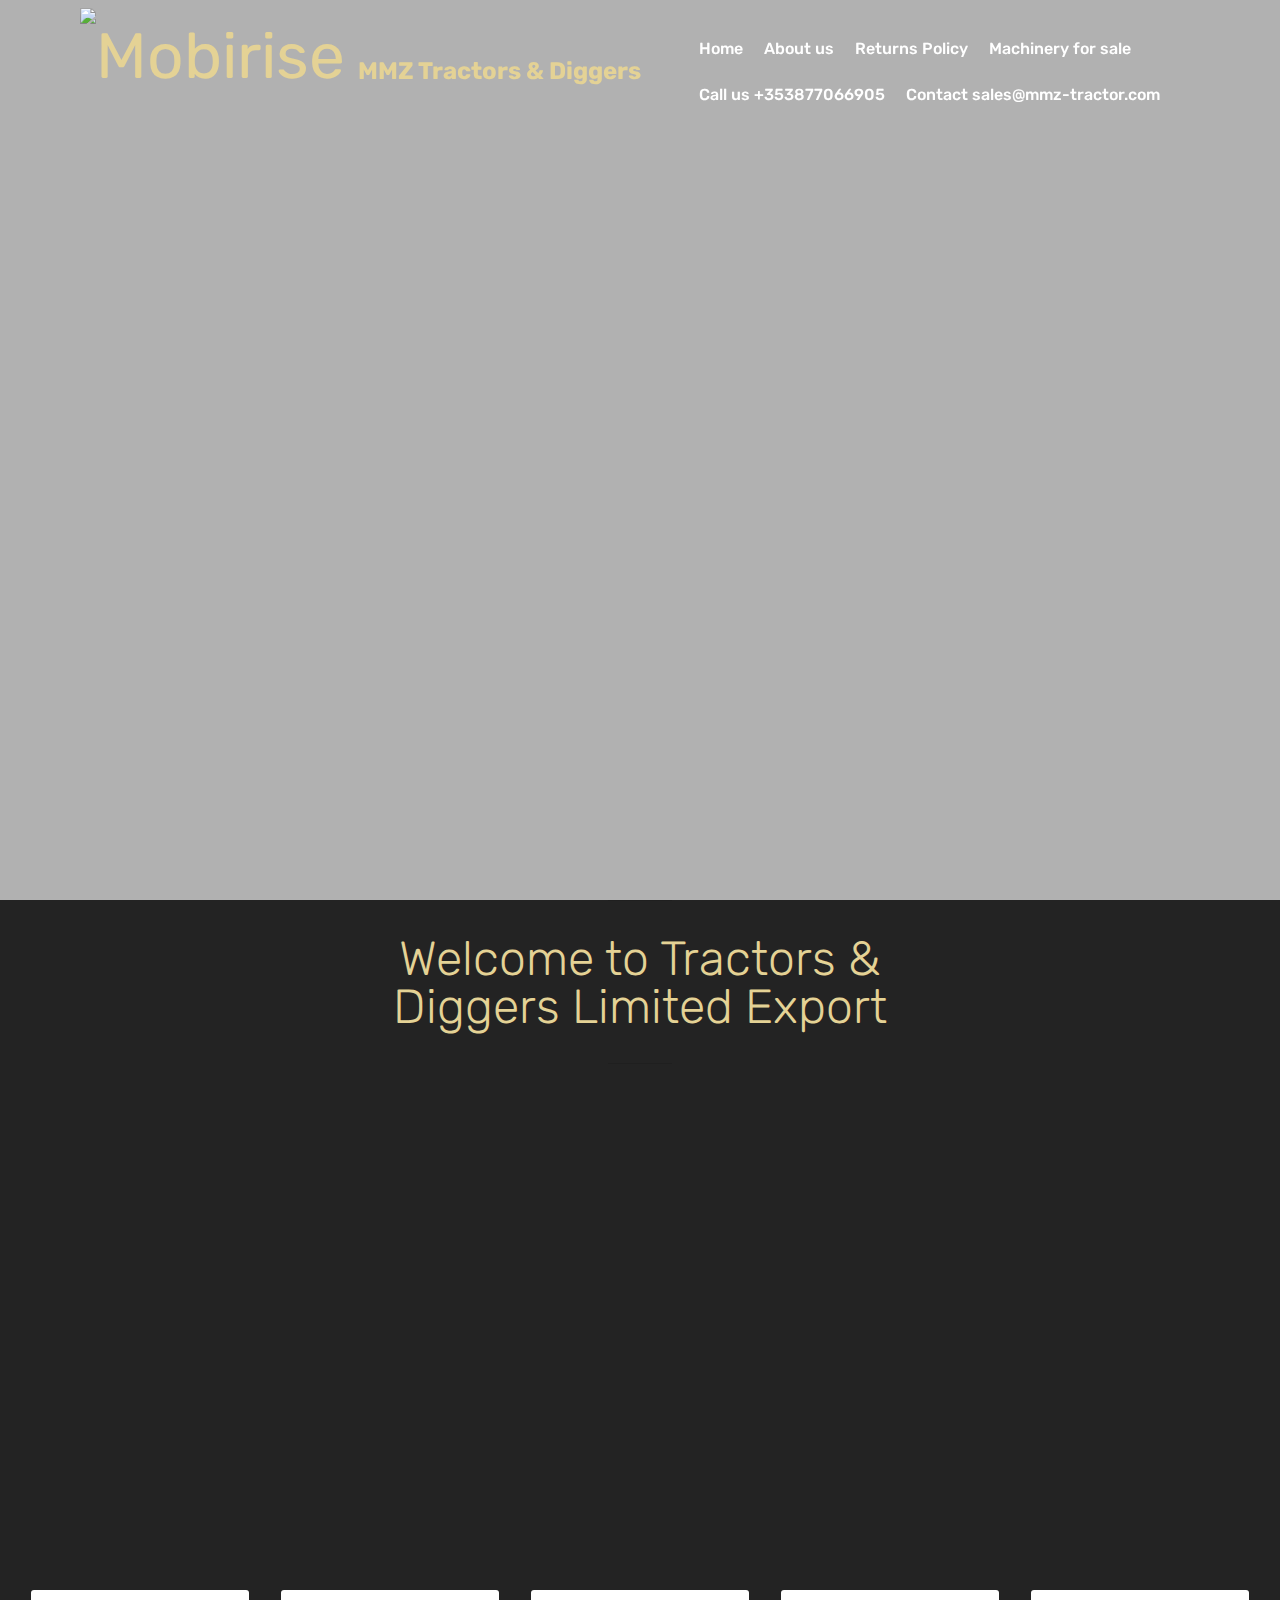
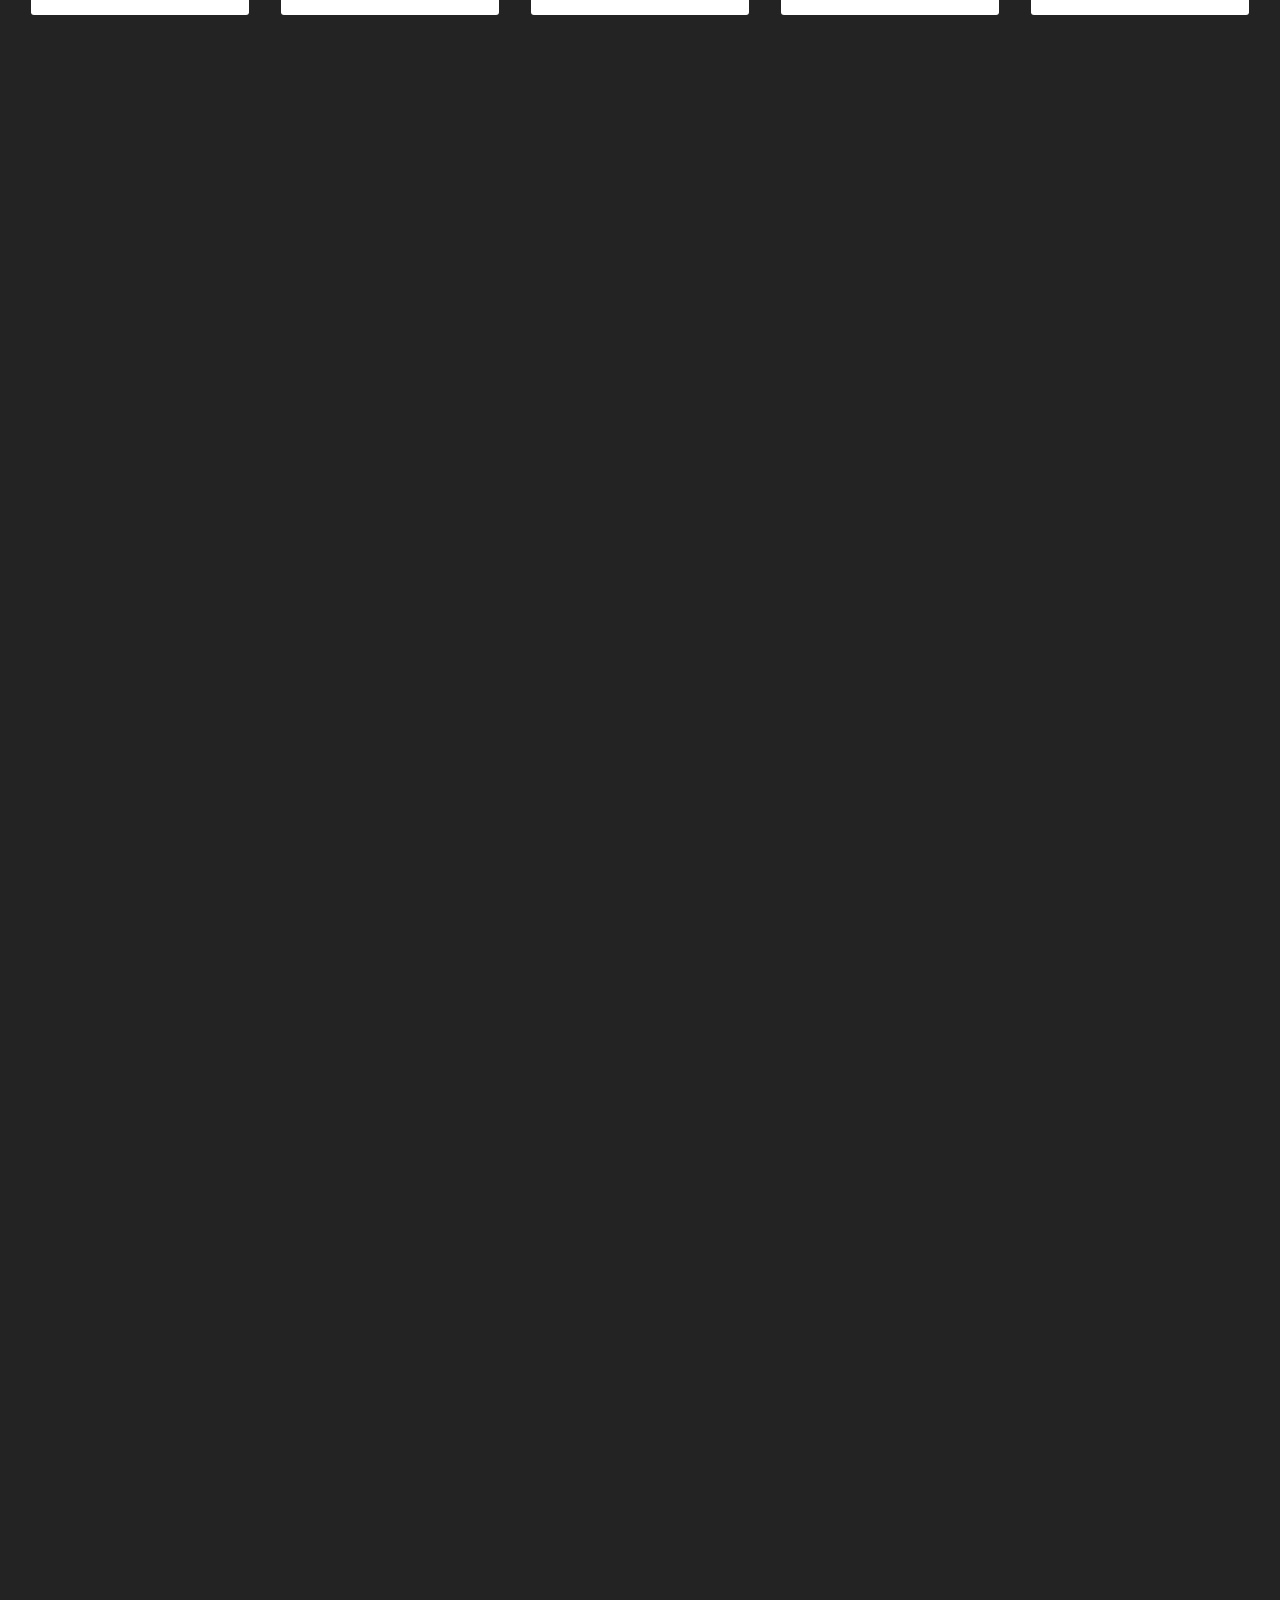
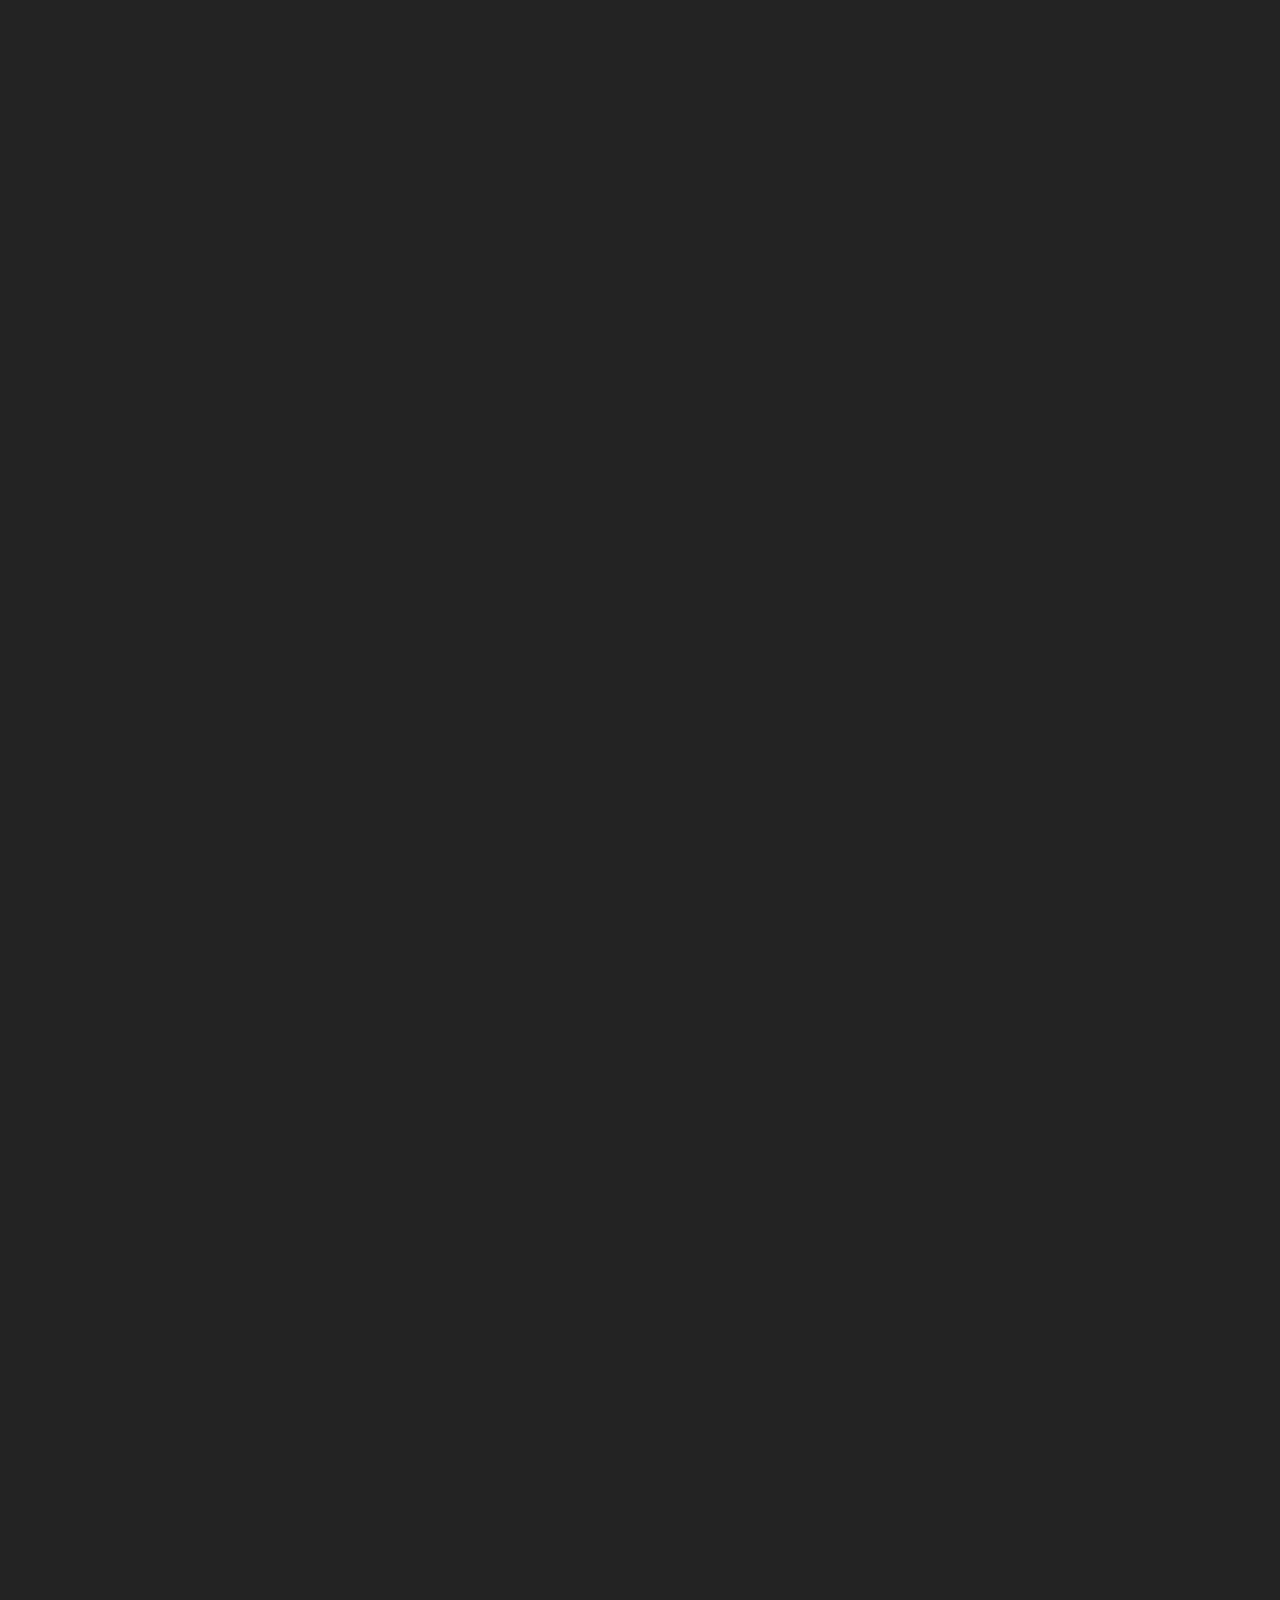
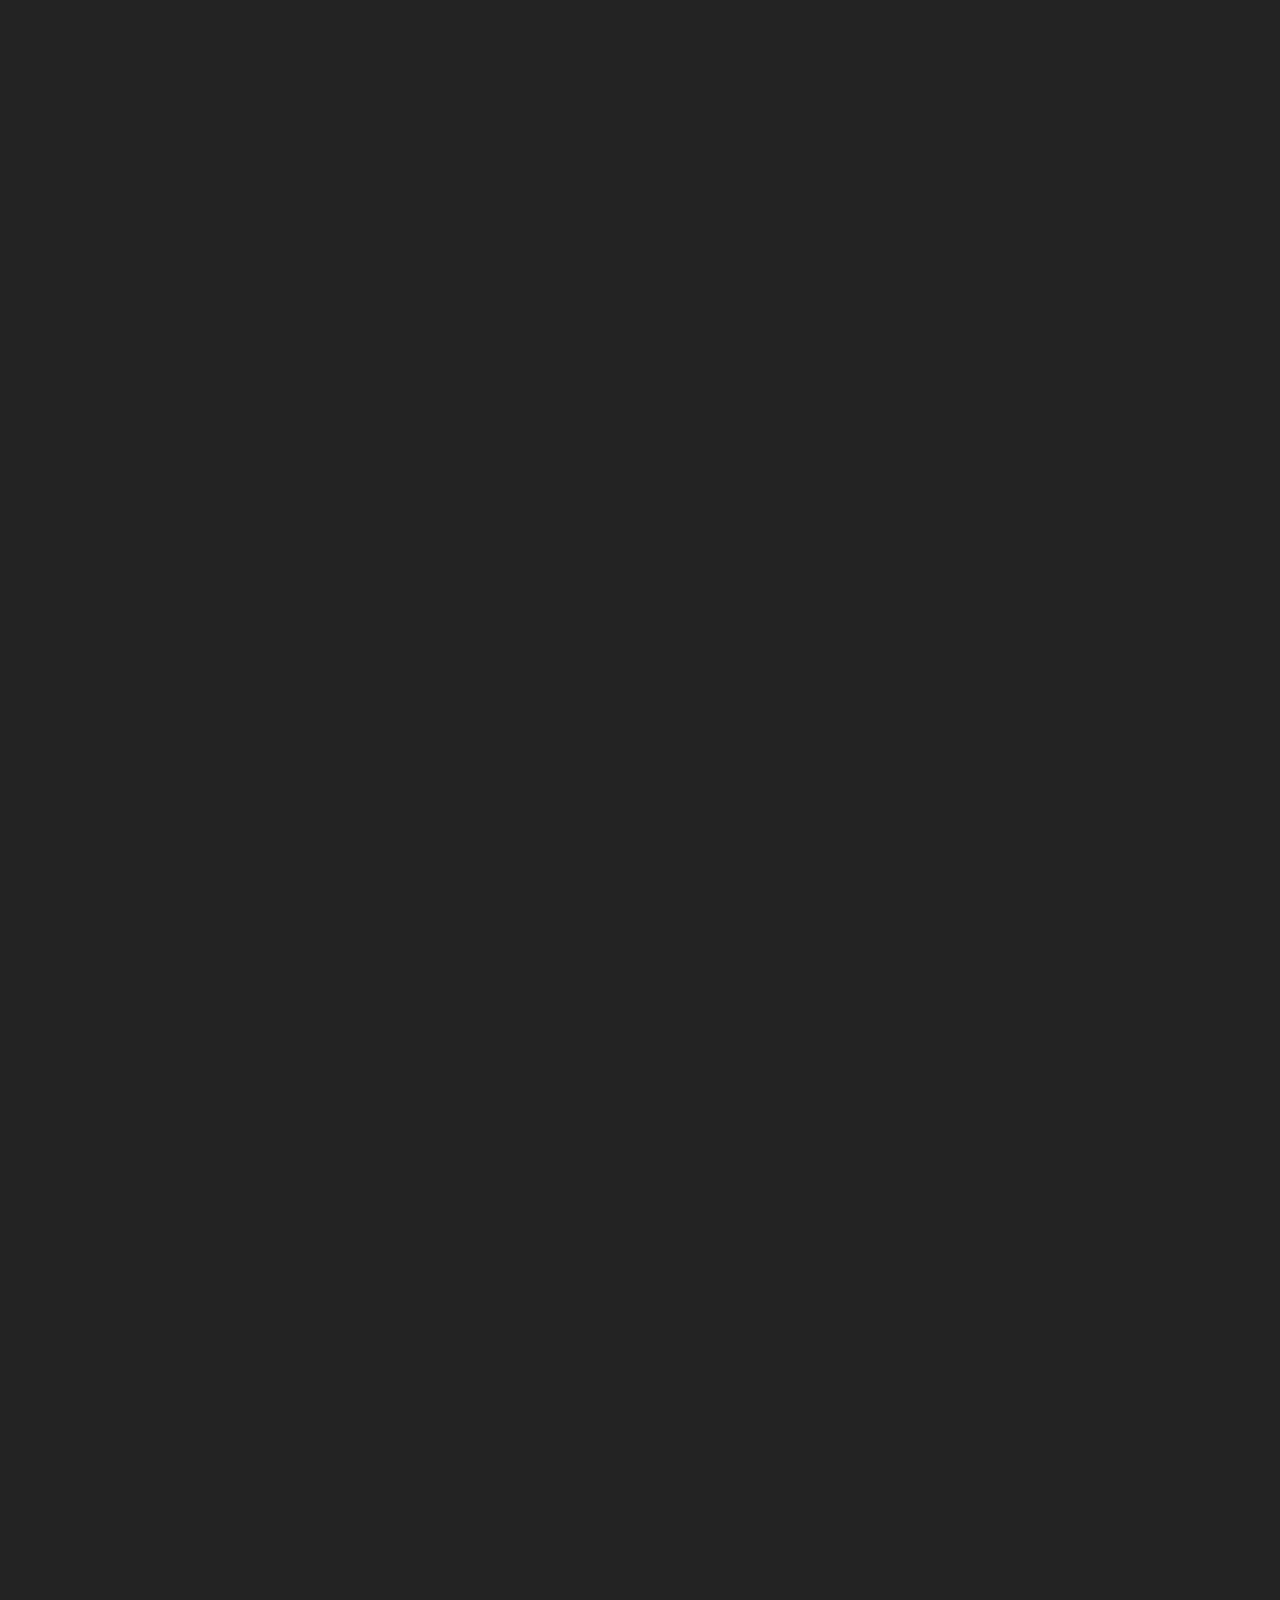
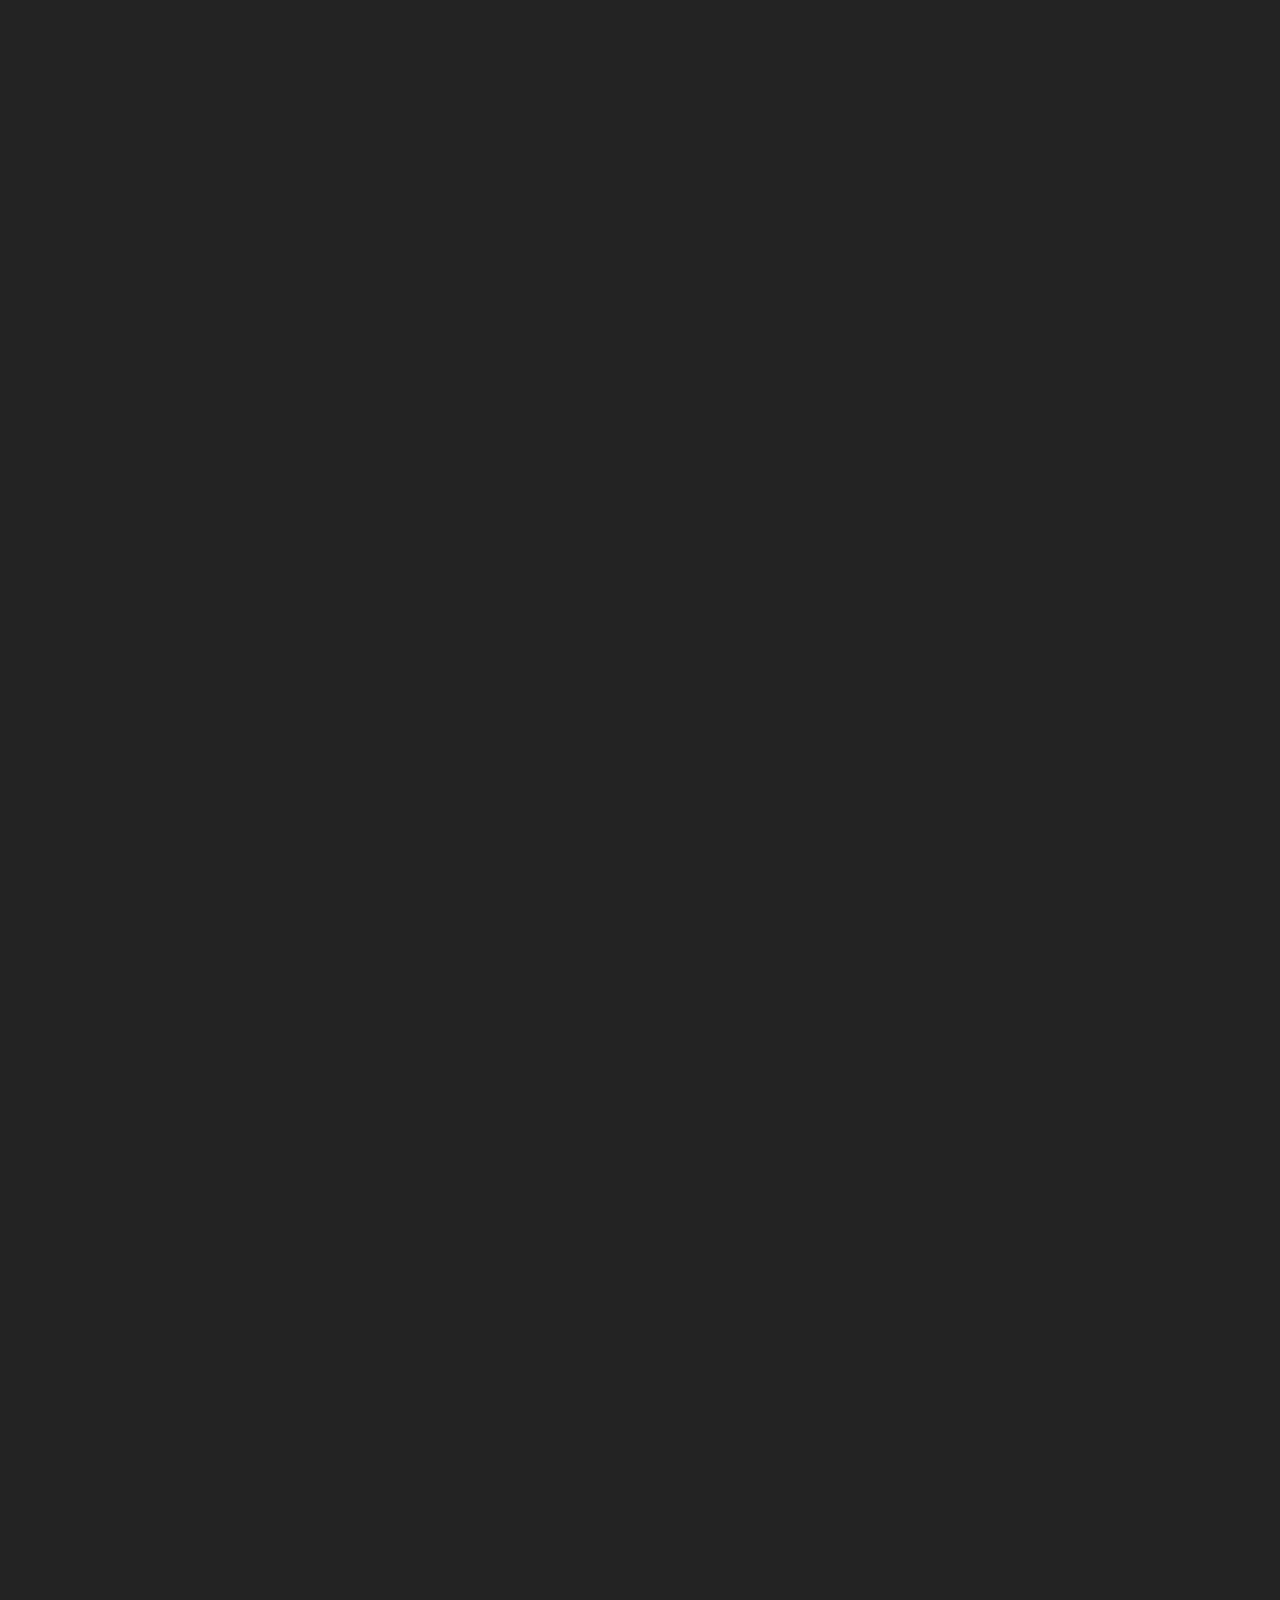
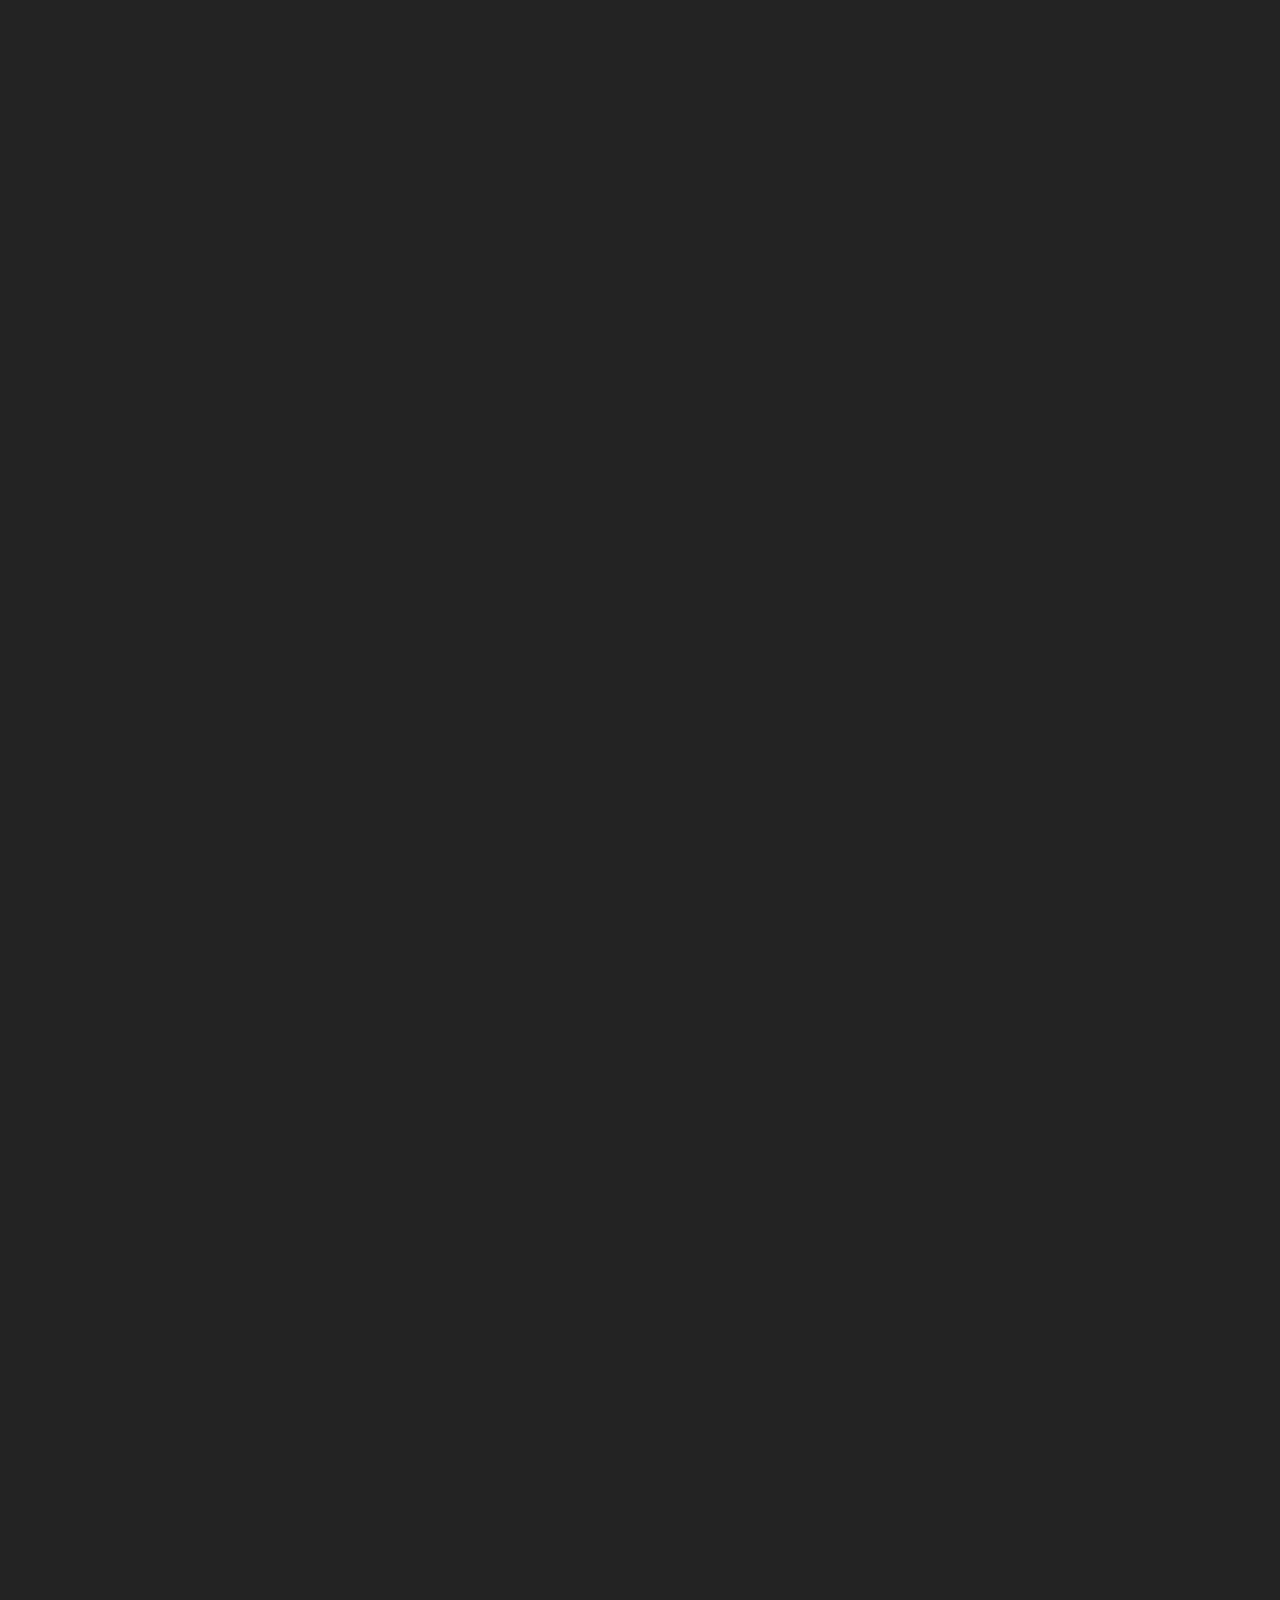
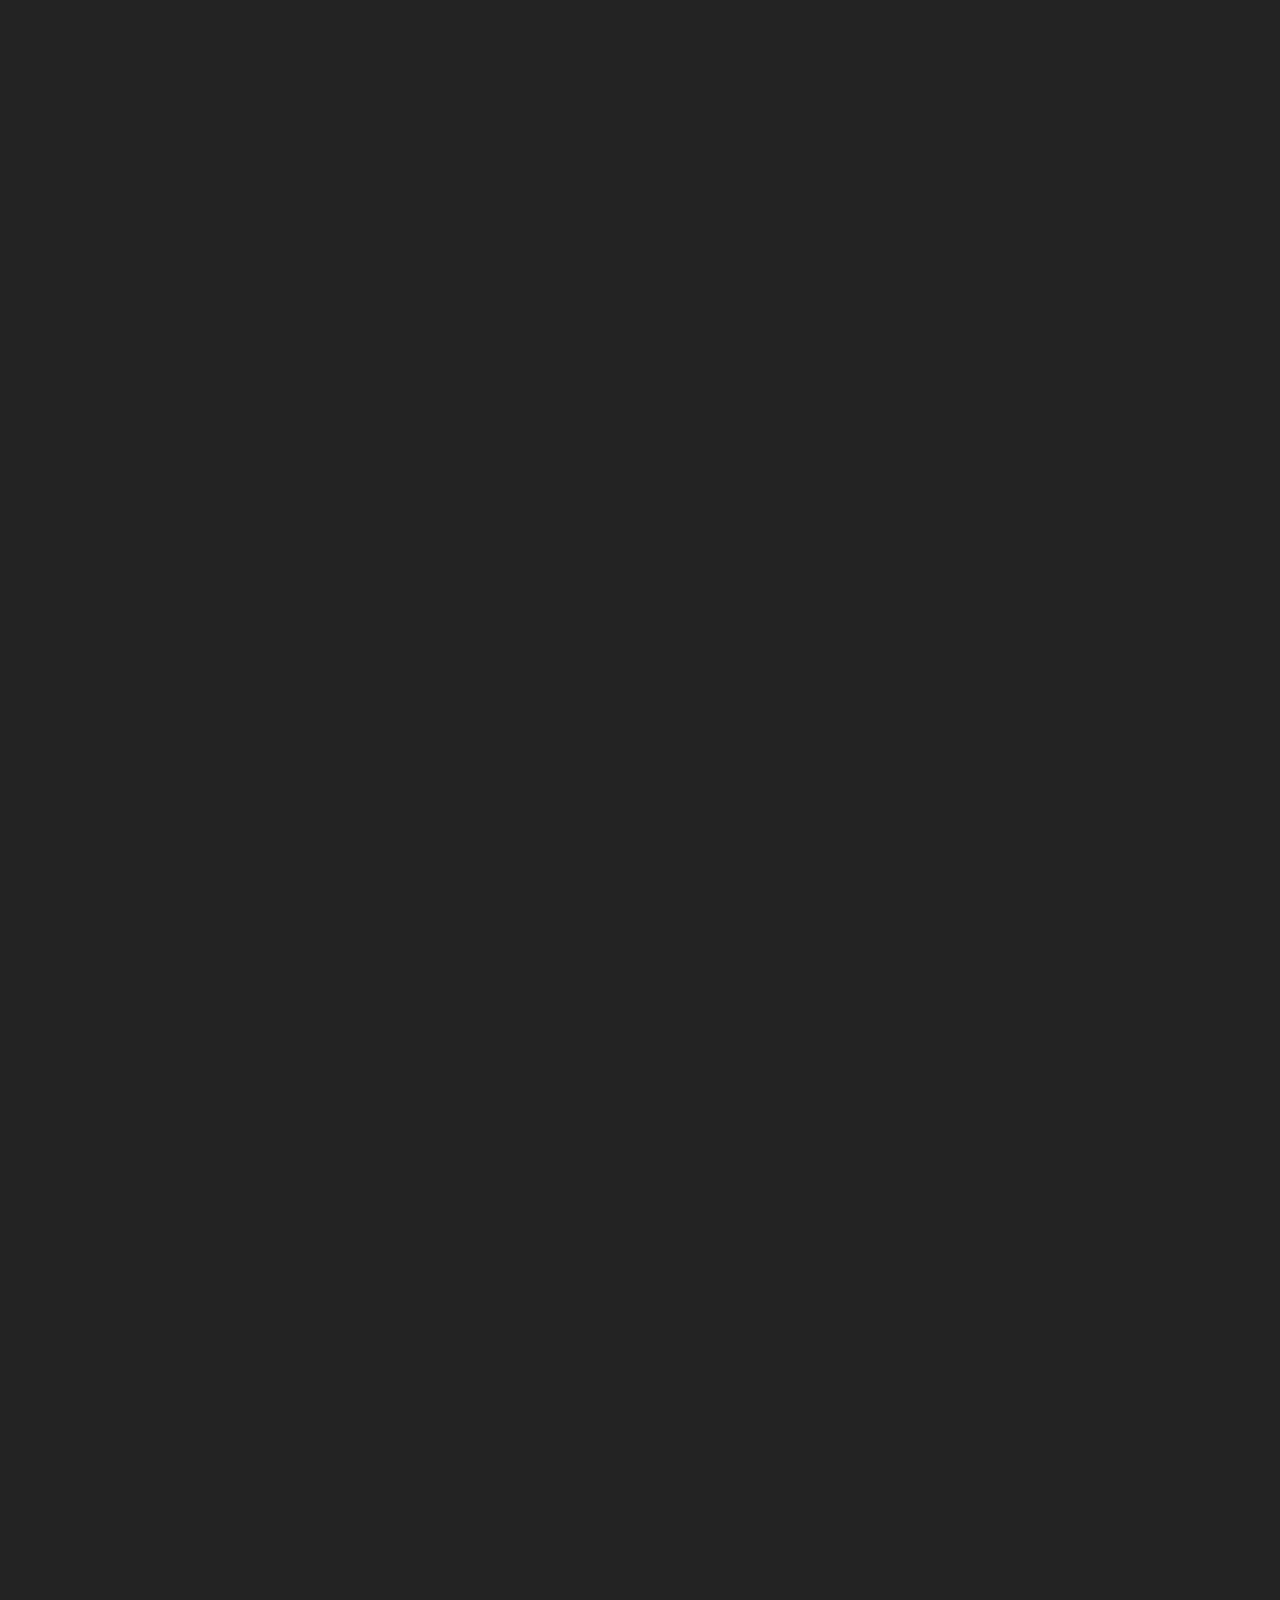
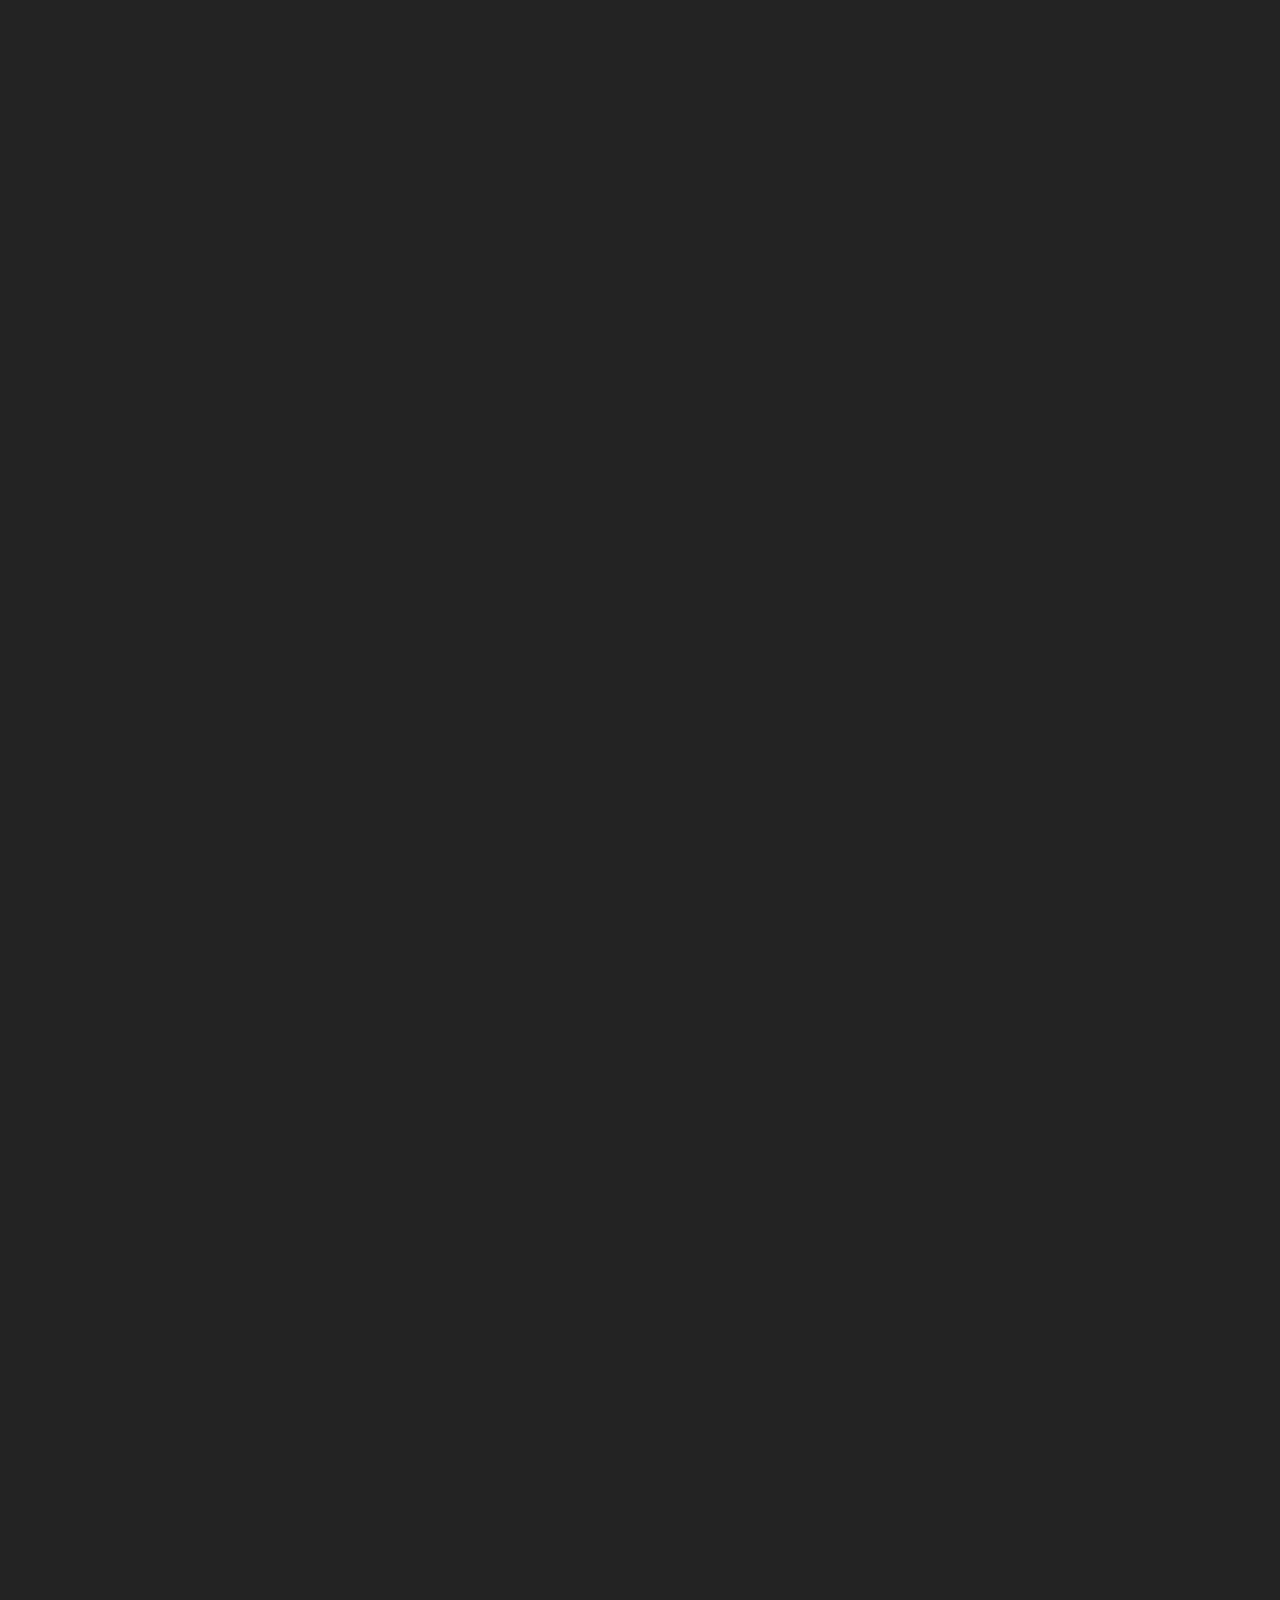
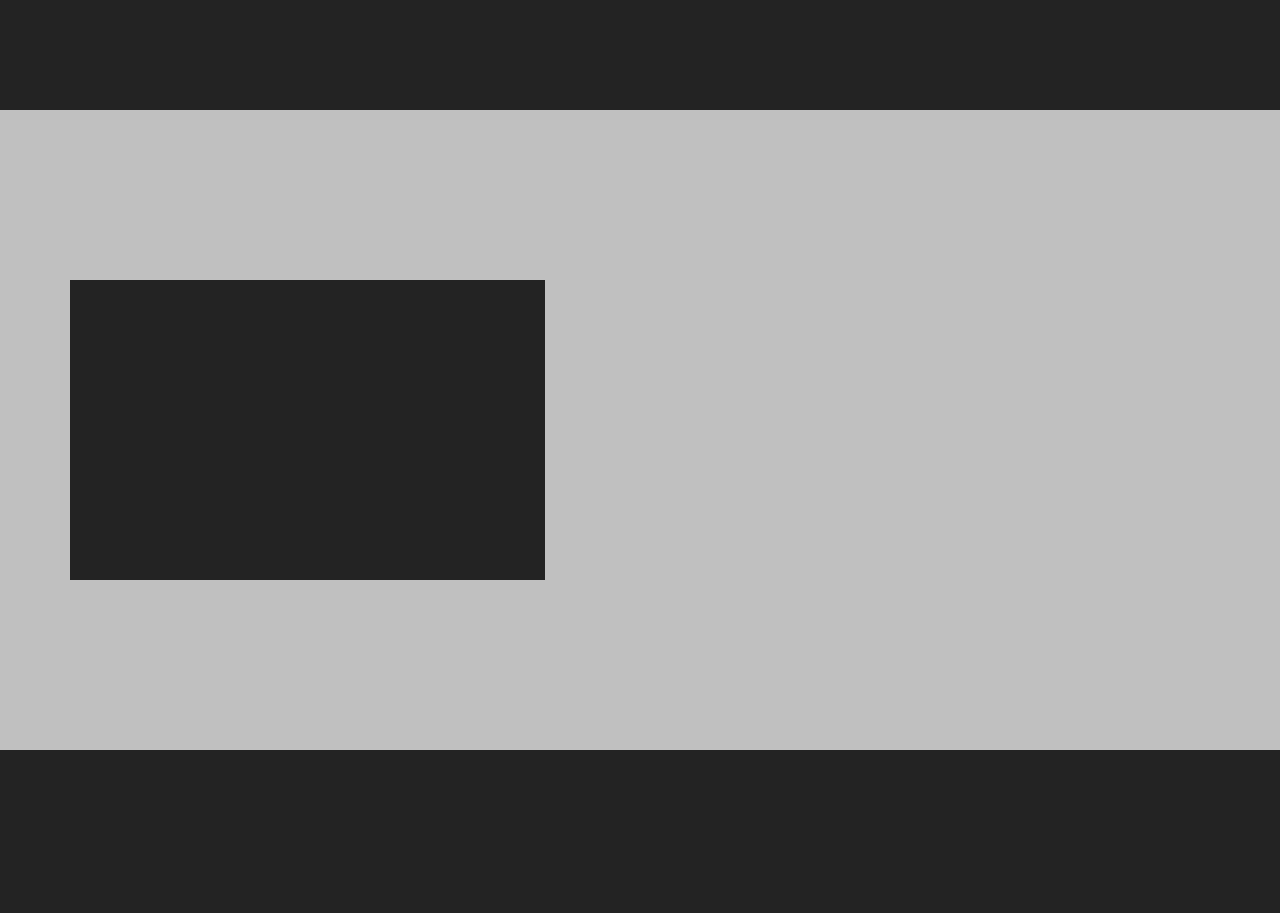
==== index.html @ 9d8edf7a "create github pages" ====
<!DOCTYPE html>
<html  >
<head>
  <!-- Site made with Mobirise Website Builder v4.12.2, https://mobirise.com -->
  <meta charset="UTF-8">
  <meta http-equiv="X-UA-Compatible" content="IE=edge">
  <meta name="generator" content="Mobirise v4.12.2, mobirise.com">
  <meta name="viewport" content="width=device-width, initial-scale=1, minimum-scale=1">
  <link rel="shortcut icon" href="assets/images/white-logo-dark-background-128x168.png" type="image/x-icon">
  <meta name="description" content="IRISH BOAT SALES">
  
  <title>Tractors &amp; Diggers Limited</title>
  <link rel="stylesheet" href="assets/web/assets/mobirise-icons-bold/mobirise-icons-bold.css">
  <link rel="stylesheet" href="assets/web/assets/mobirise-icons/mobirise-icons.css">
  <link rel="stylesheet" href="assets/bootstrap/css/bootstrap.min.css">
  <link rel="stylesheet" href="assets/bootstrap/css/bootstrap-grid.min.css">
  <link rel="stylesheet" href="assets/bootstrap/css/bootstrap-reboot.min.css">
  <link rel="stylesheet" href="assets/animatecss/animate.min.css">
  <link rel="stylesheet" href="assets/dropdown/css/style.css">
  <link rel="stylesheet" href="assets/tether/tether.min.css">
  <link rel="stylesheet" href="assets/socicon/css/styles.css">
  <link rel="stylesheet" href="assets/theme/css/style.css">
  <link rel="preload" as="style" href="assets/mobirise/css/mbr-additional.css"><link rel="stylesheet" href="assets/mobirise/css/mbr-additional.css" type="text/css">
  
  
  
</head>
<body>
  <section class="menu cid-qTkzRZLJNu" once="menu" id="menu1-0">

    

    <nav class="navbar navbar-expand beta-menu navbar-dropdown align-items-center navbar-fixed-top navbar-toggleable-sm bg-color transparent">
        <button class="navbar-toggler navbar-toggler-right" type="button" data-toggle="collapse" data-target="#navbarSupportedContent" aria-controls="navbarSupportedContent" aria-expanded="false" aria-label="Toggle navigation">
            <div class="hamburger">
                <span></span>
                <span></span>
                <span></span>
                <span></span>
            </div>
        </button>
        <div class="menu-logo">
            <div class="navbar-brand">
                <span class="navbar-logo">
                    
                         <a href="https://irishboat.co.uk/"><img src="assets/images/logoooo-426x423.jpg" alt="Mobirise" title="" style="height: 8rem;"></a>
                    
                </span>
                <span class="navbar-caption-wrap"><a class="navbar-caption text-primary display-5" href="https://mmz-tractor.com">MMZ Tractors &amp; Diggers</a></span>
            </div>
        </div>
        <div class="collapse navbar-collapse" id="navbarSupportedContent">
            <ul class="navbar-nav nav-dropdown nav-right" data-app-modern-menu="true"><li class="nav-item"><a class="nav-link link text-white display-7" href="https://mmz-tractor.com" aria-expanded="false">Home</a></li><li class="nav-item"><a class="nav-link link text-white display-7" href="https://mmz-tractor.com/page2.html" aria-expanded="false">About us</a></li><li class="nav-item"><a class="nav-link link text-white display-7" href="https://mmz-tractor.com/page1.html" aria-expanded="false">Returns Policy</a></li><li class="nav-item"><a class="nav-link link text-white display-7" href="https://mmz-tractor.com" aria-expanded="false">Machinery for sale</a></li><li class="nav-item"><a class="nav-link link text-white display-7" href="tel:+353877066905" aria-expanded="false">Call us +353877066905</a></li><li class="nav-item"><a class="nav-link link text-white display-7" href="https://mmz-tractor.com/page3.html" aria-expanded="false">Contact sales@mmz-tractor.com</a></li></ul>
            
        </div>
    </nav>
</section>

<section class="engine"><a href="https://mobirise.info/p">web templates free download</a></section><section class="cid-rVN2Q2XsG3 mbr-fullscreen mbr-parallax-background" id="header2-42">

    

    <div class="mbr-overlay" style="opacity: 0.3; background-color: rgb(35, 35, 35);"></div>

    <div class="container align-center">
        <div class="row justify-content-md-center">
            <div class="mbr-white col-md-10">
                
                
                
                
            </div>
        </div>
    </div>
    
</section>

<section class="mbr-section article content10 cid-rXGzuLhTyW" id="content10-5g">
    
     

    <div class="container">
        <div class="inner-container" style="width: 58%;">
            <hr class="line" style="width: 10%;">
            <div class="section-text align-center mbr-white mbr-fonts-style display-2">Welcome to Tractors &amp; Diggers Limited Export</div>
            <hr class="line" style="width: 10%;">
        </div>
    </div>
</section>

<section class="header1 cid-rXnkLogDBi" id="header1-53">

    

    

    <div class="container">
        <div class="row justify-content-md-center">
            <div class="mbr-white col-md-10">
                
                
                <p class="mbr-text align-center pb-3 mbr-fonts-style display-7">SERVICE CENTER!
<br><br>One of our benefits of our company is that we have service center.
Our top-notch service staff verify the machines to be in very good conditions and to be sold without any problems.
MMZ Tractor Export offer Tractor + Digger + Trailers, Machines, from private sellers, and clients of our company. <br><br> We also have  all he documents of our products, contracts with competent authorities to receive machines from the bank mortgage, the price for them is lower due the fact they are not new.
<br><br>All our machines and their documents are checked by our team and they are ready to be registered on behalf of the new owner.
<br><br>We check all the machines very well when we accept to offer them for sale. Our products  are checked from A to Z . 
<br>We have trucks equipped that deliver all our products in conditions of maximum safety.<br>
<br>All machinery have valid documents.
<br>
<br>OUR SERVICES INCLUDE</p>
                
            </div>
        </div>
    </div>

</section>

<section class="features17 cid-rVNiEf8YLO" id="features17-4a">
    
    

    
    <div class="container-fluid">
        <div class="media-container-row">
            <div class="card p-3 col-12 col-md-6 my-col">
                <div class="card-wrapper">
                    <div class="card-img">
                        <img src="assets/images/large-service-bay-interior-2-orig-686x448.jpg" alt="Mobirise" title="">
                    </div>
                    <div class="card-box">
                        <h4 class="card-title pb-3 mbr-fonts-style display-7"><strong>1 </strong><br><br>Engine cheking
</h4>
                        <p class="mbr-text mbr-fonts-style display-7">We check the engine and make sure it does not have any problems.<br><br><br><strong> 
                        </strong></p>
                    </div>
                </div>
            </div>

            <div class="card p-3 col-12 col-md-6 my-col">
                <div class="card-wrapper">
                    <div class="card-img">
                        <img src="assets/images/images-1-275x183.jpg" alt="Mobirise" title="">
                    </div>
                    <div class="card-box">
                        <h4 class="card-title pb-3 mbr-fonts-style display-7"><strong>2<br></strong><br>Engine recondition</h4>
                        <p class="mbr-text mbr-fonts-style display-7">If the engine does not work in the parameters, we reconfigure it.<br></p>
                    </div>
                </div>
            </div>

            <div class="card p-3 col-12 col-md-6 my-col">
                <div class="card-wrapper">
                    <div class="card-img">
                        <img src="assets/images/9264-mod-686x458.jpg" alt="Mobirise" title="">
                    </div>
                    <div class="card-box">
                        <h4 class="card-title pb-3 mbr-fonts-style display-7"><strong>3<br></strong><br>Exterior verification</h4>
                        <p class="mbr-text mbr-fonts-style display-7">We check the bottom, and if necessary apply paint and recondition.<br></p>
                    </div>
                </div>
            </div>

            <div class="card p-3 col-12 col-md-6 my-col">
                <div class="card-wrapper">
                    <div class="card-img">
                        <img src="assets/images/6dfdd129938d446f900187bd4d5c7bed-640x480.jpeg" alt="Mobirise" title="">
                    </div>
                    <div class="card-box">
                        <h4 class="card-title pb-3 mbr-fonts-style display-7"><strong>4<br></strong><br>Prepare for delivery
</h4>
                        <p class="mbr-text mbr-fonts-style display-7">Lifting the machinery out of the water and prepare for delivery process is done with the crane.<br><strong>
                        </strong></p>
                    </div>
                </div>
            </div>
            <div class="card p-3 col-12 col-md-6 my-col">
                <div class="card-wrapper">
                    <div class="card-img">
                        <img src="assets/images/img-2446-560x420.jpeg" alt="Mobirise" title="">
                    </div>
                    <div class="card-box">
                        <h4 class="card-title pb-3 mbr-fonts-style display-7"><strong>5<br></strong><br>Transport 
<br><br>We ship the machinery exactly in<br> your chosen location.<br><br></h4>
                        <p class="mbr-text mbr-fonts-style display-7"><br><strong>
                        </strong></p>
                    </div>
                </div>
            </div>
            
        </div>
    </div>
</section>

<section class="testimonials1 cid-rVN9wk8WbI" id="testimonials1-46">

    

    
    <div class="container">
        <div class="media-container-row">
            <div class="title col-12 align-center">
                
                
            </div>
        </div>
    </div>

    <div class="container pt-3 mt-2">
        <div class="media-container-row">
            <div class="mbr-testimonial p-3 align-center col-12 col-md-6">
                <div class="panel-item p-3">
                    <div class="card-block">
                        <div class="testimonial-photo">
                            <img src="assets/images/ba257dd49ff2bc69e7d3acd96252be2b-220x221.jpg" alt="" title="">
                        </div>
                        <p class="mbr-text mbr-fonts-style display-7"><a href="https://irishboat.co.uk/page3.html">Sales D</a>irector Netherland<br><strong><a href="https://mmz-tractor.com/page3.html">Olivia Smith</a></strong><br><em><strong><br></strong></em>Skype<br>Email <em>:&nbsp;</em><strong><a href="mailto:sales@irishboat.co.uk">sales@</a></strong>mmz-tractor.com<br></p>
                    </div>
                    <div class="card-footer">
                        
                        
                    </div>
                </div>
            </div>

            <div class="mbr-testimonial p-3 align-center col-12 col-md-6">
                <div class="panel-item p-3">
                    <div class="card-block">
                        <div class="testimonial-photo">
                            <img src="assets/images/face2.jpg">
                        </div>
                        <p class="mbr-text mbr-fonts-style display-7">Sales Manger Spain<br>Sarah Smith
<br><br>NR<br>Email : sales@mmz-tractor.com</p>
                    </div>
                    <div class="card-footer">
                        
                        
                    </div>
                </div>
            </div>

            

            

            

            
        </div>
    </div>   
</section>

<section class="cid-rXLdkOU3hb" id="social-buttons2-5h">

    

    

    <div class="container">
        <div class="media-container-row">
            <div class="col-md-8 align-center">
                <h2 class="pb-3 mbr-fonts-style display-2">Warehouse<br></h2>
                <div class="social-list pl-0 mb-0">
                    <a href="http://irishboat.co.uk/" target="_blank">
                        <span class="px-2 mbr-iconfont mbr-iconfont-social mbri-home"></span>
                    </a>
                    <a href="https://www.facebook.com/pages/Mobirise/1616226671953247" target="_blank">
                        
                    </a>
                    <a href="https://instagram.com/mobirise" target="_blank">
                        
                    </a>
                    <a href="https://www.youtube.com/c/mobirise" target="_blank">
                        
                    </a>
                    <a href="https://www.behance.net/Mobirise" target="_blank">
                        
                    </a>
                </div>
            </div>
        </div>
    </div>
</section>

<section class="cid-rXFdAitwvh" id="image1-5e">

    

    <figure class="mbr-figure">
        <div class="image-block" style="width: 66%;">
            <img src="assets/images/86f27cb2-9872-4939-a5b9-15846a11de63-1-1200x900.jpg" width="1400" alt="Mobirise" title="">
            
        </div>
    </figure>
</section>

<section class="mbr-section info2 cid-rXQaGF9ywd" id="info2-5p">

    

    

    <div class="container">
        <div class="row main justify-content-center">
            <div class="media-container-column col-12 col-lg-3 col-md-4">
                
            </div>
            <div class="media-container-column title col-12 col-lg-7 col-md-6">
                
                <h3 class="mbr-section-subtitle align-right mbr-light mbr-white mbr-fonts-style display-2">Machinery for sale</h3>
            </div>
        </div>
    </div>
</section>

<section class="services4 cid-rVpIhr1YuR" xmlns="http://www.w3.org/1999/html" id="services4-3z">
    <!---->
    
    <!---->
    <!--Overlay-->
    
    <!--Container-->
    <div class="container">
        <div class="row">
            <!--Card-1-->
            <div class="card p-3 col-12">
                <div class="card-wrapper media-container-row media-container-row">
                    <div class="card-box">
                        <div class="row">
                            <div class="col-12 col-md-12 col-lg-4">
                                <div class="wrapper">
                                    <!--Image-->
                                    <div class="mbr-figure" style="width: 80%;">
                                        <img src="assets/images/caterpillar-323-dln-2-558x419.jpg" alt="Mobirise" title="">
                                    </div>
                                </div>
                            </div>
                            <div class="col-12 col-md-7 col-lg-4">
                                <div class="wrapper col-left">
                                    <!--Title-->
                                    <h4 class="card-title mbr-fonts-style display-7"><strong>CATERPILLAR - 323 DLN</strong></h4>
                                    <!--Subtitle-->
                                    <p class="mbr-text mbr-fonts-style pt-3 display-7">Brand: CATERPILLAR
Model: 323 DLN
Year: 2006
Weight: 230 Q
Hours worked: 3304
Height: 3.1 m
Width: 2.5 m
Length: 9.7 m
<br>CATERPILLAR QUICK COUPLING, PLIER AND HAMMER PLANT, 90% WAGON, AIR COND., CE, MAINTENANCE AND USE MANUAL, BLOCKING VALVES, ** SOLD WITH 1 LOADING BUCKET (OTHER BUCKETS AVAILABLE ON REQUEST)
<br>Delivery Available!</p>
                                </div>
                            </div>
                            <div class="col-12 col-md-5 col-lg-4">
                                <div class="wrapper border_wrapper">
                                    <!--Cost-->
                                    
                                    <!--Btn-->
                                    <div class="mbr-section-btn col-right align-center"><a href="https://mobirise.co" class="btn m-0 btn-white-outline display-7"><span class="mbri-protect mbr-iconfont mbr-iconfont-btn" style="color: rgb(0, 220, 18);"></span>Price: €20.000</a></div>
                                </div>
                            </div>
                        </div>
                    </div>
                </div>
            </div>
            <!--Card-2-->
            <div class="card p-3 col-12">
                <div class="card-wrapper media-container-row media-container-row">
                    <div class="card-box">
                        <div class="row">
                            <div class="col-12 col-md-12 col-lg-4">
                                <div class="wrapper">
                                    <!--Image-->
                                    <div class="mbr-figure" style="width: 80%;">
                                        <img src="assets/images/caterpillar-323dsa-20-558x419.jpg" alt="Mobirise" title="">
                                    </div>
                                </div>
                            </div>
                            <div class="col-12 col-md-7 col-lg-4">
                                <div class="wrapper col-left">
                                    <!--Title-->
                                    <h4 class="card-title mbr-fonts-style display-7"><strong>CATERPILLAR - 323DSA
</strong></h4>
                                    <!--Subtitle-->
                                    <p class="mbr-text mbr-fonts-style pt-3 display-7">Brand: CATERPILLAR
Model: 323DSA
Year: 2007
Weight: 248 Q
Hours worked: 8350
Height: 3.1 m
Width: 2.5 m
Length: 9.7 m
KW Engine: 110
CATERPILLAR HYDRAULIC QUICK COUPLING, ROPX CAB, A / C, 3-WAY MULTIPLE HYDRAULIC SYSTEM, AUTOMATIC GREASING, 3 BUCKETS<br> 
                                    </p>
                                </div>
                            </div>
                            <div class="col-12 col-md-5 col-lg-4">
                                <div class="wrapper border_wrapper">
                                    <!--Cost-->
                                    
                                    <!--Btn-->
                                    <div class="mbr-section-btn col-right align-center"><a href="https://mobirise.co" class="btn m-0 btn-white-outline display-7"><span class="mbri-protect mbr-iconfont mbr-iconfont-btn" style="color: rgb(0, 220, 18);"></span>Price:&nbsp;€17.000</a></div>
                                </div>
                            </div>
                        </div>
                    </div>
                </div>
            </div>
            <!--Card-3-->
            <div class="card p-3 col-12">
                <div class="card-wrapper media-container-row media-container-row">
                    <div class="card-box">
                        <div class="row">
                            <div class="col-12 col-md-12 col-lg-4">
                                <div class="wrapper">
                                    <!--Image-->
                                    <div class="mbr-figure" style="width: 80%;">
                                        <img src="assets/images/media-6-558x419.jpg" alt="Mobirise" title="">
                                    </div>
                                </div>
                            </div>
                            <div class="col-12 col-md-7 col-lg-4">
                                <div class="wrapper col-left">
                                    <!--Title-->
                                    <h4 class="card-title mbr-fonts-style display-7"><strong>1999 JOHN DEERE 8400 POWERSHIFT 4WD TRACTOR</strong></h4>
                                    <!--Subtitle-->
                                    <p class="mbr-text mbr-fonts-style pt-3 display-7">1999 JOHN DEERE 8400 POWERSHIFT 4WD TRACTOR
C/w Front linkage &amp; fenders and pick up hitch
A really nice reliable old tractor
Serial Number: RW8400P027461
Front tyres 540/65 R30 70% Stone Cut VREDESTEIN
Rear tyres 620/70 x 42 70% Firestone
John Deere 8400
<br>Powershift
4WD
1999 &nbsp;9802 hours</p>
                                </div>
                            </div>
                            <div class="col-12 col-md-5 col-lg-4">
                                <div class="wrapper border_wrapper">
                                    <!--Cost-->
                                    
                                    <!--Btn-->
                                    <div class="mbr-section-btn col-right align-center"><a href="https://mobirise.co" class="btn m-0 btn-white-outline display-7"><span class="mbri-protect mbr-iconfont mbr-iconfont-btn" style="color: rgb(0, 220, 18);"></span>Price: €19.000</a></div>
                                </div>
                            </div>
                        </div>
                    </div>
                </div>
            </div>
        </div>
    </div>
</section>

<section class="services4 cid-rVN8jGM0RK" xmlns="http://www.w3.org/1999/html" id="services4-44">
    <!---->
    
    <!---->
    <!--Overlay-->
    
    <!--Container-->
    <div class="container">
        <div class="row">
            <!--Card-1-->
            <div class="card p-3 col-12">
                <div class="card-wrapper media-container-row media-container-row">
                    <div class="card-box">
                        <div class="row">
                            <div class="col-12 col-md-12 col-lg-4">
                                <div class="wrapper">
                                    <!--Image-->
                                    <div class="mbr-figure" style="width: 80%;">
                                        <img src="assets/images/img-4558-558x419.jpg" alt="Mobirise" title="">
                                    </div>
                                </div>
                            </div>
                            <div class="col-12 col-md-7 col-lg-4">
                                <div class="wrapper col-left">
                                    <!--Title-->
                                    <h4 class="card-title mbr-fonts-style display-7"><strong>2004 Case-IH MXM</strong></h4>
                                    <!--Subtitle-->
                                    <p class="mbr-text mbr-fonts-style pt-3 display-7">2004 Case-IH MXM 175 c/w F/Links 50kph &amp; creep
Tyre Equipment: (Front) 540/65 x 30R (Rear) 650/65 x 42R
UK Registration Certificate: Yes
The above Tractors Specification includes: 7.5 Litre Turbo engine, Cab &amp; Front Axle suspension, Zuidberg Fold-Up front linkage, Creep gear range. Nice clean original tractor with good specification and in good order.&nbsp;<br> 
                                    </p>
                                </div>
                            </div>
                            <div class="col-12 col-md-5 col-lg-4">
                                <div class="wrapper border_wrapper">
                                    <!--Cost-->
                                    
                                    <!--Btn-->
                                    <div class="mbr-section-btn col-right align-center"><a href="https://mobirise.co" class="btn m-0 btn-white-outline display-7"><span class="mbri-protect mbr-iconfont mbr-iconfont-btn" style="color: rgb(0, 220, 18);"></span>Price:&nbsp;€14.500</a></div>
                                </div>
                            </div>
                        </div>
                    </div>
                </div>
            </div>
            <!--Card-2-->
            <div class="card p-3 col-12">
                <div class="card-wrapper media-container-row media-container-row">
                    <div class="card-box">
                        <div class="row">
                            <div class="col-12 col-md-12 col-lg-4">
                                <div class="wrapper">
                                    <!--Image-->
                                    <div class="mbr-figure" style="width: 80%;">
                                        <img src="assets/images/hitachi-zx33u5-2016-2-558x419.jpg" alt="Mobirise" title="">
                                    </div>
                                </div>
                            </div>
                            <div class="col-12 col-md-7 col-lg-4">
                                <div class="wrapper col-left">
                                    <!--Title-->
                                    <h4 class="card-title mbr-fonts-style display-7"><strong>HITACHI - ZX33U5 2016</strong></h4>
                                    <!--Subtitle-->
                                    <p class="mbr-text mbr-fonts-style pt-3 display-7">HITACHI - ZX33U5 2016
Brand: HITACHI
Model: ZX33U5
Year: 2016
Weight: 35 Q
Hours worked: 2600
Height: 2.52 m
Width: 1.56 m
Length: 4.0 m
Price: Contact us
KW Engine: 22
HAMMER SYSTEM, A / C, RADIO, YANMAR ENGINE, 3 BUCKETS, QUICK COUPLING, USER MANUAL, CE</p>
                                </div>
                            </div>
                            <div class="col-12 col-md-5 col-lg-4">
                                <div class="wrapper border_wrapper">
                                    <!--Cost-->
                                    
                                    <!--Btn-->
                                    <div class="mbr-section-btn col-right align-center"><a href="https://mobirise.co" class="btn m-0 btn-white-outline display-7"><span class="mbri-protect mbr-iconfont mbr-iconfont-btn" style="color: rgb(0, 220, 18);"></span>Price:&nbsp;€14.999</a></div>
                                </div>
                            </div>
                        </div>
                    </div>
                </div>
            </div>
            <!--Card-3-->
            <div class="card p-3 col-12">
                <div class="card-wrapper media-container-row media-container-row">
                    <div class="card-box">
                        <div class="row">
                            <div class="col-12 col-md-12 col-lg-4">
                                <div class="wrapper">
                                    <!--Image-->
                                    <div class="mbr-figure" style="width: 80%;">
                                        <img src="assets/images/jcb-8055-6-558x419.jpg" alt="Mobirise" title="">
                                    </div>
                                </div>
                            </div>
                            <div class="col-12 col-md-7 col-lg-4">
                                <div class="wrapper col-left">
                                    <!--Title-->
                                    <h4 class="card-title mbr-fonts-style display-7">JCB - 8055</h4>
                                    <!--Subtitle-->
                                    <p class="mbr-text mbr-fonts-style pt-3 display-7">Brand: JCB
Model: 8055
Year: 2010
<br>Weight: 55 Q
Hours worked: 2400
Height: 2.6 m
<br>Width: 2 m
Length: 5.2 mKW Engine: 35
<br>QUICK COUPLING, 3 BUCKETS, PERKINS ENGINE, BLOCK VALVES<br></p>
                                </div>
                            </div>
                            <div class="col-12 col-md-5 col-lg-4">
                                <div class="wrapper border_wrapper">
                                    <!--Cost-->
                                    
                                    <!--Btn-->
                                    <div class="mbr-section-btn col-right align-center"><a href="https://mobirise.co" class="btn m-0 btn-white-outline display-7"><span class="mbri-protect mbr-iconfont mbr-iconfont-btn" style="color: rgb(0, 220, 18);"></span>Price:&nbsp;€7.000</a></div>
                                </div>
                            </div>
                        </div>
                    </div>
                </div>
            </div>
        </div>
    </div>
</section>

<section class="services4 cid-rVNRw472zj" xmlns="http://www.w3.org/1999/html" id="services4-4h">
    <!---->
    
    <!---->
    <!--Overlay-->
    
    <!--Container-->
    <div class="container">
        <div class="row">
            <!--Card-1-->
            <div class="card p-3 col-12">
                <div class="card-wrapper media-container-row media-container-row">
                    <div class="card-box">
                        <div class="row">
                            <div class="col-12 col-md-12 col-lg-4">
                                <div class="wrapper">
                                    <!--Image-->
                                    <div class="mbr-figure" style="width: 80%;">
                                        <img src="assets/images/img-9317-558x419.jpg" alt="Mobirise" title="">
                                    </div>
                                </div>
                            </div>
                            <div class="col-12 col-md-7 col-lg-4">
                                <div class="wrapper col-left">
                                    <!--Title-->
                                    <h4 class="card-title mbr-fonts-style display-7"><strong>2006 NEW HOLLAND TS100A</strong></h4>
                                    <!--Subtitle-->
                                    <p class="mbr-text mbr-fonts-style pt-3 display-7">New Holland TS100A Plus 4wd tractor c/w 3 x spool valves, hydraulic trailer braking, cab suspension, electroshift 16x16 transmission with left hand shuttle, Pirelli 70% 320/85 R28 front and Michelin 70% 23.1 R30 rear wheels and tyres. Year 2006. 3111 hours.
As I said before the general condition of the tractor is good. Tyre sizes are Pirelli 320/85 R28 front at 55% and Michelin 23.1 R30 rear wheels and tyres at 60%.</p>
                                </div>
                            </div>
                            <div class="col-12 col-md-5 col-lg-4">
                                <div class="wrapper border_wrapper">
                                    <!--Cost-->
                                    
                                    <!--Btn-->
                                    <div class="mbr-section-btn col-right align-center"><a href="https://mobirise.co" class="btn m-0 btn-white-outline display-7"><span class="mbri-protect mbr-iconfont mbr-iconfont-btn" style="color: rgb(0, 220, 18);"></span>Price: €16.900</a></div>
                                </div>
                            </div>
                        </div>
                    </div>
                </div>
            </div>
            <!--Card-2-->
            <div class="card p-3 col-12">
                <div class="card-wrapper media-container-row media-container-row">
                    <div class="card-box">
                        <div class="row">
                            <div class="col-12 col-md-12 col-lg-4">
                                <div class="wrapper">
                                    <!--Image-->
                                    <div class="mbr-figure" style="width: 80%;">
                                        <img src="assets/images/image1-1-558x419.jpg" alt="Mobirise" title="">
                                    </div>
                                </div>
                            </div>
                            <div class="col-12 col-md-7 col-lg-4">
                                <div class="wrapper col-left">
                                    <!--Title-->
                                    <h4 class="card-title mbr-fonts-style display-7"><strong>John Deere 6620 PREMIUM 2004</strong></h4>
                                    <!--Subtitle-->
                                    <p class="mbr-text mbr-fonts-style pt-3 display-7">John Deere 6620
Dimension of front tires : 420/85 R24
Wear of front tires : 40%
<br>Dimension of rear tires : 460/85 R38
Wear of rear tires : 40%
Maximum speed :	48 kph
<br>Sundry equipment : front axle suspension system
air conditioning
2004 6000hrs P/Qud TLS 40k
460/85 R38 30% 420/85 R24 30%
<br>Very nice tractor in excellent condition</p>
                                </div>
                            </div>
                            <div class="col-12 col-md-5 col-lg-4">
                                <div class="wrapper border_wrapper">
                                    <!--Cost-->
                                    
                                    <!--Btn-->
                                    <div class="mbr-section-btn col-right align-center"><a href="https://mobirise.co" class="btn m-0 btn-white-outline display-7"><span class="mbri-protect mbr-iconfont mbr-iconfont-btn" style="color: rgb(0, 220, 18);"></span>Price: €17.500&nbsp;<strong></strong></a></div>
                                </div>
                            </div>
                        </div>
                    </div>
                </div>
            </div>
            <!--Card-3-->
            <div class="card p-3 col-12">
                <div class="card-wrapper media-container-row media-container-row">
                    <div class="card-box">
                        <div class="row">
                            <div class="col-12 col-md-12 col-lg-4">
                                <div class="wrapper">
                                    <!--Image-->
                                    <div class="mbr-figure" style="width: 80%;">
                                        <img src="assets/images/img-1416-558x419.jpg" alt="Mobirise" title="">
                                    </div>
                                </div>
                            </div>
                            <div class="col-12 col-md-7 col-lg-4">
                                <div class="wrapper col-left">
                                    <!--Title-->
                                    <h4 class="card-title mbr-fonts-style display-7">John Deere 6920S PREMIUM</h4>
                                    <!--Subtitle-->
                                    <p class="mbr-text mbr-fonts-style pt-3 display-7">John Deere
6920S PREMIUM
2002
<br>10,260 hours
150 hp
4 WD
Dimension of front tires :	540
Wear of front tires :	90%
Dimension of rear tires :	650
Wear of rear tires :	95%
Maximum speed :	50 kph
Sundry equipment :	front axle suspension system
John Deere 6920 50k autopower great original condition just added new tyres front and rear.</p>
                                </div>
                            </div>
                            <div class="col-12 col-md-5 col-lg-4">
                                <div class="wrapper border_wrapper">
                                    <!--Cost-->
                                    
                                    <!--Btn-->
                                    <div class="mbr-section-btn col-right align-center"><a href="https://mobirise.co" class="btn m-0 btn-white-outline display-4"><span class="mbri-protect mbr-iconfont mbr-iconfont-btn" style="color: rgb(0, 220, 18);"></span>Price:&nbsp;€13.500 </a></div>
                                </div>
                            </div>
                        </div>
                    </div>
                </div>
            </div>
        </div>
    </div>
</section>

<section class="services4 cid-rVSN5zMIJR" xmlns="http://www.w3.org/1999/html" id="services4-4l">
    <!---->
    
    <!---->
    <!--Overlay-->
    
    <!--Container-->
    <div class="container">
        <div class="row">
            <!--Card-1-->
            <div class="card p-3 col-12">
                <div class="card-wrapper media-container-row media-container-row">
                    <div class="card-box">
                        <div class="row">
                            <div class="col-12 col-md-12 col-lg-4">
                                <div class="wrapper">
                                    <!--Image-->
                                    <div class="mbr-figure" style="width: 80%;">
                                        <img src="assets/images/kubota-kx057-4-2010-3-558x419.jpg" alt="Mobirise" title="">
                                    </div>
                                </div>
                            </div>
                            <div class="col-12 col-md-7 col-lg-4">
                                <div class="wrapper col-left">
                                    <!--Title-->
                                    <h4 class="card-title mbr-fonts-style display-7">KUBOTA - KX057-4 2010</h4>
                                    <!--Subtitle-->
                                    <p class="mbr-text mbr-fonts-style pt-3 display-7">KUBOTA - KX057-4 2010
Brand: KUBOTA
Model: KX057-4
Year: 2010
Weight: 56 Q
<br>Hours worked: 900
Frame Number: 50825
Height: 2.7 m
Width: 2 m
Length: 5 m
KW Motor: 34
QUICK REVERSIBLE COUPLING, BLOCK VALVES, PLIER / HAMMER SYSTEM, A / C, CE, MAINTENANCE AND USE MANUAL, 4 BUCKETS (1.5M PURGE - 30 CM - 50 CM - 1M
<br>Delivery Available!</p>
                                </div>
                            </div>
                            <div class="col-12 col-md-5 col-lg-4">
                                <div class="wrapper border_wrapper">
                                    <!--Cost-->
                                    
                                    <!--Btn-->
                                    <div class="mbr-section-btn col-right align-center"><a href="https://mobirise.co" class="btn m-0 btn-white-outline display-4"><span class="mbri-protect mbr-iconfont mbr-iconfont-btn" style="color: rgb(0, 220, 18);"></span>
                                            Price: €14.500</a></div>
                                </div>
                            </div>
                        </div>
                    </div>
                </div>
            </div>
            <!--Card-2-->
            <div class="card p-3 col-12">
                <div class="card-wrapper media-container-row media-container-row">
                    <div class="card-box">
                        <div class="row">
                            <div class="col-12 col-md-12 col-lg-4">
                                <div class="wrapper">
                                    <!--Image-->
                                    <div class="mbr-figure" style="width: 80%;">
                                        <img src="assets/images/kubota-kx080-4-6-558x419.jpg" alt="Mobirise" title="">
                                    </div>
                                </div>
                            </div>
                            <div class="col-12 col-md-7 col-lg-4">
                                <div class="wrapper col-left">
                                    <!--Title-->
                                    <h4 class="card-title mbr-fonts-style display-7">KUBOTA - KX080-4</h4>
                                    <!--Subtitle-->
                                    <p class="mbr-text mbr-fonts-style pt-3 display-7">Brand: KUBOTA Model: KX080-4
Year: 2015
<br>Weight: 82 Q
Hours worked: 3130
Height: 2.45 m
Width: 2.20 m
Length: 6 m
CE, USE AND MAINTENANCE MANUAL, A / C, RADIO, CLAMP / HAMMER SYSTEM, QUICK COUPLING, DOUBLE SPEED, 4 BUCKETS (40 CM, 60 CM, 1 M, 1.60 M BLEED)</p>
                                </div>
                            </div>
                            <div class="col-12 col-md-5 col-lg-4">
                                <div class="wrapper border_wrapper">
                                    <!--Cost-->
                                    
                                    <!--Btn-->
                                    <div class="mbr-section-btn col-right align-center"><a href="https://mobirise.co" class="btn m-0 btn-white-outline display-4"><span class="mbri-protect mbr-iconfont mbr-iconfont-btn" style="color: rgb(0, 220, 18);"></span>
                                            Price: €16.000</a></div>
                                </div>
                            </div>
                        </div>
                    </div>
                </div>
            </div>
            <!--Card-3-->
            <div class="card p-3 col-12">
                <div class="card-wrapper media-container-row media-container-row">
                    <div class="card-box">
                        <div class="row">
                            <div class="col-12 col-md-12 col-lg-4">
                                <div class="wrapper">
                                    <!--Image-->
                                    <div class="mbr-figure" style="width: 80%;">
                                        <img src="assets/images/kubota-kx080-4-2014-4-558x419.jpg" alt="Mobirise" title="">
                                    </div>
                                </div>
                            </div>
                            <div class="col-12 col-md-7 col-lg-4">
                                <div class="wrapper col-left">
                                    <!--Title-->
                                    <h4 class="card-title mbr-fonts-style display-7">KUBOTA - KX080-4 2014</h4>
                                    <!--Subtitle-->
                                    <p class="mbr-text mbr-fonts-style pt-3 display-7">292/5000
Brand: KUBOTA
Model: KX080-4
<br>Year: 2014
Weight: 87 Q
Hours worked: 2243
Height: 2.45 m
Width: 2.20 m
Length: 6 m
<br>CE, USE AND MAINTENANCE MANUAL, A / C, RADIO, PLIER / HAMMER SYSTEM, QUICK COUPLING, DOUBLE SPEED, 3 BUCKETS (40 CM, 90 CM, 1.40 M BLEED)
<br></p>
                                </div>
                            </div>
                            <div class="col-12 col-md-5 col-lg-4">
                                <div class="wrapper border_wrapper">
                                    <!--Cost-->
                                    
                                    <!--Btn-->
                                    <div class="mbr-section-btn col-right align-center"><a href="https://mobirise.co" class="btn m-0 btn-white-outline display-4"><span class="mbri-protect mbr-iconfont mbr-iconfont-btn" style="color: rgb(0, 220, 18);"></span>
                                            Price: €18.000</a></div>
                                </div>
                            </div>
                        </div>
                    </div>
                </div>
            </div>
        </div>
    </div>
</section>

<section class="services4 cid-rXPX6ZYtod" xmlns="http://www.w3.org/1999/html" id="services4-5m">
    <!---->
    
    <!---->
    <!--Overlay-->
    
    <!--Container-->
    <div class="container">
        <div class="row">
            <!--Card-1-->
            <div class="card p-3 col-12">
                <div class="card-wrapper media-container-row media-container-row">
                    <div class="card-box">
                        <div class="row">
                            <div class="col-12 col-md-12 col-lg-4">
                                <div class="wrapper">
                                    <!--Image-->
                                    <div class="mbr-figure" style="width: 80%;">
                                        <img src="assets/images/dsc00810-558x372.jpg" alt="Mobirise" title="">
                                    </div>
                                </div>
                            </div>
                            <div class="col-12 col-md-7 col-lg-4">
                                <div class="wrapper col-left">
                                    <!--Title-->
                                    <h4 class="card-title mbr-fonts-style display-7">John Deere 5090M</h4>
                                    <!--Subtitle-->
                                    <p class="mbr-text mbr-fonts-style pt-3 display-7">2013 John Deere 5090M with 1727 hours in very good condition, comes with IT1600 Loader on Euro hitch, 16 x16 Syncro Shuttle Reverser Transmission with Creep gears, PUH, 2 rear spools, worklights front &amp; rear, tyres 420/85 R34 80% 340/85 R24 80%, fully serviced &amp; prepared.<br></p>
                                </div>
                            </div>
                            <div class="col-12 col-md-5 col-lg-4">
                                <div class="wrapper border_wrapper">
                                    <!--Cost-->
                                    
                                    <!--Btn-->
                                    <div class="mbr-section-btn col-right align-center"><a href="https://mobirise.co" class="btn m-0 btn-white-outline display-4"><span class="mbri-protect mbr-iconfont mbr-iconfont-btn" style="color: rgb(0, 220, 18);"></span>
                                            Price: €18.000</a></div>
                                </div>
                            </div>
                        </div>
                    </div>
                </div>
            </div>
            <!--Card-2-->
            <div class="card p-3 col-12">
                <div class="card-wrapper media-container-row media-container-row">
                    <div class="card-box">
                        <div class="row">
                            <div class="col-12 col-md-12 col-lg-4">
                                <div class="wrapper">
                                    <!--Image-->
                                    <div class="mbr-figure" style="width: 80%;">
                                        <img src="assets/images/dsc00795-558x372.jpg" alt="Mobirise" title="">
                                    </div>
                                </div>
                            </div>
                            <div class="col-12 col-md-7 col-lg-4">
                                <div class="wrapper col-left">
                                    <!--Title-->
                                    <h4 class="card-title mbr-fonts-style display-7">John Deere 5820 2003
</h4>
                                    <!--Subtitle-->
                                    <p class="mbr-text mbr-fonts-style pt-3 display-7">2003 John Deere 5820 with 5183 hours in good condition, comes with MX U308 loader with 3rd service and softride, 16x16 PowerQuad Transmission, PUH with push out hitch, 2 rear spools, worklights front &amp; rear, tyres 420/85 R34 50% 340/85 R24 50%. 90hp 4 cylinder Diesel<br></p>
                                </div>
                            </div>
                            <div class="col-12 col-md-5 col-lg-4">
                                <div class="wrapper border_wrapper">
                                    <!--Cost-->
                                    
                                    <!--Btn-->
                                    <div class="mbr-section-btn col-right align-center"><a href="https://mobirise.co" class="btn m-0 btn-white-outline display-4"><span class="mbri-protect mbr-iconfont mbr-iconfont-btn" style="color: rgb(0, 220, 18);"></span>
                                            Price: €15.500</a></div>
                                </div>
                            </div>
                        </div>
                    </div>
                </div>
            </div>
            <!--Card-3-->
            <div class="card p-3 col-12">
                <div class="card-wrapper media-container-row media-container-row">
                    <div class="card-box">
                        <div class="row">
                            <div class="col-12 col-md-12 col-lg-4">
                                <div class="wrapper">
                                    <!--Image-->
                                    <div class="mbr-figure" style="width: 80%;">
                                        <img src="assets/images/dsc09959-558x372.jpg" alt="Mobirise" title="">
                                    </div>
                                </div>
                            </div>
                            <div class="col-12 col-md-7 col-lg-4">
                                <div class="wrapper col-left">
                                    <!--Title-->
                                    <h4 class="card-title mbr-fonts-style display-7">John Deere 6330 2010</h4>
                                    <!--Subtitle-->
                                    <p class="mbr-text mbr-fonts-style pt-3 display-7">2010 John Deere 6330 with 6762 hours in very good condition, comes with TLS, Air conditioning, Passenger seat, 40K Powerquad Transmission, PUH with push out hitch, 2 rear spools, remote linkage &amp; PTO switches, tyres F-80% R-60%, just been fully serviced. 105hp 4 cylinder Diesel</p>
                                </div>
                            </div>
                            <div class="col-12 col-md-5 col-lg-4">
                                <div class="wrapper border_wrapper">
                                    <!--Cost-->
                                    
                                    <!--Btn-->
                                    <div class="mbr-section-btn col-right align-center"><a href="https://mobirise.co" class="btn m-0 btn-white-outline display-4"><span class="mbri-protect mbr-iconfont mbr-iconfont-btn" style="color: rgb(0, 220, 18);"></span>
                                            Price: €16.500</a></div>
                                </div>
                            </div>
                        </div>
                    </div>
                </div>
            </div>
        </div>
    </div>
</section>

<section class="services4 cid-rVSN5Nntho" xmlns="http://www.w3.org/1999/html" id="services4-4m">
    <!---->
    
    <!---->
    <!--Overlay-->
    
    <!--Container-->
    <div class="container">
        <div class="row">
            <!--Card-1-->
            <div class="card p-3 col-12">
                <div class="card-wrapper media-container-row media-container-row">
                    <div class="card-box">
                        <div class="row">
                            <div class="col-12 col-md-12 col-lg-4">
                                <div class="wrapper">
                                    <!--Image-->
                                    <div class="mbr-figure" style="width: 80%;">
                                        <img src="assets/images/unnamed4-558x419.jpg" alt="Mobirise" title="">
                                    </div>
                                </div>
                            </div>
                            <div class="col-12 col-md-7 col-lg-4">
                                <div class="wrapper col-left">
                                    <!--Title-->
                                    <h4 class="card-title mbr-fonts-style display-7">John Deere 7530 FJ61JNX</h4>
                                    <!--Subtitle-->
                                    <p class="mbr-text mbr-fonts-style pt-3 display-7">JD7530 tractor
2011
3454 hours
TLS front suspension
Cab Suspension
Air brakes
<br>650/65R42, 40% good
540/65R30, 30% good
<br>Serial number 1L07530XJBN695570
Mechanically the tractor is good and ready to use.</p>
                                </div>
                            </div>
                            <div class="col-12 col-md-5 col-lg-4">
                                <div class="wrapper border_wrapper">
                                    <!--Cost-->
                                    
                                    <!--Btn-->
                                    <div class="mbr-section-btn col-right align-center"><a href="https://mobirise.co" class="btn m-0 btn-white-outline display-4"><span class="mbri-protect mbr-iconfont mbr-iconfont-btn" style="color: rgb(0, 220, 18);"></span>
                                            Price: €22.000</a></div>
                                </div>
                            </div>
                        </div>
                    </div>
                </div>
            </div>
            <!--Card-2-->
            <div class="card p-3 col-12">
                <div class="card-wrapper media-container-row media-container-row">
                    <div class="card-box">
                        <div class="row">
                            <div class="col-12 col-md-12 col-lg-4">
                                <div class="wrapper">
                                    <!--Image-->
                                    <div class="mbr-figure" style="width: 80%;">
                                        <img src="assets/images/zoom-john-deere-jd6430-premium-2-558x419.jpg" alt="Mobirise" title="">
                                    </div>
                                </div>
                            </div>
                            <div class="col-12 col-md-7 col-lg-4">
                                <div class="wrapper col-left">
                                    <!--Title-->
                                    <h4 class="card-title mbr-fonts-style display-7">John Deere 6430</h4>
                                    <!--Subtitle-->
                                    <p class="mbr-text mbr-fonts-style pt-3 display-7">Year	2010 Registration	FJ10 FTZ
Hours Worked	7355
Model	John Deere 6430 Premium
John Deere 6430 Premium
Power Quad
40kph road speed
JD651 Loader with Multi dock
3 rear spool valves
Cab suspension
600/65 R38 rear tyres with 30% tread left
540/65 R24 front tyres with 30% tread left
Firestone tyres all round<br></p>
                                </div>
                            </div>
                            <div class="col-12 col-md-5 col-lg-4">
                                <div class="wrapper border_wrapper">
                                    <!--Cost-->
                                    
                                    <!--Btn-->
                                    <div class="mbr-section-btn col-right align-center"><a href="https://mobirise.co" class="btn m-0 btn-white-outline display-4"><span class="mbri-protect mbr-iconfont mbr-iconfont-btn" style="color: rgb(0, 220, 18);"></span>
                                            Price: €17.000</a></div>
                                </div>
                            </div>
                        </div>
                    </div>
                </div>
            </div>
            <!--Card-3-->
            <div class="card p-3 col-12">
                <div class="card-wrapper media-container-row media-container-row">
                    <div class="card-box">
                        <div class="row">
                            <div class="col-12 col-md-12 col-lg-4">
                                <div class="wrapper">
                                    <!--Image-->
                                    <div class="mbr-figure" style="width: 80%;">
                                        <img src="assets/images/21a58942c1-558x419.jpg" alt="Mobirise" title="">
                                    </div>
                                </div>
                            </div>
                            <div class="col-12 col-md-7 col-lg-4">
                                <div class="wrapper col-left">
                                    <!--Title-->
                                    <h4 class="card-title mbr-fonts-style display-7">Massey Ferguson 8735</h4>
                                    <!--Subtitle-->
                                    <p class="mbr-text mbr-fonts-style pt-3 display-7">MF 8735 Dyna VT, Year 2015, Only 2531 hours, 50kph, front &amp; cab suspension, guidance ready cw receiver, 5 x scvs, Isobus, 710/75 x42 -70% &amp; 600/65 x34 -50%, passenger seat, MF warranty to 19/05/2020 or 3500 hours whichever comes first, a tidy big hp tractor.&nbsp;<br></p>
                                </div>
                            </div>
                            <div class="col-12 col-md-5 col-lg-4">
                                <div class="wrapper border_wrapper">
                                    <!--Cost-->
                                    
                                    <!--Btn-->
                                    <div class="mbr-section-btn col-right align-center"><a href="https://mobirise.co" class="btn m-0 btn-white-outline display-4"><span class="mbri-protect mbr-iconfont mbr-iconfont-btn" style="color: rgb(0, 220, 18);"></span>
                                            Price: €30.000</a></div>
                                </div>
                            </div>
                        </div>
                    </div>
                </div>
            </div>
        </div>
    </div>
</section>

<section class="services4 cid-rVSN6jdTWD" xmlns="http://www.w3.org/1999/html" id="services4-4p">
    <!---->
    
    <!---->
    <!--Overlay-->
    
    <!--Container-->
    <div class="container">
        <div class="row">
            <!--Card-1-->
            <div class="card p-3 col-12">
                <div class="card-wrapper media-container-row media-container-row">
                    <div class="card-box">
                        <div class="row">
                            <div class="col-12 col-md-12 col-lg-4">
                                <div class="wrapper">
                                    <!--Image-->
                                    <div class="mbr-figure" style="width: 80%;">
                                        <img src="assets/images/kubota-u15-3-2014-4-558x419.jpg" alt="Mobirise" title="">
                                    </div>
                                </div>
                            </div>
                            <div class="col-12 col-md-7 col-lg-4">
                                <div class="wrapper col-left">
                                    <!--Title-->
                                    <h4 class="card-title mbr-fonts-style display-7">KUBOTA - U55-4 2011</h4>
                                    <!--Subtitle-->
                                    <p class="mbr-text mbr-fonts-style pt-3 display-7">Brand: KUBOTA
Model: U15-3
Year: 2014
<br>Weight: 15 Q
Hours worked: 1350
Height: 2.3 m
<br>Width: 1 m
Length: 3.3 m
QUICK COUPLING, HAMMER SYSTEM, EXTENDABLE TRUCK, CE, USE AND MAINTENANCE MANUAL, DOUBLE SPEED, BUCKETS (30 CM - 60 CM - 1 M BLEED)&nbsp;<br></p>
                                </div>
                            </div>
                            <div class="col-12 col-md-5 col-lg-4">
                                <div class="wrapper border_wrapper">
                                    <!--Cost-->
                                    
                                    <!--Btn-->
                                    <div class="mbr-section-btn col-right align-center"><a href="https://mobirise.co" class="btn m-0 btn-white-outline display-4"><span class="mbri-protect mbr-iconfont mbr-iconfont-btn" style="color: rgb(0, 220, 18);"></span>
                                            Price: €11.200</a></div>
                                </div>
                            </div>
                        </div>
                    </div>
                </div>
            </div>
            <!--Card-2-->
            <div class="card p-3 col-12">
                <div class="card-wrapper media-container-row media-container-row">
                    <div class="card-box">
                        <div class="row">
                            <div class="col-12 col-md-12 col-lg-4">
                                <div class="wrapper">
                                    <!--Image-->
                                    <div class="mbr-figure" style="width: 80%;">
                                        <img src="assets/images/kubota-u55-4-2011-7-558x419.jpg" alt="Mobirise" title="">
                                    </div>
                                </div>
                            </div>
                            <div class="col-12 col-md-7 col-lg-4">
                                <div class="wrapper col-left">
                                    <!--Title-->
                                    <h4 class="card-title mbr-fonts-style display-7">KUBOTA - U35-3 2012</h4>
                                    <!--Subtitle-->
                                    <p class="mbr-text mbr-fonts-style pt-3 display-7">Brand: KUBOTA
Model: U55-4
Year: 2011
<br>Hours worked: 1116
Height: 2.5 m
Width: 1.96 m
<br>Length: 5 m
CE, USE AND MAINTENANCE MANUAL, QUICK COUPLING, 3 BUCKETS (30 CM – 80 CM – 1.40 M PURGE), HAMMER CLAMP SYSTEM, A / C</p>
                                </div>
                            </div>
                            <div class="col-12 col-md-5 col-lg-4">
                                <div class="wrapper border_wrapper">
                                    <!--Cost-->
                                    
                                    <!--Btn-->
                                    <div class="mbr-section-btn col-right align-center"><a href="https://mobirise.co" class="btn m-0 btn-white-outline display-4"><span class="mbri-protect mbr-iconfont mbr-iconfont-btn" style="color: rgb(0, 220, 18);"></span>
                                            Price: €12.000</a></div>
                                </div>
                            </div>
                        </div>
                    </div>
                </div>
            </div>
            <!--Card-3-->
            <div class="card p-3 col-12">
                <div class="card-wrapper media-container-row media-container-row">
                    <div class="card-box">
                        <div class="row">
                            <div class="col-12 col-md-12 col-lg-4">
                                <div class="wrapper">
                                    <!--Image-->
                                    <div class="mbr-figure" style="width: 80%;">
                                        <img src="assets/images/kubota-u55-4-2014-2-558x419.jpg" alt="Mobirise" title="">
                                    </div>
                                </div>
                            </div>
                            <div class="col-12 col-md-7 col-lg-4">
                                <div class="wrapper col-left">
                                    <!--Title-->
                                    <h4 class="card-title mbr-fonts-style display-7">KUBOTA - U55-4 2014</h4>
                                    <!--Subtitle-->
                                    <p class="mbr-text mbr-fonts-style pt-3 display-7">261/5000
Brand: KUBOTA
Model: U55-4
<br>Year: 2014
Weight: 55 Q
Hours worked: 900
Height: 2.5 m
Width: 1.96 m
Length: 5 m
CE, USE AND MAINTENANCE MANUAL, QUICK COUPLING, 3 BUCKETS (30 CM - 80 CM - 1.40 M BLEED), HAMMER CALIPER SYSTEM, A / C, RADIO</p>
                                </div>
                            </div>
                            <div class="col-12 col-md-5 col-lg-4">
                                <div class="wrapper border_wrapper">
                                    <!--Cost-->
                                    
                                    <!--Btn-->
                                    <div class="mbr-section-btn col-right align-center"><a href="https://mobirise.co" class="btn m-0 btn-white-outline display-4"><span class="mbri-protect mbr-iconfont mbr-iconfont-btn" style="color: rgb(0, 220, 18);"></span>
                                            Price: €11.500</a></div>
                                </div>
                            </div>
                        </div>
                    </div>
                </div>
            </div>
        </div>
    </div>
</section>

<section class="services4 cid-rXzAPbjwgu" xmlns="http://www.w3.org/1999/html" id="services4-5b">
    <!---->
    
    <!---->
    <!--Overlay-->
    
    <!--Container-->
    <div class="container">
        <div class="row">
            <!--Card-1-->
            <div class="card p-3 col-12">
                <div class="card-wrapper media-container-row media-container-row">
                    <div class="card-box">
                        <div class="row">
                            <div class="col-12 col-md-12 col-lg-4">
                                <div class="wrapper">
                                    <!--Image-->
                                    <div class="mbr-figure" style="width: 80%;">
                                        <img src="assets/images/2ar4yvirsfcskwgjzptpdw-558x558.jpg" alt="Mobirise" title="">
                                    </div>
                                </div>
                            </div>
                            <div class="col-12 col-md-7 col-lg-4">
                                <div class="wrapper col-left">
                                    <!--Title-->
                                    <h4 class="card-title mbr-fonts-style display-7">NEW HOLLAND T7.210</h4>
                                    <!--Subtitle-->
                                    <p class="mbr-text mbr-fonts-style pt-3 display-7">Well looked after clean tractor serviced and ready for work! C/W
6600 hrs
50 Kph with Air Brakes
4 rear spools
2 front mid mount spools and joy stick
Sidewinder arm rest
Intelliview  Screen
Front Linkage &amp; PTO
Auto Command CVT transmission
Front and cab suspension
Auto steer ready
520/85 r 42 rear tyres with 80% remaining
16.9 r 30 front tyres with 60% remaining
Well looked after clean tractor serviced and ready for work! C/W<br></p>
                                </div>
                            </div>
                            <div class="col-12 col-md-5 col-lg-4">
                                <div class="wrapper border_wrapper">
                                    <!--Cost-->
                                    
                                    <!--Btn-->
                                    <div class="mbr-section-btn col-right align-center"><a href="https://mobirise.co" class="btn m-0 btn-white-outline display-4"><span class="mbri-protect mbr-iconfont mbr-iconfont-btn" style="color: rgb(0, 220, 18);"></span>
                                            Price: €25.000</a></div>
                                </div>
                            </div>
                        </div>
                    </div>
                </div>
            </div>
            <!--Card-2-->
            <div class="card p-3 col-12">
                <div class="card-wrapper media-container-row media-container-row">
                    <div class="card-box">
                        <div class="row">
                            <div class="col-12 col-md-12 col-lg-4">
                                <div class="wrapper">
                                    <!--Image-->
                                    <div class="mbr-figure" style="width: 80%;">
                                        <img src="assets/images/new-holland-t6030-4wd-10-558x419.jpg" alt="Mobirise" title="">
                                    </div>
                                </div>
                            </div>
                            <div class="col-12 col-md-7 col-lg-4">
                                <div class="wrapper col-left">
                                    <!--Title-->
                                    <h4 class="card-title mbr-fonts-style display-7">New Holland T6030 Plus 4wd Tractor.</h4>
                                    <!--Subtitle-->
                                    <p class="mbr-text mbr-fonts-style pt-3 display-7">New Holland T6030 Plus 4wd Tractor.
Year 2009
Only 4626 Hours
1 Owner From New.
<br>115 Horsepower
Goodyear 380/85 R28 40% &amp; 460/85 R38 30%, Push Out Hitch, 4 Spools.
<br>Very Genuine Well Looked After Tractor.
The Tractor is very clean condition, and we have tested it ourselves on the road with a low loader. Mechanically good ! Cosmetically Very Good ! Grade 8 out of 10&nbsp;<br></p>
                                </div>
                            </div>
                            <div class="col-12 col-md-5 col-lg-4">
                                <div class="wrapper border_wrapper">
                                    <!--Cost-->
                                    
                                    <!--Btn-->
                                    <div class="mbr-section-btn col-right align-center"><a href="https://mobirise.co" class="btn m-0 btn-white-outline display-4"><span class="mbri-protect mbr-iconfont mbr-iconfont-btn" style="color: rgb(0, 220, 18);"></span>
                                            Price: €17.900</a></div>
                                </div>
                            </div>
                        </div>
                    </div>
                </div>
            </div>
            <!--Card-3-->
            <div class="card p-3 col-12">
                <div class="card-wrapper media-container-row media-container-row">
                    <div class="card-box">
                        <div class="row">
                            <div class="col-12 col-md-12 col-lg-4">
                                <div class="wrapper">
                                    <!--Image-->
                                    <div class="mbr-figure" style="width: 80%;">
                                        <img src="assets/images/g454dscr-15-558x419.jpg" alt="Mobirise" title="">
                                    </div>
                                </div>
                            </div>
                            <div class="col-12 col-md-7 col-lg-4">
                                <div class="wrapper col-left">
                                    <!--Title-->
                                    <h4 class="card-title mbr-fonts-style display-7">Tractor Deutz-fahr AGROTRON 135</h4>
                                    <!--Subtitle-->
                                    <p class="mbr-text mbr-fonts-style pt-3 display-7">Brand / model  Deutz-fahr AGROTRON 135
Year of manufacture 2000
Hours of use 7,726 h
<br>Tractor type Farm Tractor
Traction type 4 WD
<br>DEUTZ FAHR AGROTRON 135, YEAR 2000, 7726 HOURS, C/W 50K TRANSMISSION, AIR BRAKES, CREEP BOX, FRONT &amp; CAB SUSPENSION, X4 SPOOLS, PUH, PASSENGER SEAT, AIR CON, AIR SEAT, 16.9R28 &amp; 20.8R38 ALL GOODYEAR TYRES</p>
                                </div>
                            </div>
                            <div class="col-12 col-md-5 col-lg-4">
                                <div class="wrapper border_wrapper">
                                    <!--Cost-->
                                    
                                    <!--Btn-->
                                    <div class="mbr-section-btn col-right align-center"><a href="https://mobirise.co" class="btn m-0 btn-white-outline display-4"><span class="mbri-protect mbr-iconfont mbr-iconfont-btn" style="color: rgb(0, 220, 18);"></span>
                                            Price: €16.500</a></div>
                                </div>
                            </div>
                        </div>
                    </div>
                </div>
            </div>
        </div>
    </div>
</section>

<section class="services4 cid-rXPYmXGcrI" xmlns="http://www.w3.org/1999/html" id="services4-5n">
    <!---->
    
    <!---->
    <!--Overlay-->
    
    <!--Container-->
    <div class="container">
        <div class="row">
            <!--Card-1-->
            <div class="card p-3 col-12">
                <div class="card-wrapper media-container-row media-container-row">
                    <div class="card-box">
                        <div class="row">
                            <div class="col-12 col-md-12 col-lg-4">
                                <div class="wrapper">
                                    <!--Image-->
                                    <div class="mbr-figure" style="width: 80%;">
                                        <img src="assets/images/dsc00146-558x372.jpg" alt="Mobirise" title="">
                                    </div>
                                </div>
                            </div>
                            <div class="col-12 col-md-7 col-lg-4">
                                <div class="wrapper col-left">
                                    <!--Title-->
                                    <h4 class="card-title mbr-fonts-style display-7">New Holland TL90 2000</h4>
                                    <!--Subtitle-->
                                    <p class="mbr-text mbr-fonts-style pt-3 display-7">2000 New Holland TL90 with 3076 hours only in very good original condition throughout, comes with manual shuttle, Quicke Q930 loader, Air conditioning, Zuidberg Front Linkage and Front PTO, 3rd service, spotlights front and rear, PUH, 30k, 4WD, 420/85 R34 340/85 R24 50%, 90hp 4 cylinder. Ex council<br></p>
                                </div>
                            </div>
                            <div class="col-12 col-md-5 col-lg-4">
                                <div class="wrapper border_wrapper">
                                    <!--Cost-->
                                    
                                    <!--Btn-->
                                    <div class="mbr-section-btn col-right align-center"><a href="https://mobirise.co" class="btn m-0 btn-white-outline display-4"><span class="mbri-protect mbr-iconfont mbr-iconfont-btn" style="color: rgb(0, 220, 18);"></span>
                                            Price: €10.200</a></div>
                                </div>
                            </div>
                        </div>
                    </div>
                </div>
            </div>
            <!--Card-2-->
            <div class="card p-3 col-12">
                <div class="card-wrapper media-container-row media-container-row">
                    <div class="card-box">
                        <div class="row">
                            <div class="col-12 col-md-12 col-lg-4">
                                <div class="wrapper">
                                    <!--Image-->
                                    <div class="mbr-figure" style="width: 80%;">
                                        <img src="assets/images/new-holland-kobelco-e80msr-2006-5-558x419.jpg" alt="Mobirise" title="">
                                    </div>
                                </div>
                            </div>
                            <div class="col-12 col-md-7 col-lg-4">
                                <div class="wrapper col-left">
                                    <!--Title-->
                                    <h4 class="card-title mbr-fonts-style display-7">NEW HOLLAND KOBELCO - E80MSR</h4>
                                    <!--Subtitle-->
                                    <p class="mbr-text mbr-fonts-style pt-3 display-7">Brand: NEW HOLLAND KOBELCO
Model: E80MSR
Year: 2006
Weight: 84 Q
Hours worked: 2645
Frame Number: LF0402663
Height: 2.55 m
Width: 2.3 m
HAMMER SYSTEM, 4 BUCKETS (30 CM - 90 CM - 90 CM - 1.60 M PURGE), PLIER / HAMMER SYSTEM, HYDRAULIC QUICK COUPLING, CE, MAINTENANCE AND USE MANUAL, CLIMATE, RADIO<br></p>
                                </div>
                            </div>
                            <div class="col-12 col-md-5 col-lg-4">
                                <div class="wrapper border_wrapper">
                                    <!--Cost-->
                                    
                                    <!--Btn-->
                                    <div class="mbr-section-btn col-right align-center"><a href="https://mobirise.co" class="btn m-0 btn-white-outline display-4"><span class="mbri-protect mbr-iconfont mbr-iconfont-btn" style="color: rgb(0, 220, 18);"></span>
                                            Price: €9.800</a></div>
                                </div>
                            </div>
                        </div>
                    </div>
                </div>
            </div>
            <!--Card-3-->
            <div class="card p-3 col-12">
                <div class="card-wrapper media-container-row media-container-row">
                    <div class="card-box">
                        <div class="row">
                            <div class="col-12 col-md-12 col-lg-4">
                                <div class="wrapper">
                                    <!--Image-->
                                    <div class="mbr-figure" style="width: 80%;">
                                        <img src="assets/images/yanmar-vio57-3-558x419.jpg" alt="Mobirise" title="">
                                    </div>
                                </div>
                            </div>
                            <div class="col-12 col-md-7 col-lg-4">
                                <div class="wrapper col-left">
                                    <!--Title-->
                                    <h4 class="card-title mbr-fonts-style display-7">YANMAR - VIO57</h4>
                                    <!--Subtitle-->
                                    <p class="mbr-text mbr-fonts-style pt-3 display-7">Brand: YANMAR Model: VIO57
Year: 2011
Weight: 53 Q
Hours worked: 2030
<br>Chassis number: YCEVIO57VAB106664
<br>Width: 1.96 m
CE, USE AND MAINTENANCE MANUAL, HYDRAULIC QUICK COUPLING, BUCKETS (30 CM - 80 CM - 1.40 M HOSE), AIR CONDITION, PLIER / HAMMER SYSTEM, AS NEW</p>
                                </div>
                            </div>
                            <div class="col-12 col-md-5 col-lg-4">
                                <div class="wrapper border_wrapper">
                                    <!--Cost-->
                                    
                                    <!--Btn-->
                                    <div class="mbr-section-btn col-right align-center"><a href="https://mobirise.co" class="btn m-0 btn-white-outline display-4"><span class="mbri-protect mbr-iconfont mbr-iconfont-btn" style="color: rgb(0, 220, 18);"></span>
                                            Price: €9.500</a></div>
                                </div>
                            </div>
                        </div>
                    </div>
                </div>
            </div>
        </div>
    </div>
</section>

<section class="services4 cid-rXPX6Lj9NQ" xmlns="http://www.w3.org/1999/html" id="services4-5l">
    <!---->
    
    <!---->
    <!--Overlay-->
    
    <!--Container-->
    <div class="container">
        <div class="row">
            <!--Card-1-->
            <div class="card p-3 col-12">
                <div class="card-wrapper media-container-row media-container-row">
                    <div class="card-box">
                        <div class="row">
                            <div class="col-12 col-md-12 col-lg-4">
                                <div class="wrapper">
                                    <!--Image-->
                                    <div class="mbr-figure" style="width: 80%;">
                                        <img src="assets/images/john-deere-6230-12-558x372.jpg" alt="Mobirise" title="">
                                    </div>
                                </div>
                            </div>
                            <div class="col-12 col-md-7 col-lg-4">
                                <div class="wrapper col-left">
                                    <!--Title-->
                                    <h4 class="card-title mbr-fonts-style display-7">John Deere 6230</h4>
                                    <!--Subtitle-->
                                    <p class="mbr-text mbr-fonts-style pt-3 display-7">2011 John Deere 6230 with 5949 hours in very good condition, comes with John Deere 633 Front Loader, 3rd service, 40K Powerquad Transmission, PUH with push out hitch, 3 rear spools, remote linkage &amp; p.t.o switches, rear tyres 480 70 R34 50%, front tyres 340 85 R26 100%, suspension seat, 95hp 4 cylinder, fully serviced and prepared.&nbsp;<br></p>
                                </div>
                            </div>
                            <div class="col-12 col-md-5 col-lg-4">
                                <div class="wrapper border_wrapper">
                                    <!--Cost-->
                                    
                                    <!--Btn-->
                                    <div class="mbr-section-btn col-right align-center"><a href="https://mobirise.co" class="btn m-0 btn-white-outline display-4"><span class="mbri-protect mbr-iconfont mbr-iconfont-btn" style="color: rgb(0, 220, 18);"></span>
                                            Price: €16.000</a></div>
                                </div>
                            </div>
                        </div>
                    </div>
                </div>
            </div>
            <!--Card-2-->
            <div class="card p-3 col-12">
                <div class="card-wrapper media-container-row media-container-row">
                    <div class="card-box">
                        <div class="row">
                            <div class="col-12 col-md-12 col-lg-4">
                                <div class="wrapper">
                                    <!--Image-->
                                    <div class="mbr-figure" style="width: 80%;">
                                        <img src="assets/images/kubota-me9000-12-558x372.jpg" alt="Mobirise" title="">
                                    </div>
                                </div>
                            </div>
                            <div class="col-12 col-md-7 col-lg-4">
                                <div class="wrapper col-left">
                                    <!--Title-->
                                    <h4 class="card-title mbr-fonts-style display-7">Kubota ME9000
</h4>
                                    <!--Subtitle-->
                                    <p class="mbr-text mbr-fonts-style pt-3 display-7">2006 Kubota ME9000 with only 5180 hours in very tidy original condition, 12x12 hyd shuttle transmission c/w Creep, PUH, 2 rear spools, Air Conditioning, worklights front and rear, Pirelli tyres 480/70 R34 70% 360/70 R24 70%, fitted with Quicke Q35SL front loader c/w 3rd service, fully serviced. 90hp 4 cylinder. Excellent turning circle&nbsp;<br></p>
                                </div>
                            </div>
                            <div class="col-12 col-md-5 col-lg-4">
                                <div class="wrapper border_wrapper">
                                    <!--Cost-->
                                    
                                    <!--Btn-->
                                    <div class="mbr-section-btn col-right align-center"><a href="https://mobirise.co" class="btn m-0 btn-white-outline display-4"><span class="mbri-protect mbr-iconfont mbr-iconfont-btn" style="color: rgb(0, 220, 18);"></span>
                                            Price: €11.900</a></div>
                                </div>
                            </div>
                        </div>
                    </div>
                </div>
            </div>
            <!--Card-3-->
            <div class="card p-3 col-12">
                <div class="card-wrapper media-container-row media-container-row">
                    <div class="card-box">
                        <div class="row">
                            <div class="col-12 col-md-12 col-lg-4">
                                <div class="wrapper">
                                    <!--Image-->
                                    <div class="mbr-figure" style="width: 80%;">
                                        <img src="assets/images/new-holland-tl100-11-558x372.jpg" alt="Mobirise" title="">
                                    </div>
                                </div>
                            </div>
                            <div class="col-12 col-md-7 col-lg-4">
                                <div class="wrapper col-left">
                                    <!--Title-->
                                    <h4 class="card-title mbr-fonts-style display-7">New Holland TL100</h4>
                                    <!--Subtitle-->
                                    <p class="mbr-text mbr-fonts-style pt-3 display-7">2003 New Holland TL100 with 3705 hours in excellent condition throughout, comes with manual shuttle, Quicke Q950 loader, 3rd service, LED spotlights front and rear, PUH, 30k, 4WD, 420/85 R34 340/85 R24 Vredestein 95%, 100hp 4 cylinder. Fully serviced</p>
                                </div>
                            </div>
                            <div class="col-12 col-md-5 col-lg-4">
                                <div class="wrapper border_wrapper">
                                    <!--Cost-->
                                    
                                    <!--Btn-->
                                    <div class="mbr-section-btn col-right align-center"><a href="https://mobirise.co" class="btn m-0 btn-white-outline display-4"><span class="mbri-protect mbr-iconfont mbr-iconfont-btn" style="color: rgb(0, 220, 18);"></span>
                                            Price: €10.500</a></div>
                                </div>
                            </div>
                        </div>
                    </div>
                </div>
            </div>
        </div>
    </div>
</section>

<section class="services4 cid-rXPUtwH3pL" xmlns="http://www.w3.org/1999/html" id="services4-5k">
    <!---->
    
    <!---->
    <!--Overlay-->
    
    <!--Container-->
    <div class="container">
        <div class="row">
            <!--Card-1-->
            <div class="card p-3 col-12">
                <div class="card-wrapper media-container-row media-container-row">
                    <div class="card-box">
                        <div class="row">
                            <div class="col-12 col-md-12 col-lg-4">
                                <div class="wrapper">
                                    <!--Image-->
                                    <div class="mbr-figure" style="width: 80%;">
                                        <img src="assets/images/fotozoom2-1-558x419.jpg" alt="Mobirise" title="">
                                    </div>
                                </div>
                            </div>
                            <div class="col-12 col-md-7 col-lg-4">
                                <div class="wrapper col-left">
                                    <!--Title-->
                                    <h4 class="card-title mbr-fonts-style display-7">NEW HOLLAND KOBELCO - E70SR</h4>
                                    <!--Subtitle-->
                                    <p class="mbr-text mbr-fonts-style pt-3 display-7">Brand: NEW HOLLAND KOBELCO
Model: E70SR
<br>Year: 2007
Weight: 72 Q
Hours worked: 3030
Height: 2.55 m
Width: 2.3 m
Length: 5.2 m
Notes: QUICK COUPLING, BUCKETS (80 CM - 1.40 M BLEEDING), A / C, CE, USE AND MAINTENANCE MANUAL, HAMMER SYSTEM<br></p>
                                </div>
                            </div>
                            <div class="col-12 col-md-5 col-lg-4">
                                <div class="wrapper border_wrapper">
                                    <!--Cost-->
                                    
                                    <!--Btn-->
                                    <div class="mbr-section-btn col-right align-center"><a href="https://mobirise.co" class="btn m-0 btn-white-outline display-4"><span class="mbri-protect mbr-iconfont mbr-iconfont-btn" style="color: rgb(0, 220, 18);"></span>
                                            Price: €25.000</a></div>
                                </div>
                            </div>
                        </div>
                    </div>
                </div>
            </div>
            <!--Card-2-->
            <div class="card p-3 col-12">
                <div class="card-wrapper media-container-row media-container-row">
                    <div class="card-box">
                        <div class="row">
                            <div class="col-12 col-md-12 col-lg-4">
                                <div class="wrapper">
                                    <!--Image-->
                                    <div class="mbr-figure" style="width: 80%;">
                                        <img src="assets/images/john-deere-4720-1-558x372.jpg" alt="Mobirise" title="">
                                    </div>
                                </div>
                            </div>
                            <div class="col-12 col-md-7 col-lg-4">
                                <div class="wrapper col-left">
                                    <!--Title-->
                                    <h4 class="card-title mbr-fonts-style display-7">John Deere 4720</h4>
                                    <!--Subtitle-->
                                    <p class="mbr-text mbr-fonts-style pt-3 display-7">2006 John Deere 4720 with 4539 hours in very good condition, comes with full cab, air conditioning, hydrostatic drive, 4WD, fitted with John Deere 400CX front loader c/w pallet forks &amp; bucket, front worklights , rear spool valves, on new turf tyres, all fully serviced &amp; prepared, 58hp Diesel engine<br></p>
                                </div>
                            </div>
                            <div class="col-12 col-md-5 col-lg-4">
                                <div class="wrapper border_wrapper">
                                    <!--Cost-->
                                    
                                    <!--Btn-->
                                    <div class="mbr-section-btn col-right align-center"><a href="https://mobirise.co" class="btn m-0 btn-white-outline display-4"><span class="mbri-protect mbr-iconfont mbr-iconfont-btn" style="color: rgb(0, 220, 18);"></span>
                                            Price: €14.100</a></div>
                                </div>
                            </div>
                        </div>
                    </div>
                </div>
            </div>
            <!--Card-3-->
            <div class="card p-3 col-12">
                <div class="card-wrapper media-container-row media-container-row">
                    <div class="card-box">
                        <div class="row">
                            <div class="col-12 col-md-12 col-lg-4">
                                <div class="wrapper">
                                    <!--Image-->
                                    <div class="mbr-figure" style="width: 80%;">
                                        <img src="assets/images/john-deere-5090m-2-558x372.jpg" alt="Mobirise" title="">
                                    </div>
                                </div>
                            </div>
                            <div class="col-12 col-md-7 col-lg-4">
                                <div class="wrapper col-left">
                                    <!--Title-->
                                    <h4 class="card-title mbr-fonts-style display-7">John Deere 5090M 2011 hrs 3155</h4>
                                    <!--Subtitle-->
                                    <p class="mbr-text mbr-fonts-style pt-3 display-7">2011 John Deere 5090M with only 3155 hours in nice orinial condition, comes JD 583 Loader, 3rd service, full cab with Air Conditioning, 2 rear spools, PUH, worklights front and rear, 420/85 R34 60% 340/85 R24 40%, 24x24 Power Reverser with Hi/Lo splitter, 90hp 4 cylinder Diesel to be fully serviced &amp; prepared.</p>
                                </div>
                            </div>
                            <div class="col-12 col-md-5 col-lg-4">
                                <div class="wrapper border_wrapper">
                                    <!--Cost-->
                                    
                                    <!--Btn-->
                                    <div class="mbr-section-btn col-right align-center"><a href="https://mobirise.co" class="btn m-0 btn-white-outline display-4"><span class="mbri-protect mbr-iconfont mbr-iconfont-btn" style="color: rgb(0, 220, 18);"></span>
                                            Price: €15.500</a></div>
                                </div>
                            </div>
                        </div>
                    </div>
                </div>
            </div>
        </div>
    </div>
</section>

<section class="services4 cid-rXPUtdLSKP" xmlns="http://www.w3.org/1999/html" id="services4-5j">
    <!---->
    
    <!---->
    <!--Overlay-->
    
    <!--Container-->
    <div class="container">
        <div class="row">
            <!--Card-1-->
            <div class="card p-3 col-12">
                <div class="card-wrapper media-container-row media-container-row">
                    <div class="card-box">
                        <div class="row">
                            <div class="col-12 col-md-12 col-lg-4">
                                <div class="wrapper">
                                    <!--Image-->
                                    <div class="mbr-figure" style="width: 80%;">
                                        <img src="assets/images/fotozoom2-558x419.jpg" alt="Mobirise" title="">
                                    </div>
                                </div>
                            </div>
                            <div class="col-12 col-md-7 col-lg-4">
                                <div class="wrapper col-left">
                                    <!--Title-->
                                    <h4 class="card-title mbr-fonts-style display-7">KUBOTA - U55-4 2015</h4>
                                    <!--Subtitle-->
                                    <p class="mbr-text mbr-fonts-style pt-3 display-7">257/5000
Brand: KUBOTA
Model: U55-4
<br>Year: 2015Weight: 55 Q
Hours worked: 1800
Height: 2.5 m
Width: 1.96 m
Length: 5 m
<br>CE, USE AND MAINTENANCE MANUAL, QUICK COUPLING, 3 BUCKETS (30 CM - 80 CM - 1.40 M BLEED), HAMMER CLAMP SYSTEM, A / C, RADIO<br></p>
                                </div>
                            </div>
                            <div class="col-12 col-md-5 col-lg-4">
                                <div class="wrapper border_wrapper">
                                    <!--Cost-->
                                    
                                    <!--Btn-->
                                    <div class="mbr-section-btn col-right align-center"><a href="https://mobirise.co" class="btn m-0 btn-white-outline display-4"><span class="mbri-protect mbr-iconfont mbr-iconfont-btn" style="color: rgb(0, 220, 18);"></span>
                                            Price: €12.200</a></div>
                                </div>
                            </div>
                        </div>
                    </div>
                </div>
            </div>
            <!--Card-2-->
            <div class="card p-3 col-12">
                <div class="card-wrapper media-container-row media-container-row">
                    <div class="card-box">
                        <div class="row">
                            <div class="col-12 col-md-12 col-lg-4">
                                <div class="wrapper">
                                    <!--Image-->
                                    <div class="mbr-figure" style="width: 80%;">
                                        <img src="assets/images/kubota-u55-4-2016-2-558x419.jpg" alt="Mobirise" title="">
                                    </div>
                                </div>
                            </div>
                            <div class="col-12 col-md-7 col-lg-4">
                                <div class="wrapper col-left">
                                    <!--Title-->
                                    <h4 class="card-title mbr-fonts-style display-7">KUBOTA - U55-4 2016</h4>
                                    <!--Subtitle-->
                                    <p class="mbr-text mbr-fonts-style pt-3 display-7">Brand: KUBOTA
Model: U55-4
Year: 2016
Weight: 55 Q
Hours worked: 1470
Height: 2.5 m
Width: 1.96 m
Length: 5 m
CE, USE AND MAINTENANCE MANUAL, QUICK COUPLING, 3 BUCKETS (30 CM - 80 CM - 1.40 M BLEED), HAMMER CALIPER SYSTEM, A / C, RADIO&nbsp;<br></p>
                                </div>
                            </div>
                            <div class="col-12 col-md-5 col-lg-4">
                                <div class="wrapper border_wrapper">
                                    <!--Cost-->
                                    
                                    <!--Btn-->
                                    <div class="mbr-section-btn col-right align-center"><a href="https://mobirise.co" class="btn m-0 btn-white-outline display-4"><span class="mbri-protect mbr-iconfont mbr-iconfont-btn" style="color: rgb(0, 220, 18);"></span>
                                            Price: €14.800</a></div>
                                </div>
                            </div>
                        </div>
                    </div>
                </div>
            </div>
            <!--Card-3-->
            <div class="card p-3 col-12">
                <div class="card-wrapper media-container-row media-container-row">
                    <div class="card-box">
                        <div class="row">
                            <div class="col-12 col-md-12 col-lg-4">
                                <div class="wrapper">
                                    <!--Image-->
                                    <div class="mbr-figure" style="width: 80%;">
                                        <img src="assets/images/kubota-u55-4-9-558x419.jpg" alt="Mobirise" title="">
                                    </div>
                                </div>
                            </div>
                            <div class="col-12 col-md-7 col-lg-4">
                                <div class="wrapper col-left">
                                    <!--Title-->
                                    <h4 class="card-title mbr-fonts-style display-7">KUBOTA - U55-4 2017</h4>
                                    <!--Subtitle-->
                                    <p class="mbr-text mbr-fonts-style pt-3 display-7">Brand: KUBOTA
Model: U55-4
Year: 2017
<br>Weight: 55 Q
Hours worked: 1628
Height: 2.50 m
Width: 1.96 m
Length: 5 m
USE AND MAINTENANCE MANUAL, QUICK COUPLING, 3 BUCKETS (30 CM - 80 CM - 1.40 M PURGE), BLOCK VALVES, HAMMER CLAMP PLANT, A / C, AUTORADIO</p>
                                </div>
                            </div>
                            <div class="col-12 col-md-5 col-lg-4">
                                <div class="wrapper border_wrapper">
                                    <!--Cost-->
                                    
                                    <!--Btn-->
                                    <div class="mbr-section-btn col-right align-center"><a href="https://mobirise.co" class="btn m-0 btn-white-outline display-4"><span class="mbri-protect mbr-iconfont mbr-iconfont-btn" style="color: rgb(0, 220, 18);"></span>
                                            Price: €11.500</a></div>
                                </div>
                            </div>
                        </div>
                    </div>
                </div>
            </div>
        </div>
    </div>
</section>

<section class="contacts4 cid-rVNb3OfNiS" id="contacts4-47">

    

    <div class="main_wrapper">
        <div class="b_wrapper">
            <div class="container">
                <div class="row">
                    <div class="col-12 col-md-5 p-0">
                        <div class="block p-5">
                            <div class="block_wrapper">
                                <h4 class="align-left mbr-fonts-style pb-4 m-0 display-5"><a href="https://irishboat.co.uk/page3.html">Contacts</a></h4>
                                <p class="mbr-text align-left mbr-fonts-style pb-4 m-0 display-7">Skype<br>Contact&nbsp;<a href="mailto:sales@mmz-tractor.com">sales@mmz-tractor.com</a></p>
                                <p class="mbr-text align-left mbr-fonts-style m-0 display-7">1 Wrenbury Heath Road, Cheshire, CW5 8EQ<br>United Kingdom<br><br>MMZ Consultants Export Limited<br><a href="https://mmz-tractor.com/page3.html">Company number 08024675</a><br><br></p>
                            </div>
                        </div>
                    </div>
                </div>
            </div>
        </div>
        <!--Map-->
        <div class="google-map"><iframe frameborder="0" style="border:0" src="https://www.google.com/maps/embed?pb=!1m18!1m12!1m3!1d2399.515121555082!2d-2.5905896841734926!3d53.0290788799138!2m3!1f0!2f0!3f0!3m2!1i1024!2i768!4f13.1!3m3!1m2!1s0x487af327d1ad1c19%3A0x5dd5fca4d9511c0c!2s1%20Wrenbury%20Heath%20Rd%2C%20Wrenbury%2C%20Nantwich%20CW5%208EQ%2C%20UK!5e0!3m2!1sen!2sie!4v1588433862114!5m2!1sen!2sie" allowfullscreen=""></iframe></div>
    </div>
</section>

<section once="footers" class="cid-rXzfomri4m" id="footer7-5a">

    

    

    <div class="container">
        <div class="media-container-row align-center mbr-white">
            <div class="row row-links">
                <ul class="foot-menu">
                    
                    
                    
                    
                    
                <li class="foot-menu-item mbr-fonts-style display-7">
                        <a class="text-white mbr-bold" href="https://mmz-tractor.com/page2.html" target="_blank">About us</a>
                    </li><li class="foot-menu-item mbr-fonts-style display-7"><a href="https://mmz-tractor.com/page1.html" class="text-white"><strong>Returns Policy</strong></a></li><li class="foot-menu-item mbr-fonts-style display-7"><a href="https://mmz-tractor.com/page3.html" class="text-white"><strong>Contact</strong></a></li></ul>
            </div>
            <div class="row social-row">
                <div class="social-list align-right pb-2">
                    
                    
                    
                    
                    
                    
                <div class="soc-item">
                        <a href="https://mmz-tractor.com/" target="_blank">
                            <span class="mbr-iconfont mbr-iconfont-social mbrib-globe-2" style="color: rgb(177, 163, 116); fill: rgb(177, 163, 116);"></span>
                        </a>
                    </div></div>
            </div>
            <div class="row row-copirayt">
                <p class="mbr-text mb-0 mbr-fonts-style mbr-white align-center display-7">
                    © Copyright 2020 MMZ Tractor Export - All Rights Reserved
                </p>
            </div>
        </div>
    </div>
</section>


  <script src="assets/popper/popper.min.js"></script>
  <script src="assets/web/assets/jquery/jquery.min.js"></script>
  <script src="assets/bootstrap/js/bootstrap.min.js"></script>
  <script src="assets/sociallikes/social-likes.js"></script>
  <script src="assets/parallax/jarallax.min.js"></script>
  <script src="assets/viewportchecker/jquery.viewportchecker.js"></script>
  <script src="assets/smoothscroll/smooth-scroll.js"></script>
  <script src="assets/dropdown/js/nav-dropdown.js"></script>
  <script src="assets/dropdown/js/navbar-dropdown.js"></script>
  <script src="assets/touchswipe/jquery.touch-swipe.min.js"></script>
  <script src="assets/tether/tether.min.js"></script>
  <script src="assets/theme/js/script.js"></script>
  
  
 <div id="scrollToTop" class="scrollToTop mbr-arrow-up"><a style="text-align: center;"><i class="mbr-arrow-up-icon mbr-arrow-up-icon-cm cm-icon cm-icon-smallarrow-up"></i></a></div>
    <input name="animation" type="hidden">
  </body>
</html>
---- assets/web/assets/mobirise-icons-bold/mobirise-icons-bold.css ----
@font-face {
  font-family: 'mobirise-icons-bold';
  font-display: swap;
  src:  url('mobirise-icons-bold.eot?m1l4yr');
  src:  url('mobirise-icons-bold.eot?m1l4yr#iefix') format('embedded-opentype'),
    url('mobirise-icons-bold.ttf?m1l4yr') format('truetype'),
    url('mobirise-icons-bold.woff?m1l4yr') format('woff'),
    url('mobirise-icons-bold.svg?m1l4yr#mobirise-icons-bold') format('svg');
  font-weight: normal;
  font-style: normal;
}

[class^="mbrib-"], [class*="mbrib-"] {
  /* use !important to prevent issues with browser extensions that change fonts */
  font-family: 'mobirise-icons-bold' !important;
  speak: none;
  font-style: normal;
  font-weight: normal;
  font-variant: normal;
  text-transform: none;
  line-height: 1;

  /* Better Font Rendering =========== */
  -webkit-font-smoothing: antialiased;
  -moz-osx-font-smoothing: grayscale;
}

.mbrib-add-submenu:before {
  content: "\e900";
}
.mbrib-alert:before {
  content: "\e901";
}
.mbrib-align-center:before {
  content: "\e902";
}
.mbrib-align-justify:before {
  content: "\e903";
}
.mbrib-align-left:before {
  content: "\e904";
}
.mbrib-align-right:before {
  content: "\e905";
}
.mbrib-android:before {
  content: "\e906";
}
.mbrib-apple:before {
  content: "\e907";
}
.mbrib-arrow-down:before {
  content: "\e908";
}
.mbrib-arrow-next:before {
  content: "\e909";
}
.mbrib-arrow-prev:before {
  content: "\e90a";
}
.mbrib-arrow-up:before {
  content: "\e90b";
}
.mbrib-bold:before {
  content: "\e90c";
}
.mbrib-bookmark:before {
  content: "\e90d";
}
.mbrib-bootstrap:before {
  content: "\e90e";
}
.mbrib-briefcase:before {
  content: "\e90f";
}
.mbrib-browse:before {
  content: "\e910";
}
.mbrib-bulleted-list:before {
  content: "\e911";
}
.mbrib-calendar:before {
  content: "\e912";
}
.mbrib-camera:before {
  content: "\e913";
}
.mbrib-cart-add:before {
  content: "\e914";
}
.mbrib-cart-full:before {
  content: "\e915";
}
.mbrib-cash:before {
  content: "\e916";
}
.mbrib-change-style:before {
  content: "\e917";
}
.mbrib-chat:before {
  content: "\e918";
}
.mbrib-clock:before {
  content: "\e919";
}
.mbrib-close:before {
  content: "\e91a";
}
.mbrib-cloud:before {
  content: "\e91b";
}
.mbrib-code:before {
  content: "\e91c";
}
.mbrib-contact-form:before {
  content: "\e91d";
}
.mbrib-credit-card:before {
  content: "\e91e";
}
.mbrib-cursor-click:before {
  content: "\e91f";
}
.mbrib-cust-feedback:before {
  content: "\e920";
}
.mbrib-database:before {
  content: "\e921";
}
.mbrib-delivery:before {
  content: "\e922";
}
.mbrib-desktop:before {
  content: "\e923";
}
.mbrib-devices:before {
  content: "\e924";
}
.mbrib-down:before {
  content: "\e925";
}
.mbrib-download:before {
  content: "\e926";
}
.mbrib-drag-n-drop:before {
  content: "\e927";
}
.mbrib-drag-n-drop2:before {
  content: "\e928";
}
.mbrib-edit:before {
  content: "\e929";
}
.mbrib-edit2:before {
  content: "\e92a";
}
.mbrib-error:before {
  content: "\e92b";
}
.mbrib-extension:before {
  content: "\e92c";
}
.mbrib-features:before {
  content: "\e92d";
}
.mbrib-file:before {
  content: "\e92e";
}
.mbrib-flag:before {
  content: "\e92f";
}
.mbrib-folder:before {
  content: "\e930";
}
.mbrib-gift:before {
  content: "\e931";
}
.mbrib-github:before {
  content: "\e932";
}
.mbrib-globe-2:before {
  content: "\e933";
}
.mbrib-globe:before {
  content: "\e934";
}
.mbrib-growing-chart:before {
  content: "\e935";
}
.mbrib-hearth:before {
  content: "\e936";
}
.mbrib-help:before {
  content: "\e937";
}
.mbrib-home:before {
  content: "\e938";
}
.mbrib-hot-cup:before {
  content: "\e939";
}
.mbrib-idea:before {
  content: "\e93a";
}
.mbrib-image-gallery:before {
  content: "\e93b";
}
.mbrib-image-slider:before {
  content: "\e93c";
}
.mbrib-info:before {
  content: "\e93d";
}
.mbrib-italic:before {
  content: "\e93e";
}
.mbrib-key:before {
  content: "\e93f";
}
.mbrib-laptop:before {
  content: "\e940";
}
.mbrib-layers:before {
  content: "\e941";
}
.mbrib-left-right:before {
  content: "\e942";
}
.mbrib-left:before {
  content: "\e943";
}
.mbrib-letter:before {
  content: "\e944";
}
.mbrib-like:before {
  content: "\e945";
}
.mbrib-link:before {
  content: "\e946";
}
.mbrib-lock:before {
  content: "\e947";
}
.mbrib-login:before {
  content: "\e948";
}
.mbrib-logout:before {
  content: "\e949";
}
.mbrib-magic-stick:before {
  content: "\e94a";
}
.mbrib-map-pin:before {
  content: "\e94b";
}
.mbrib-menu:before {
  content: "\e94c";
}
.mbrib-mobile:before {
  content: "\e94d";
}
.mbrib-mobile2:before {
  content: "\e94e";
}
.mbrib-mobirise:before {
  content: "\e94f";
}
.mbrib-more-horizontal:before {
  content: "\e950";
}
.mbrib-more-vertical:before {
  content: "\e951";
}
.mbrib-music:before {
  content: "\e952";
}
.mbrib-new-file:before {
  content: "\e953";
}
.mbrib-numbered-list:before {
  content: "\e954";
}
.mbrib-opened-folder:before {
  content: "\e955";
}
.mbrib-pages:before {
  content: "\e956";
}
.mbrib-paper-plane:before {
  content: "\e957";
}
.mbrib-paperclip:before {
  content: "\e958";
}
.mbrib-photo:before {
  content: "\e959";
}
.mbrib-photos:before {
  content: "\e95a";
}
.mbrib-pin:before {
  content: "\e95b";
}
.mbrib-play:before {
  content: "\e95c";
}
.mbrib-plus:before {
  content: "\e95d";
}
.mbrib-preview:before {
  content: "\e95e";
}
.mbrib-print:before {
  content: "\e95f";
}
.mbrib-protect:before {
  content: "\e960";
}
.mbrib-question:before {
  content: "\e961";
}
.mbrib-quote-left:before {
  content: "\e962";
}
.mbrib-quote-right:before {
  content: "\e963";
}
.mbrib-redo:before {
  content: "\e964";
}
.mbrib-refresh:before {
  content: "\e965";
}
.mbrib-responsive:before {
  content: "\e966";
}
.mbrib-right:before {
  content: "\e967";
}
.mbrib-rocket:before {
  content: "\e968";
}
.mbrib-sad-face:before {
  content: "\e969";
}
.mbrib-sale:before {
  content: "\e96a";
}
.mbrib-save:before {
  content: "\e96b";
}
.mbrib-search:before {
  content: "\e96c";
}
.mbrib-setting:before {
  content: "\e96d";
}
.mbrib-setting2:before {
  content: "\e96e";
}
.mbrib-setting3:before {
  content: "\e96f";
}
.mbrib-share:before {
  content: "\e970";
}
.mbrib-shopping-bag:before {
  content: "\e971";
}
.mbrib-shopping-basket:before {
  content: "\e972";
}
.mbrib-shopping-cart:before {
  content: "\e973";
}
.mbrib-sites:before {
  content: "\e974";
}
.mbrib-smile-face:before {
  content: "\e975";
}
.mbrib-speed:before {
  content: "\e976";
}
.mbrib-star:before {
  content: "\e977";
}
.mbrib-success:before {
  content: "\e978";
}
.mbrib-sun:before {
  content: "\e979";
}
.mbrib-sun2:before {
  content: "\e97a";
}
.mbrib-tablet-vertical:before {
  content: "\e97b";
}
.mbrib-tablet:before {
  content: "\e97c";
}
.mbrib-target:before {
  content: "\e97d";
}
.mbrib-timer:before {
  content: "\e97e";
}
.mbrib-to-ftp:before {
  content: "\e97f";
}
.mbrib-to-local-drive:before {
  content: "\e980";
}
.mbrib-touch-swipe:before {
  content: "\e981";
}
.mbrib-touch:before {
  content: "\e982";
}
.mbrib-trash:before {
  content: "\e983";
}
.mbrib-underline:before {
  content: "\e984";
}
.mbrib-undo:before {
  content: "\e985";
}
.mbrib-unlink:before {
  content: "\e986";
}
.mbrib-unlock:before {
  content: "\e987";
}
.mbrib-up-down:before {
  content: "\e988";
}
.mbrib-up:before {
  content: "\e989";
}
.mbrib-update:before {
  content: "\e98a";
}
.mbrib-upload:before {
  content: "\e98b";
}
.mbrib-user:before {
  content: "\e98c";
}
.mbrib-user2:before {
  content: "\e98d";
}
.mbrib-users:before {
  content: "\e98e";
}
.mbrib-video-play:before {
  content: "\e98f";
}
.mbrib-video:before {
  content: "\e990";
}
.mbrib-watch:before {
  content: "\e991";
}
.mbrib-website-theme:before {
  content: "\e992";
}
.mbrib-wifi:before {
  content: "\e993";
}
.mbrib-windows:before {
  content: "\e994";
}
.mbrib-zoom-out:before {
  content: "\e995";
}
---- assets/web/assets/mobirise-icons/mobirise-icons.css ----
@font-face {
  font-family: 'MobiriseIcons';
  src:  url('mobirise-icons.eot?spat4u');
  src:  url('mobirise-icons.eot?spat4u#iefix') format('embedded-opentype'),
    url('mobirise-icons.ttf?spat4u') format('truetype'),
    url('mobirise-icons.woff?spat4u') format('woff'),
    url('mobirise-icons.svg?spat4u#MobiriseIcons') format('svg');
  font-weight: normal;
  font-style: normal;
  font-display: swap;
}

[class^="mbri-"], [class*=" mbri-"] {
  /* use !important to prevent issues with browser extensions that change fonts */
  font-family: MobiriseIcons !important;
  speak: none;
  font-style: normal;
  font-weight: normal;
  font-variant: normal;
  text-transform: none;
  line-height: 1;

  /* Better Font Rendering =========== */
  -webkit-font-smoothing: antialiased;
  -moz-osx-font-smoothing: grayscale;
}

.mbri-add-submenu:before {
  content: "\e900";
}
.mbri-alert:before {
  content: "\e901";
}
.mbri-align-center:before {
  content: "\e902";
}
.mbri-align-justify:before {
  content: "\e903";
}
.mbri-align-left:before {
  content: "\e904";
}
.mbri-align-right:before {
  content: "\e905";
}
.mbri-android:before {
  content: "\e906";
}
.mbri-apple:before {
  content: "\e907";
}
.mbri-arrow-down:before {
  content: "\e908";
}
.mbri-arrow-next:before {
  content: "\e909";
}
.mbri-arrow-prev:before {
  content: "\e90a";
}
.mbri-arrow-up:before {
  content: "\e90b";
}
.mbri-bold:before {
  content: "\e90c";
}
.mbri-bookmark:before {
  content: "\e90d";
}
.mbri-bootstrap:before {
  content: "\e90e";
}
.mbri-briefcase:before {
  content: "\e90f";
}
.mbri-browse:before {
  content: "\e910";
}
.mbri-bulleted-list:before {
  content: "\e911";
}
.mbri-calendar:before {
  content: "\e912";
}
.mbri-camera:before {
  content: "\e913";
}
.mbri-cart-add:before {
  content: "\e914";
}
.mbri-cart-full:before {
  content: "\e915";
}
.mbri-cash:before {
  content: "\e916";
}
.mbri-change-style:before {
  content: "\e917";
}
.mbri-chat:before {
  content: "\e918";
}
.mbri-clock:before {
  content: "\e919";
}
.mbri-close:before {
  content: "\e91a";
}
.mbri-cloud:before {
  content: "\e91b";
}
.mbri-code:before {
  content: "\e91c";
}
.mbri-contact-form:before {
  content: "\e91d";
}
.mbri-credit-card:before {
  content: "\e91e";
}
.mbri-cursor-click:before {
  content: "\e91f";
}
.mbri-cust-feedback:before {
  content: "\e920";
}
.mbri-database:before {
  content: "\e921";
}
.mbri-delivery:before {
  content: "\e922";
}
.mbri-desktop:before {
  content: "\e923";
}
.mbri-devices:before {
  content: "\e924";
}
.mbri-down:before {
  content: "\e925";
}
.mbri-download:before {
  content: "\e989";
}
.mbri-drag-n-drop:before {
  content: "\e927";
}
.mbri-drag-n-drop2:before {
  content: "\e928";
}
.mbri-edit:before {
  content: "\e929";
}
.mbri-edit2:before {
  content: "\e92a";
}
.mbri-error:before {
  content: "\e92b";
}
.mbri-extension:before {
  content: "\e92c";
}
.mbri-features:before {
  content: "\e92d";
}
.mbri-file:before {
  content: "\e92e";
}
.mbri-flag:before {
  content: "\e92f";
}
.mbri-folder:before {
  content: "\e930";
}
.mbri-gift:before {
  content: "\e931";
}
.mbri-github:before {
  content: "\e932";
}
.mbri-globe:before {
  content: "\e933";
}
.mbri-globe-2:before {
  content: "\e934";
}
.mbri-growing-chart:before {
  content: "\e935";
}
.mbri-hearth:before {
  content: "\e936";
}
.mbri-help:before {
  content: "\e937";
}
.mbri-home:before {
  content: "\e938";
}
.mbri-hot-cup:before {
  content: "\e939";
}
.mbri-idea:before {
  content: "\e93a";
}
.mbri-image-gallery:before {
  content: "\e93b";
}
.mbri-image-slider:before {
  content: "\e93c";
}
.mbri-info:before {
  content: "\e93d";
}
.mbri-italic:before {
  content: "\e93e";
}
.mbri-key:before {
  content: "\e93f";
}
.mbri-laptop:before {
  content: "\e940";
}
.mbri-layers:before {
  content: "\e941";
}
.mbri-left-right:before {
  content: "\e942";
}
.mbri-left:before {
  content: "\e943";
}
.mbri-letter:before {
  content: "\e944";
}
.mbri-like:before {
  content: "\e945";
}
.mbri-link:before {
  content: "\e946";
}
.mbri-lock:before {
  content: "\e947";
}
.mbri-login:before {
  content: "\e948";
}
.mbri-logout:before {
  content: "\e949";
}
.mbri-magic-stick:before {
  content: "\e94a";
}
.mbri-map-pin:before {
  content: "\e94b";
}
.mbri-menu:before {
  content: "\e94c";
}
.mbri-mobile:before {
  content: "\e94d";
}
.mbri-mobile2:before {
  content: "\e94e";
}
.mbri-mobirise:before {
  content: "\e94f";
}
.mbri-more-horizontal:before {
  content: "\e950";
}
.mbri-more-vertical:before {
  content: "\e951";
}
.mbri-music:before {
  content: "\e952";
}
.mbri-new-file:before {
  content: "\e953";
}
.mbri-numbered-list:before {
  content: "\e954";
}
.mbri-opened-folder:before {
  content: "\e955";
}
.mbri-pages:before {
  content: "\e956";
}
.mbri-paper-plane:before {
  content: "\e957";
}
.mbri-paperclip:before {
  content: "\e958";
}
.mbri-photo:before {
  content: "\e959";
}
.mbri-photos:before {
  content: "\e95a";
}
.mbri-pin:before {
  content: "\e95b";
}
.mbri-play:before {
  content: "\e95c";
}
.mbri-plus:before {
  content: "\e95d";
}
.mbri-preview:before {
  content: "\e95e";
}
.mbri-print:before {
  content: "\e95f";
}
.mbri-protect:before {
  content: "\e960";
}
.mbri-question:before {
  content: "\e961";
}
.mbri-quote-left:before {
  content: "\e962";
}
.mbri-quote-right:before {
  content: "\e963";
}
.mbri-refresh:before {
  content: "\e964";
}
.mbri-responsive:before {
  content: "\e965";
}
.mbri-right:before {
  content: "\e966";
}
.mbri-rocket:before {
  content: "\e967";
}
.mbri-sad-face:before {
  content: "\e968";
}
.mbri-sale:before {
  content: "\e969";
}
.mbri-save:before {
  content: "\e96a";
}
.mbri-search:before {
  content: "\e96b";
}
.mbri-setting:before {
  content: "\e96c";
}
.mbri-setting2:before {
  content: "\e96d";
}
.mbri-setting3:before {
  content: "\e96e";
}
.mbri-share:before {
  content: "\e96f";
}
.mbri-shopping-bag:before {
  content: "\e970";
}
.mbri-shopping-basket:before {
  content: "\e971";
}
.mbri-shopping-cart:before {
  content: "\e972";
}
.mbri-sites:before {
  content: "\e973";
}
.mbri-smile-face:before {
  content: "\e974";
}
.mbri-speed:before {
  content: "\e975";
}
.mbri-star:before {
  content: "\e976";
}
.mbri-success:before {
  content: "\e977";
}
.mbri-sun:before {
  content: "\e978";
}
.mbri-sun2:before {
  content: "\e979";
}
.mbri-tablet:before {
  content: "\e97a";
}
.mbri-tablet-vertical:before {
  content: "\e97b";
}
.mbri-target:before {
  content: "\e97c";
}
.mbri-timer:before {
  content: "\e97d";
}
.mbri-to-ftp:before {
  content: "\e97e";
}
.mbri-to-local-drive:before {
  content: "\e97f";
}
.mbri-touch-swipe:before {
  content: "\e980";
}
.mbri-touch:before {
  content: "\e981";
}
.mbri-trash:before {
  content: "\e982";
}
.mbri-underline:before {
  content: "\e983";
}
.mbri-unlink:before {
  content: "\e984";
}
.mbri-unlock:before {
  content: "\e985";
}
.mbri-up-down:before {
  content: "\e986";
}
.mbri-up:before {
  content: "\e987";
}
.mbri-update:before {
  content: "\e988";
}
.mbri-upload:before {
 content: "\e926"; 
}
.mbri-user:before {
  content: "\e98a";
}
.mbri-user2:before {
  content: "\e98b";
}
.mbri-users:before {
  content: "\e98c";
}
.mbri-video:before {
  content: "\e98d";
}
.mbri-video-play:before {
  content: "\e98e";
}
.mbri-watch:before {
  content: "\e98f";
}
.mbri-website-theme:before {
  content: "\e990";
}
.mbri-wifi:before {
  content: "\e991";
}
.mbri-windows:before {
  content: "\e992";
}
.mbri-zoom-out:before {
  content: "\e993";
}
.mbri-redo:before {
  content: "\e994";
}
.mbri-undo:before {
  content: "\e995";
}
---- assets/dropdown/css/style.css ----
.navbar-dropdown {
  left: 0;
  padding: 0;
  position: absolute;
  right: 0;
  top: 0;
  transition: all 0.45s ease;
  z-index: 1030;
  background: #282828; }
  .navbar-dropdown .navbar-logo {
    margin-right: 0.8rem;
    transition: margin 0.3s ease-in-out;
    vertical-align: middle; }
    .navbar-dropdown .navbar-logo img {
      height: 3.125rem;
      transition: all 0.3s ease-in-out; }
    .navbar-dropdown .navbar-logo.mbr-iconfont {
      font-size: 3.125rem;
      line-height: 3.125rem; }
  .navbar-dropdown .navbar-caption {
    font-weight: 700;
    white-space: normal;
    vertical-align: -4px;
    line-height: 3.125rem !important; }
    .navbar-dropdown .navbar-caption, .navbar-dropdown .navbar-caption:hover {
      color: inherit;
      text-decoration: none; }
  .navbar-dropdown .mbr-iconfont + .navbar-caption {
    vertical-align: -1px; }
  .navbar-dropdown.navbar-fixed-top {
    position: fixed; }
  .navbar-dropdown .navbar-brand span {
    vertical-align: -4px; }
  .navbar-dropdown.bg-color.transparent {
    background: none; }
  .navbar-dropdown.navbar-short .navbar-brand {
    padding: 0.625rem 0; }
    .navbar-dropdown.navbar-short .navbar-brand span {
      vertical-align: -1px; }
  .navbar-dropdown.navbar-short .navbar-caption {
    line-height: 2.375rem !important;
    vertical-align: -2px; }
  .navbar-dropdown.navbar-short .navbar-logo {
    margin-right: 0.5rem; }
    .navbar-dropdown.navbar-short .navbar-logo img {
      height: 2.375rem; }
    .navbar-dropdown.navbar-short .navbar-logo.mbr-iconfont {
      font-size: 2.375rem;
      line-height: 2.375rem; }
  .navbar-dropdown.navbar-short .mbr-table-cell {
    height: 3.625rem; }
  .navbar-dropdown .navbar-close {
    left: 0.6875rem;
    position: fixed;
    top: 0.75rem;
    z-index: 1000; }
  .navbar-dropdown .hamburger-icon {
    content: "";
    display: inline-block;
    vertical-align: middle;
    width: 16px;
    -webkit-box-shadow: 0 -6px 0 1px #282828,0 0 0 1px #282828,0 6px 0 1px #282828;
    -moz-box-shadow: 0 -6px 0 1px #282828,0 0 0 1px #282828,0 6px 0 1px #282828;
    box-shadow: 0 -6px 0 1px #282828,0 0 0 1px #282828,0 6px 0 1px #282828; }

.dropdown-menu .dropdown-toggle[data-toggle="dropdown-submenu"]::after {
  border-bottom: 0.35em solid transparent;
  border-left: 0.35em solid;
  border-right: 0;
  border-top: 0.35em solid transparent;
  margin-left: 0.3rem; }

.dropdown-menu .dropdown-item:focus {
  outline: 0; }

.nav-dropdown {
  font-size: 0.75rem;
  font-weight: 500;
  height: auto !important; }
  .nav-dropdown .nav-btn {
    padding-left: 1rem; }
  .nav-dropdown .link {
    margin: .667em 1.667em;
    font-weight: 500;
    padding: 0;
    transition: color .2s ease-in-out; }
    .nav-dropdown .link.dropdown-toggle {
      margin-right: 2.583em; }
      .nav-dropdown .link.dropdown-toggle::after {
        margin-left: .25rem;
        border-top: 0.35em solid;
        border-right: 0.35em solid transparent;
        border-left: 0.35em solid transparent;
        border-bottom: 0; }
      .nav-dropdown .link.dropdown-toggle[aria-expanded="true"] {
        margin: 0;
        padding: 0.667em 3.263em  0.667em 1.667em; }
  .nav-dropdown .link::after,
  .nav-dropdown .dropdown-item::after {
    color: inherit; }
  .nav-dropdown .btn {
    font-size: 0.75rem;
    font-weight: 700;
    letter-spacing: 0;
    margin-bottom: 0;
    padding-left: 1.25rem;
    padding-right: 1.25rem; }
  .nav-dropdown .dropdown-menu {
    border-radius: 0;
    border: 0;
    left: 0;
    margin: 0;
    padding-bottom: 1.25rem;
    padding-top: 1.25rem;
    position: relative; }
  .nav-dropdown .dropdown-submenu {
    margin-left: 0.125rem;
    top: 0; }
  .nav-dropdown .dropdown-item {
    font-weight: 500;
    line-height: 2;
    padding: 0.3846em 4.615em 0.3846em 1.5385em;
    position: relative;
    transition: color .2s ease-in-out, background-color .2s ease-in-out; }
    .nav-dropdown .dropdown-item::after {
      margin-top: -0.3077em;
      position: absolute;
      right: 1.1538em;
      top: 50%; }
    .nav-dropdown .dropdown-item:focus, .nav-dropdown .dropdown-item:hover {
      background: none; }

@media (max-width: 767px) {
  .nav-dropdown.navbar-toggleable-sm {
    bottom: 0;
    display: none;
    left: 0;
    overflow-x: hidden;
    position: fixed;
    top: 0;
    transform: translateX(-100%);
    -ms-transform: translateX(-100%);
    -webkit-transform: translateX(-100%);
    width: 18.75rem;
    z-index: 999; } }
.nav-dropdown.navbar-toggleable-xl {
  bottom: 0;
  display: none;
  left: 0;
  overflow-x: hidden;
  position: fixed;
  top: 0;
  transform: translateX(-100%);
  -ms-transform: translateX(-100%);
  -webkit-transform: translateX(-100%);
  width: 18.75rem;
  z-index: 999; }

.nav-dropdown-sm {
  display: block !important;
  overflow-x: hidden;
  overflow: auto;
  padding-top: 3.875rem; }
  .nav-dropdown-sm::after {
    content: "";
    display: block;
    height: 3rem;
    width: 100%; }
  .nav-dropdown-sm.collapse.in ~ .navbar-close {
    display: block !important; }
  .nav-dropdown-sm.collapsing, .nav-dropdown-sm.collapse.in {
    transform: translateX(0);
    -ms-transform: translateX(0);
    -webkit-transform: translateX(0);
    transition: all 0.25s ease-out;
    -webkit-transition: all 0.25s ease-out;
    background: #282828; }
  .nav-dropdown-sm.collapsing[aria-expanded="false"] {
    transform: translateX(-100%);
    -ms-transform: translateX(-100%);
    -webkit-transform: translateX(-100%); }
  .nav-dropdown-sm .nav-item {
    display: block;
    margin-left: 0 !important;
    padding-left: 0; }
  .nav-dropdown-sm .link,
  .nav-dropdown-sm .dropdown-item {
    border-top: 1px dotted rgba(255, 255, 255, 0.1);
    font-size: 0.8125rem;
    line-height: 1.6;
    margin: 0 !important;
    padding: 0.875rem 2.4rem 0.875rem 1.5625rem !important;
    position: relative;
    white-space: normal; }
    .nav-dropdown-sm .link:focus, .nav-dropdown-sm .link:hover,
    .nav-dropdown-sm .dropdown-item:focus,
    .nav-dropdown-sm .dropdown-item:hover {
      background: rgba(0, 0, 0, 0.2) !important;
      color: #c0a375; }
  .nav-dropdown-sm .nav-btn {
    position: relative;
    padding: 1.5625rem 1.5625rem 0 1.5625rem; }
    .nav-dropdown-sm .nav-btn::before {
      border-top: 1px dotted rgba(255, 255, 255, 0.1);
      content: "";
      left: 0;
      position: absolute;
      top: 0;
      width: 100%; }
    .nav-dropdown-sm .nav-btn + .nav-btn {
      padding-top: 0.625rem; }
      .nav-dropdown-sm .nav-btn + .nav-btn::before {
        display: none; }
  .nav-dropdown-sm .btn {
    padding: 0.625rem 0; }
  .nav-dropdown-sm .dropdown-toggle[data-toggle="dropdown-submenu"]::after {
    margin-left: .25rem;
    border-top: 0.35em solid;
    border-right: 0.35em solid transparent;
    border-left: 0.35em solid transparent;
    border-bottom: 0; }
  .nav-dropdown-sm .dropdown-toggle[data-toggle="dropdown-submenu"][aria-expanded="true"]::after {
    border-top: 0;
    border-right: 0.35em solid transparent;
    border-left: 0.35em solid transparent;
    border-bottom: 0.35em solid; }
  .nav-dropdown-sm .dropdown-menu {
    margin: 0;
    padding: 0;
    position: relative;
    top: 0;
    left: 0;
    width: 100%;
    border: 0;
    float: none;
    border-radius: 0;
    background: none; }
  .nav-dropdown-sm .dropdown-submenu {
    left: 100%;
    margin-left: 0.125rem;
    margin-top: -1.25rem;
    top: 0; }

.navbar-toggleable-sm .nav-dropdown .dropdown-menu {
  position: absolute; }

.navbar-toggleable-sm .nav-dropdown .dropdown-submenu {
  left: 100%;
  margin-left: 0.125rem;
  margin-top: -1.25rem;
  top: 0; }

.navbar-toggleable-sm.opened .nav-dropdown .dropdown-menu {
  position: relative; }

.navbar-toggleable-sm.opened .nav-dropdown .dropdown-submenu {
  left: 0;
  margin-left: 00rem;
  margin-top: 0rem;
  top: 0; }

.is-builder .nav-dropdown.collapsing {
  transition: none !important; }

/*# sourceMappingURL=style.css.map */
---- assets/socicon/css/styles.css ----
@charset "UTF-8";

@font-face {
  font-family: "socicon";
  src:url("../fonts/socicon.eot");
  src:url("../fonts/socicon.eot?#iefix") format("embedded-opentype"),
    url("../fonts/socicon.woff") format("woff"),
    url("../fonts/socicon.ttf") format("truetype"),
    url("../fonts/socicon.svg#socicon") format("svg");
  font-weight: normal;
  font-style: normal;
  font-display:swap;
}

[data-icon]:before {
  font-family: "socicon" !important;
  content: attr(data-icon);
  font-style: normal !important;
  font-weight: normal !important;
  font-variant: normal !important;
  text-transform: none !important;
  speak: none;
  line-height: 1;
  -webkit-font-smoothing: antialiased;
  -moz-osx-font-smoothing: grayscale;
}

[class^="socicon-"]:before,
[class*=" socicon-"]:before {
  font-family: "socicon" !important;
  font-style: normal !important;
  font-weight: normal !important;
  font-variant: normal !important;
  text-transform: none !important;
  speak: none;
  line-height: 1;
  -webkit-font-smoothing: antialiased;
  -moz-osx-font-smoothing: grayscale;
}

.socicon-modelmayhem:before {
  content: "\e000";
}
.socicon-mixcloud:before {
  content: "\e001";
}
.socicon-drupal:before {
  content: "\e002";
}
.socicon-swarm:before {
  content: "\e003";
}
.socicon-istock:before {
  content: "\e004";
}
.socicon-yammer:before {
  content: "\e005";
}
.socicon-ello:before {
  content: "\e006";
}
.socicon-stackoverflow:before {
  content: "\e007";
}
.socicon-persona:before {
  content: "\e008";
}
.socicon-triplej:before {
  content: "\e009";
}
.socicon-houzz:before {
  content: "\e00a";
}
.socicon-rss:before {
  content: "\e00b";
}
.socicon-paypal:before {
  content: "\e00c";
}
.socicon-odnoklassniki:before {
  content: "\e00d";
}
.socicon-airbnb:before {
  content: "\e00e";
}
.socicon-periscope:before {
  content: "\e00f";
}
.socicon-outlook:before {
  content: "\e010";
}
.socicon-coderwall:before {
  content: "\e011";
}
.socicon-tripadvisor:before {
  content: "\e012";
}
.socicon-appnet:before {
  content: "\e013";
}
.socicon-goodreads:before {
  content: "\e014";
}
.socicon-tripit:before {
  content: "\e015";
}
.socicon-lanyrd:before {
  content: "\e016";
}
.socicon-slideshare:before {
  content: "\e017";
}
.socicon-buffer:before {
  content: "\e018";
}
.socicon-disqus:before {
  content: "\e019";
}
.socicon-vkontakte:before {
  content: "\e01a";
}
.socicon-whatsapp:before {
  content: "\e01b";
}
.socicon-patreon:before {
  content: "\e01c";
}
.socicon-storehouse:before {
  content: "\e01d";
}
.socicon-pocket:before {
  content: "\e01e";
}
.socicon-mail:before {
  content: "\e01f";
}
.socicon-blogger:before {
  content: "\e020";
}
.socicon-technorati:before {
  content: "\e021";
}
.socicon-reddit:before {
  content: "\e022";
}
.socicon-dribbble:before {
  content: "\e023";
}
.socicon-stumbleupon:before {
  content: "\e024";
}
.socicon-digg:before {
  content: "\e025";
}
.socicon-envato:before {
  content: "\e026";
}
.socicon-behance:before {
  content: "\e027";
}
.socicon-delicious:before {
  content: "\e028";
}
.socicon-deviantart:before {
  content: "\e029";
}
.socicon-forrst:before {
  content: "\e02a";
}
.socicon-play:before {
  content: "\e02b";
}
.socicon-zerply:before {
  content: "\e02c";
}
.socicon-wikipedia:before {
  content: "\e02d";
}
.socicon-apple:before {
  content: "\e02e";
}
.socicon-flattr:before {
  content: "\e02f";
}
.socicon-github:before {
  content: "\e030";
}
.socicon-renren:before {
  content: "\e031";
}
.socicon-friendfeed:before {
  content: "\e032";
}
.socicon-newsvine:before {
  content: "\e033";
}
.socicon-identica:before {
  content: "\e034";
}
.socicon-bebo:before {
  content: "\e035";
}
.socicon-zynga:before {
  content: "\e036";
}
.socicon-steam:before {
  content: "\e037";
}
.socicon-xbox:before {
  content: "\e038";
}
.socicon-windows:before {
  content: "\e039";
}
.socicon-qq:before {
  content: "\e03a";
}
.socicon-douban:before {
  content: "\e03b";
}
.socicon-meetup:before {
  content: "\e03c";
}
.socicon-playstation:before {
  content: "\e03d";
}
.socicon-android:before {
  content: "\e03e";
}
.socicon-snapchat:before {
  content: "\e03f";
}
.socicon-twitter:before {
  content: "\e040";
}
.socicon-facebook:before {
  content: "\e041";
}
.socicon-googleplus:before {
  content: "\e042";
}
.socicon-pinterest:before {
  content: "\e043";
}
.socicon-foursquare:before {
  content: "\e044";
}
.socicon-yahoo:before {
  content: "\e045";
}
.socicon-skype:before {
  content: "\e046";
}
.socicon-yelp:before {
  content: "\e047";
}
.socicon-feedburner:before {
  content: "\e048";
}
.socicon-linkedin:before {
  content: "\e049";
}
.socicon-viadeo:before {
  content: "\e04a";
}
.socicon-xing:before {
  content: "\e04b";
}
.socicon-myspace:before {
  content: "\e04c";
}
.socicon-soundcloud:before {
  content: "\e04d";
}
.socicon-spotify:before {
  content: "\e04e";
}
.socicon-grooveshark:before {
  content: "\e04f";
}
.socicon-lastfm:before {
  content: "\e050";
}
.socicon-youtube:before {
  content: "\e051";
}
.socicon-vimeo:before {
  content: "\e052";
}
.socicon-dailymotion:before {
  content: "\e053";
}
.socicon-vine:before {
  content: "\e054";
}
.socicon-flickr:before {
  content: "\e055";
}
.socicon-500px:before {
  content: "\e056";
}
.socicon-wordpress:before {
  content: "\e058";
}
.socicon-tumblr:before {
  content: "\e059";
}
.socicon-twitch:before {
  content: "\e05a";
}
.socicon-8tracks:before {
  content: "\e05b";
}
.socicon-amazon:before {
  content: "\e05c";
}
.socicon-icq:before {
  content: "\e05d";
}
.socicon-smugmug:before {
  content: "\e05e";
}
.socicon-ravelry:before {
  content: "\e05f";
}
.socicon-weibo:before {
  content: "\e060";
}
.socicon-baidu:before {
  content: "\e061";
}
.socicon-angellist:before {
  content: "\e062";
}
.socicon-ebay:before {
  content: "\e063";
}
.socicon-imdb:before {
  content: "\e064";
}
.socicon-stayfriends:before {
  content: "\e065";
}
.socicon-residentadvisor:before {
  content: "\e066";
}
.socicon-google:before {
  content: "\e067";
}
.socicon-yandex:before {
  content: "\e068";
}
.socicon-sharethis:before {
  content: "\e069";
}
.socicon-bandcamp:before {
  content: "\e06a";
}
.socicon-itunes:before {
  content: "\e06b";
}
.socicon-deezer:before {
  content: "\e06c";
}
.socicon-telegram:before {
  content: "\e06e";
}
.socicon-openid:before {
  content: "\e06f";
}
.socicon-amplement:before {
  content: "\e070";
}
.socicon-viber:before {
  content: "\e071";
}
.socicon-zomato:before {
  content: "\e072";
}
.socicon-draugiem:before {
  content: "\e074";
}
.socicon-endomodo:before {
  content: "\e075";
}
.socicon-filmweb:before {
  content: "\e076";
}
.socicon-stackexchange:before {
  content: "\e077";
}
.socicon-wykop:before {
  content: "\e078";
}
.socicon-teamspeak:before {
  content: "\e079";
}
.socicon-teamviewer:before {
  content: "\e07a";
}
.socicon-ventrilo:before {
  content: "\e07b";
}
.socicon-younow:before {
  content: "\e07c";
}
.socicon-raidcall:before {
  content: "\e07d";
}
.socicon-mumble:before {
  content: "\e07e";
}
.socicon-medium:before {
  content: "\e06d";
}
.socicon-bebee:before {
  content: "\e07f";
}
.socicon-hitbox:before {
  content: "\e080";
}
.socicon-reverbnation:before {
  content: "\e081";
}
.socicon-formulr:before {
  content: "\e082";
}
.socicon-instagram:before {
  content: "\e057";
}
.socicon-battlenet:before {
  content: "\e083";
}
.socicon-chrome:before {
  content: "\e084";
}
.socicon-discord:before {
  content: "\e086";
}
.socicon-issuu:before {
  content: "\e087";
}
.socicon-macos:before {
  content: "\e088";
}
.socicon-firefox:before {
  content: "\e089";
}
.socicon-opera:before {
  content: "\e08d";
}
.socicon-keybase:before {
  content: "\e090";
}
.socicon-alliance:before {
  content: "\e091";
}
.socicon-livejournal:before {
  content: "\e092";
}
.socicon-googlephotos:before {
  content: "\e093";
}
.socicon-horde:before {
  content: "\e094";
}
.socicon-etsy:before {
  content: "\e095";
}
.socicon-zapier:before {
  content: "\e096";
}
.socicon-google-scholar:before {
  content: "\e097";
}
.socicon-researchgate:before {
  content: "\e098";
}
.socicon-wechat:before {
  content: "\e099";
}
.socicon-strava:before {
  content: "\e09a";
}
.socicon-line:before {
  content: "\e09b";
}
.socicon-lyft:before {
  content: "\e09c";
}
.socicon-uber:before {
  content: "\e09d";
}
.socicon-songkick:before {
  content: "\e09e";
}
.socicon-viewbug:before {
  content: "\e09f";
}
.socicon-googlegroups:before {
  content: "\e0a0";
}
.socicon-quora:before {
  content: "\e073";
}
.socicon-diablo:before {
  content: "\e085";
}
.socicon-blizzard:before {
  content: "\e0a1";
}
.socicon-hearthstone:before {
  content: "\e08b";
}
.socicon-heroes:before {
  content: "\e08a";
}
.socicon-overwatch:before {
  content: "\e08c";
}
.socicon-warcraft:before {
  content: "\e08e";
}
.socicon-starcraft:before {
  content: "\e08f";
}
.socicon-beam:before {
  content: "\e0a2";
}
.socicon-curse:before {
  content: "\e0a3";
}
.socicon-player:before {
  content: "\e0a4";
}
.socicon-streamjar:before {
  content: "\e0a5";
}
.socicon-nintendo:before {
  content: "\e0a6";
}
.socicon-hellocoton:before {
  content: "\e0a7";
}
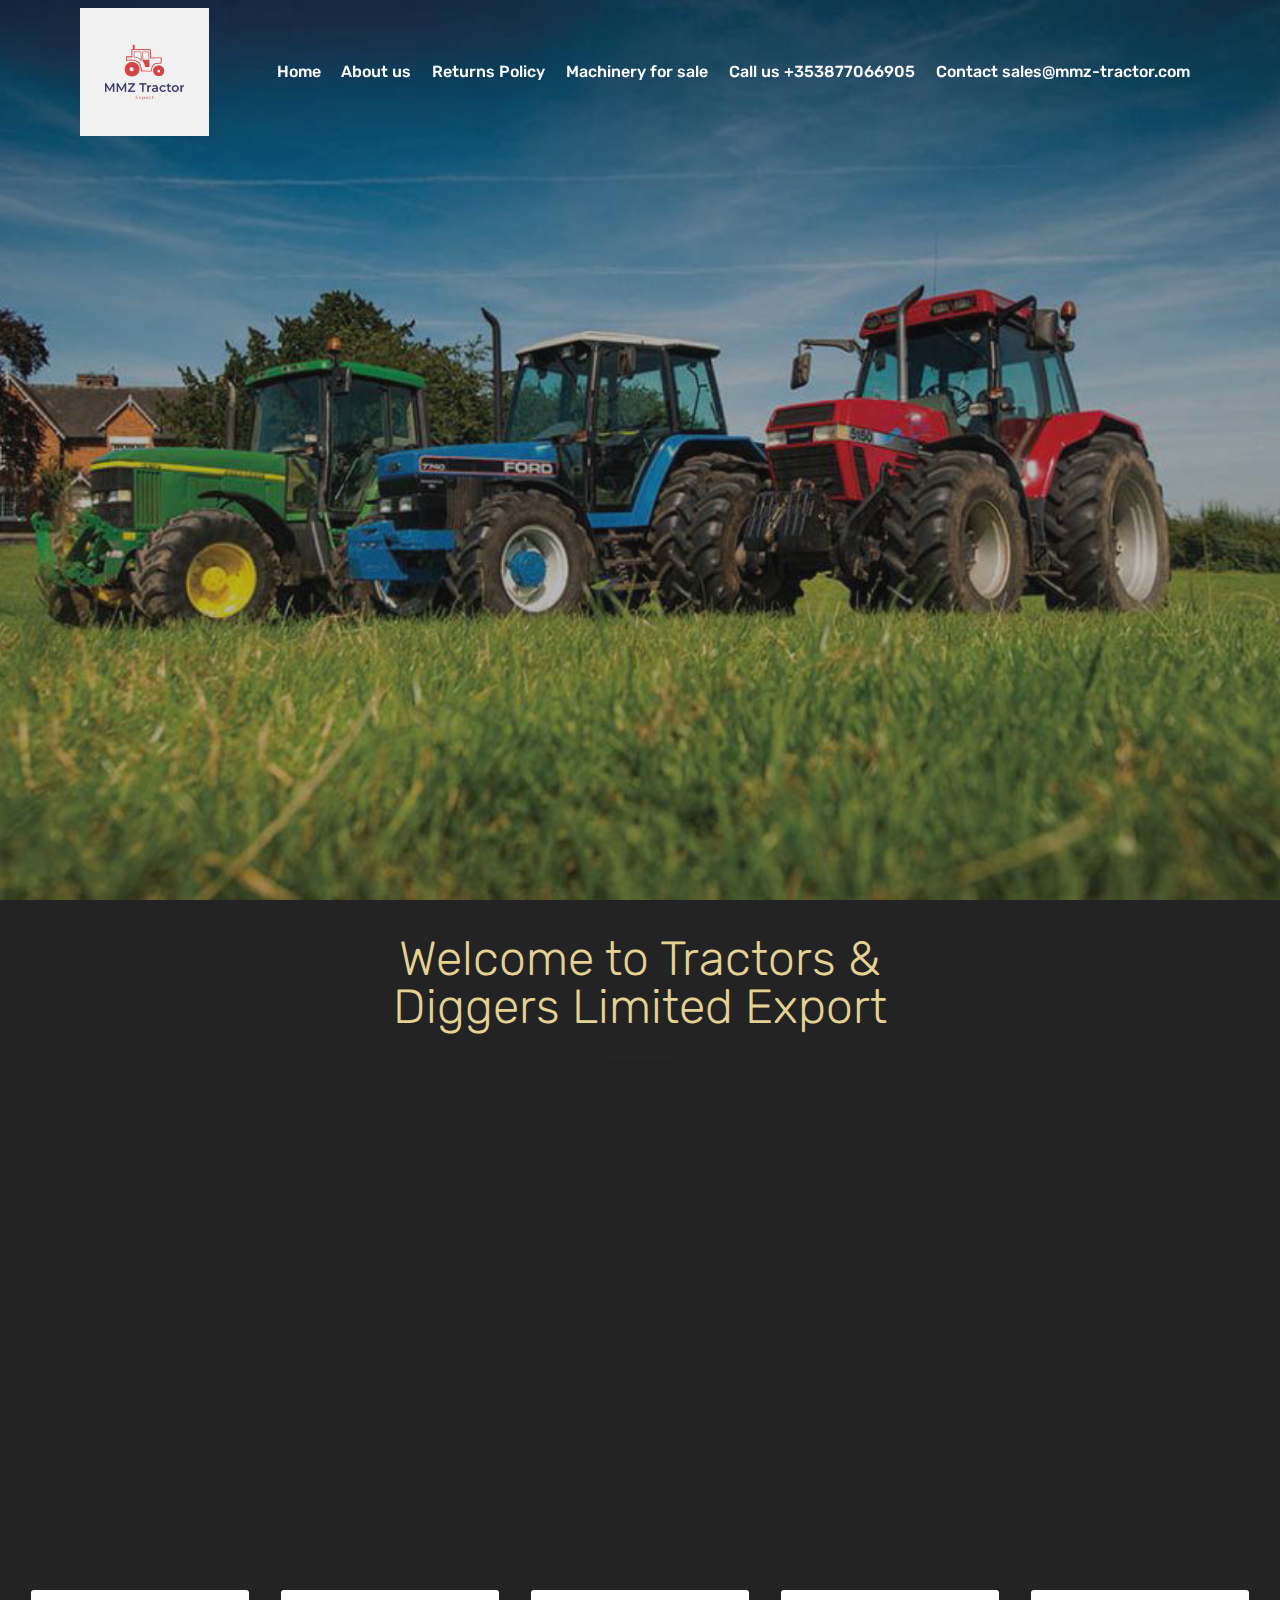
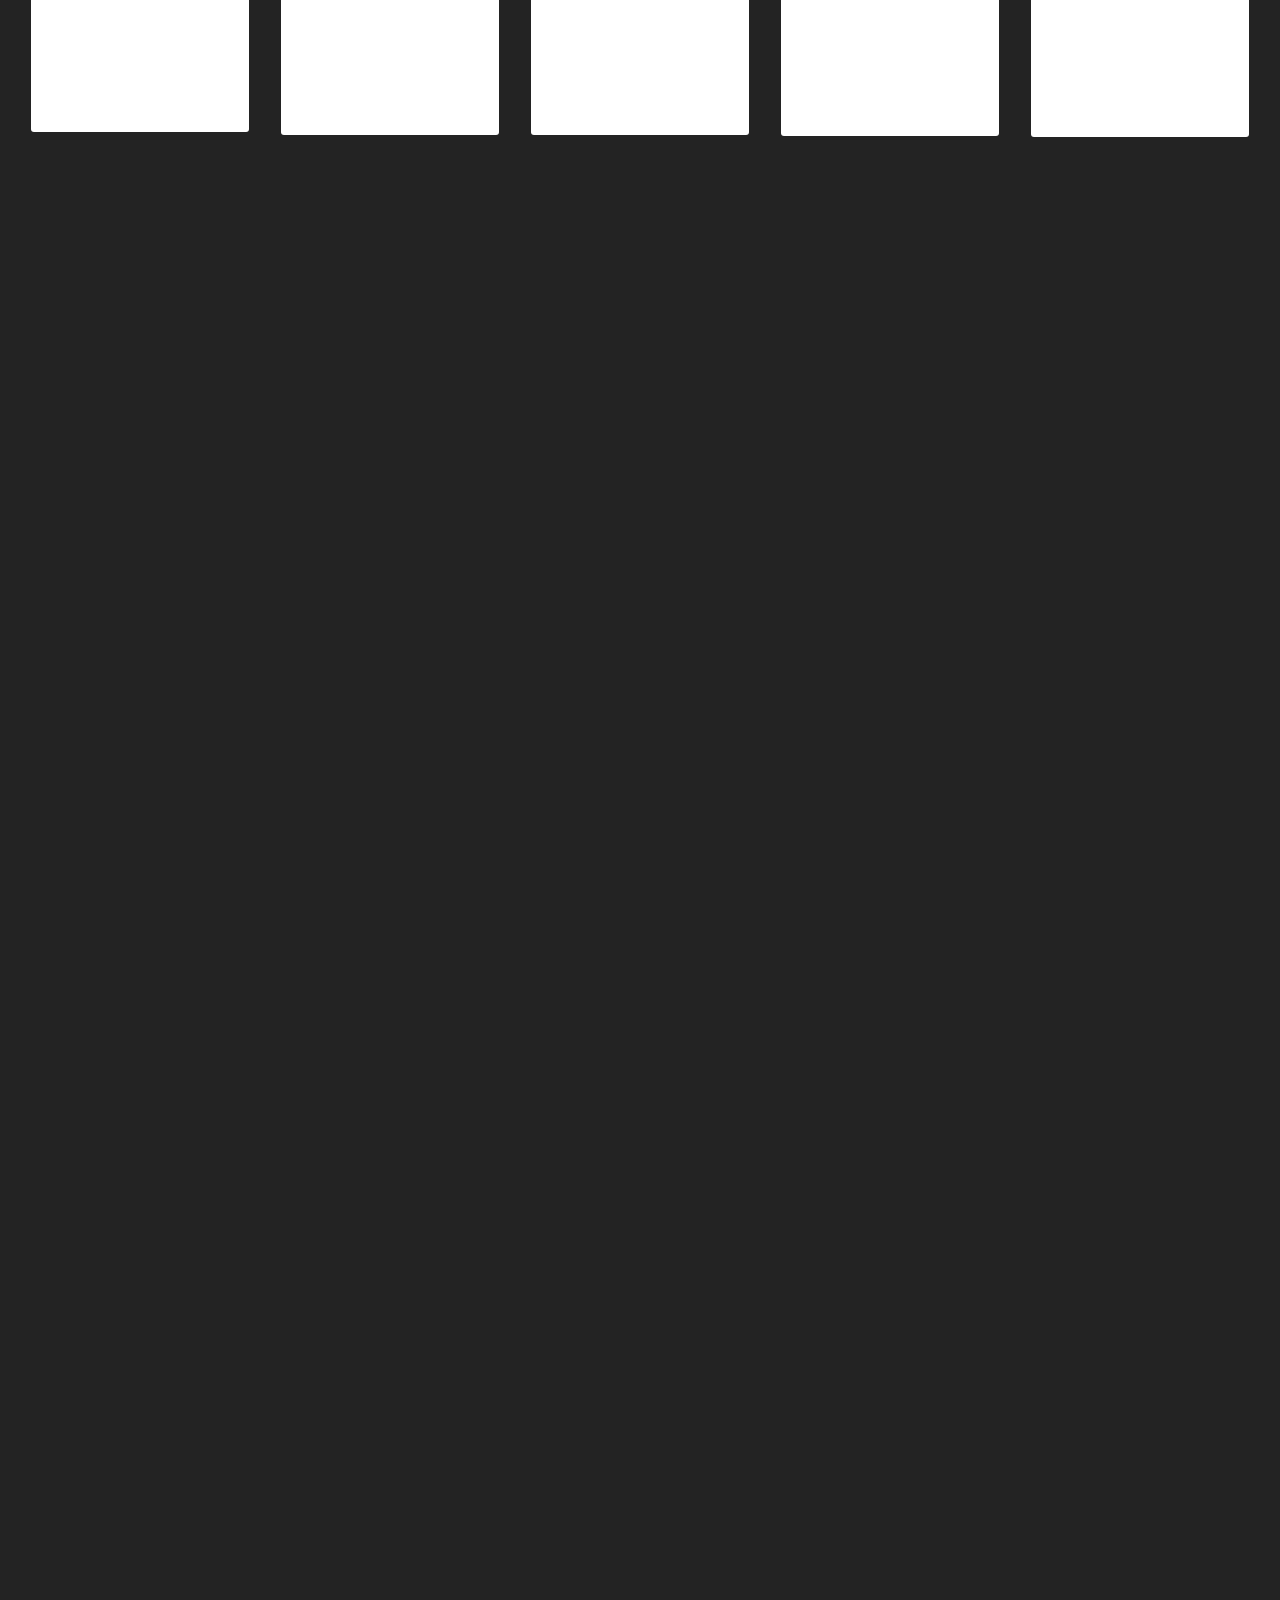
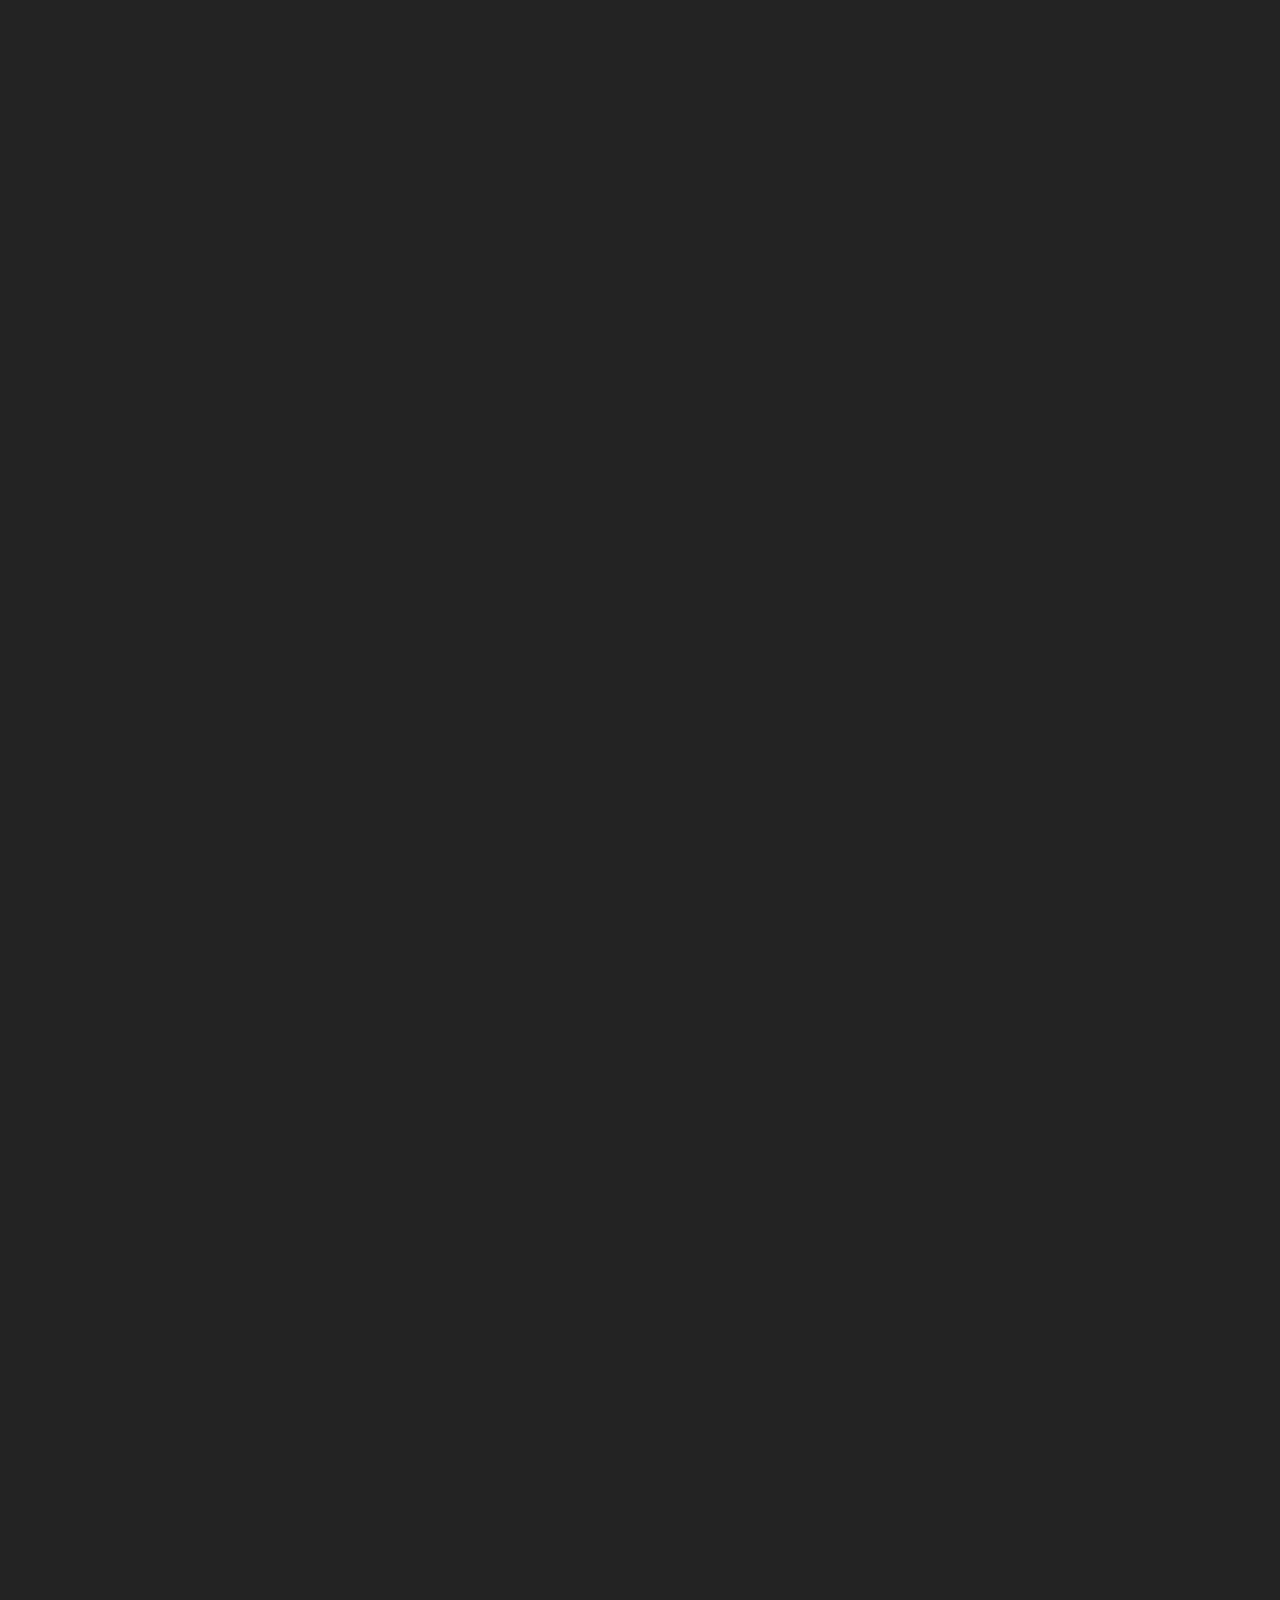
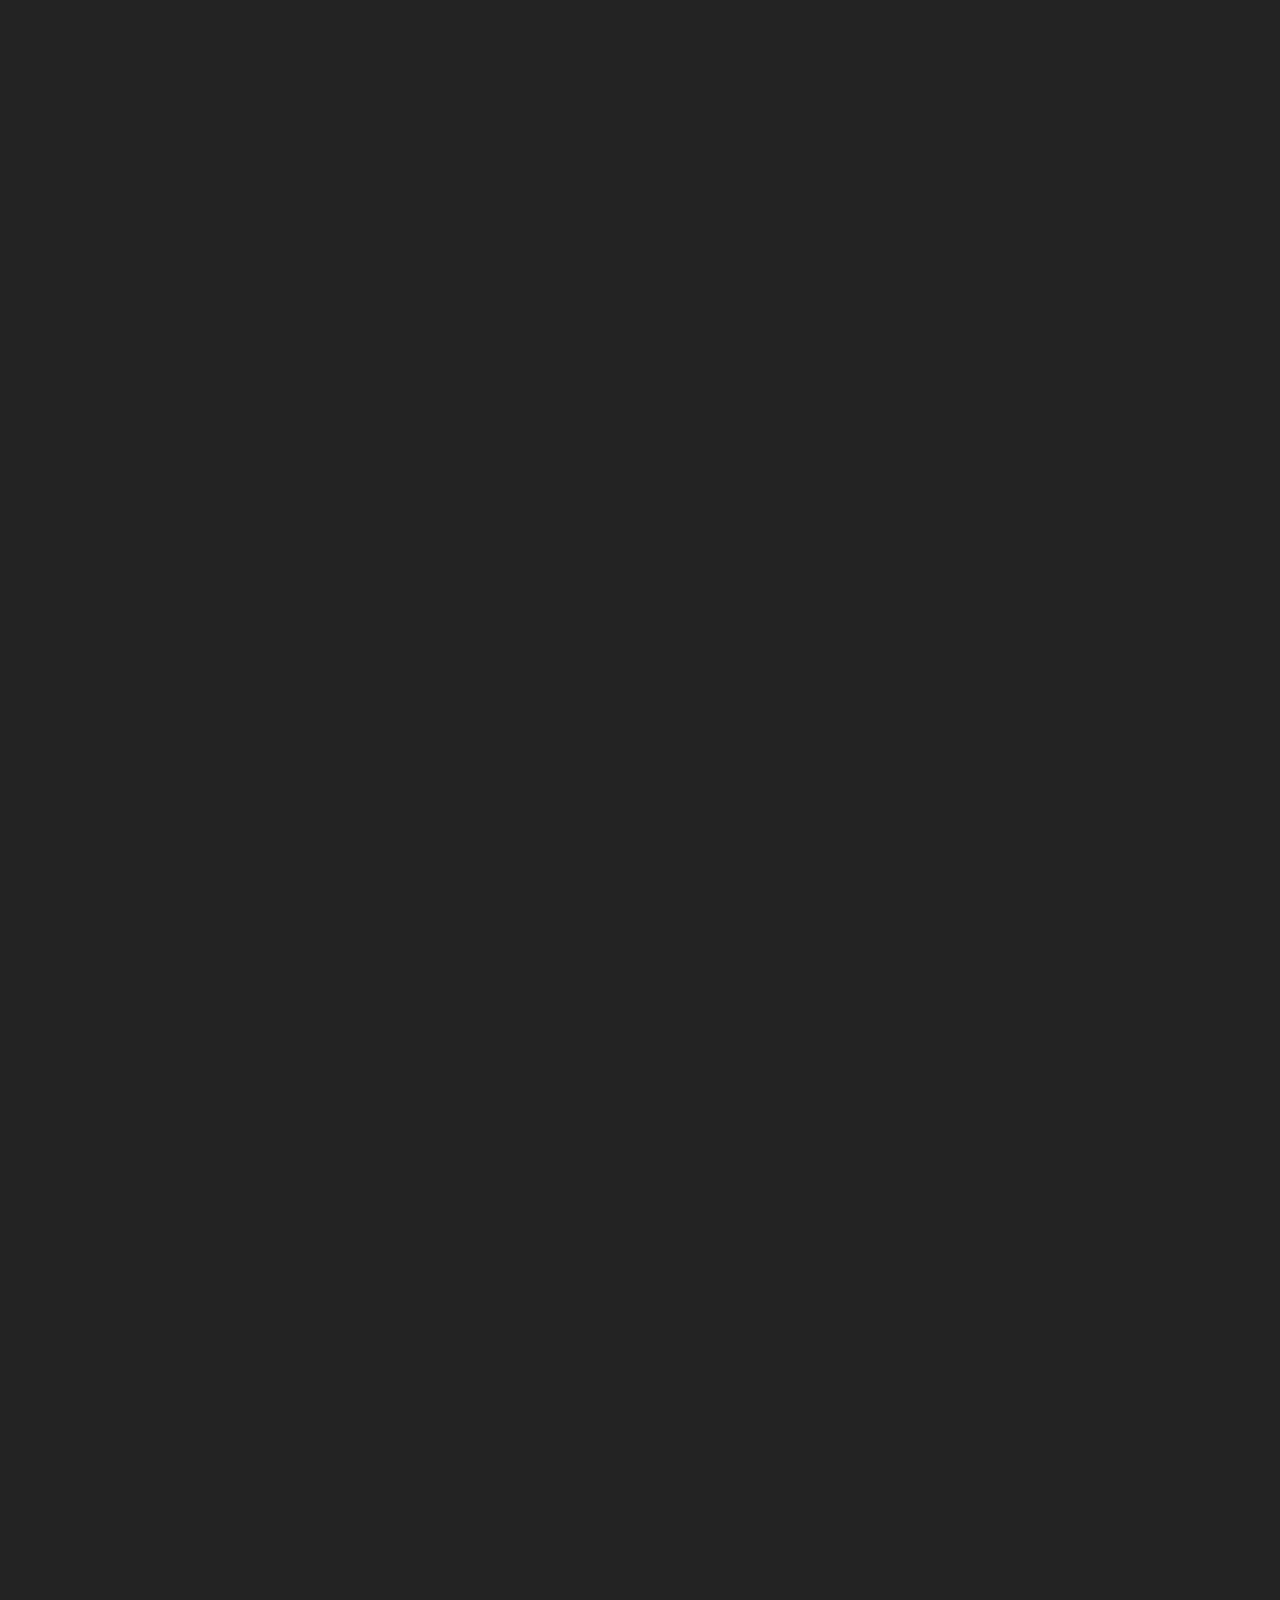
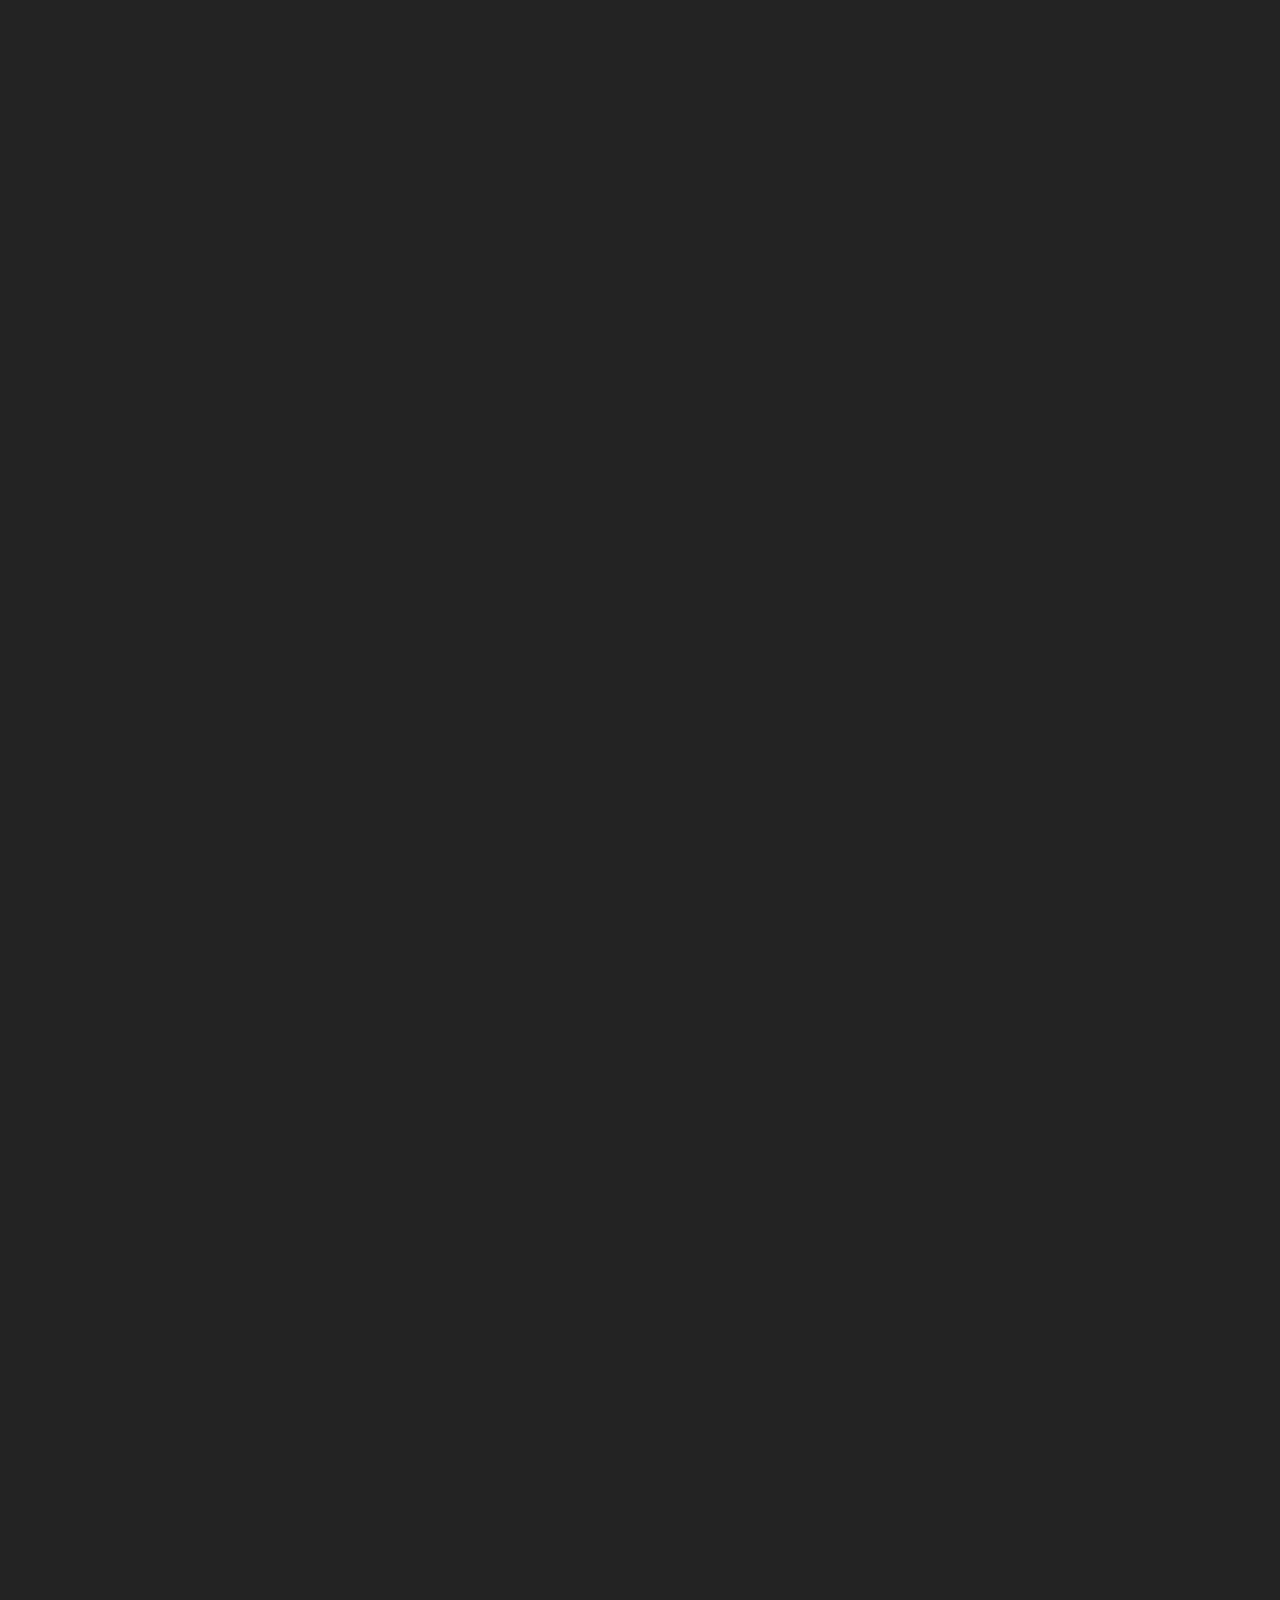
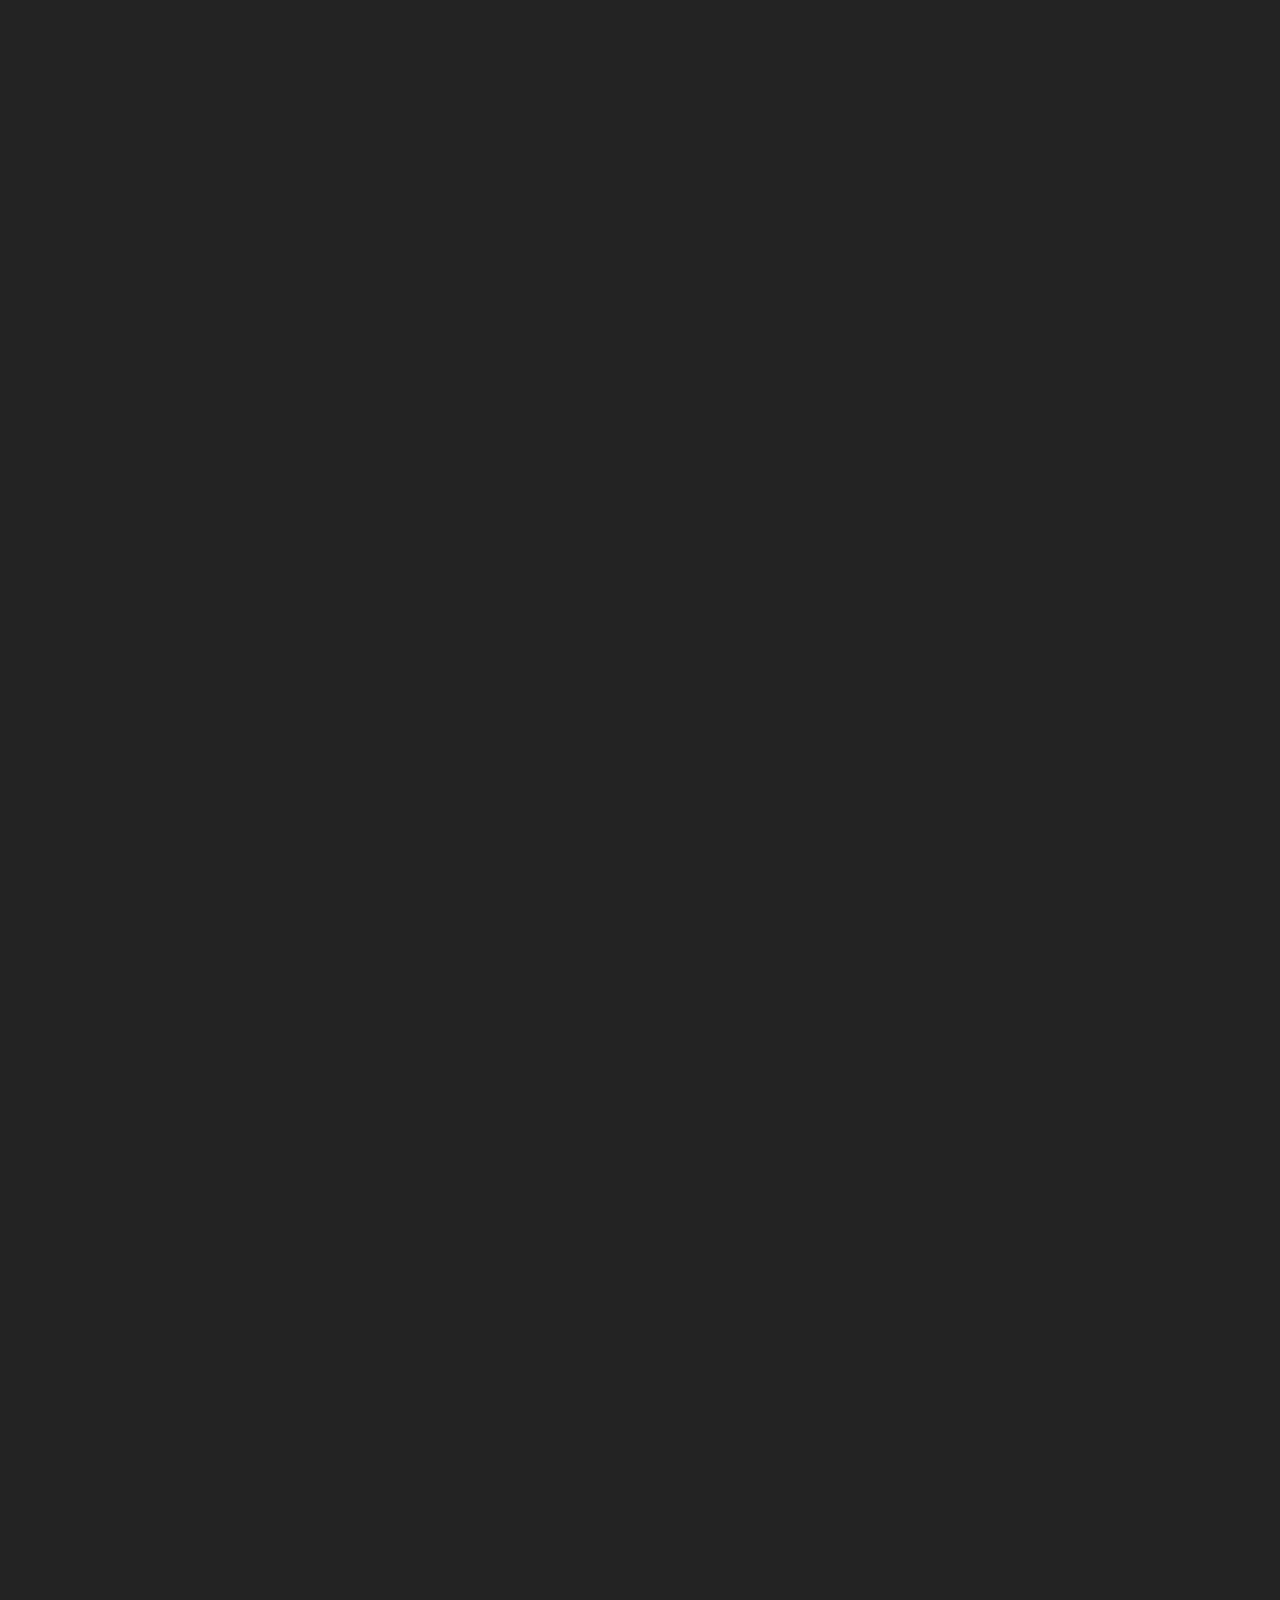
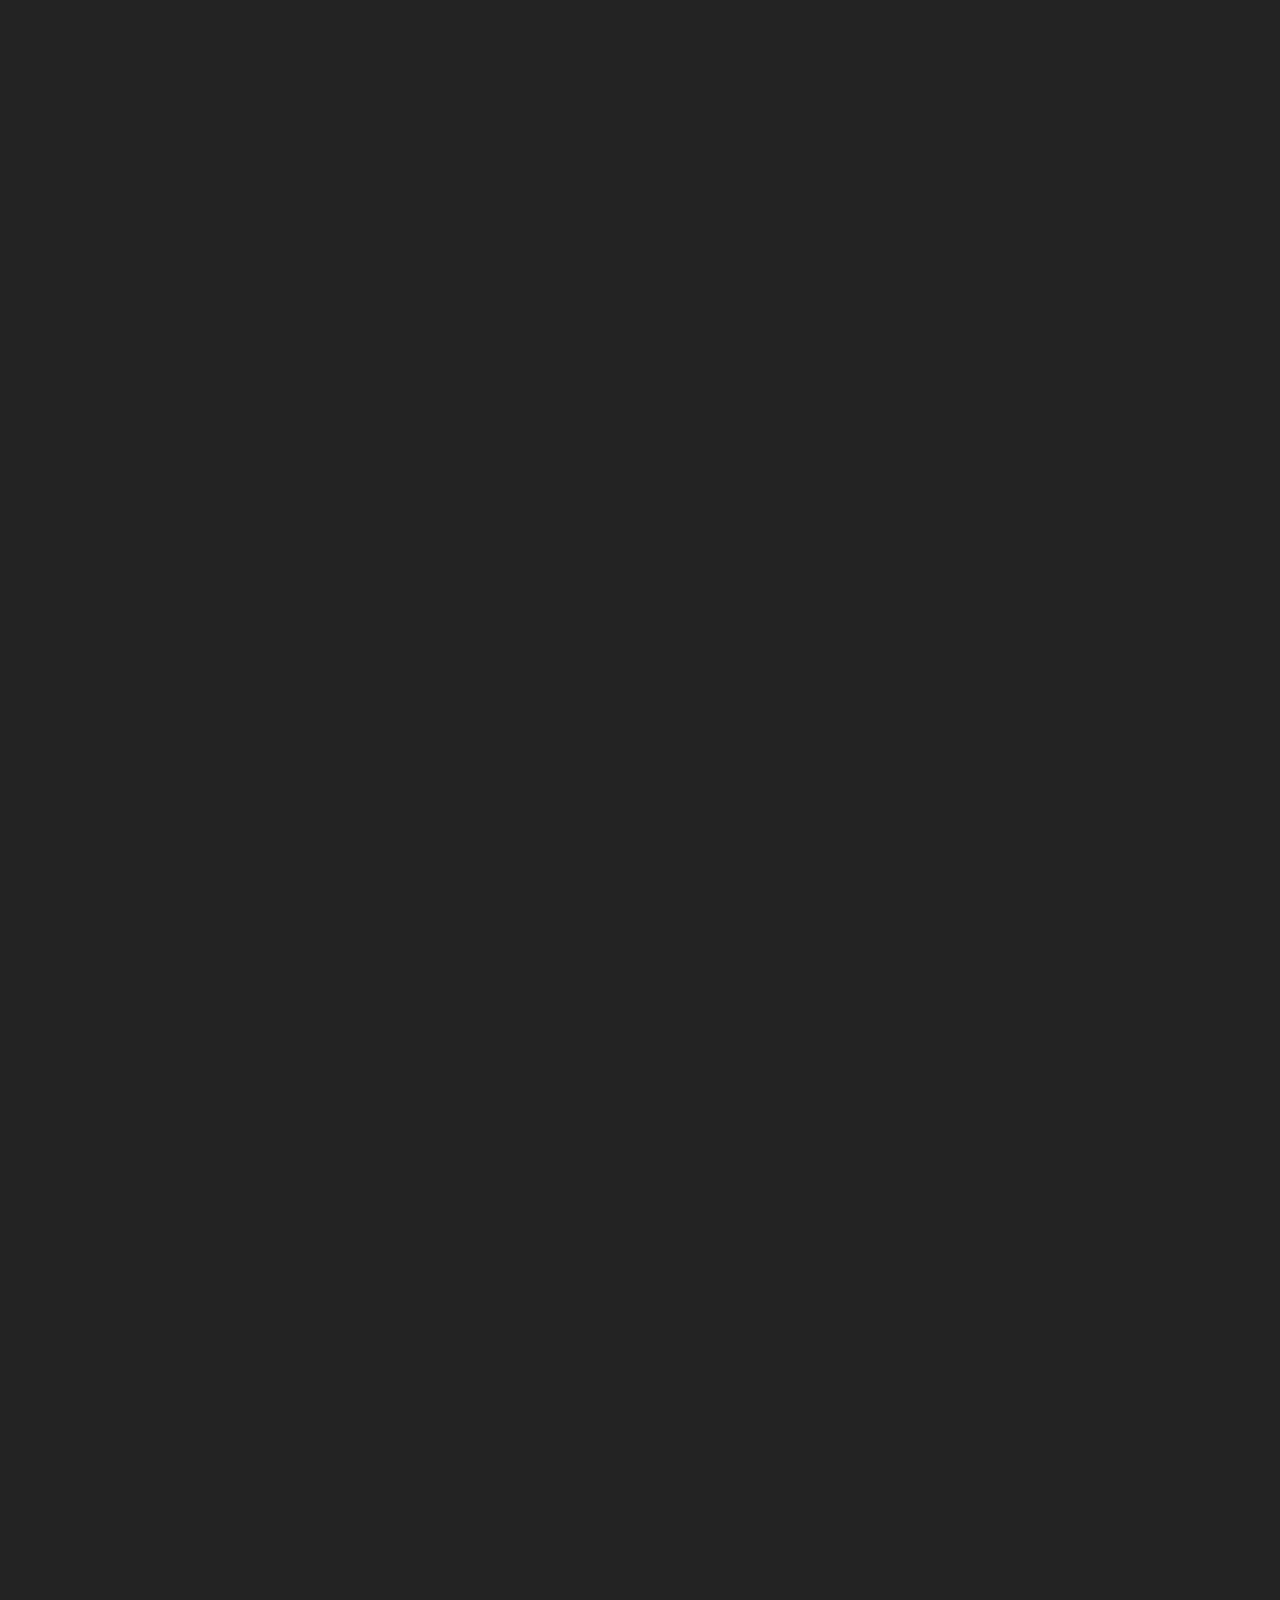
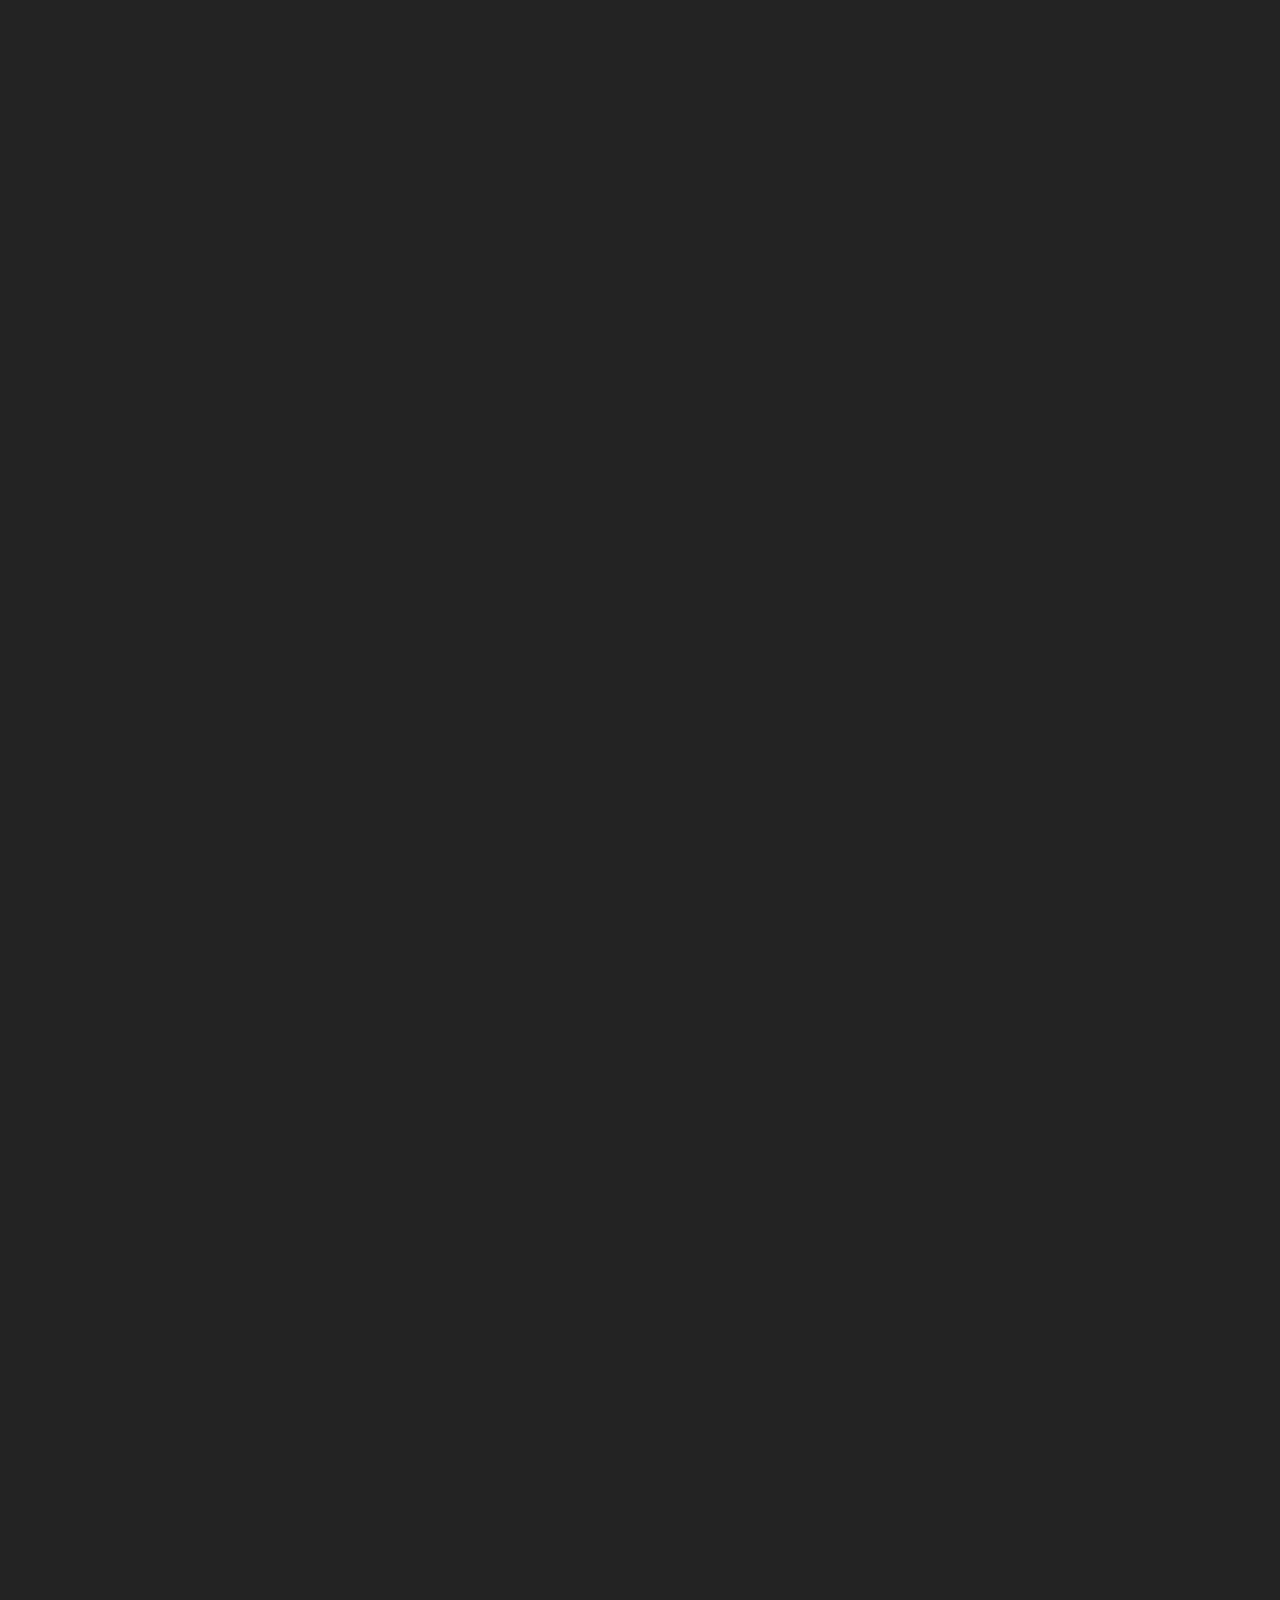
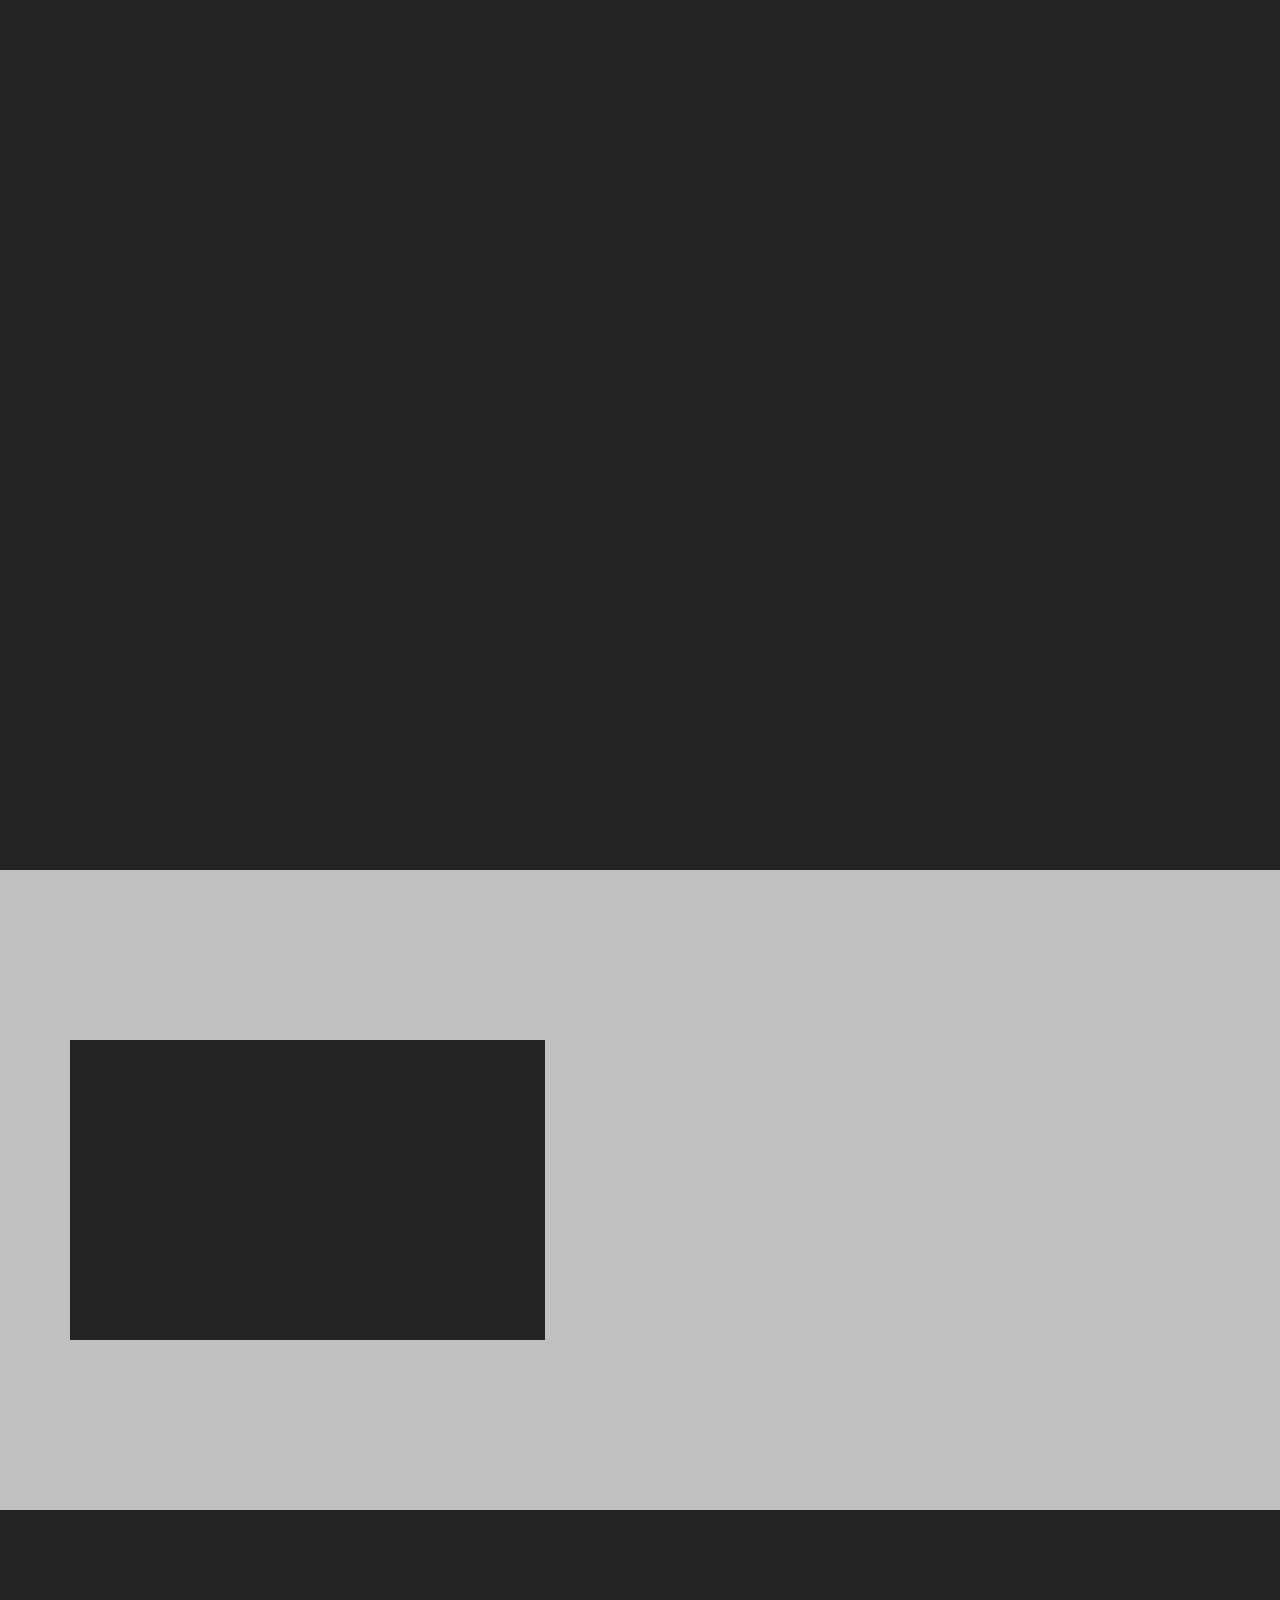
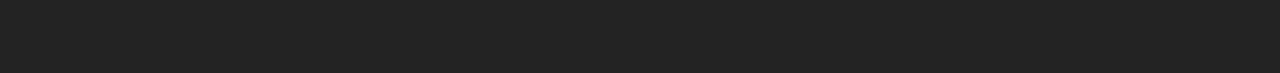
==== commit 3930a461: "create github pages" ====
--- a/index.html
+++ b/index.html
@@ -9,7 +9,8 @@
   <link rel="shortcut icon" href="assets/images/white-logo-dark-background-128x168.png" type="image/x-icon">
   <meta name="description" content="IRISH BOAT SALES">
   
-  <title>Tractors &amp; Diggers Limited</title>
+  <title>MMZ Tractor Export 
+</title>
   <link rel="stylesheet" href="assets/web/assets/mobirise-icons-bold/mobirise-icons-bold.css">
   <link rel="stylesheet" href="assets/web/assets/mobirise-icons/mobirise-icons.css">
   <link rel="stylesheet" href="assets/bootstrap/css/bootstrap.min.css">
@@ -46,7 +47,7 @@
                          <a href="https://irishboat.co.uk/"><img src="assets/images/logoooo-426x423.jpg" alt="Mobirise" title="" style="height: 8rem;"></a>
                     
                 </span>
-                <span class="navbar-caption-wrap"><a class="navbar-caption text-primary display-5" href="https://mmz-tractor.com">MMZ Tractors &amp; Diggers</a></span>
+                
             </div>
         </div>
         <div class="collapse navbar-collapse" id="navbarSupportedContent">
@@ -56,7 +57,7 @@
     </nav>
 </section>
 
-<section class="engine"><a href="https://mobirise.info/p">web templates free download</a></section><section class="cid-rVN2Q2XsG3 mbr-fullscreen mbr-parallax-background" id="header2-42">
+<section class="engine"><a href="https://mobirise.info/q">free responsive website templates</a></section><section class="cid-rVN2Q2XsG3 mbr-fullscreen mbr-parallax-background" id="header2-42">
 
     
 
@@ -214,7 +215,7 @@
                         <div class="testimonial-photo">
                             <img src="assets/images/ba257dd49ff2bc69e7d3acd96252be2b-220x221.jpg" alt="" title="">
                         </div>
-                        <p class="mbr-text mbr-fonts-style display-7"><a href="https://irishboat.co.uk/page3.html">Sales D</a>irector Netherland<br><strong><a href="https://mmz-tractor.com/page3.html">Olivia Smith</a></strong><br><em><strong><br></strong></em>Skype<br>Email <em>:&nbsp;</em><strong><a href="mailto:sales@irishboat.co.uk">sales@</a></strong>mmz-tractor.com<br></p>
+                        <p class="mbr-text mbr-fonts-style display-7"><a href="https://irishboat.co.uk/page3.html">Sales D</a>irector Netherland<br><strong><a href="https://mmz-tractor.com/page3.html">Olivia Smith</a></strong><br><em><strong><br></strong></em>Call IE:<strong>&nbsp;</strong><a href="tel:+353877066905">+353877066905</a><a href="tel:+353877066905"><br></a>Call UK:<strong> <a href="tel:+447309957909">+447309957909</a></strong><br>Email <em>:&nbsp;</em><strong><a href="mailto:sales@irishboat.co.uk">sales@</a></strong>mmz-tractor.com<br></p>
                     </div>
                     <div class="card-footer">
                         
@@ -230,7 +231,9 @@
                             <img src="assets/images/face2.jpg">
                         </div>
                         <p class="mbr-text mbr-fonts-style display-7">Sales Manger Spain<br>Sarah Smith
-<br><br>NR<br>Email : sales@mmz-tractor.com</p>
+<br><br>Call IE: +353877066905
+<br>Call UK: +447309957909
+<br>Email : sales@mmz-tractor.com</p>
                     </div>
                     <div class="card-footer">
                         
@@ -259,7 +262,7 @@
     <div class="container">
         <div class="media-container-row">
             <div class="col-md-8 align-center">
-                <h2 class="pb-3 mbr-fonts-style display-2">Warehouse<br></h2>
+                <h2 class="pb-3 mbr-fonts-style display-5">Warehouse<br></h2>
                 <div class="social-list pl-0 mb-0">
                     <a href="http://irishboat.co.uk/" target="_blank">
                         <span class="px-2 mbr-iconfont mbr-iconfont-social mbri-home"></span>
@@ -294,25 +297,6 @@
     </figure>
 </section>
 
-<section class="mbr-section info2 cid-rXQaGF9ywd" id="info2-5p">
-
-    
-
-    
-
-    <div class="container">
-        <div class="row main justify-content-center">
-            <div class="media-container-column col-12 col-lg-3 col-md-4">
-                
-            </div>
-            <div class="media-container-column title col-12 col-lg-7 col-md-6">
-                
-                <h3 class="mbr-section-subtitle align-right mbr-light mbr-white mbr-fonts-style display-2">Machinery for sale</h3>
-            </div>
-        </div>
-    </div>
-</section>
-
 <section class="services4 cid-rVpIhr1YuR" xmlns="http://www.w3.org/1999/html" id="services4-3z">
     <!---->
     
@@ -1918,7 +1902,7 @@
                             <div class="block_wrapper">
                                 <h4 class="align-left mbr-fonts-style pb-4 m-0 display-5"><a href="https://irishboat.co.uk/page3.html">Contacts</a></h4>
                                 <p class="mbr-text align-left mbr-fonts-style pb-4 m-0 display-7">Skype<br>Contact&nbsp;<a href="mailto:sales@mmz-tractor.com">sales@mmz-tractor.com</a></p>
-                                <p class="mbr-text align-left mbr-fonts-style m-0 display-7">1 Wrenbury Heath Road, Cheshire, CW5 8EQ<br>United Kingdom<br><br>MMZ Consultants Export Limited<br><a href="https://mmz-tractor.com/page3.html">Company number 08024675</a><br><br></p>
+                                <p class="mbr-text align-left mbr-fonts-style m-0 display-7">1 Wrenbury Heath Road, Cheshire, CW5 8EQ <br>United Kingdom<br><br>MMZ Tractor Export<br><a href="https://mmz-tractor.com/page3.html">Company Number  58804781</a><br><br></p>
                             </div>
                         </div>
                     </div>
@@ -1965,7 +1949,7 @@
             </div>
             <div class="row row-copirayt">
                 <p class="mbr-text mb-0 mbr-fonts-style mbr-white align-center display-7">
-                    © Copyright 2020 MMZ Tractor Export - All Rights Reserved
+                    © Copyright 2020 MMZ Tractors &amp; Diggers Limited Export - All Rights Reserved
                 </p>
             </div>
         </div>
--- a/assets/mobirise/css/mbr-additional.css
+++ b/assets/mobirise/css/mbr-additional.css
@@ -853,8 +853,8 @@
   }
 }
 .cid-rXLdkOU3hb {
-  padding-top: 45px;
-  padding-bottom: 45px;
+  padding-top: 15px;
+  padding-bottom: 30px;
   background: linear-gradient(0deg, #232323, #232323);
 }
 .cid-rXLdkOU3hb .mbr-iconfont-social {
@@ -887,20 +887,8 @@
     width: 100% !important;
   }
 }
-.cid-rXQaGF9ywd {
+.cid-rVpIhr1YuR {
   padding-top: 90px;
-  padding-bottom: 90px;
-  background: linear-gradient(45deg, #232323, #232323);
-}
-.cid-rXQaGF9ywd .btn {
-  margin: 0 0 .5rem 0;
-}
-.cid-rXQaGF9ywd H3 {
-  text-align: left;
-  color: #e4d295;
-}
-.cid-rVpIhr1YuR {
-  padding-top: 135px;
   padding-bottom: 15px;
   background-color: #232323;
 }
@@ -1627,7 +1615,7 @@
 }
 .cid-rXPUtdLSKP {
   padding-top: 15px;
-  padding-bottom: 135px;
+  padding-bottom: 30px;
   background-color: #232323;
 }
 .cid-rXPUtdLSKP h4 {
--- a/assets/mobirise/css/mbr-additional.css
+++ b/assets/mobirise/css/mbr-additional.css
@@ -853,8 +853,8 @@
   }
 }
 .cid-rXLdkOU3hb {
-  padding-top: 45px;
-  padding-bottom: 45px;
+  padding-top: 15px;
+  padding-bottom: 30px;
   background: linear-gradient(0deg, #232323, #232323);
 }
 .cid-rXLdkOU3hb .mbr-iconfont-social {
@@ -887,20 +887,8 @@
     width: 100% !important;
   }
 }
-.cid-rXQaGF9ywd {
+.cid-rVpIhr1YuR {
   padding-top: 90px;
-  padding-bottom: 90px;
-  background: linear-gradient(45deg, #232323, #232323);
-}
-.cid-rXQaGF9ywd .btn {
-  margin: 0 0 .5rem 0;
-}
-.cid-rXQaGF9ywd H3 {
-  text-align: left;
-  color: #e4d295;
-}
-.cid-rVpIhr1YuR {
-  padding-top: 135px;
   padding-bottom: 15px;
   background-color: #232323;
 }
@@ -1627,7 +1615,7 @@
 }
 .cid-rXPUtdLSKP {
   padding-top: 15px;
-  padding-bottom: 135px;
+  padding-bottom: 30px;
   background-color: #232323;
 }
 .cid-rXPUtdLSKP h4 {
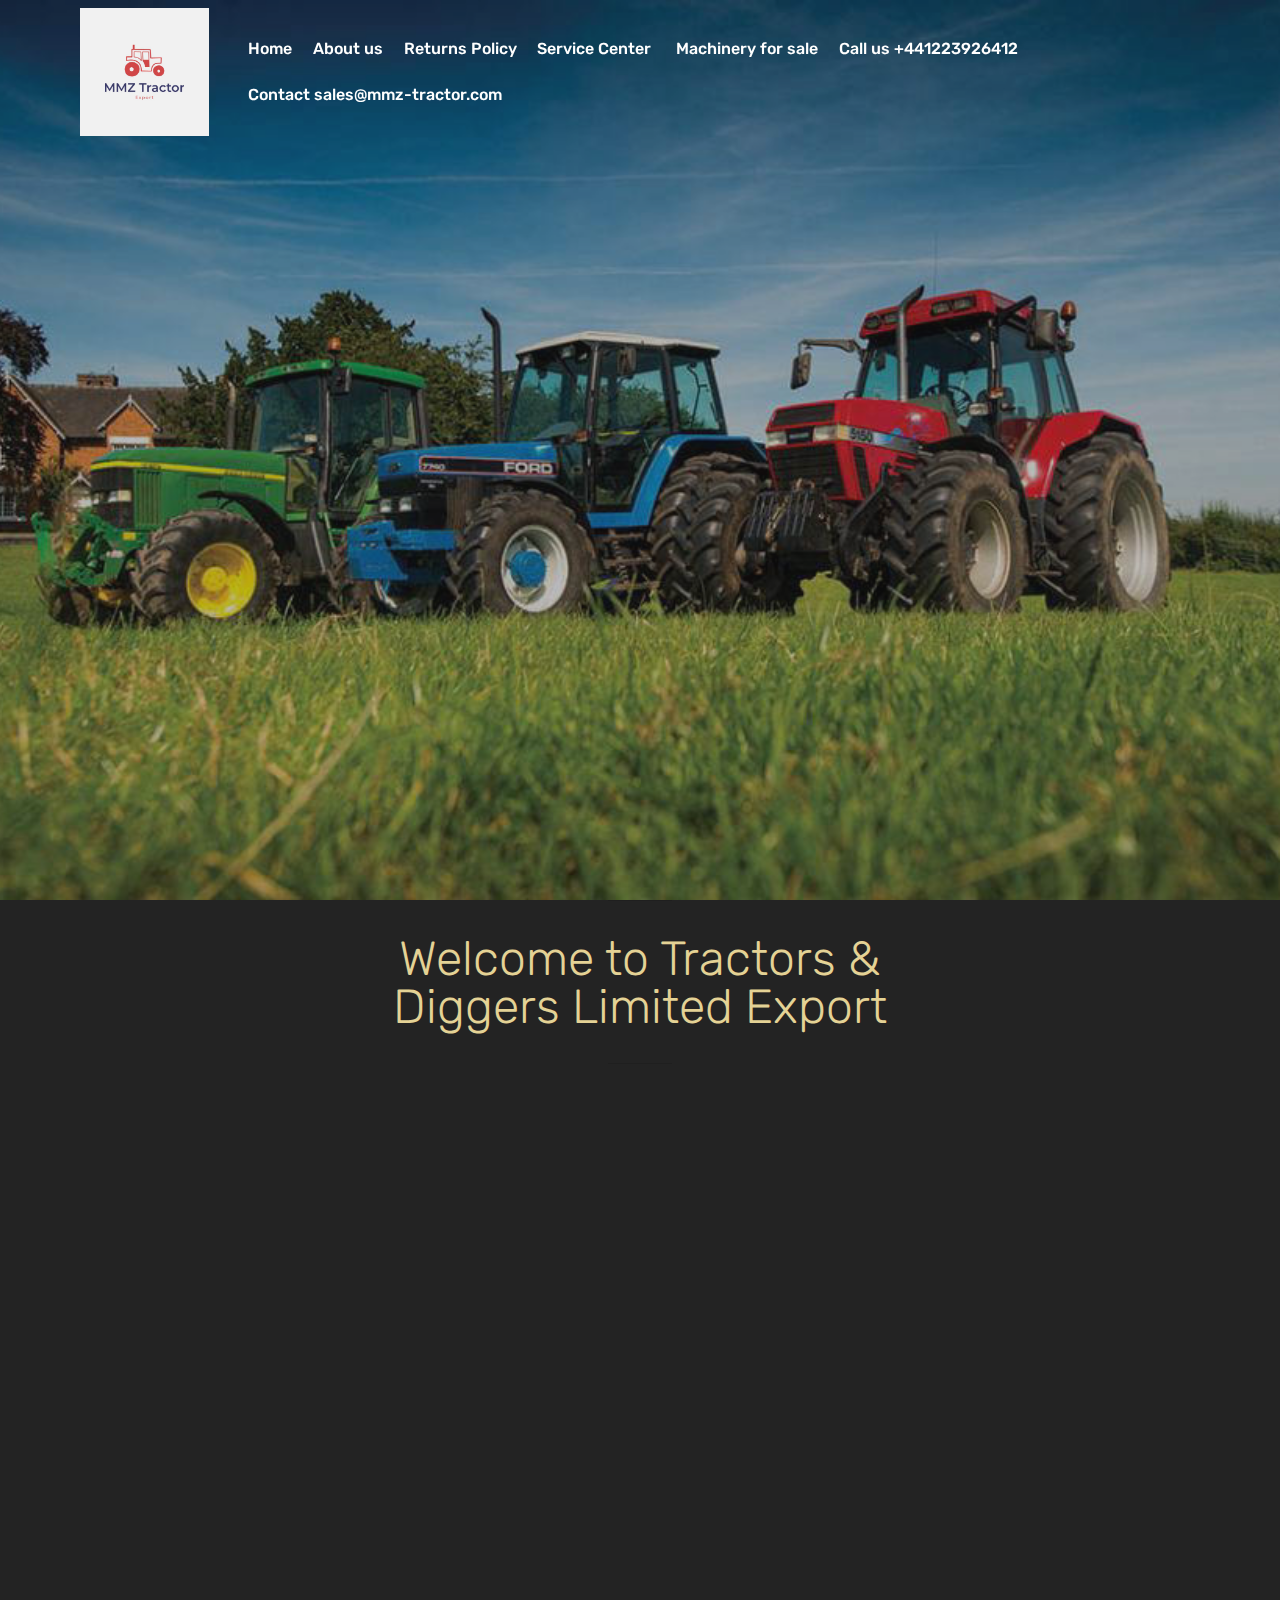
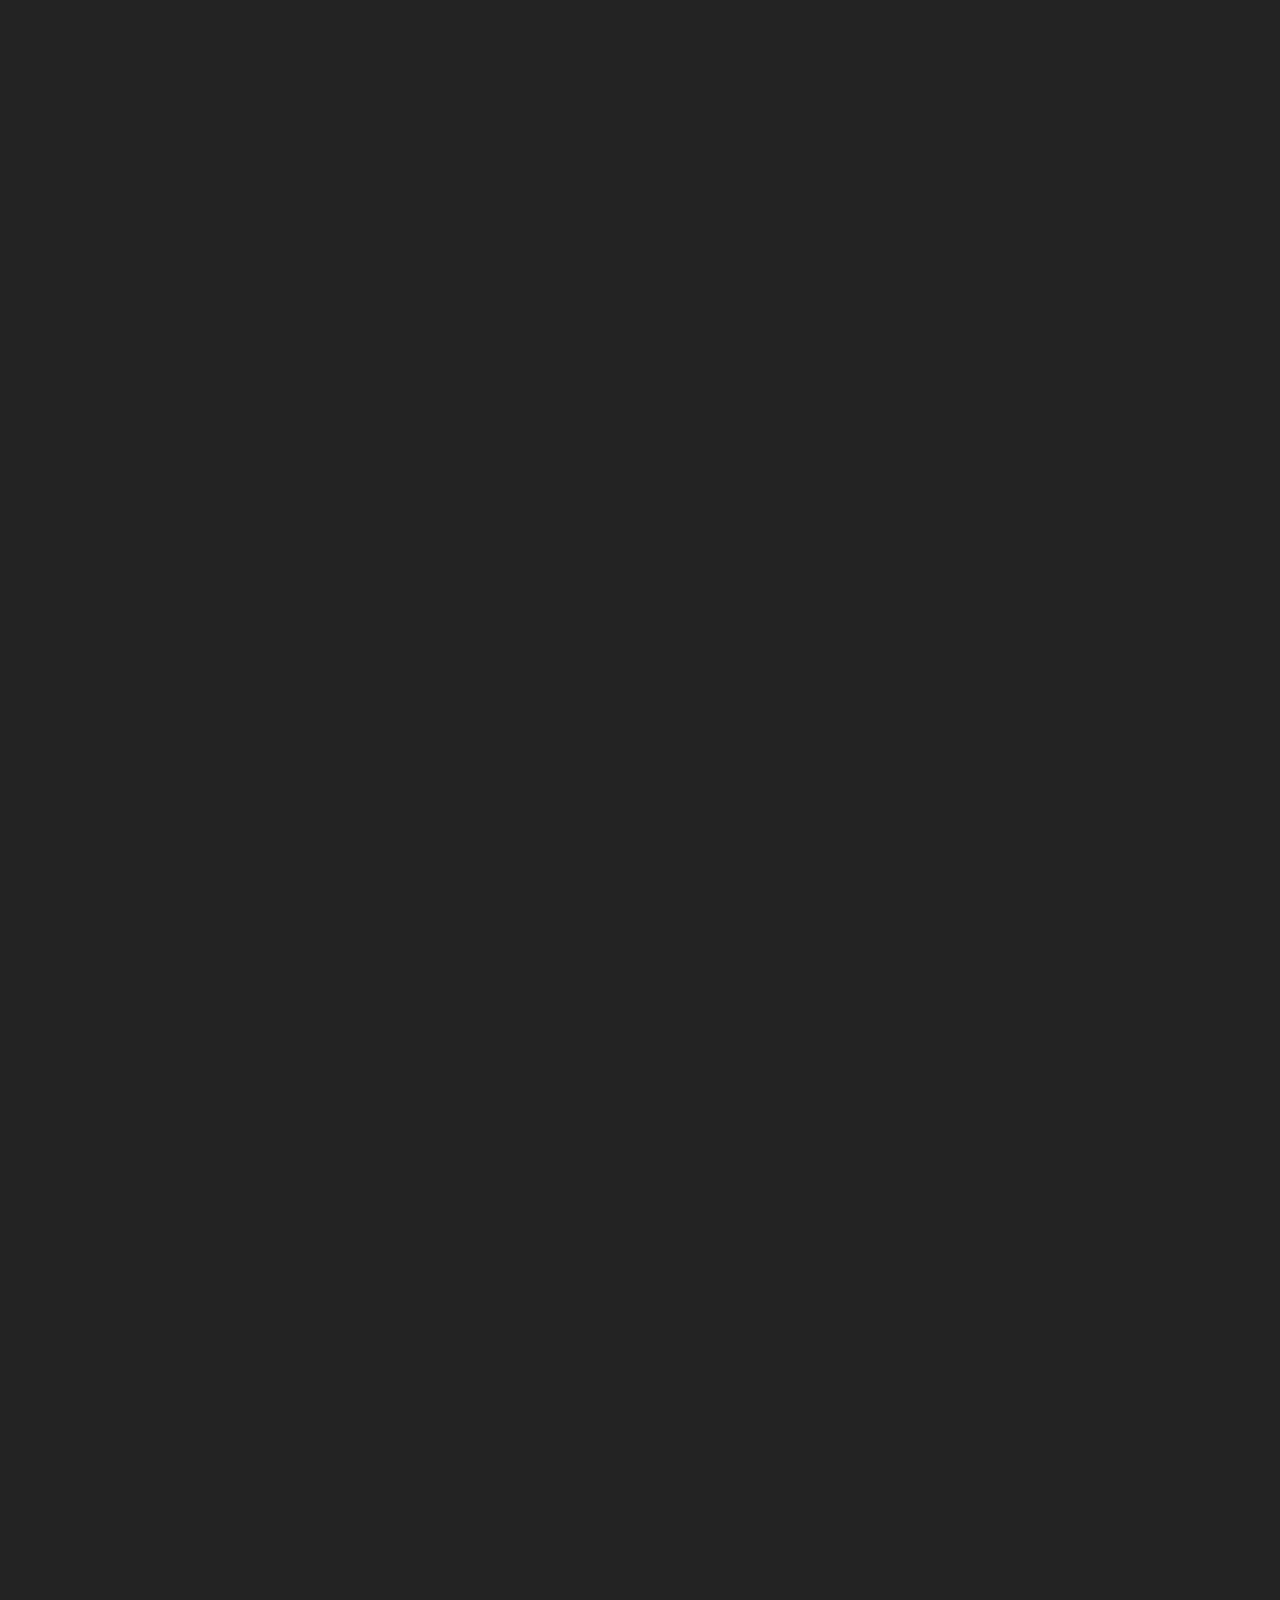
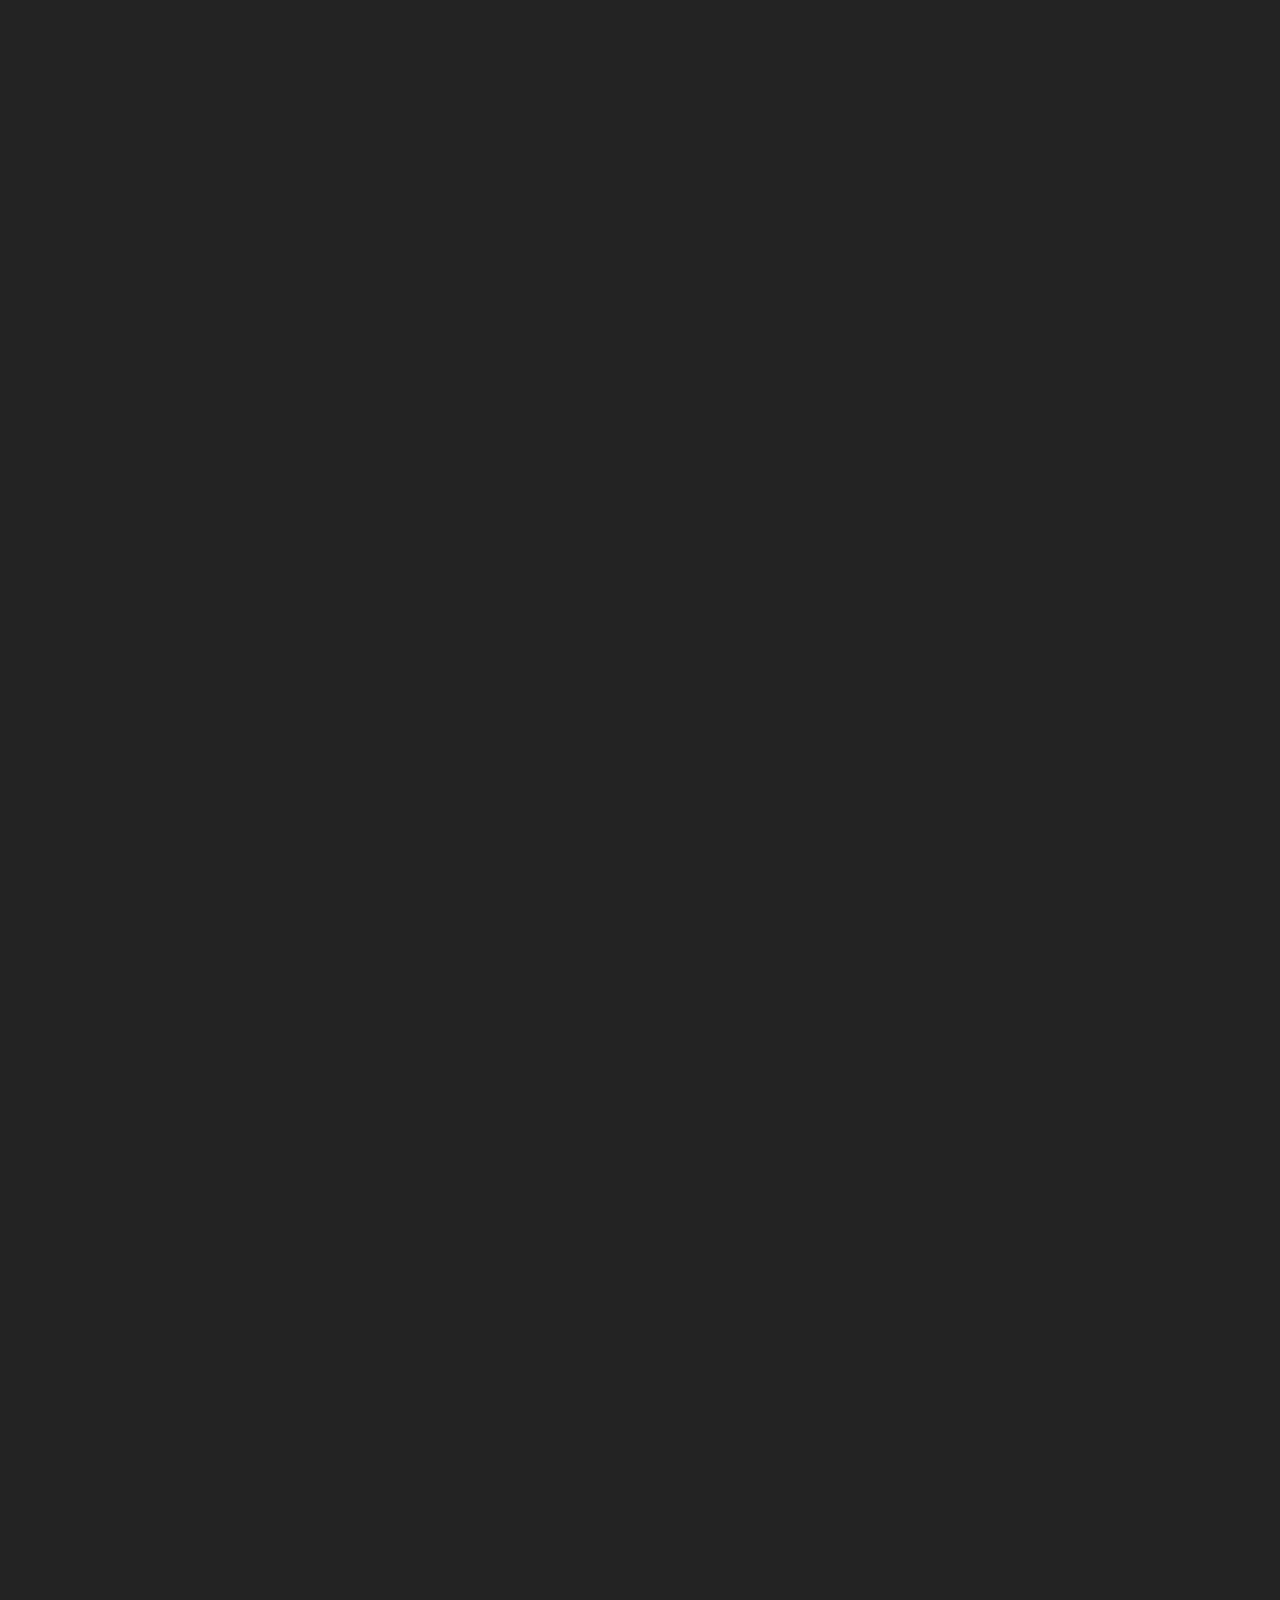
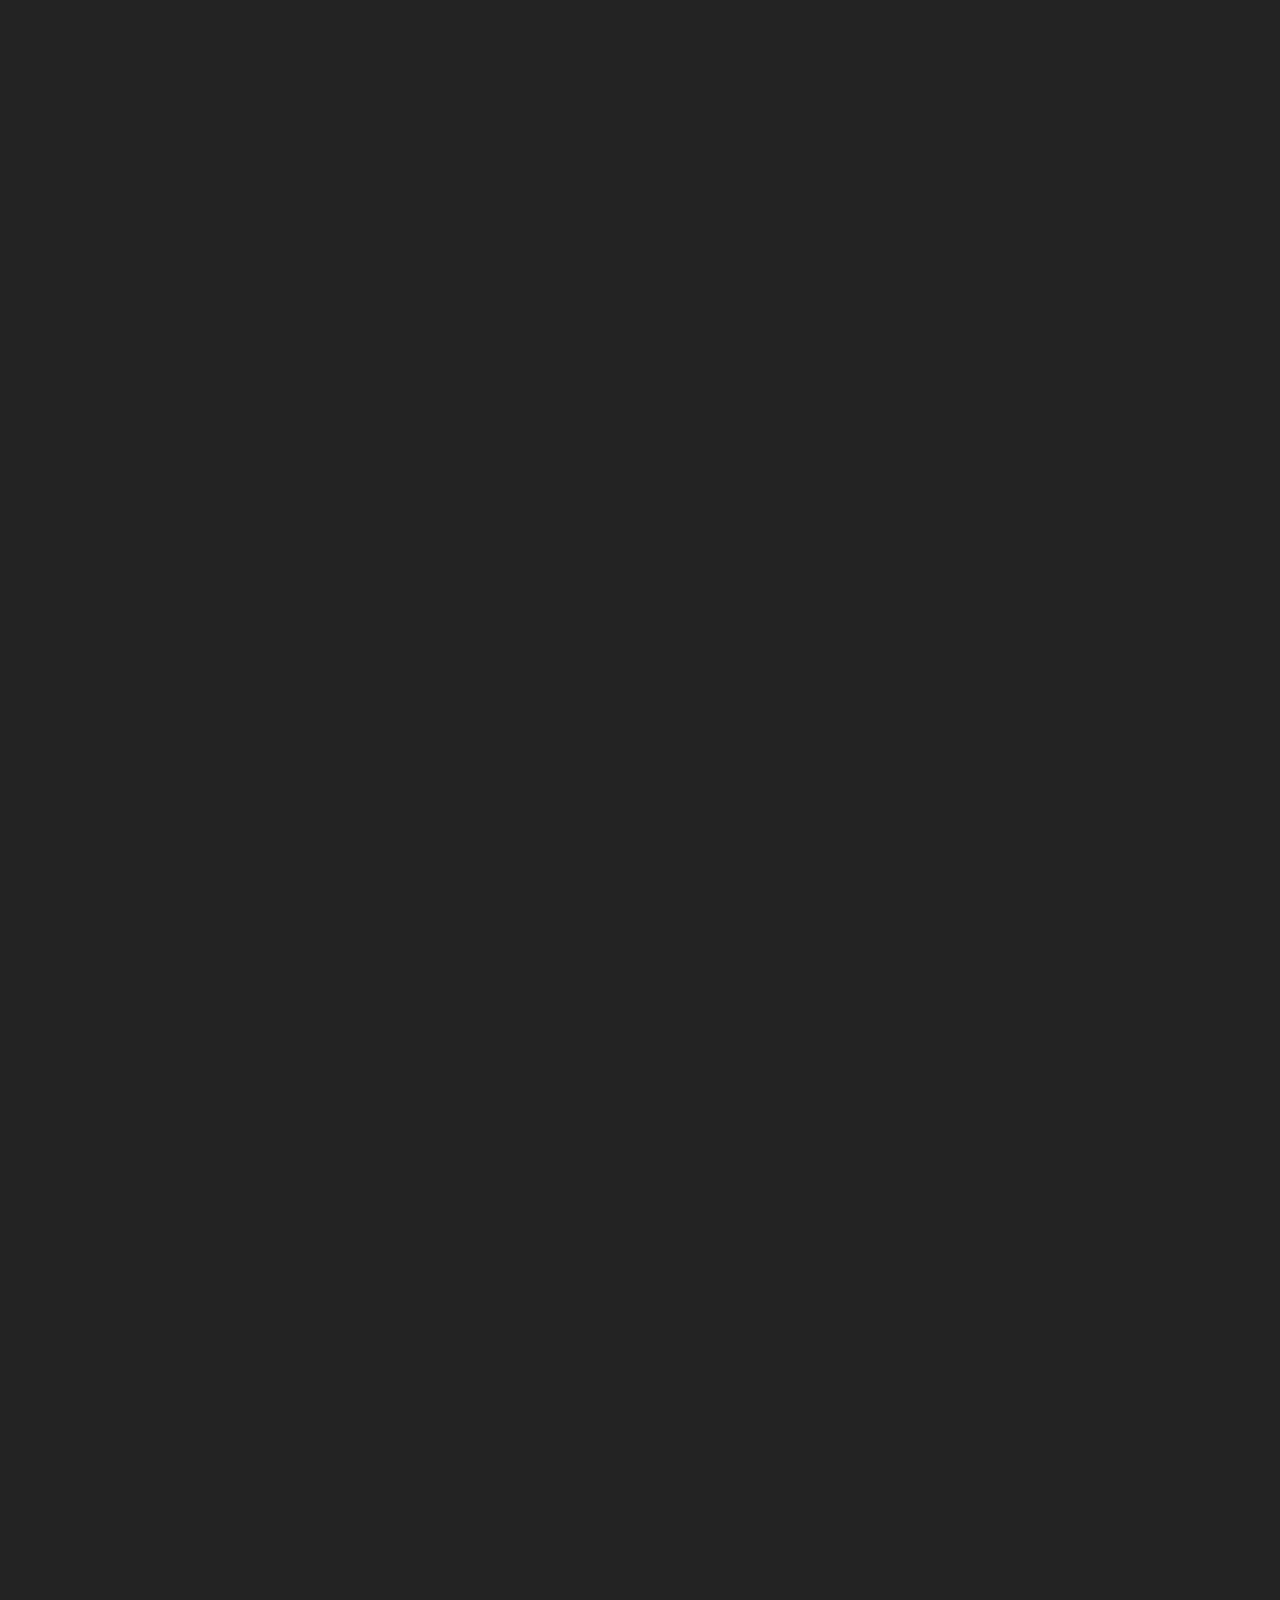
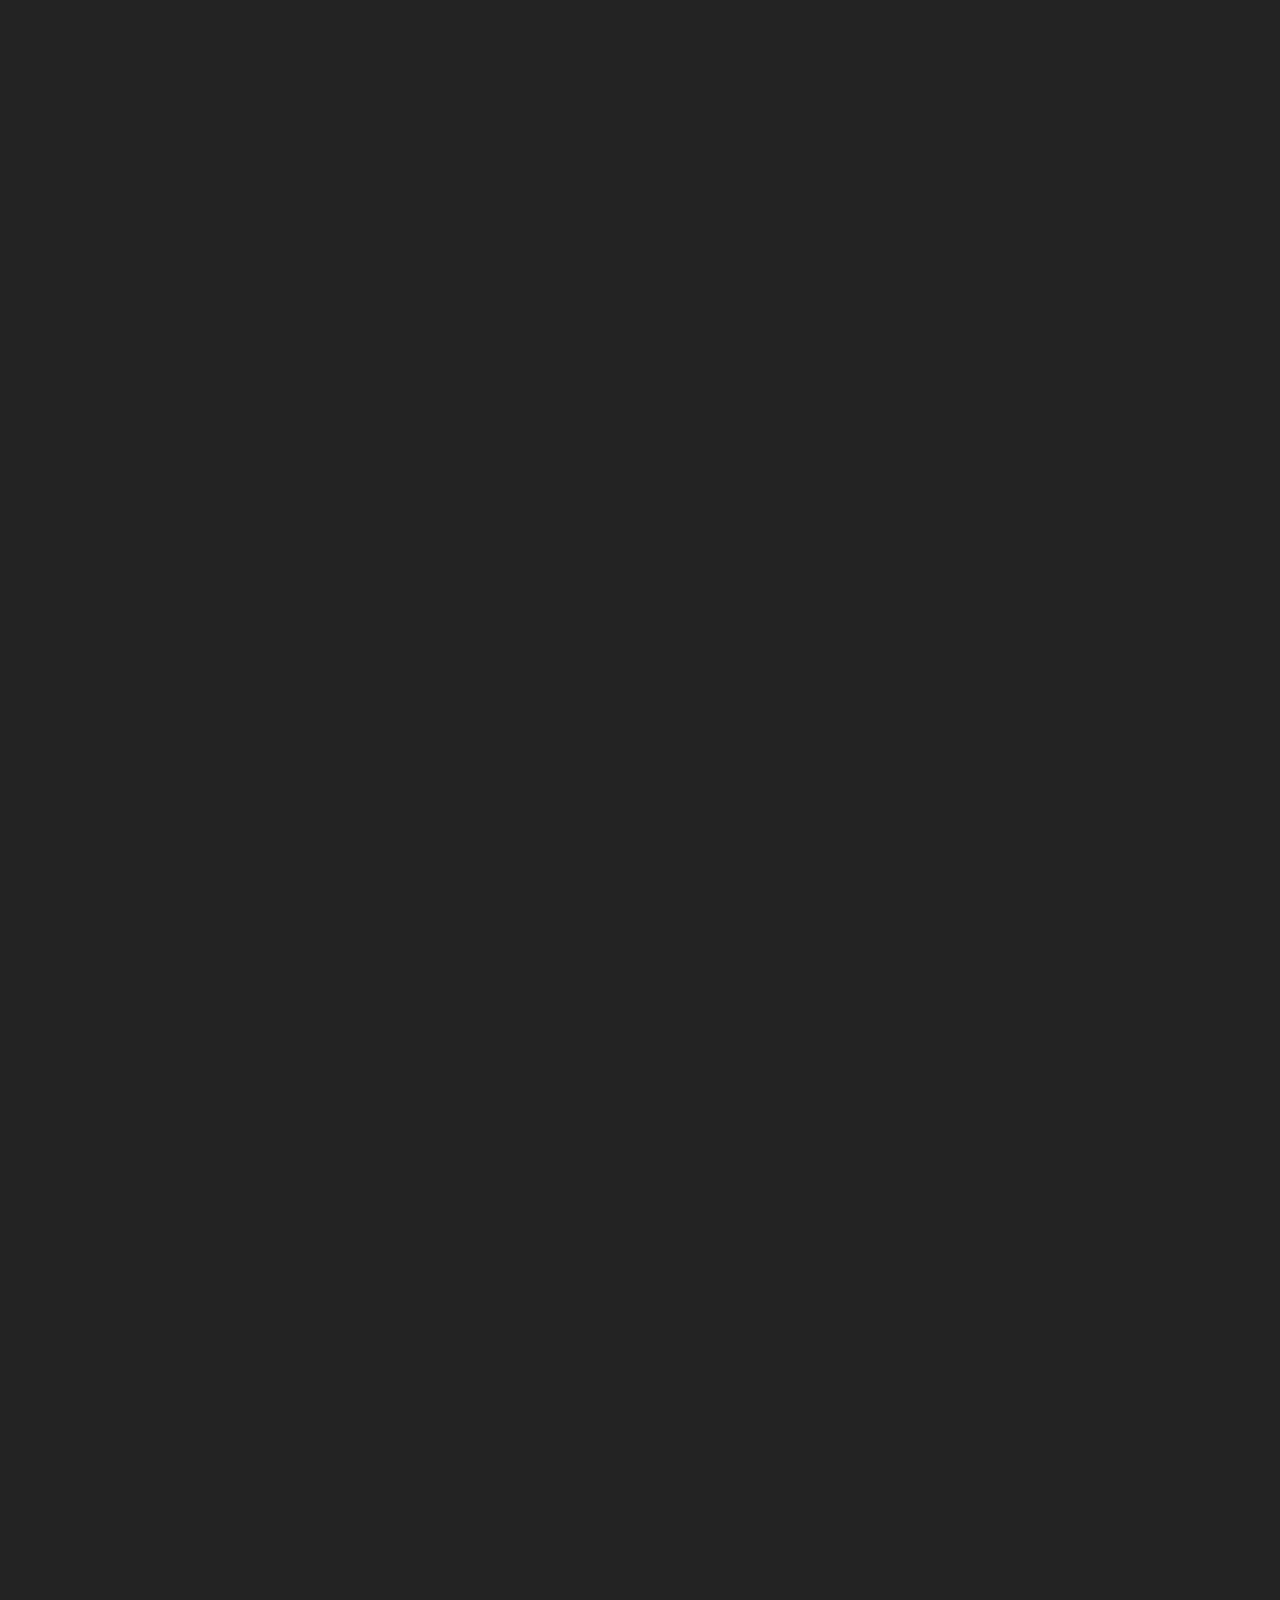
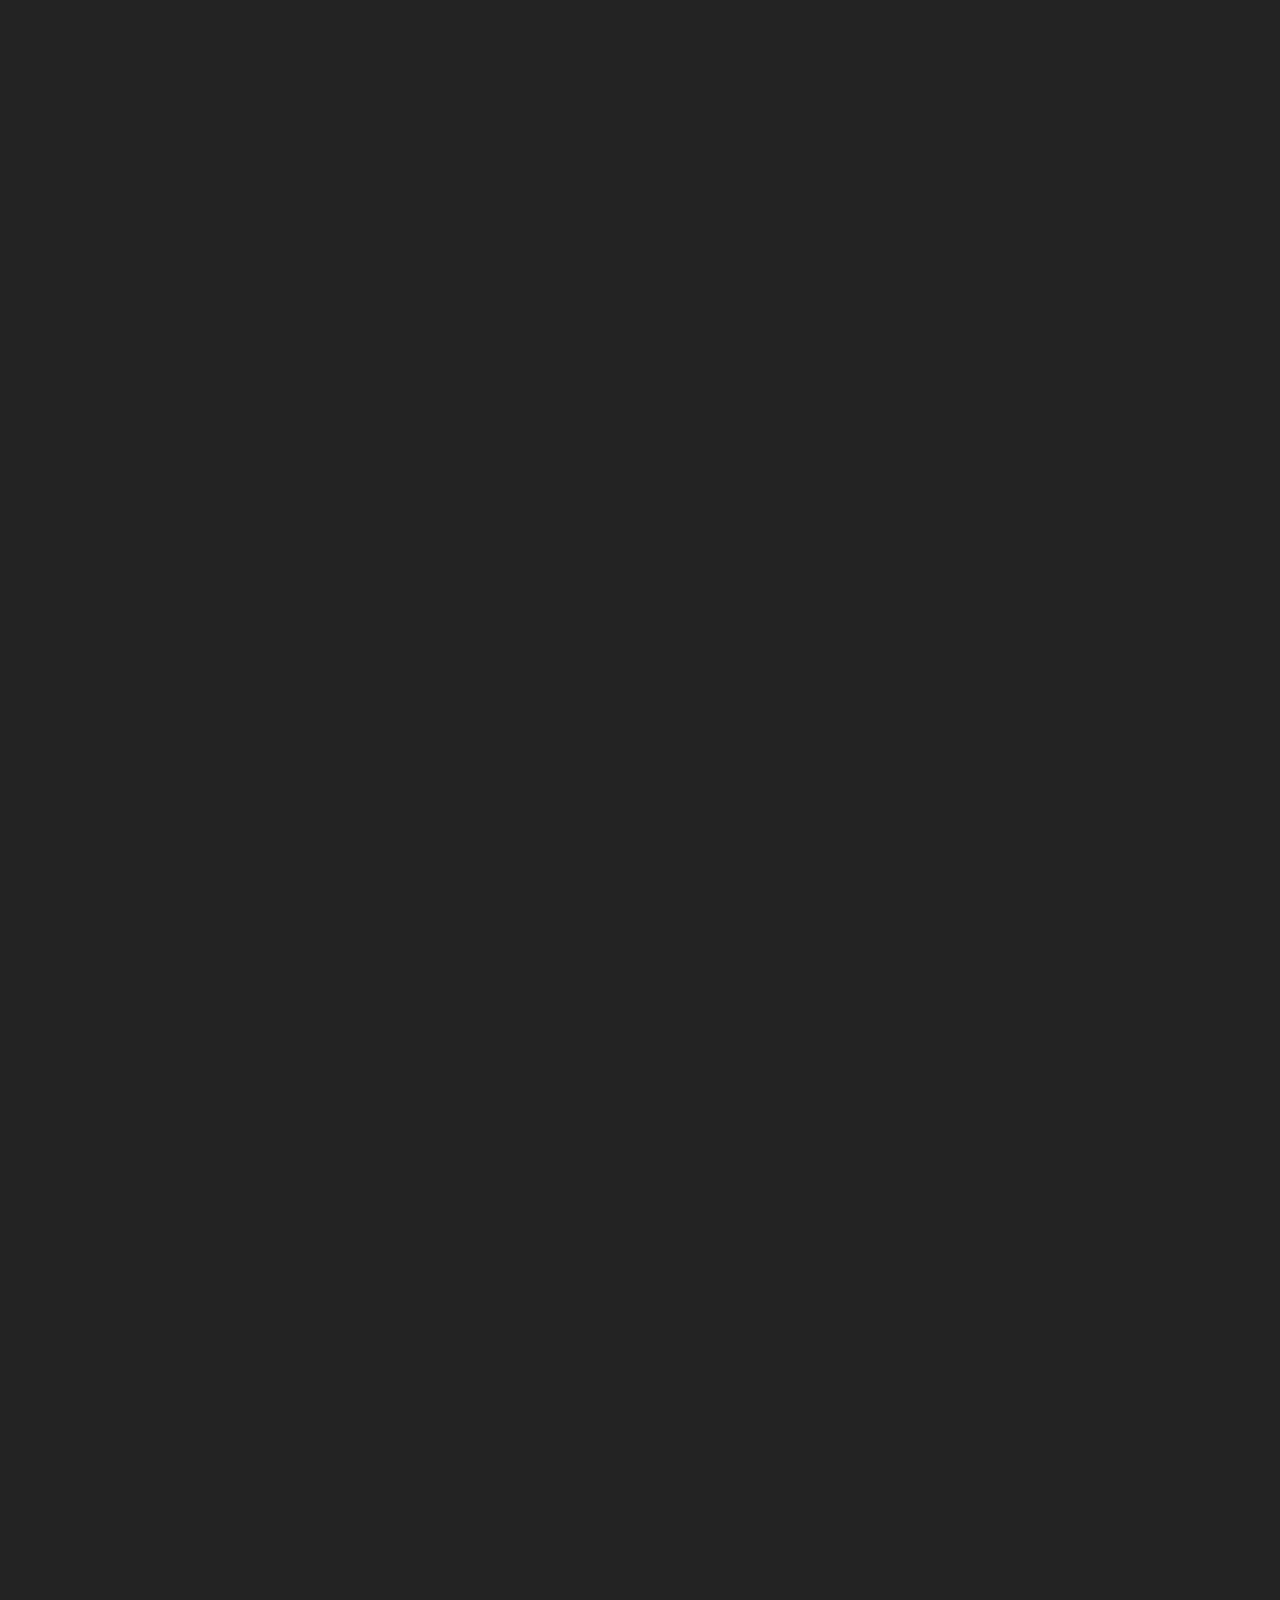
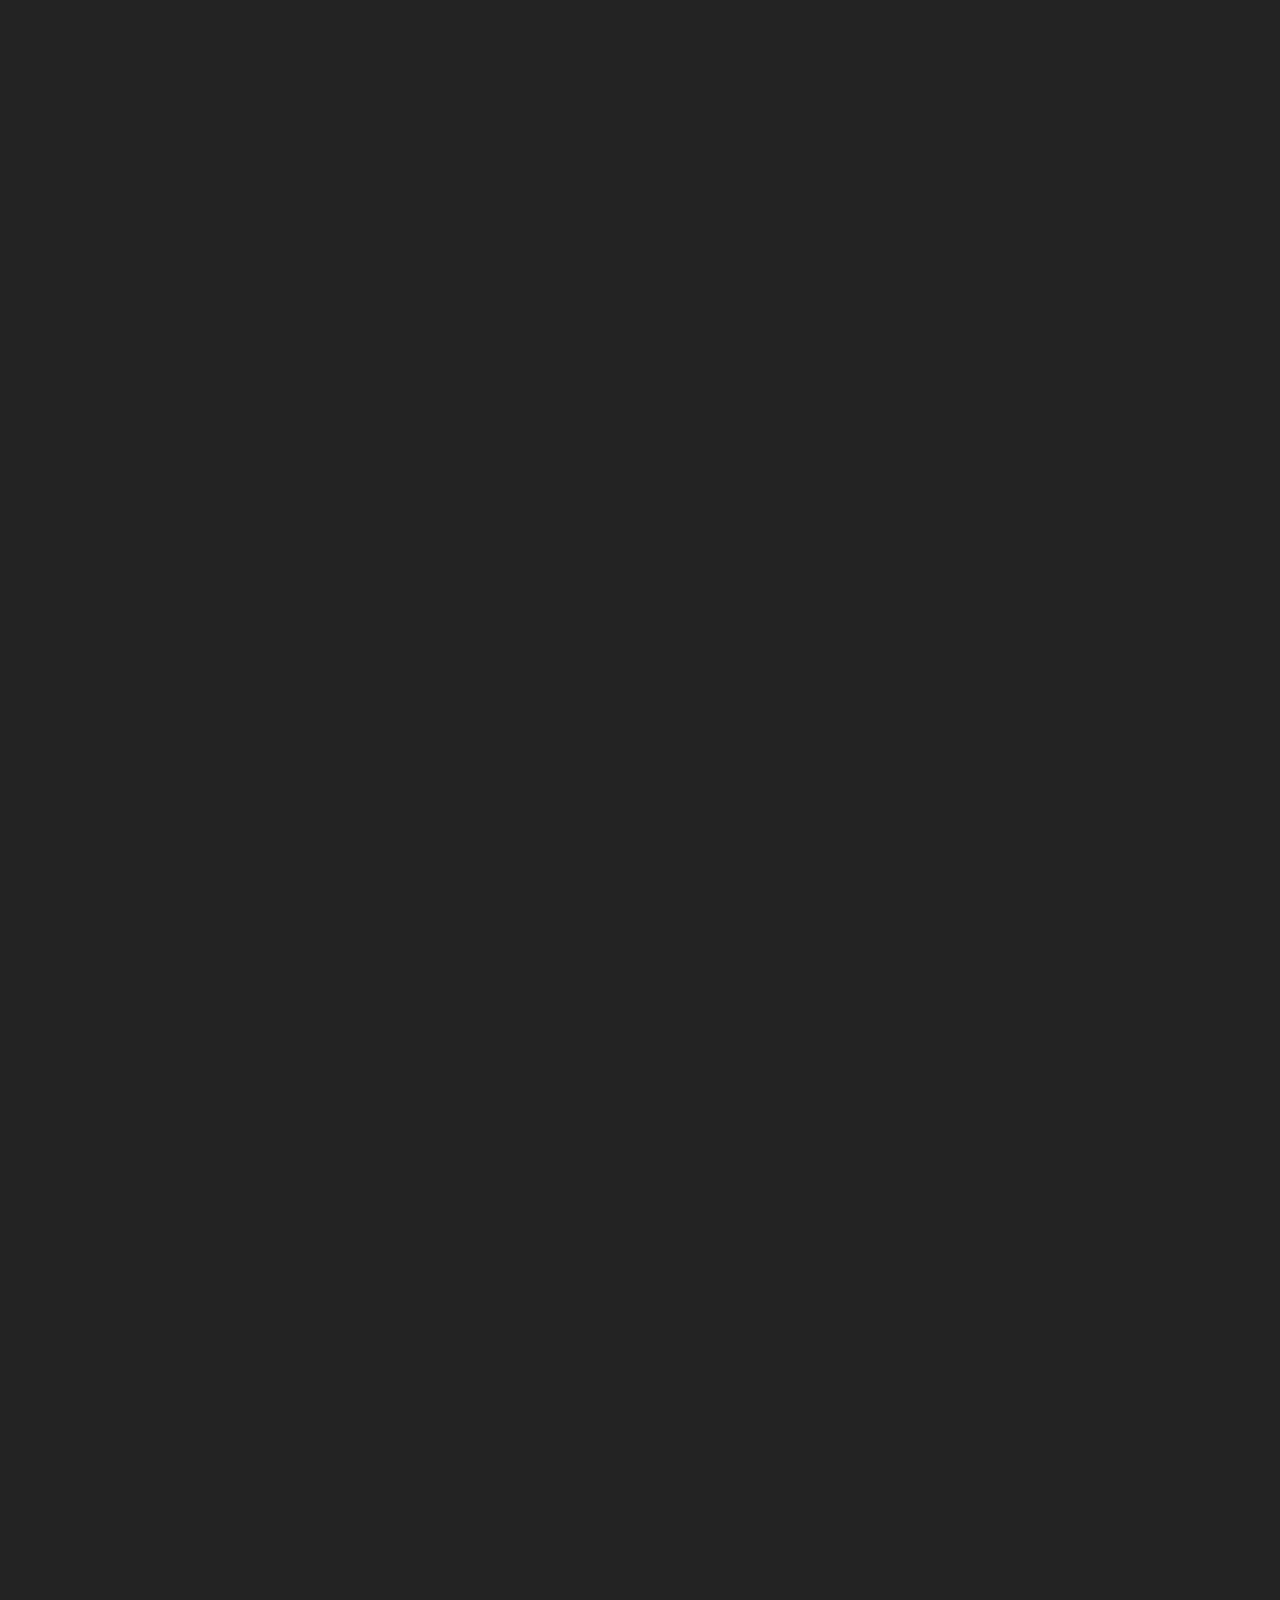
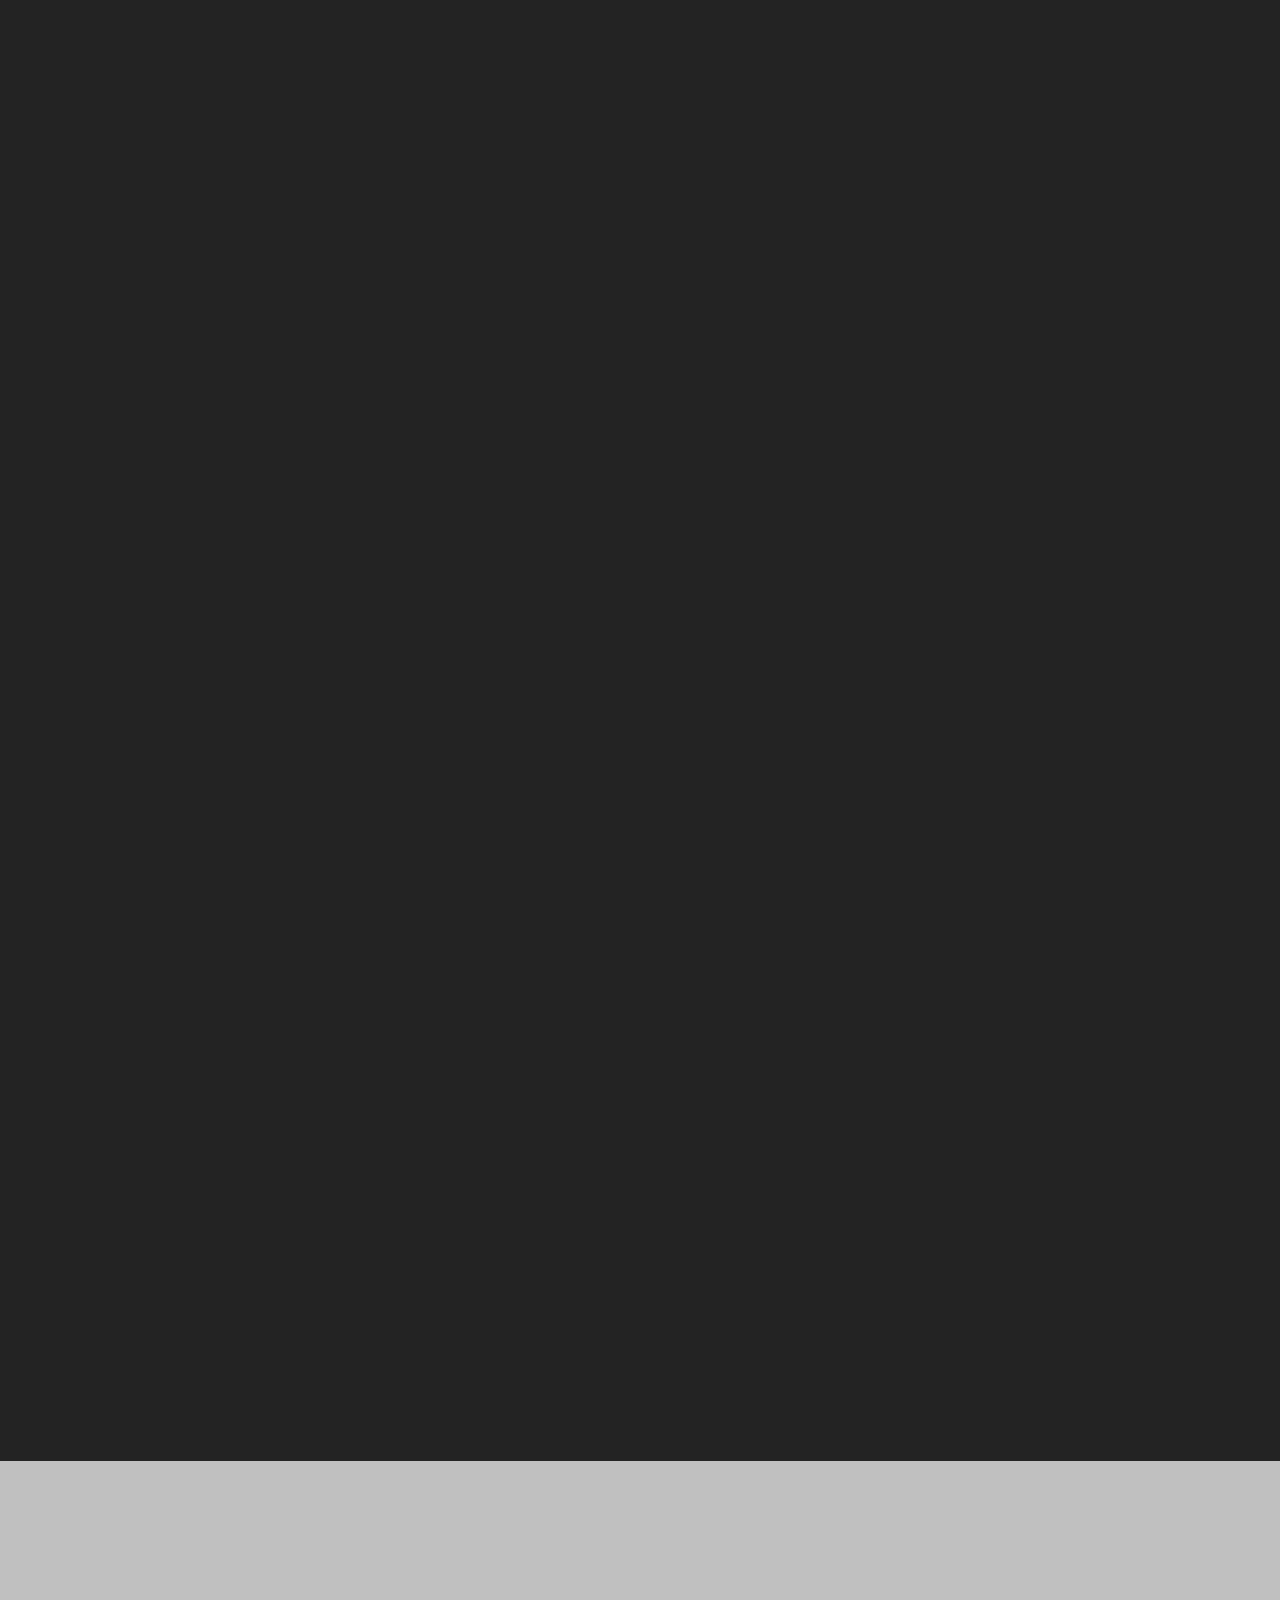
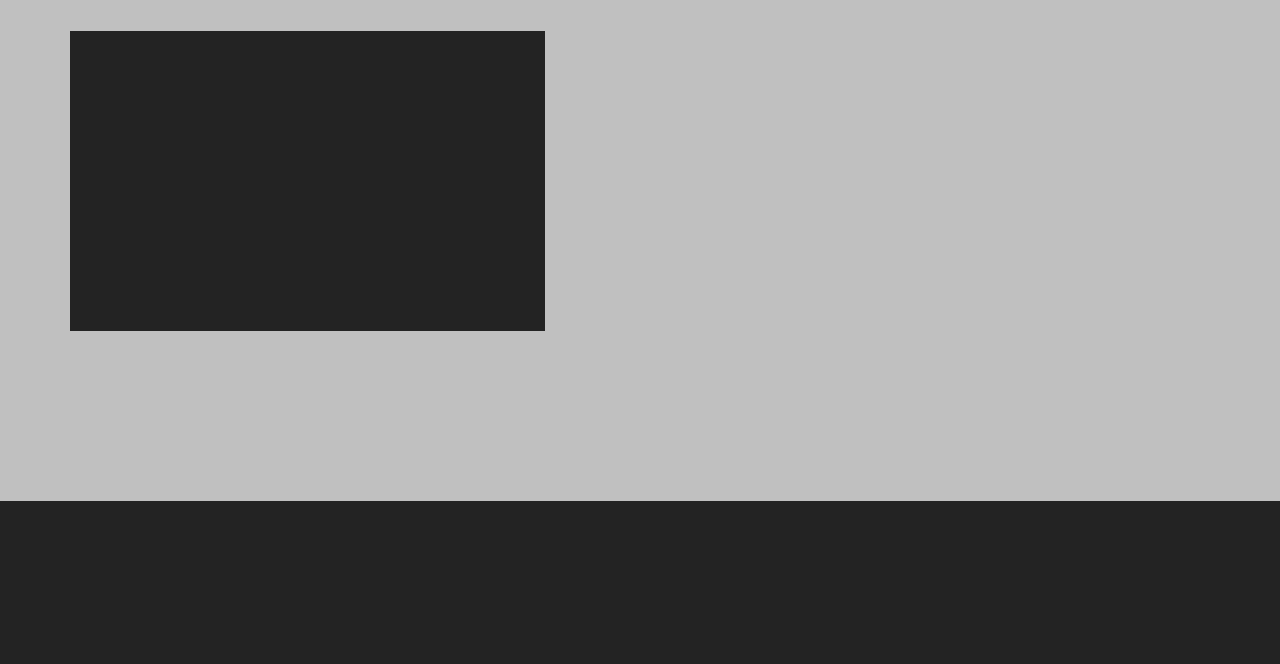
==== commit 3c701b42: "create github pages" ====
--- a/index.html
+++ b/index.html
@@ -9,8 +9,7 @@
   <link rel="shortcut icon" href="assets/images/white-logo-dark-background-128x168.png" type="image/x-icon">
   <meta name="description" content="IRISH BOAT SALES">
   
-  <title>MMZ Tractor Export 
-</title>
+  <title>MMZ Tractors &amp;amp;amp; Diggers Limited</title>
   <link rel="stylesheet" href="assets/web/assets/mobirise-icons-bold/mobirise-icons-bold.css">
   <link rel="stylesheet" href="assets/web/assets/mobirise-icons/mobirise-icons.css">
   <link rel="stylesheet" href="assets/bootstrap/css/bootstrap.min.css">
@@ -51,13 +50,13 @@
             </div>
         </div>
         <div class="collapse navbar-collapse" id="navbarSupportedContent">
-            <ul class="navbar-nav nav-dropdown nav-right" data-app-modern-menu="true"><li class="nav-item"><a class="nav-link link text-white display-7" href="https://mmz-tractor.com" aria-expanded="false">Home</a></li><li class="nav-item"><a class="nav-link link text-white display-7" href="https://mmz-tractor.com/page2.html" aria-expanded="false">About us</a></li><li class="nav-item"><a class="nav-link link text-white display-7" href="https://mmz-tractor.com/page1.html" aria-expanded="false">Returns Policy</a></li><li class="nav-item"><a class="nav-link link text-white display-7" href="https://mmz-tractor.com" aria-expanded="false">Machinery for sale</a></li><li class="nav-item"><a class="nav-link link text-white display-7" href="tel:+353877066905" aria-expanded="false">Call us +353877066905</a></li><li class="nav-item"><a class="nav-link link text-white display-7" href="https://mmz-tractor.com/page3.html" aria-expanded="false">Contact sales@mmz-tractor.com</a></li></ul>
+            <ul class="navbar-nav nav-dropdown nav-right" data-app-modern-menu="true"><li class="nav-item"><a class="nav-link link text-white display-7" href="https://mmz-tractor.com" aria-expanded="false">Home</a></li><li class="nav-item"><a class="nav-link link text-white display-7" href="https://mmz-tractor.com/page2.html" aria-expanded="false">About us</a></li><li class="nav-item"><a class="nav-link link text-white display-7" href="https://mmz-tractor.com/page1.html" aria-expanded="false">Returns Policy</a></li><li class="nav-item"><a class="nav-link link text-white display-7" href="https://mmz-tractor.com/page1.html" aria-expanded="false">Service Center&nbsp;</a></li><li class="nav-item"><a class="nav-link link text-white display-7" href="https://mmz-tractor.com" aria-expanded="false">Machinery for sale</a></li><li class="nav-item"><a class="nav-link link text-white display-7" href="tel:+441223926412" aria-expanded="false">Call us +441223926412</a></li><li class="nav-item"><a class="nav-link link text-white display-7" href="https://mmz-tractor.com/page3.html" aria-expanded="false">Contact sales@mmz-tractor.com</a></li></ul>
             
         </div>
     </nav>
 </section>
 
-<section class="engine"><a href="https://mobirise.info/q">free responsive website templates</a></section><section class="cid-rVN2Q2XsG3 mbr-fullscreen mbr-parallax-background" id="header2-42">
+<section class="engine"><a href="https://mobirise.info/e">make a site for free</a></section><section class="cid-rVN2Q2XsG3 mbr-fullscreen mbr-parallax-background" id="header2-42">
 
     
 
@@ -89,110 +88,6 @@
     </div>
 </section>
 
-<section class="header1 cid-rXnkLogDBi" id="header1-53">
-
-    
-
-    
-
-    <div class="container">
-        <div class="row justify-content-md-center">
-            <div class="mbr-white col-md-10">
-                
-                
-                <p class="mbr-text align-center pb-3 mbr-fonts-style display-7">SERVICE CENTER!
-<br><br>One of our benefits of our company is that we have service center.
-Our top-notch service staff verify the machines to be in very good conditions and to be sold without any problems.
-MMZ Tractor Export offer Tractor + Digger + Trailers, Machines, from private sellers, and clients of our company. <br><br> We also have  all he documents of our products, contracts with competent authorities to receive machines from the bank mortgage, the price for them is lower due the fact they are not new.
-<br><br>All our machines and their documents are checked by our team and they are ready to be registered on behalf of the new owner.
-<br><br>We check all the machines very well when we accept to offer them for sale. Our products  are checked from A to Z . 
-<br>We have trucks equipped that deliver all our products in conditions of maximum safety.<br>
-<br>All machinery have valid documents.
-<br>
-<br>OUR SERVICES INCLUDE</p>
-                
-            </div>
-        </div>
-    </div>
-
-</section>
-
-<section class="features17 cid-rVNiEf8YLO" id="features17-4a">
-    
-    
-
-    
-    <div class="container-fluid">
-        <div class="media-container-row">
-            <div class="card p-3 col-12 col-md-6 my-col">
-                <div class="card-wrapper">
-                    <div class="card-img">
-                        <img src="assets/images/large-service-bay-interior-2-orig-686x448.jpg" alt="Mobirise" title="">
-                    </div>
-                    <div class="card-box">
-                        <h4 class="card-title pb-3 mbr-fonts-style display-7"><strong>1 </strong><br><br>Engine cheking
-</h4>
-                        <p class="mbr-text mbr-fonts-style display-7">We check the engine and make sure it does not have any problems.<br><br><br><strong> 
-                        </strong></p>
-                    </div>
-                </div>
-            </div>
-
-            <div class="card p-3 col-12 col-md-6 my-col">
-                <div class="card-wrapper">
-                    <div class="card-img">
-                        <img src="assets/images/images-1-275x183.jpg" alt="Mobirise" title="">
-                    </div>
-                    <div class="card-box">
-                        <h4 class="card-title pb-3 mbr-fonts-style display-7"><strong>2<br></strong><br>Engine recondition</h4>
-                        <p class="mbr-text mbr-fonts-style display-7">If the engine does not work in the parameters, we reconfigure it.<br></p>
-                    </div>
-                </div>
-            </div>
-
-            <div class="card p-3 col-12 col-md-6 my-col">
-                <div class="card-wrapper">
-                    <div class="card-img">
-                        <img src="assets/images/9264-mod-686x458.jpg" alt="Mobirise" title="">
-                    </div>
-                    <div class="card-box">
-                        <h4 class="card-title pb-3 mbr-fonts-style display-7"><strong>3<br></strong><br>Exterior verification</h4>
-                        <p class="mbr-text mbr-fonts-style display-7">We check the bottom, and if necessary apply paint and recondition.<br></p>
-                    </div>
-                </div>
-            </div>
-
-            <div class="card p-3 col-12 col-md-6 my-col">
-                <div class="card-wrapper">
-                    <div class="card-img">
-                        <img src="assets/images/6dfdd129938d446f900187bd4d5c7bed-640x480.jpeg" alt="Mobirise" title="">
-                    </div>
-                    <div class="card-box">
-                        <h4 class="card-title pb-3 mbr-fonts-style display-7"><strong>4<br></strong><br>Prepare for delivery
-</h4>
-                        <p class="mbr-text mbr-fonts-style display-7">Lifting the machinery out of the water and prepare for delivery process is done with the crane.<br><strong>
-                        </strong></p>
-                    </div>
-                </div>
-            </div>
-            <div class="card p-3 col-12 col-md-6 my-col">
-                <div class="card-wrapper">
-                    <div class="card-img">
-                        <img src="assets/images/img-2446-560x420.jpeg" alt="Mobirise" title="">
-                    </div>
-                    <div class="card-box">
-                        <h4 class="card-title pb-3 mbr-fonts-style display-7"><strong>5<br></strong><br>Transport 
-<br><br>We ship the machinery exactly in<br> your chosen location.<br><br></h4>
-                        <p class="mbr-text mbr-fonts-style display-7"><br><strong>
-                        </strong></p>
-                    </div>
-                </div>
-            </div>
-            
-        </div>
-    </div>
-</section>
-
 <section class="testimonials1 cid-rVN9wk8WbI" id="testimonials1-46">
 
     
@@ -213,9 +108,9 @@
                 <div class="panel-item p-3">
                     <div class="card-block">
                         <div class="testimonial-photo">
-                            <img src="assets/images/ba257dd49ff2bc69e7d3acd96252be2b-220x221.jpg" alt="" title="">
-                        </div>
-                        <p class="mbr-text mbr-fonts-style display-7"><a href="https://irishboat.co.uk/page3.html">Sales D</a>irector Netherland<br><strong><a href="https://mmz-tractor.com/page3.html">Olivia Smith</a></strong><br><em><strong><br></strong></em>Call IE:<strong>&nbsp;</strong><a href="tel:+353877066905">+353877066905</a><a href="tel:+353877066905"><br></a>Call UK:<strong> <a href="tel:+447309957909">+447309957909</a></strong><br>Email <em>:&nbsp;</em><strong><a href="mailto:sales@irishboat.co.uk">sales@</a></strong>mmz-tractor.com<br></p>
+                            <img src="assets/images/cronosmed-dr.-irina-lalu0-240x258.jpg" alt="" title="">
+                        </div>
+                        <p class="mbr-text mbr-fonts-style display-7"><a href="https://irishboat.co.uk/page3.html">Sales D</a>irector<br>Cassie  Elizabeth<br>Call us :&nbsp;+441223926412<br>Email <em>:&nbsp;</em><strong><a href="mailto:sales@irishboat.co.uk">sales@</a></strong>mmz-tractor.com<br>&nbsp;United Kingdom<br></p>
                     </div>
                     <div class="card-footer">
                         
@@ -224,23 +119,7 @@
                 </div>
             </div>
 
-            <div class="mbr-testimonial p-3 align-center col-12 col-md-6">
-                <div class="panel-item p-3">
-                    <div class="card-block">
-                        <div class="testimonial-photo">
-                            <img src="assets/images/face2.jpg">
-                        </div>
-                        <p class="mbr-text mbr-fonts-style display-7">Sales Manger Spain<br>Sarah Smith
-<br><br>Call IE: +353877066905
-<br>Call UK: +447309957909
-<br>Email : sales@mmz-tractor.com</p>
-                    </div>
-                    <div class="card-footer">
-                        
-                        
-                    </div>
-                </div>
-            </div>
+            
 
             
 
@@ -1794,7 +1673,7 @@
                                     
                                     <!--Btn-->
                                     <div class="mbr-section-btn col-right align-center"><a href="https://mobirise.co" class="btn m-0 btn-white-outline display-4"><span class="mbri-protect mbr-iconfont mbr-iconfont-btn" style="color: rgb(0, 220, 18);"></span>
-                                            Price: €12.200</a></div>
+                                            Price: €9.900</a></div>
                                 </div>
                             </div>
                         </div>
@@ -1836,7 +1715,7 @@
                                     
                                     <!--Btn-->
                                     <div class="mbr-section-btn col-right align-center"><a href="https://mobirise.co" class="btn m-0 btn-white-outline display-4"><span class="mbri-protect mbr-iconfont mbr-iconfont-btn" style="color: rgb(0, 220, 18);"></span>
-                                            Price: €14.800</a></div>
+                                            Price: €12.500</a></div>
                                 </div>
                             </div>
                         </div>
@@ -1878,7 +1757,7 @@
                                     
                                     <!--Btn-->
                                     <div class="mbr-section-btn col-right align-center"><a href="https://mobirise.co" class="btn m-0 btn-white-outline display-4"><span class="mbri-protect mbr-iconfont mbr-iconfont-btn" style="color: rgb(0, 220, 18);"></span>
-                                            Price: €11.500</a></div>
+                                            Price: €14.500</a></div>
                                 </div>
                             </div>
                         </div>
@@ -1901,8 +1780,8 @@
                         <div class="block p-5">
                             <div class="block_wrapper">
                                 <h4 class="align-left mbr-fonts-style pb-4 m-0 display-5"><a href="https://irishboat.co.uk/page3.html">Contacts</a></h4>
-                                <p class="mbr-text align-left mbr-fonts-style pb-4 m-0 display-7">Skype<br>Contact&nbsp;<a href="mailto:sales@mmz-tractor.com">sales@mmz-tractor.com</a></p>
-                                <p class="mbr-text align-left mbr-fonts-style m-0 display-7">1 Wrenbury Heath Road, Cheshire, CW5 8EQ <br>United Kingdom<br><br>MMZ Tractor Export<br><a href="https://mmz-tractor.com/page3.html">Company Number  58804781</a><br><br></p>
+                                <p class="mbr-text align-left mbr-fonts-style pb-4 m-0 display-7">Call us&nbsp;<a href="tel:+441223926412">+441223926412</a><br>Contact&nbsp;<a href="mailto:sales@mmz-tractor.com">sales@mmz-tractor.com</a></p>
+                                <p class="mbr-text align-left mbr-fonts-style m-0 display-7">1 Wrenbury Heath Road, Cheshire, CW5 8EQ <br>United Kingdom<br><br>Tractors &amp; Diggers Limited<br><a href="https://mmz-tractor.com/page3.html">Company Number  06830928</a><br><br></p>
                             </div>
                         </div>
                     </div>
--- a/assets/mobirise/css/mbr-additional.css
+++ b/assets/mobirise/css/mbr-additional.css
@@ -739,60 +739,6 @@
   .cid-rXGzuLhTyW .inner-container {
     width: 100% !important;
   }
-}
-.cid-rXnkLogDBi {
-  padding-top: 15px;
-  padding-bottom: 0px;
-  background-color: #232323;
-}
-.cid-rXnkLogDBi .mbr-text,
-.cid-rXnkLogDBi .mbr-section-btn {
-  color: #e4d295;
-}
-.cid-rVNiEf8YLO {
-  padding-top: 0px;
-  padding-bottom: 0px;
-  background-color: #232323;
-}
-.cid-rVNiEf8YLO .card-img {
-  background-color: #fff;
-}
-.cid-rVNiEf8YLO .card-box {
-  padding: 2rem;
-  background-color: #232323;
-}
-.cid-rVNiEf8YLO h4 {
-  font-weight: 500;
-  margin-bottom: 0;
-  text-align: left;
-}
-.cid-rVNiEf8YLO p {
-  text-align: left;
-}
-.cid-rVNiEf8YLO .mbr-text {
-  color: #e4d295;
-  text-align: center;
-}
-.cid-rVNiEf8YLO .card-wrapper {
-  height: 100%;
-  box-shadow: 0px 0px 0px 0px rgba(0, 0, 0, 0);
-  transition: box-shadow 0.3s;
-}
-.cid-rVNiEf8YLO .card-wrapper:hover {
-  box-shadow: 0px 0px 30px 0px rgba(0, 0, 0, 0.05);
-  transition: box-shadow 0.3s;
-}
-@media (min-width: 992px) {
-  .cid-rVNiEf8YLO .my-col {
-    flex: 0 0 20%;
-    max-width: 20%;
-    padding: 15px;
-    -webkit-flex: 0 0 20%;
-  }
-}
-.cid-rVNiEf8YLO .card-title {
-  text-align: center;
-  color: #e4d295;
 }
 .cid-rVN9wk8WbI {
   padding-top: 0px;
@@ -3717,3 +3663,524 @@
 .cid-rXzfomri4m .media-container-row .row-copirayt p {
   width: 100%;
 }
+.cid-qTkzRZLJNu .navbar {
+  padding: .5rem 0;
+  background: #232323;
+  transition: none;
+  min-height: 77px;
+}
+.cid-qTkzRZLJNu .navbar-dropdown.bg-color.transparent.opened {
+  background: #232323;
+}
+.cid-qTkzRZLJNu a {
+  font-style: normal;
+}
+.cid-qTkzRZLJNu .nav-item span {
+  padding-right: 0.4em;
+  line-height: 0.5em;
+  vertical-align: text-bottom;
+  position: relative;
+  text-decoration: none;
+}
+.cid-qTkzRZLJNu .nav-item a {
+  display: flex;
+  align-items: center;
+  justify-content: center;
+  padding: 0.7rem 0 !important;
+  margin: 0rem .65rem !important;
+}
+.cid-qTkzRZLJNu .nav-item:focus,
+.cid-qTkzRZLJNu .nav-link:focus {
+  outline: none;
+}
+.cid-qTkzRZLJNu .btn {
+  padding: 0.4rem 1.5rem;
+  display: inline-flex;
+  align-items: center;
+}
+.cid-qTkzRZLJNu .btn .mbr-iconfont {
+  font-size: 1.6rem;
+}
+.cid-qTkzRZLJNu .menu-logo {
+  margin-right: auto;
+}
+.cid-qTkzRZLJNu .menu-logo .navbar-brand {
+  display: flex;
+  margin-left: 5rem;
+  padding: 0;
+  transition: padding .2s;
+  min-height: 3.8rem;
+  align-items: center;
+}
+.cid-qTkzRZLJNu .menu-logo .navbar-brand .navbar-caption-wrap {
+  display: -webkit-flex;
+  -webkit-align-items: center;
+  align-items: center;
+  word-break: break-word;
+  min-width: 7rem;
+  margin: .3rem 0;
+}
+.cid-qTkzRZLJNu .menu-logo .navbar-brand .navbar-caption-wrap .navbar-caption {
+  line-height: 1.2rem !important;
+  padding-right: 2rem;
+}
+.cid-qTkzRZLJNu .menu-logo .navbar-brand .navbar-logo {
+  font-size: 4rem;
+  transition: font-size 0.25s;
+}
+.cid-qTkzRZLJNu .menu-logo .navbar-brand .navbar-logo img {
+  display: flex;
+}
+.cid-qTkzRZLJNu .menu-logo .navbar-brand .navbar-logo .mbr-iconfont {
+  transition: font-size 0.25s;
+}
+.cid-qTkzRZLJNu .navbar-toggleable-sm .navbar-collapse {
+  justify-content: flex-end;
+  -webkit-justify-content: flex-end;
+  padding-right: 5rem;
+  width: auto;
+}
+.cid-qTkzRZLJNu .navbar-toggleable-sm .navbar-collapse .navbar-nav {
+  flex-wrap: wrap;
+  -webkit-flex-wrap: wrap;
+  padding-left: 0;
+}
+.cid-qTkzRZLJNu .navbar-toggleable-sm .navbar-collapse .navbar-nav .nav-item {
+  -webkit-align-self: center;
+  align-self: center;
+}
+.cid-qTkzRZLJNu .navbar-toggleable-sm .navbar-collapse .navbar-buttons {
+  padding-left: 0;
+  padding-bottom: 0;
+}
+.cid-qTkzRZLJNu .dropdown .dropdown-menu {
+  background: #232323;
+  display: none;
+  position: absolute;
+  min-width: 5rem;
+  padding-top: 1.4rem;
+  padding-bottom: 1.4rem;
+  text-align: left;
+}
+.cid-qTkzRZLJNu .dropdown .dropdown-menu .dropdown-item {
+  width: auto;
+  padding: 0.235em 1.5385em 0.235em 1.5385em !important;
+}
+.cid-qTkzRZLJNu .dropdown .dropdown-menu .dropdown-item::after {
+  right: 0.5rem;
+}
+.cid-qTkzRZLJNu .dropdown .dropdown-menu .dropdown-submenu {
+  margin: 0;
+}
+.cid-qTkzRZLJNu .dropdown.open > .dropdown-menu {
+  display: block;
+}
+.cid-qTkzRZLJNu .navbar-toggleable-sm.opened:after {
+  position: absolute;
+  width: 100vw;
+  height: 100vh;
+  content: '';
+  background-color: rgba(0, 0, 0, 0.1);
+  left: 0;
+  bottom: 0;
+  transform: translateY(100%);
+  -webkit-transform: translateY(100%);
+  z-index: 1000;
+}
+.cid-qTkzRZLJNu .navbar.navbar-short {
+  min-height: 60px;
+  transition: all .2s;
+}
+.cid-qTkzRZLJNu .navbar.navbar-short .navbar-toggler-right {
+  top: 20px;
+}
+.cid-qTkzRZLJNu .navbar.navbar-short .navbar-logo a {
+  font-size: 2.5rem !important;
+  line-height: 2.5rem;
+  transition: font-size 0.25s;
+}
+.cid-qTkzRZLJNu .navbar.navbar-short .navbar-logo a .mbr-iconfont {
+  font-size: 2.5rem !important;
+}
+.cid-qTkzRZLJNu .navbar.navbar-short .navbar-logo a img {
+  height: 3rem !important;
+}
+.cid-qTkzRZLJNu .navbar.navbar-short .navbar-brand {
+  min-height: 3rem;
+}
+.cid-qTkzRZLJNu button.navbar-toggler {
+  width: 31px;
+  height: 18px;
+  cursor: pointer;
+  transition: all .2s;
+  top: 1.5rem;
+  right: 1rem;
+}
+.cid-qTkzRZLJNu button.navbar-toggler:focus {
+  outline: none;
+}
+.cid-qTkzRZLJNu button.navbar-toggler .hamburger span {
+  position: absolute;
+  right: 0;
+  width: 30px;
+  height: 2px;
+  border-right: 5px;
+  background-color: #232323;
+}
+.cid-qTkzRZLJNu button.navbar-toggler .hamburger span:nth-child(1) {
+  top: 0;
+  transition: all .2s;
+}
+.cid-qTkzRZLJNu button.navbar-toggler .hamburger span:nth-child(2) {
+  top: 8px;
+  transition: all .15s;
+}
+.cid-qTkzRZLJNu button.navbar-toggler .hamburger span:nth-child(3) {
+  top: 8px;
+  transition: all .15s;
+}
+.cid-qTkzRZLJNu button.navbar-toggler .hamburger span:nth-child(4) {
+  top: 16px;
+  transition: all .2s;
+}
+.cid-qTkzRZLJNu nav.opened .hamburger span:nth-child(1) {
+  top: 8px;
+  width: 0;
+  opacity: 0;
+  right: 50%;
+  transition: all .2s;
+}
+.cid-qTkzRZLJNu nav.opened .hamburger span:nth-child(2) {
+  -webkit-transform: rotate(45deg);
+  transform: rotate(45deg);
+  transition: all .25s;
+}
+.cid-qTkzRZLJNu nav.opened .hamburger span:nth-child(3) {
+  -webkit-transform: rotate(-45deg);
+  transform: rotate(-45deg);
+  transition: all .25s;
+}
+.cid-qTkzRZLJNu nav.opened .hamburger span:nth-child(4) {
+  top: 8px;
+  width: 0;
+  opacity: 0;
+  right: 50%;
+  transition: all .2s;
+}
+.cid-qTkzRZLJNu .collapsed.navbar-expand {
+  flex-direction: column;
+}
+.cid-qTkzRZLJNu .collapsed .btn {
+  display: flex;
+}
+.cid-qTkzRZLJNu .collapsed .navbar-collapse {
+  display: none !important;
+  padding-right: 0 !important;
+}
+.cid-qTkzRZLJNu .collapsed .navbar-collapse.collapsing,
+.cid-qTkzRZLJNu .collapsed .navbar-collapse.show {
+  display: block !important;
+}
+.cid-qTkzRZLJNu .collapsed .navbar-collapse.collapsing .navbar-nav,
+.cid-qTkzRZLJNu .collapsed .navbar-collapse.show .navbar-nav {
+  display: block;
+  text-align: center;
+}
+.cid-qTkzRZLJNu .collapsed .navbar-collapse.collapsing .navbar-nav .nav-item,
+.cid-qTkzRZLJNu .collapsed .navbar-collapse.show .navbar-nav .nav-item {
+  clear: both;
+}
+.cid-qTkzRZLJNu .collapsed .navbar-collapse.collapsing .navbar-nav .nav-item:last-child,
+.cid-qTkzRZLJNu .collapsed .navbar-collapse.show .navbar-nav .nav-item:last-child {
+  margin-bottom: 1rem;
+}
+.cid-qTkzRZLJNu .collapsed .navbar-collapse.collapsing .navbar-buttons,
+.cid-qTkzRZLJNu .collapsed .navbar-collapse.show .navbar-buttons {
+  text-align: center;
+}
+.cid-qTkzRZLJNu .collapsed .navbar-collapse.collapsing .navbar-buttons:last-child,
+.cid-qTkzRZLJNu .collapsed .navbar-collapse.show .navbar-buttons:last-child {
+  margin-bottom: 1rem;
+}
+.cid-qTkzRZLJNu .collapsed button.navbar-toggler {
+  display: block;
+}
+.cid-qTkzRZLJNu .collapsed .navbar-brand {
+  margin-left: 1rem !important;
+}
+.cid-qTkzRZLJNu .collapsed .navbar-toggleable-sm {
+  flex-direction: column;
+  -webkit-flex-direction: column;
+}
+.cid-qTkzRZLJNu .collapsed .dropdown .dropdown-menu {
+  width: 100%;
+  text-align: center;
+  position: relative;
+  opacity: 0;
+  display: block;
+  height: 0;
+  visibility: hidden;
+  padding: 0;
+  transition-duration: .5s;
+  transition-property: opacity,padding,height;
+}
+.cid-qTkzRZLJNu .collapsed .dropdown.open > .dropdown-menu {
+  position: relative;
+  opacity: 1;
+  height: auto;
+  padding: 1.4rem 0;
+  visibility: visible;
+}
+.cid-qTkzRZLJNu .collapsed .dropdown .dropdown-submenu {
+  left: 0;
+  text-align: center;
+  width: 100%;
+}
+.cid-qTkzRZLJNu .collapsed .dropdown .dropdown-toggle[data-toggle="dropdown-submenu"]::after {
+  margin-top: 0;
+  position: inherit;
+  right: 0;
+  top: 50%;
+  display: inline-block;
+  width: 0;
+  height: 0;
+  margin-left: .3em;
+  vertical-align: middle;
+  content: "";
+  border-top: .30em solid;
+  border-right: .30em solid transparent;
+  border-left: .30em solid transparent;
+}
+@media (max-width: 991px) {
+  .cid-qTkzRZLJNu .navbar-expand {
+    flex-direction: column;
+  }
+  .cid-qTkzRZLJNu img {
+    height: 3.8rem !important;
+  }
+  .cid-qTkzRZLJNu .btn {
+    display: flex;
+  }
+  .cid-qTkzRZLJNu button.navbar-toggler {
+    display: block;
+  }
+  .cid-qTkzRZLJNu .navbar-brand {
+    margin-left: 1rem !important;
+  }
+  .cid-qTkzRZLJNu .navbar-toggleable-sm {
+    flex-direction: column;
+    -webkit-flex-direction: column;
+  }
+  .cid-qTkzRZLJNu .navbar-collapse {
+    display: none !important;
+    padding-right: 0 !important;
+  }
+  .cid-qTkzRZLJNu .navbar-collapse.collapsing,
+  .cid-qTkzRZLJNu .navbar-collapse.show {
+    display: block !important;
+  }
+  .cid-qTkzRZLJNu .navbar-collapse.collapsing .navbar-nav,
+  .cid-qTkzRZLJNu .navbar-collapse.show .navbar-nav {
+    display: block;
+    text-align: center;
+  }
+  .cid-qTkzRZLJNu .navbar-collapse.collapsing .navbar-nav .nav-item,
+  .cid-qTkzRZLJNu .navbar-collapse.show .navbar-nav .nav-item {
+    clear: both;
+  }
+  .cid-qTkzRZLJNu .navbar-collapse.collapsing .navbar-nav .nav-item:last-child,
+  .cid-qTkzRZLJNu .navbar-collapse.show .navbar-nav .nav-item:last-child {
+    margin-bottom: 1rem;
+  }
+  .cid-qTkzRZLJNu .navbar-collapse.collapsing .navbar-buttons,
+  .cid-qTkzRZLJNu .navbar-collapse.show .navbar-buttons {
+    text-align: center;
+  }
+  .cid-qTkzRZLJNu .navbar-collapse.collapsing .navbar-buttons:last-child,
+  .cid-qTkzRZLJNu .navbar-collapse.show .navbar-buttons:last-child {
+    margin-bottom: 1rem;
+  }
+  .cid-qTkzRZLJNu .dropdown .dropdown-menu {
+    width: 100%;
+    text-align: center;
+    position: relative;
+    opacity: 0;
+    display: block;
+    height: 0;
+    visibility: hidden;
+    padding: 0;
+    transition-duration: .5s;
+    transition-property: opacity,padding,height;
+  }
+  .cid-qTkzRZLJNu .dropdown.open > .dropdown-menu {
+    position: relative;
+    opacity: 1;
+    height: auto;
+    padding: 1.4rem 0;
+    visibility: visible;
+  }
+  .cid-qTkzRZLJNu .dropdown .dropdown-submenu {
+    left: 0;
+    text-align: center;
+    width: 100%;
+  }
+  .cid-qTkzRZLJNu .dropdown .dropdown-toggle[data-toggle="dropdown-submenu"]::after {
+    margin-top: 0;
+    position: inherit;
+    right: 0;
+    top: 50%;
+    display: inline-block;
+    width: 0;
+    height: 0;
+    margin-left: .3em;
+    vertical-align: middle;
+    content: "";
+    border-top: .30em solid;
+    border-right: .30em solid transparent;
+    border-left: .30em solid transparent;
+  }
+}
+@media (min-width: 767px) {
+  .cid-qTkzRZLJNu .menu-logo {
+    flex-shrink: 0;
+  }
+}
+.cid-qTkzRZLJNu .navbar-collapse {
+  flex-basis: auto;
+}
+.cid-qTkzRZLJNu .nav-link:hover,
+.cid-qTkzRZLJNu .dropdown-item:hover {
+  color: #ffffff !important;
+}
+.cid-s0cebWlOHv {
+  padding-top: 15px;
+  padding-bottom: 0px;
+  background-color: #232323;
+}
+.cid-s0cebWlOHv .mbr-text,
+.cid-s0cebWlOHv .mbr-section-btn {
+  color: #e4d295;
+}
+.cid-s0cee5IyXx {
+  padding-top: 0px;
+  padding-bottom: 0px;
+  background-color: #232323;
+}
+.cid-s0cee5IyXx .card-img {
+  background-color: #fff;
+}
+.cid-s0cee5IyXx .card-box {
+  padding: 2rem;
+  background-color: #232323;
+}
+.cid-s0cee5IyXx h4 {
+  font-weight: 500;
+  margin-bottom: 0;
+  text-align: left;
+}
+.cid-s0cee5IyXx p {
+  text-align: left;
+}
+.cid-s0cee5IyXx .mbr-text {
+  color: #e4d295;
+  text-align: center;
+}
+.cid-s0cee5IyXx .card-wrapper {
+  height: 100%;
+  box-shadow: 0px 0px 0px 0px rgba(0, 0, 0, 0);
+  transition: box-shadow 0.3s;
+}
+.cid-s0cee5IyXx .card-wrapper:hover {
+  box-shadow: 0px 0px 30px 0px rgba(0, 0, 0, 0.05);
+  transition: box-shadow 0.3s;
+}
+@media (min-width: 992px) {
+  .cid-s0cee5IyXx .my-col {
+    flex: 0 0 20%;
+    max-width: 20%;
+    padding: 15px;
+    -webkit-flex: 0 0 20%;
+  }
+}
+.cid-s0cee5IyXx .card-title {
+  text-align: center;
+  color: #e4d295;
+}
+.cid-rXzfomri4m {
+  padding-top: 30px;
+  padding-bottom: 30px;
+  background-color: #232323;
+}
+.cid-rXzfomri4m .row-links {
+  width: 100%;
+  -webkit-justify-content: center;
+  justify-content: center;
+}
+.cid-rXzfomri4m .social-row {
+  width: 100%;
+  -webkit-justify-content: center;
+  justify-content: center;
+}
+.cid-rXzfomri4m .media-container-row {
+  -webkit-flex-direction: column;
+  flex-direction: column;
+  -webkit-justify-content: center;
+  justify-content: center;
+  -webkit-align-items: center;
+  align-items: center;
+}
+.cid-rXzfomri4m .media-container-row .foot-menu {
+  list-style: none;
+  display: flex;
+  -webkit-justify-content: center;
+  justify-content: center;
+  -webkit-flex-wrap: wrap;
+  flex-wrap: wrap;
+  padding: 0;
+  margin-bottom: 0;
+}
+.cid-rXzfomri4m .media-container-row .foot-menu li {
+  padding: 0 1rem 1rem 1rem;
+}
+.cid-rXzfomri4m .media-container-row .foot-menu li p {
+  margin: 0;
+}
+.cid-rXzfomri4m .media-container-row .social-list {
+  padding-left: 0;
+  margin-bottom: 0;
+  list-style: none;
+  display: flex;
+  -webkit-flex-wrap: wrap;
+  flex-wrap: wrap;
+  -webkit-justify-content: flex-end;
+  justify-content: flex-end;
+}
+.cid-rXzfomri4m .media-container-row .social-list .mbr-iconfont-social {
+  font-size: 1.5rem;
+  color: #ffffff;
+}
+.cid-rXzfomri4m .media-container-row .social-list .soc-item {
+  margin: 0 .5rem;
+}
+.cid-rXzfomri4m .media-container-row .social-list a {
+  margin: 0;
+  opacity: .5;
+  -webkit-transition: .2s linear;
+  transition: .2s linear;
+}
+.cid-rXzfomri4m .media-container-row .social-list a:hover {
+  opacity: 1;
+}
+@media (max-width: 767px) {
+  .cid-rXzfomri4m .media-container-row .social-list {
+    -webkit-justify-content: center;
+    justify-content: center;
+  }
+}
+.cid-rXzfomri4m .media-container-row .row-copirayt {
+  word-break: break-word;
+  width: 100%;
+}
+.cid-rXzfomri4m .media-container-row .row-copirayt p {
+  width: 100%;
+}
--- a/assets/mobirise/css/mbr-additional.css
+++ b/assets/mobirise/css/mbr-additional.css
@@ -739,60 +739,6 @@
   .cid-rXGzuLhTyW .inner-container {
     width: 100% !important;
   }
-}
-.cid-rXnkLogDBi {
-  padding-top: 15px;
-  padding-bottom: 0px;
-  background-color: #232323;
-}
-.cid-rXnkLogDBi .mbr-text,
-.cid-rXnkLogDBi .mbr-section-btn {
-  color: #e4d295;
-}
-.cid-rVNiEf8YLO {
-  padding-top: 0px;
-  padding-bottom: 0px;
-  background-color: #232323;
-}
-.cid-rVNiEf8YLO .card-img {
-  background-color: #fff;
-}
-.cid-rVNiEf8YLO .card-box {
-  padding: 2rem;
-  background-color: #232323;
-}
-.cid-rVNiEf8YLO h4 {
-  font-weight: 500;
-  margin-bottom: 0;
-  text-align: left;
-}
-.cid-rVNiEf8YLO p {
-  text-align: left;
-}
-.cid-rVNiEf8YLO .mbr-text {
-  color: #e4d295;
-  text-align: center;
-}
-.cid-rVNiEf8YLO .card-wrapper {
-  height: 100%;
-  box-shadow: 0px 0px 0px 0px rgba(0, 0, 0, 0);
-  transition: box-shadow 0.3s;
-}
-.cid-rVNiEf8YLO .card-wrapper:hover {
-  box-shadow: 0px 0px 30px 0px rgba(0, 0, 0, 0.05);
-  transition: box-shadow 0.3s;
-}
-@media (min-width: 992px) {
-  .cid-rVNiEf8YLO .my-col {
-    flex: 0 0 20%;
-    max-width: 20%;
-    padding: 15px;
-    -webkit-flex: 0 0 20%;
-  }
-}
-.cid-rVNiEf8YLO .card-title {
-  text-align: center;
-  color: #e4d295;
 }
 .cid-rVN9wk8WbI {
   padding-top: 0px;
@@ -3717,3 +3663,524 @@
 .cid-rXzfomri4m .media-container-row .row-copirayt p {
   width: 100%;
 }
+.cid-qTkzRZLJNu .navbar {
+  padding: .5rem 0;
+  background: #232323;
+  transition: none;
+  min-height: 77px;
+}
+.cid-qTkzRZLJNu .navbar-dropdown.bg-color.transparent.opened {
+  background: #232323;
+}
+.cid-qTkzRZLJNu a {
+  font-style: normal;
+}
+.cid-qTkzRZLJNu .nav-item span {
+  padding-right: 0.4em;
+  line-height: 0.5em;
+  vertical-align: text-bottom;
+  position: relative;
+  text-decoration: none;
+}
+.cid-qTkzRZLJNu .nav-item a {
+  display: flex;
+  align-items: center;
+  justify-content: center;
+  padding: 0.7rem 0 !important;
+  margin: 0rem .65rem !important;
+}
+.cid-qTkzRZLJNu .nav-item:focus,
+.cid-qTkzRZLJNu .nav-link:focus {
+  outline: none;
+}
+.cid-qTkzRZLJNu .btn {
+  padding: 0.4rem 1.5rem;
+  display: inline-flex;
+  align-items: center;
+}
+.cid-qTkzRZLJNu .btn .mbr-iconfont {
+  font-size: 1.6rem;
+}
+.cid-qTkzRZLJNu .menu-logo {
+  margin-right: auto;
+}
+.cid-qTkzRZLJNu .menu-logo .navbar-brand {
+  display: flex;
+  margin-left: 5rem;
+  padding: 0;
+  transition: padding .2s;
+  min-height: 3.8rem;
+  align-items: center;
+}
+.cid-qTkzRZLJNu .menu-logo .navbar-brand .navbar-caption-wrap {
+  display: -webkit-flex;
+  -webkit-align-items: center;
+  align-items: center;
+  word-break: break-word;
+  min-width: 7rem;
+  margin: .3rem 0;
+}
+.cid-qTkzRZLJNu .menu-logo .navbar-brand .navbar-caption-wrap .navbar-caption {
+  line-height: 1.2rem !important;
+  padding-right: 2rem;
+}
+.cid-qTkzRZLJNu .menu-logo .navbar-brand .navbar-logo {
+  font-size: 4rem;
+  transition: font-size 0.25s;
+}
+.cid-qTkzRZLJNu .menu-logo .navbar-brand .navbar-logo img {
+  display: flex;
+}
+.cid-qTkzRZLJNu .menu-logo .navbar-brand .navbar-logo .mbr-iconfont {
+  transition: font-size 0.25s;
+}
+.cid-qTkzRZLJNu .navbar-toggleable-sm .navbar-collapse {
+  justify-content: flex-end;
+  -webkit-justify-content: flex-end;
+  padding-right: 5rem;
+  width: auto;
+}
+.cid-qTkzRZLJNu .navbar-toggleable-sm .navbar-collapse .navbar-nav {
+  flex-wrap: wrap;
+  -webkit-flex-wrap: wrap;
+  padding-left: 0;
+}
+.cid-qTkzRZLJNu .navbar-toggleable-sm .navbar-collapse .navbar-nav .nav-item {
+  -webkit-align-self: center;
+  align-self: center;
+}
+.cid-qTkzRZLJNu .navbar-toggleable-sm .navbar-collapse .navbar-buttons {
+  padding-left: 0;
+  padding-bottom: 0;
+}
+.cid-qTkzRZLJNu .dropdown .dropdown-menu {
+  background: #232323;
+  display: none;
+  position: absolute;
+  min-width: 5rem;
+  padding-top: 1.4rem;
+  padding-bottom: 1.4rem;
+  text-align: left;
+}
+.cid-qTkzRZLJNu .dropdown .dropdown-menu .dropdown-item {
+  width: auto;
+  padding: 0.235em 1.5385em 0.235em 1.5385em !important;
+}
+.cid-qTkzRZLJNu .dropdown .dropdown-menu .dropdown-item::after {
+  right: 0.5rem;
+}
+.cid-qTkzRZLJNu .dropdown .dropdown-menu .dropdown-submenu {
+  margin: 0;
+}
+.cid-qTkzRZLJNu .dropdown.open > .dropdown-menu {
+  display: block;
+}
+.cid-qTkzRZLJNu .navbar-toggleable-sm.opened:after {
+  position: absolute;
+  width: 100vw;
+  height: 100vh;
+  content: '';
+  background-color: rgba(0, 0, 0, 0.1);
+  left: 0;
+  bottom: 0;
+  transform: translateY(100%);
+  -webkit-transform: translateY(100%);
+  z-index: 1000;
+}
+.cid-qTkzRZLJNu .navbar.navbar-short {
+  min-height: 60px;
+  transition: all .2s;
+}
+.cid-qTkzRZLJNu .navbar.navbar-short .navbar-toggler-right {
+  top: 20px;
+}
+.cid-qTkzRZLJNu .navbar.navbar-short .navbar-logo a {
+  font-size: 2.5rem !important;
+  line-height: 2.5rem;
+  transition: font-size 0.25s;
+}
+.cid-qTkzRZLJNu .navbar.navbar-short .navbar-logo a .mbr-iconfont {
+  font-size: 2.5rem !important;
+}
+.cid-qTkzRZLJNu .navbar.navbar-short .navbar-logo a img {
+  height: 3rem !important;
+}
+.cid-qTkzRZLJNu .navbar.navbar-short .navbar-brand {
+  min-height: 3rem;
+}
+.cid-qTkzRZLJNu button.navbar-toggler {
+  width: 31px;
+  height: 18px;
+  cursor: pointer;
+  transition: all .2s;
+  top: 1.5rem;
+  right: 1rem;
+}
+.cid-qTkzRZLJNu button.navbar-toggler:focus {
+  outline: none;
+}
+.cid-qTkzRZLJNu button.navbar-toggler .hamburger span {
+  position: absolute;
+  right: 0;
+  width: 30px;
+  height: 2px;
+  border-right: 5px;
+  background-color: #232323;
+}
+.cid-qTkzRZLJNu button.navbar-toggler .hamburger span:nth-child(1) {
+  top: 0;
+  transition: all .2s;
+}
+.cid-qTkzRZLJNu button.navbar-toggler .hamburger span:nth-child(2) {
+  top: 8px;
+  transition: all .15s;
+}
+.cid-qTkzRZLJNu button.navbar-toggler .hamburger span:nth-child(3) {
+  top: 8px;
+  transition: all .15s;
+}
+.cid-qTkzRZLJNu button.navbar-toggler .hamburger span:nth-child(4) {
+  top: 16px;
+  transition: all .2s;
+}
+.cid-qTkzRZLJNu nav.opened .hamburger span:nth-child(1) {
+  top: 8px;
+  width: 0;
+  opacity: 0;
+  right: 50%;
+  transition: all .2s;
+}
+.cid-qTkzRZLJNu nav.opened .hamburger span:nth-child(2) {
+  -webkit-transform: rotate(45deg);
+  transform: rotate(45deg);
+  transition: all .25s;
+}
+.cid-qTkzRZLJNu nav.opened .hamburger span:nth-child(3) {
+  -webkit-transform: rotate(-45deg);
+  transform: rotate(-45deg);
+  transition: all .25s;
+}
+.cid-qTkzRZLJNu nav.opened .hamburger span:nth-child(4) {
+  top: 8px;
+  width: 0;
+  opacity: 0;
+  right: 50%;
+  transition: all .2s;
+}
+.cid-qTkzRZLJNu .collapsed.navbar-expand {
+  flex-direction: column;
+}
+.cid-qTkzRZLJNu .collapsed .btn {
+  display: flex;
+}
+.cid-qTkzRZLJNu .collapsed .navbar-collapse {
+  display: none !important;
+  padding-right: 0 !important;
+}
+.cid-qTkzRZLJNu .collapsed .navbar-collapse.collapsing,
+.cid-qTkzRZLJNu .collapsed .navbar-collapse.show {
+  display: block !important;
+}
+.cid-qTkzRZLJNu .collapsed .navbar-collapse.collapsing .navbar-nav,
+.cid-qTkzRZLJNu .collapsed .navbar-collapse.show .navbar-nav {
+  display: block;
+  text-align: center;
+}
+.cid-qTkzRZLJNu .collapsed .navbar-collapse.collapsing .navbar-nav .nav-item,
+.cid-qTkzRZLJNu .collapsed .navbar-collapse.show .navbar-nav .nav-item {
+  clear: both;
+}
+.cid-qTkzRZLJNu .collapsed .navbar-collapse.collapsing .navbar-nav .nav-item:last-child,
+.cid-qTkzRZLJNu .collapsed .navbar-collapse.show .navbar-nav .nav-item:last-child {
+  margin-bottom: 1rem;
+}
+.cid-qTkzRZLJNu .collapsed .navbar-collapse.collapsing .navbar-buttons,
+.cid-qTkzRZLJNu .collapsed .navbar-collapse.show .navbar-buttons {
+  text-align: center;
+}
+.cid-qTkzRZLJNu .collapsed .navbar-collapse.collapsing .navbar-buttons:last-child,
+.cid-qTkzRZLJNu .collapsed .navbar-collapse.show .navbar-buttons:last-child {
+  margin-bottom: 1rem;
+}
+.cid-qTkzRZLJNu .collapsed button.navbar-toggler {
+  display: block;
+}
+.cid-qTkzRZLJNu .collapsed .navbar-brand {
+  margin-left: 1rem !important;
+}
+.cid-qTkzRZLJNu .collapsed .navbar-toggleable-sm {
+  flex-direction: column;
+  -webkit-flex-direction: column;
+}
+.cid-qTkzRZLJNu .collapsed .dropdown .dropdown-menu {
+  width: 100%;
+  text-align: center;
+  position: relative;
+  opacity: 0;
+  display: block;
+  height: 0;
+  visibility: hidden;
+  padding: 0;
+  transition-duration: .5s;
+  transition-property: opacity,padding,height;
+}
+.cid-qTkzRZLJNu .collapsed .dropdown.open > .dropdown-menu {
+  position: relative;
+  opacity: 1;
+  height: auto;
+  padding: 1.4rem 0;
+  visibility: visible;
+}
+.cid-qTkzRZLJNu .collapsed .dropdown .dropdown-submenu {
+  left: 0;
+  text-align: center;
+  width: 100%;
+}
+.cid-qTkzRZLJNu .collapsed .dropdown .dropdown-toggle[data-toggle="dropdown-submenu"]::after {
+  margin-top: 0;
+  position: inherit;
+  right: 0;
+  top: 50%;
+  display: inline-block;
+  width: 0;
+  height: 0;
+  margin-left: .3em;
+  vertical-align: middle;
+  content: "";
+  border-top: .30em solid;
+  border-right: .30em solid transparent;
+  border-left: .30em solid transparent;
+}
+@media (max-width: 991px) {
+  .cid-qTkzRZLJNu .navbar-expand {
+    flex-direction: column;
+  }
+  .cid-qTkzRZLJNu img {
+    height: 3.8rem !important;
+  }
+  .cid-qTkzRZLJNu .btn {
+    display: flex;
+  }
+  .cid-qTkzRZLJNu button.navbar-toggler {
+    display: block;
+  }
+  .cid-qTkzRZLJNu .navbar-brand {
+    margin-left: 1rem !important;
+  }
+  .cid-qTkzRZLJNu .navbar-toggleable-sm {
+    flex-direction: column;
+    -webkit-flex-direction: column;
+  }
+  .cid-qTkzRZLJNu .navbar-collapse {
+    display: none !important;
+    padding-right: 0 !important;
+  }
+  .cid-qTkzRZLJNu .navbar-collapse.collapsing,
+  .cid-qTkzRZLJNu .navbar-collapse.show {
+    display: block !important;
+  }
+  .cid-qTkzRZLJNu .navbar-collapse.collapsing .navbar-nav,
+  .cid-qTkzRZLJNu .navbar-collapse.show .navbar-nav {
+    display: block;
+    text-align: center;
+  }
+  .cid-qTkzRZLJNu .navbar-collapse.collapsing .navbar-nav .nav-item,
+  .cid-qTkzRZLJNu .navbar-collapse.show .navbar-nav .nav-item {
+    clear: both;
+  }
+  .cid-qTkzRZLJNu .navbar-collapse.collapsing .navbar-nav .nav-item:last-child,
+  .cid-qTkzRZLJNu .navbar-collapse.show .navbar-nav .nav-item:last-child {
+    margin-bottom: 1rem;
+  }
+  .cid-qTkzRZLJNu .navbar-collapse.collapsing .navbar-buttons,
+  .cid-qTkzRZLJNu .navbar-collapse.show .navbar-buttons {
+    text-align: center;
+  }
+  .cid-qTkzRZLJNu .navbar-collapse.collapsing .navbar-buttons:last-child,
+  .cid-qTkzRZLJNu .navbar-collapse.show .navbar-buttons:last-child {
+    margin-bottom: 1rem;
+  }
+  .cid-qTkzRZLJNu .dropdown .dropdown-menu {
+    width: 100%;
+    text-align: center;
+    position: relative;
+    opacity: 0;
+    display: block;
+    height: 0;
+    visibility: hidden;
+    padding: 0;
+    transition-duration: .5s;
+    transition-property: opacity,padding,height;
+  }
+  .cid-qTkzRZLJNu .dropdown.open > .dropdown-menu {
+    position: relative;
+    opacity: 1;
+    height: auto;
+    padding: 1.4rem 0;
+    visibility: visible;
+  }
+  .cid-qTkzRZLJNu .dropdown .dropdown-submenu {
+    left: 0;
+    text-align: center;
+    width: 100%;
+  }
+  .cid-qTkzRZLJNu .dropdown .dropdown-toggle[data-toggle="dropdown-submenu"]::after {
+    margin-top: 0;
+    position: inherit;
+    right: 0;
+    top: 50%;
+    display: inline-block;
+    width: 0;
+    height: 0;
+    margin-left: .3em;
+    vertical-align: middle;
+    content: "";
+    border-top: .30em solid;
+    border-right: .30em solid transparent;
+    border-left: .30em solid transparent;
+  }
+}
+@media (min-width: 767px) {
+  .cid-qTkzRZLJNu .menu-logo {
+    flex-shrink: 0;
+  }
+}
+.cid-qTkzRZLJNu .navbar-collapse {
+  flex-basis: auto;
+}
+.cid-qTkzRZLJNu .nav-link:hover,
+.cid-qTkzRZLJNu .dropdown-item:hover {
+  color: #ffffff !important;
+}
+.cid-s0cebWlOHv {
+  padding-top: 15px;
+  padding-bottom: 0px;
+  background-color: #232323;
+}
+.cid-s0cebWlOHv .mbr-text,
+.cid-s0cebWlOHv .mbr-section-btn {
+  color: #e4d295;
+}
+.cid-s0cee5IyXx {
+  padding-top: 0px;
+  padding-bottom: 0px;
+  background-color: #232323;
+}
+.cid-s0cee5IyXx .card-img {
+  background-color: #fff;
+}
+.cid-s0cee5IyXx .card-box {
+  padding: 2rem;
+  background-color: #232323;
+}
+.cid-s0cee5IyXx h4 {
+  font-weight: 500;
+  margin-bottom: 0;
+  text-align: left;
+}
+.cid-s0cee5IyXx p {
+  text-align: left;
+}
+.cid-s0cee5IyXx .mbr-text {
+  color: #e4d295;
+  text-align: center;
+}
+.cid-s0cee5IyXx .card-wrapper {
+  height: 100%;
+  box-shadow: 0px 0px 0px 0px rgba(0, 0, 0, 0);
+  transition: box-shadow 0.3s;
+}
+.cid-s0cee5IyXx .card-wrapper:hover {
+  box-shadow: 0px 0px 30px 0px rgba(0, 0, 0, 0.05);
+  transition: box-shadow 0.3s;
+}
+@media (min-width: 992px) {
+  .cid-s0cee5IyXx .my-col {
+    flex: 0 0 20%;
+    max-width: 20%;
+    padding: 15px;
+    -webkit-flex: 0 0 20%;
+  }
+}
+.cid-s0cee5IyXx .card-title {
+  text-align: center;
+  color: #e4d295;
+}
+.cid-rXzfomri4m {
+  padding-top: 30px;
+  padding-bottom: 30px;
+  background-color: #232323;
+}
+.cid-rXzfomri4m .row-links {
+  width: 100%;
+  -webkit-justify-content: center;
+  justify-content: center;
+}
+.cid-rXzfomri4m .social-row {
+  width: 100%;
+  -webkit-justify-content: center;
+  justify-content: center;
+}
+.cid-rXzfomri4m .media-container-row {
+  -webkit-flex-direction: column;
+  flex-direction: column;
+  -webkit-justify-content: center;
+  justify-content: center;
+  -webkit-align-items: center;
+  align-items: center;
+}
+.cid-rXzfomri4m .media-container-row .foot-menu {
+  list-style: none;
+  display: flex;
+  -webkit-justify-content: center;
+  justify-content: center;
+  -webkit-flex-wrap: wrap;
+  flex-wrap: wrap;
+  padding: 0;
+  margin-bottom: 0;
+}
+.cid-rXzfomri4m .media-container-row .foot-menu li {
+  padding: 0 1rem 1rem 1rem;
+}
+.cid-rXzfomri4m .media-container-row .foot-menu li p {
+  margin: 0;
+}
+.cid-rXzfomri4m .media-container-row .social-list {
+  padding-left: 0;
+  margin-bottom: 0;
+  list-style: none;
+  display: flex;
+  -webkit-flex-wrap: wrap;
+  flex-wrap: wrap;
+  -webkit-justify-content: flex-end;
+  justify-content: flex-end;
+}
+.cid-rXzfomri4m .media-container-row .social-list .mbr-iconfont-social {
+  font-size: 1.5rem;
+  color: #ffffff;
+}
+.cid-rXzfomri4m .media-container-row .social-list .soc-item {
+  margin: 0 .5rem;
+}
+.cid-rXzfomri4m .media-container-row .social-list a {
+  margin: 0;
+  opacity: .5;
+  -webkit-transition: .2s linear;
+  transition: .2s linear;
+}
+.cid-rXzfomri4m .media-container-row .social-list a:hover {
+  opacity: 1;
+}
+@media (max-width: 767px) {
+  .cid-rXzfomri4m .media-container-row .social-list {
+    -webkit-justify-content: center;
+    justify-content: center;
+  }
+}
+.cid-rXzfomri4m .media-container-row .row-copirayt {
+  word-break: break-word;
+  width: 100%;
+}
+.cid-rXzfomri4m .media-container-row .row-copirayt p {
+  width: 100%;
+}
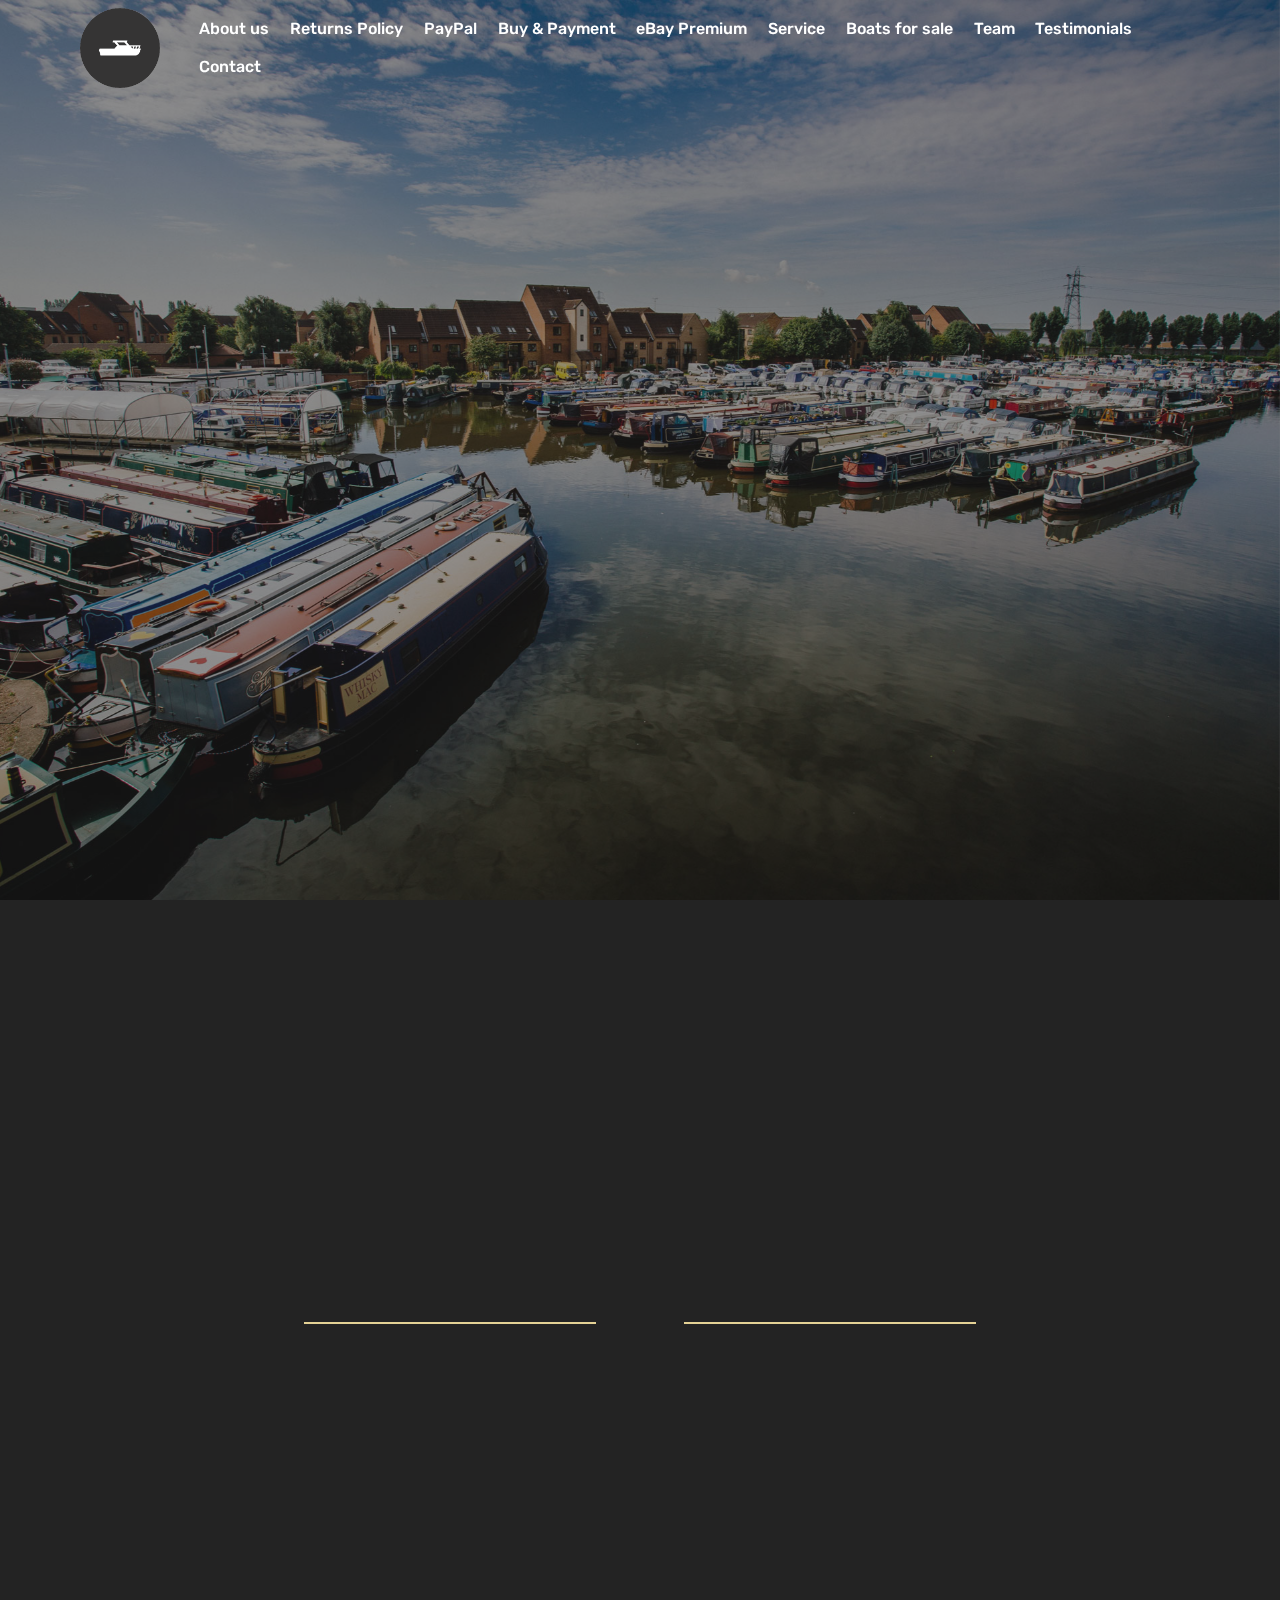
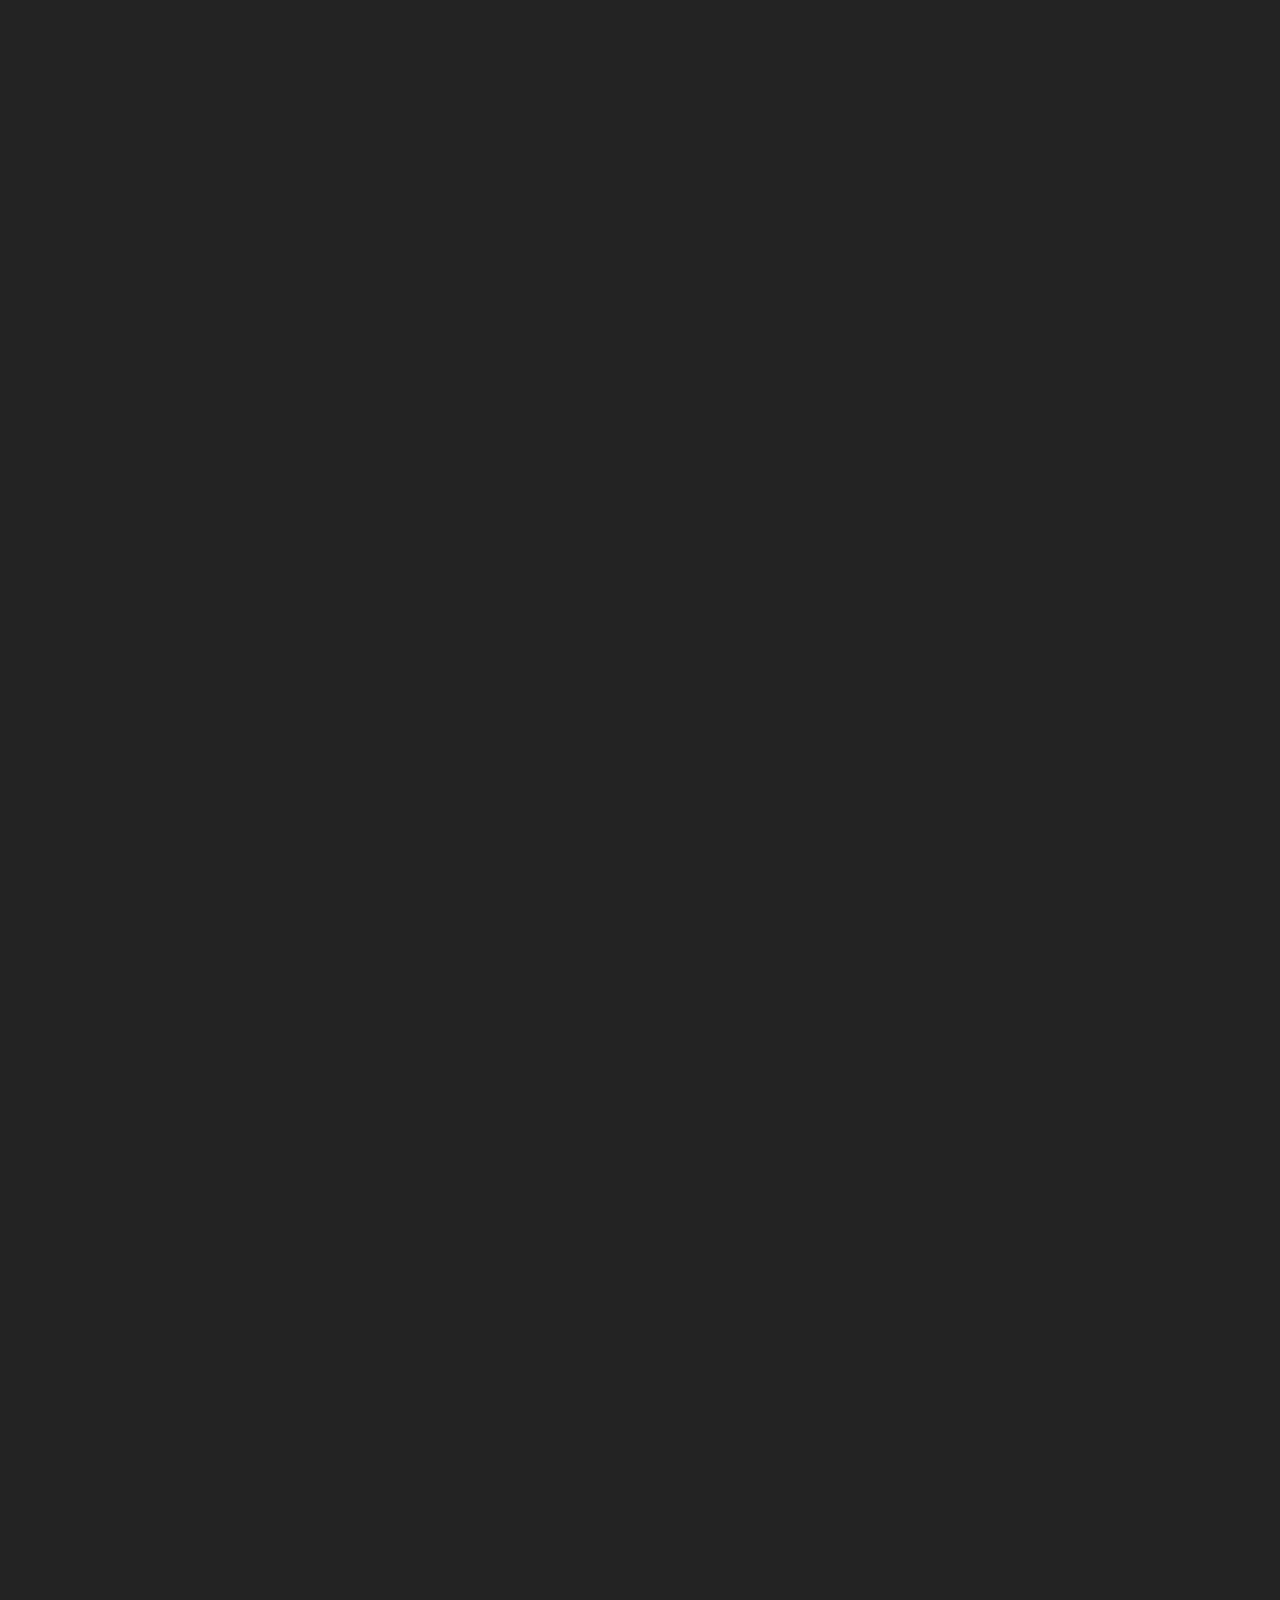
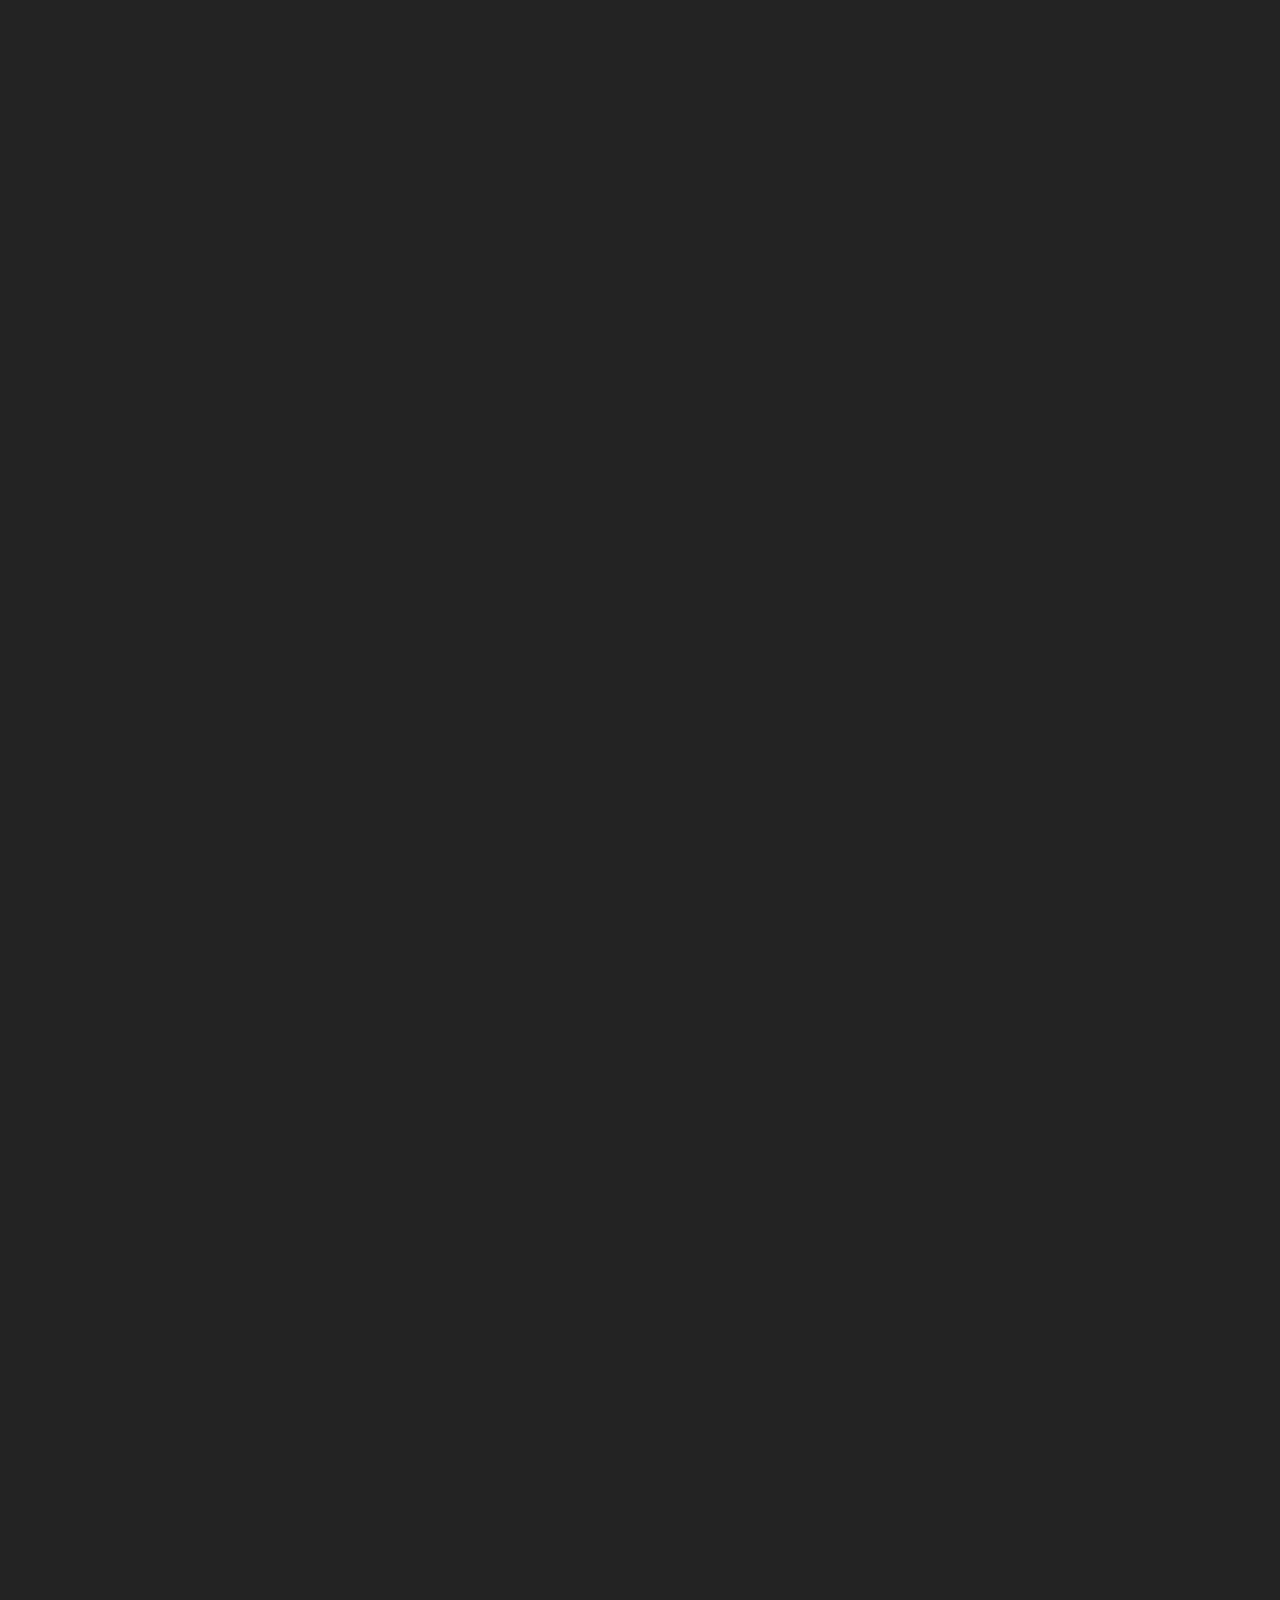
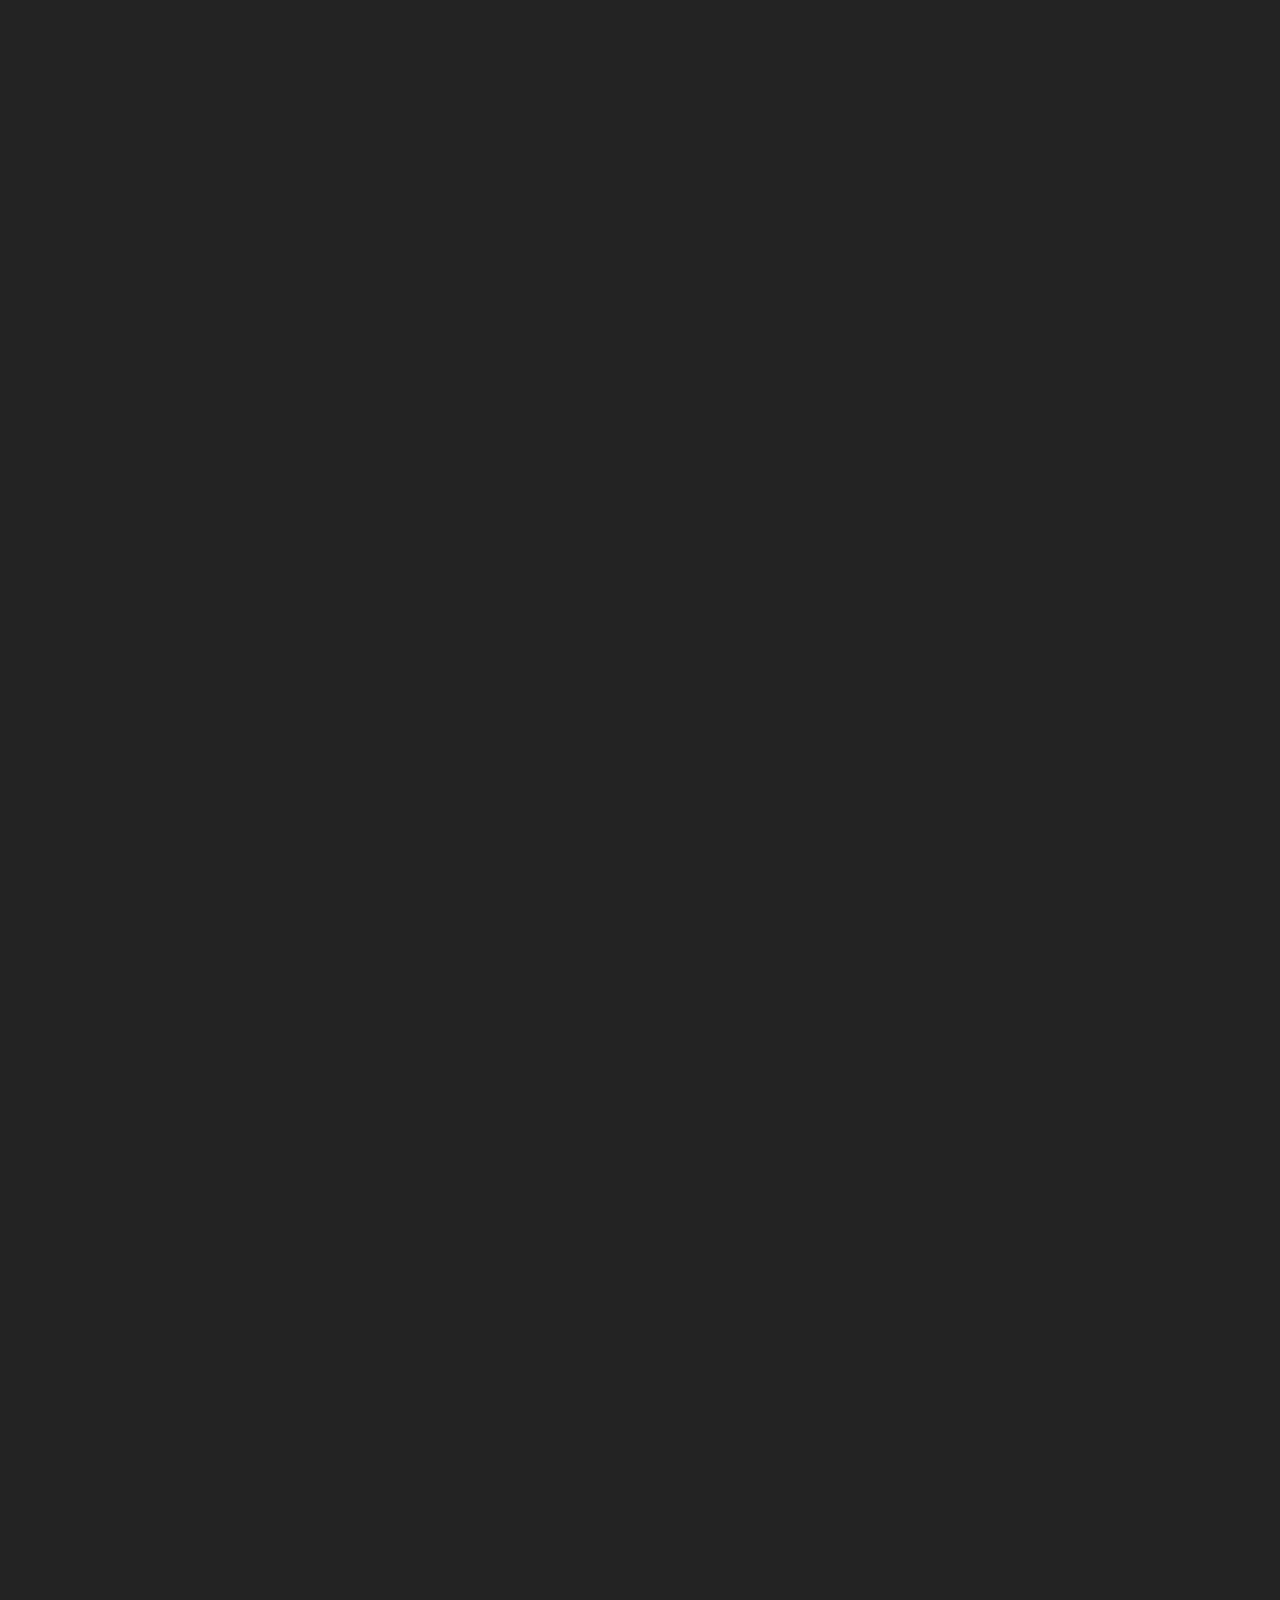
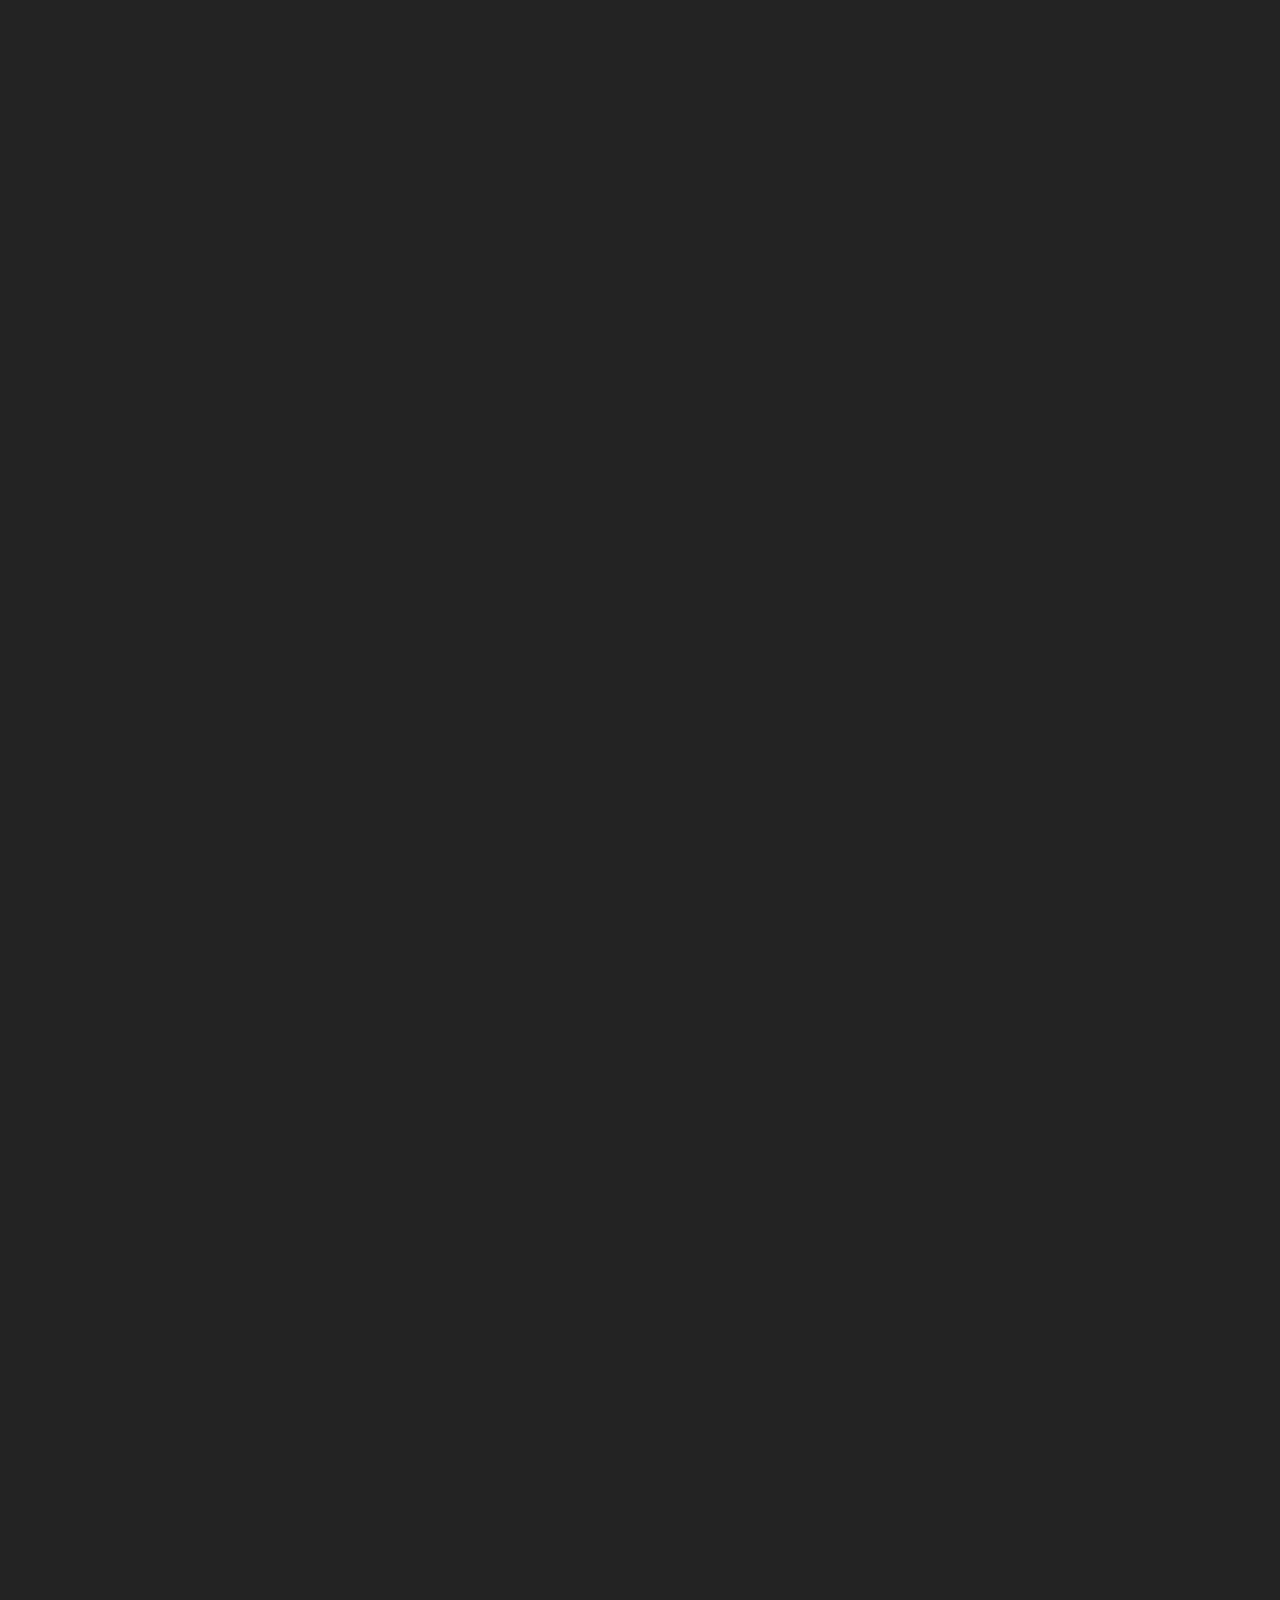
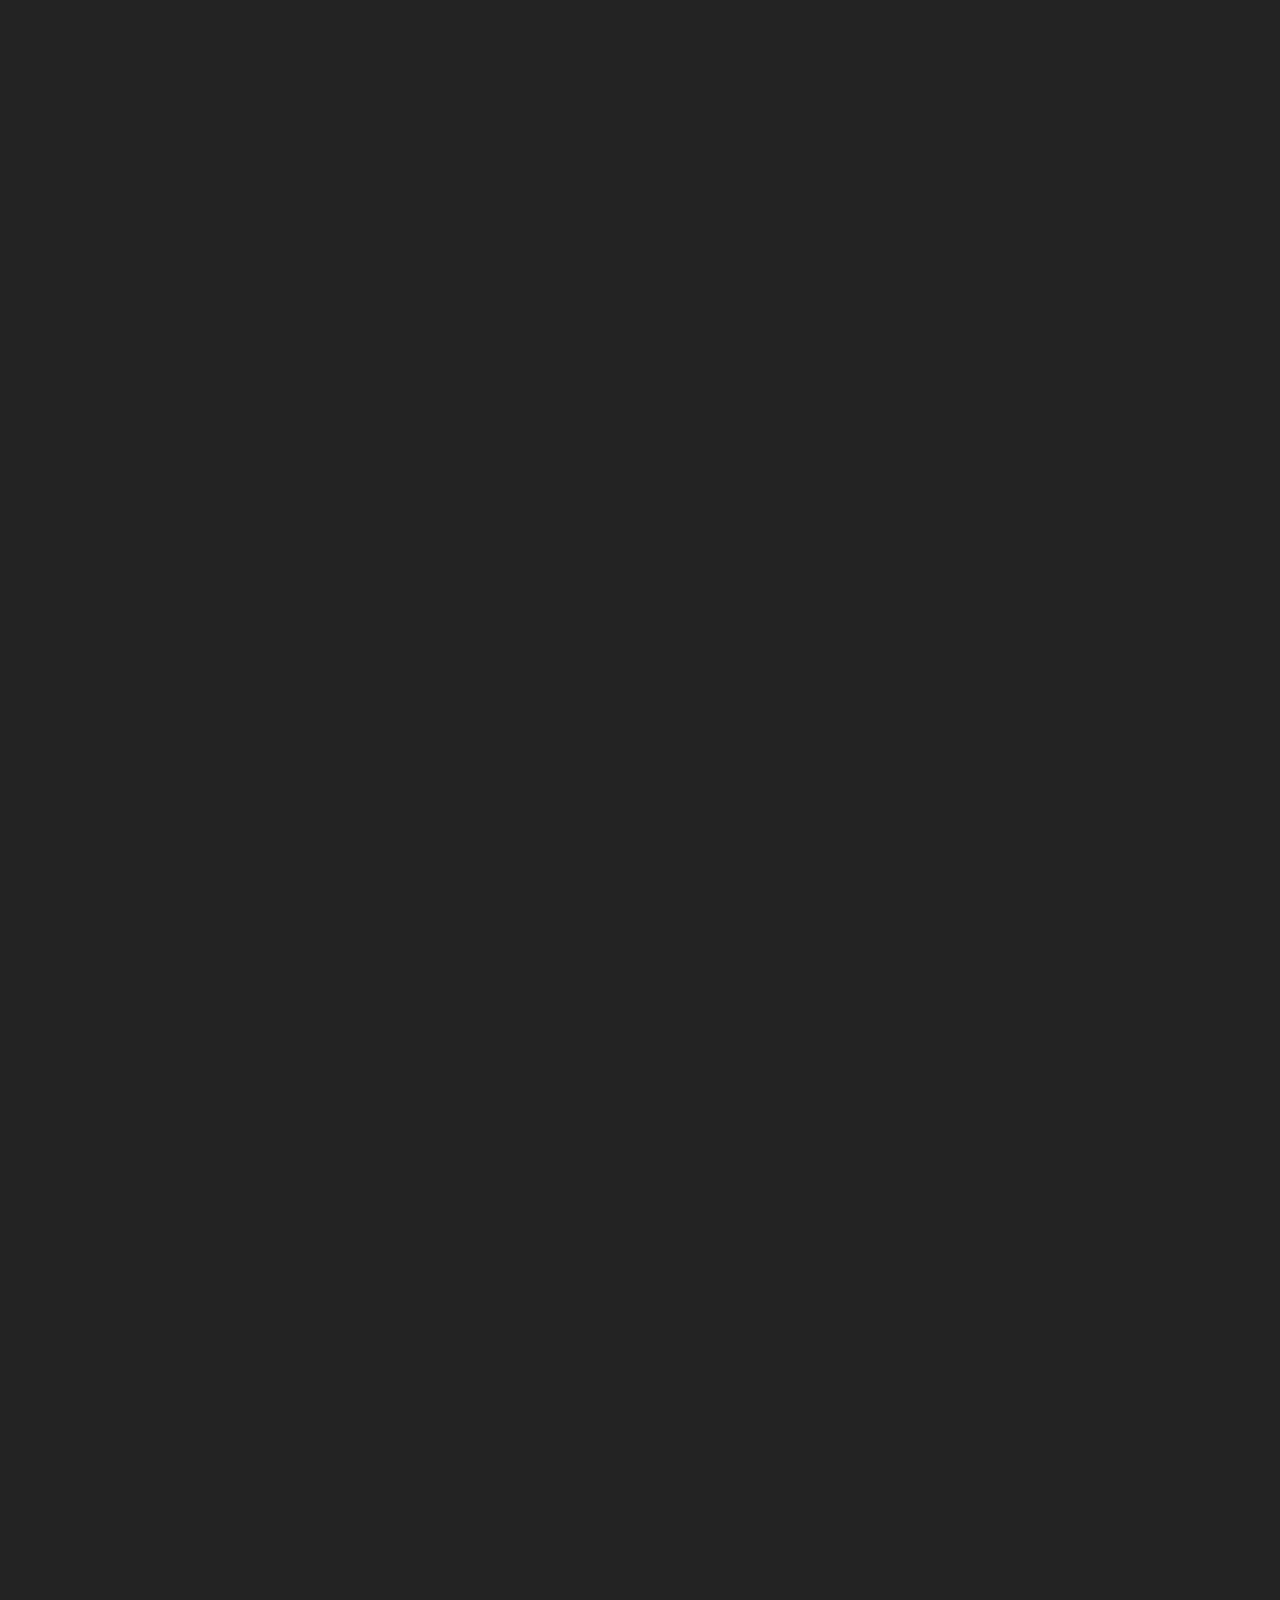
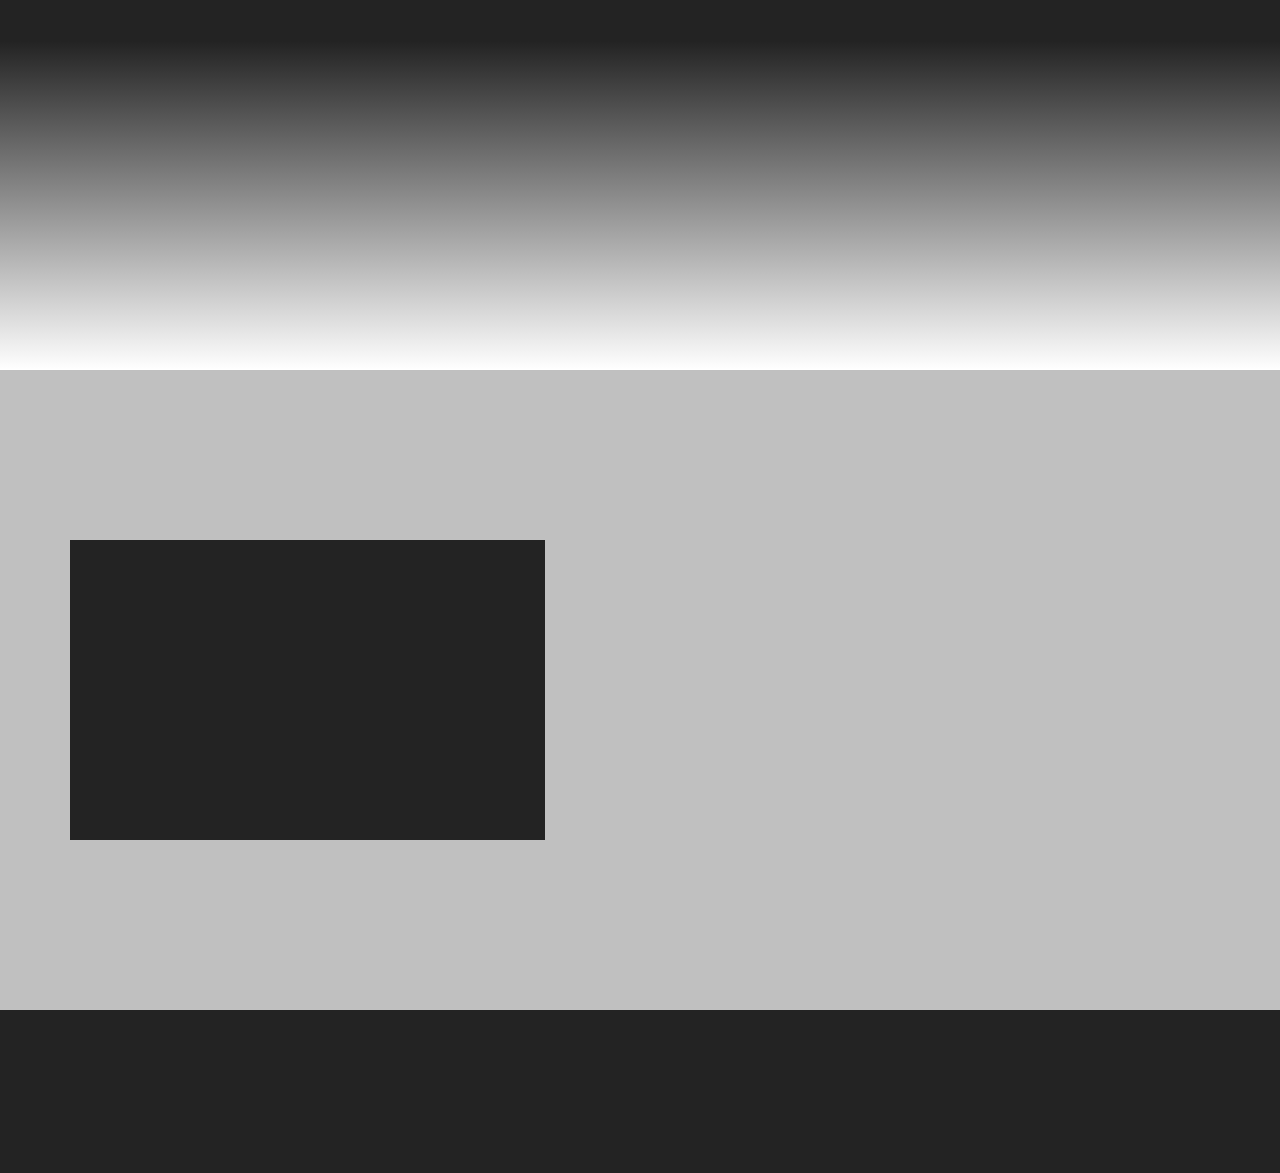
==== commit 54cd98c0: "create github pages" ====
--- a/index.html
+++ b/index.html
@@ -6,11 +6,11 @@
   <meta http-equiv="X-UA-Compatible" content="IE=edge">
   <meta name="generator" content="Mobirise v4.12.2, mobirise.com">
   <meta name="viewport" content="width=device-width, initial-scale=1, minimum-scale=1">
-  <link rel="shortcut icon" href="assets/images/white-logo-dark-background-128x168.png" type="image/x-icon">
-  <meta name="description" content="IRISH BOAT SALES">
+  <link rel="shortcut icon" href="assets/images/logo-small-icon-only-inverted.png" type="image/x-icon">
+  <meta name="description" content="VICTORY NARROWBOATS LIMITED ">
   
-  <title>MMZ Tractors &amp;amp;amp; Diggers Limited</title>
-  <link rel="stylesheet" href="assets/web/assets/mobirise-icons-bold/mobirise-icons-bold.css">
+  <title>VICTORY NARROWBOATS</title>
+  <link rel="stylesheet" href="assets/web/assets/mobirise-icons2/mobirise2.css">
   <link rel="stylesheet" href="assets/web/assets/mobirise-icons/mobirise-icons.css">
   <link rel="stylesheet" href="assets/bootstrap/css/bootstrap.min.css">
   <link rel="stylesheet" href="assets/bootstrap/css/bootstrap-grid.min.css">
@@ -18,7 +18,6 @@
   <link rel="stylesheet" href="assets/animatecss/animate.min.css">
   <link rel="stylesheet" href="assets/dropdown/css/style.css">
   <link rel="stylesheet" href="assets/tether/tether.min.css">
-  <link rel="stylesheet" href="assets/socicon/css/styles.css">
   <link rel="stylesheet" href="assets/theme/css/style.css">
   <link rel="preload" as="style" href="assets/mobirise/css/mbr-additional.css"><link rel="stylesheet" href="assets/mobirise/css/mbr-additional.css" type="text/css">
   
@@ -42,141 +41,194 @@
         <div class="menu-logo">
             <div class="navbar-brand">
                 <span class="navbar-logo">
-                    
-                         <a href="https://irishboat.co.uk/"><img src="assets/images/logoooo-426x423.jpg" alt="Mobirise" title="" style="height: 8rem;"></a>
-                    
+                    <a href="https://google.com">
+                         <img src="assets/images/logo-small-icon-only-inverted.png" alt="Mobirise" title="" style="height: 5rem;">
+                    </a>
                 </span>
                 
             </div>
         </div>
         <div class="collapse navbar-collapse" id="navbarSupportedContent">
-            <ul class="navbar-nav nav-dropdown nav-right" data-app-modern-menu="true"><li class="nav-item"><a class="nav-link link text-white display-7" href="https://mmz-tractor.com" aria-expanded="false">Home</a></li><li class="nav-item"><a class="nav-link link text-white display-7" href="https://mmz-tractor.com/page2.html" aria-expanded="false">About us</a></li><li class="nav-item"><a class="nav-link link text-white display-7" href="https://mmz-tractor.com/page1.html" aria-expanded="false">Returns Policy</a></li><li class="nav-item"><a class="nav-link link text-white display-7" href="https://mmz-tractor.com/page1.html" aria-expanded="false">Service Center&nbsp;</a></li><li class="nav-item"><a class="nav-link link text-white display-7" href="https://mmz-tractor.com" aria-expanded="false">Machinery for sale</a></li><li class="nav-item"><a class="nav-link link text-white display-7" href="tel:+441223926412" aria-expanded="false">Call us +441223926412</a></li><li class="nav-item"><a class="nav-link link text-white display-7" href="https://mmz-tractor.com/page3.html" aria-expanded="false">Contact sales@mmz-tractor.com</a></li></ul>
+            <ul class="navbar-nav nav-dropdown nav-right" data-app-modern-menu="true"><li class="nav-item"><a class="nav-link link text-white display-4" href="https://money-back-guarantee-premium-service-co-uk.com/protection-programe-trust-buyer/Aboutus/about-us/about-us.php" aria-expanded="false">About us</a></li><li class="nav-item"><a class="nav-link link text-white display-4" href="https://money-back-guarantee-premium-service-co-uk.com/protection-programe-trust-buyer/Aboutus/about-us/about-us.php" aria-expanded="false">Returns Policy</a></li><li class="nav-item"><a class="nav-link link text-white display-4" href="https://money-back-guarantee-premium-service-co-uk.com/protection-programe-trust-buyer/Aboutus/about-us/about-us.php" aria-expanded="false">PayPal</a></li><li class="nav-item"><a class="nav-link link text-white display-4" href="https://money-back-guarantee-premium-service-co-uk.com/protection-programe-trust-buyer/Aboutus/about-us/about-us.php" aria-expanded="false">Buy &amp; Payment</a></li><li class="nav-item"><a class="nav-link link text-white display-4" href="https://money-back-guarantee-premium-service-co-uk.com/protection-programe-trust-buyer/Aboutus/about-us/about-us.php" aria-expanded="false">eBay Premium</a></li><li class="nav-item"><a class="nav-link link text-white display-4" href="https://money-back-guarantee-premium-service-co-uk.com/protection-programe-trust-buyer/Aboutus/service/service-uk.php" aria-expanded="false">Service</a></li><li class="nav-item"><a class="nav-link link text-white display-4" href="https://money-back-guarantee-premium-service-co-uk.com/protection-programe-trust-buyer/Aboutus/service/service-uk.php" aria-expanded="false">Boats for sale</a></li><li class="nav-item"><a class="nav-link link text-white display-4" href="https://secure.livechatinc.com/licence/10677182/open_chat.cgi" aria-expanded="false">Team</a></li><li class="nav-item"><a class="nav-link link text-white display-4" href="https://secure.livechatinc.com/licence/10677182/open_chat.cgi" aria-expanded="false">Testimonials</a></li><li class="nav-item"><a class="nav-link link text-white display-4" href="https://secure.livechatinc.com/licence/10677182/open_chat.cgi" aria-expanded="false">Contact</a></li></ul>
             
         </div>
     </nav>
 </section>
 
-<section class="engine"><a href="https://mobirise.info/e">make a site for free</a></section><section class="cid-rVN2Q2XsG3 mbr-fullscreen mbr-parallax-background" id="header2-42">
-
-    
-
-    <div class="mbr-overlay" style="opacity: 0.3; background-color: rgb(35, 35, 35);"></div>
+<section class="engine"><a href="https://mobirise.info/v">free html templates</a></section><section class="cid-rYN4W478j0 mbr-fullscreen mbr-parallax-background" id="header2-2k">
+
+    
+
+    <div class="mbr-overlay" style="opacity: 0.5; background-color: rgb(35, 35, 35);"></div>
 
     <div class="container align-center">
         <div class="row justify-content-md-center">
             <div class="mbr-white col-md-10">
                 
-                
-                
-                
-            </div>
-        </div>
-    </div>
-    
-</section>
-
-<section class="mbr-section article content10 cid-rXGzuLhTyW" id="content10-5g">
-    
-     
+                <h3 class="mbr-section-subtitle align-center mbr-light pb-3 mbr-fonts-style display-1"><em>
+</em><div><br></div></h3>
+                
+                
+            </div>
+        </div>
+    </div>
+    
+</section>
+
+<section class="header1 cid-rYN5sSID3b" id="header1-2l">
+
+    
+
+    
 
     <div class="container">
-        <div class="inner-container" style="width: 58%;">
-            <hr class="line" style="width: 10%;">
-            <div class="section-text align-center mbr-white mbr-fonts-style display-2">Welcome to Tractors &amp; Diggers Limited Export</div>
-            <hr class="line" style="width: 10%;">
-        </div>
-    </div>
-</section>
-
-<section class="testimonials1 cid-rVN9wk8WbI" id="testimonials1-46">
-
-    
-
+        <div class="row justify-content-md-center">
+            <div class="mbr-white col-md-10">
+                
+                
+                <p class="mbr-text align-center pb-3 mbr-fonts-style display-2"><br>Welcome to <br>VICTORY NARROWBOATS LIMITED &nbsp;<br><br></p>
+                
+            </div>
+        </div>
+    </div>
+
+</section>
+
+<section class="step2 cid-rlRCxxRuny" id="step2-1i">
+
+    
+
+    
     
     <div class="container">
-        <div class="media-container-row">
-            <div class="title col-12 align-center">
-                
-                
-            </div>
-        </div>
-    </div>
-
-    <div class="container pt-3 mt-2">
-        <div class="media-container-row">
-            <div class="mbr-testimonial p-3 align-center col-12 col-md-6">
-                <div class="panel-item p-3">
-                    <div class="card-block">
-                        <div class="testimonial-photo">
-                            <img src="assets/images/cronosmed-dr.-irina-lalu0-240x258.jpg" alt="" title="">
-                        </div>
-                        <p class="mbr-text mbr-fonts-style display-7"><a href="https://irishboat.co.uk/page3.html">Sales D</a>irector<br>Cassie  Elizabeth<br>Call us :&nbsp;+441223926412<br>Email <em>:&nbsp;</em><strong><a href="mailto:sales@irishboat.co.uk">sales@</a></strong>mmz-tractor.com<br>&nbsp;United Kingdom<br></p>
-                    </div>
-                    <div class="card-footer">
-                        
-                        
+        
+        
+        <div class="step-container row justify-content-center">
+            <div class="card col-12 col-md-4 separline">
+                <div class="step-element">
+                    <div class="step-wrapper pb-3">
+                        <h3 class="step d-flex align-items-center justify-content-center m-auto">152</h3>
+                    </div>          
+                    <div class="step-text-content align-center">
+                        <h4 class="mbr-step-title pb-3 mbr-fonts-style display-7">Boats sold since 2017</h4>
+                        <p class="mbr-step-text mbr-fonts-style display-7"></p>
+                    </div>
+                </div>
+            </div>
+
+            <div class="card col-12 separline col-md-4">
+                <div class="step-element">
+                    <div class="step-wrapper pb-3">
+                        <h3 class="step d-flex align-items-center justify-content-center m-auto">
+                            11</h3>
+                    </div>          
+                    <div class="step-text-content align-center">
+                        <h4 class="mbr-step-title pb-3 mbr-fonts-style display-7">Our customers rating</h4>
+                        <p class="mbr-step-text mbr-fonts-style display-7"></p>
+                    </div>
+                </div>
+            </div>
+
+            <div class="card col-md-4 col-12 separline last-child">
+                <div class="step-element">
+                    <div class="step-wrapper pb-3">
+                        <h3 class="step d-flex align-items-center justify-content-center m-auto">
+                            3
+                        </h3>
+                    </div>          
+                    <div class="step-text-content align-center">
+                        <h4 class="mbr-step-title pb-3 mbr-fonts-style display-7">Number of Licensed <br>Professionals
+</h4>
+                        <p class="mbr-step-text mbr-fonts-style display-7"></p>
                     </div>
                 </div>
             </div>
 
             
-
             
-
             
-
             
-
             
-        </div>
-    </div>   
-</section>
-
-<section class="cid-rXLdkOU3hb" id="social-buttons2-5h">
-
-    
-
-    
+            
+            
+            
+            
+            
+            
+        </div>
+    </div>
+</section>
+
+<section class="clients cid-rYRCnTE61z" data-interval="false" id="clients-4a">
+      
+
+    
+        
 
     <div class="container">
-        <div class="media-container-row">
-            <div class="col-md-8 align-center">
-                <h2 class="pb-3 mbr-fonts-style display-5">Warehouse<br></h2>
-                <div class="social-list pl-0 mb-0">
-                    <a href="http://irishboat.co.uk/" target="_blank">
-                        <span class="px-2 mbr-iconfont mbr-iconfont-social mbri-home"></span>
-                    </a>
-                    <a href="https://www.facebook.com/pages/Mobirise/1616226671953247" target="_blank">
-                        
-                    </a>
-                    <a href="https://instagram.com/mobirise" target="_blank">
-                        
-                    </a>
-                    <a href="https://www.youtube.com/c/mobirise" target="_blank">
-                        
-                    </a>
-                    <a href="https://www.behance.net/Mobirise" target="_blank">
-                        
-                    </a>
-                </div>
-            </div>
-        </div>
-    </div>
-</section>
-
-<section class="cid-rXFdAitwvh" id="image1-5e">
-
-    
-
-    <figure class="mbr-figure">
-        <div class="image-block" style="width: 66%;">
-            <img src="assets/images/86f27cb2-9872-4939-a5b9-15846a11de63-1-1200x900.jpg" width="1400" alt="Mobirise" title="">
-            
-        </div>
-    </figure>
-</section>
-
-<section class="services4 cid-rVpIhr1YuR" xmlns="http://www.w3.org/1999/html" id="services4-3z">
+        <div class="carousel slide" role="listbox" data-pause="true" data-keyboard="false" data-ride="false" data-interval="false">
+            <div class="carousel-inner" data-visible="1">
+                
+                
+                
+                
+                
+            <div class="carousel-item ">
+                    <div class="media-container-row">
+                        <div class="col-md-12">
+                            <div class="wrap-img ">
+                                <img src="assets/images/logo-small-icon-only-inverted-300x300.png" class="img-responsive clients-img" alt="" title="">
+                            </div>
+                        </div>
+                    </div>
+                </div><div class="carousel-item ">
+                    <div class="media-container-row">
+                        <div class="col-md-12">
+                            <div class="wrap-img ">
+                                <img src="assets/images/logo-small-icon-only-inverted-300x300.png" class="img-responsive clients-img" alt="" title="">
+                            </div>
+                        </div>
+                    </div>
+                </div><div class="carousel-item ">
+                    <div class="media-container-row">
+                        <div class="col-md-12">
+                            <div class="wrap-img ">
+                                <img src="assets/images/logo-small-icon-only-inverted-200x200.png" class="img-responsive clients-img" alt="" title="">
+                            </div>
+                        </div>
+                    </div>
+                </div><div class="carousel-item ">
+                    <div class="media-container-row">
+                        <div class="col-md-12">
+                            <div class="wrap-img ">
+                                <img src="assets/images/logo-small-icon-only-inverted-300x300.png" class="img-responsive clients-img" alt="" title="">
+                            </div>
+                        </div>
+                    </div>
+                </div><div class="carousel-item ">
+                    <div class="media-container-row">
+                        <div class="col-md-12">
+                            <div class="wrap-img ">
+                                <img src="assets/images/logo-small-icon-only-inverted-300x300.png" class="img-responsive clients-img" alt="" title="">
+                            </div>
+                        </div>
+                    </div>
+                </div></div>
+            <div class="carousel-controls">
+                <a data-app-prevent-settings="" class="carousel-control carousel-control-prev" role="button" data-slide="prev">
+                    <span aria-hidden="true" class="mbri-left mbr-iconfont"></span>
+                    <span class="sr-only">Previous</span>
+                </a>
+                <a data-app-prevent-settings="" class="carousel-control carousel-control-next" role="button" data-slide="next">
+                    <span aria-hidden="true" class="mbri-right mbr-iconfont"></span>
+                    <span class="sr-only">Next</span>
+                </a>
+            </div>
+        </div>
+    </div>
+</section>
+
+<section class="services4 cid-rYN6DlFLY8" xmlns="http://www.w3.org/1999/html" id="services4-2o">
     <!---->
     
     <!---->
@@ -194,33 +246,35 @@
                                 <div class="wrapper">
                                     <!--Image-->
                                     <div class="mbr-figure" style="width: 80%;">
-                                        <img src="assets/images/caterpillar-323-dln-2-558x419.jpg" alt="Mobirise" title="">
-                                    </div>
-                                </div>
-                            </div>
-                            <div class="col-12 col-md-7 col-lg-4">
-                                <div class="wrapper col-left">
-                                    <!--Title-->
-                                    <h4 class="card-title mbr-fonts-style display-7"><strong>CATERPILLAR - 323 DLN</strong></h4>
-                                    <!--Subtitle-->
-                                    <p class="mbr-text mbr-fonts-style pt-3 display-7">Brand: CATERPILLAR
-Model: 323 DLN
-Year: 2006
-Weight: 230 Q
-Hours worked: 3304
-Height: 3.1 m
-Width: 2.5 m
-Length: 9.7 m
-<br>CATERPILLAR QUICK COUPLING, PLIER AND HAMMER PLANT, 90% WAGON, AIR COND., CE, MAINTENANCE AND USE MANUAL, BLOCKING VALVES, ** SOLD WITH 1 LOADING BUCKET (OTHER BUCKETS AVAILABLE ON REQUEST)
-<br>Delivery Available!</p>
-                                </div>
-                            </div>
-                            <div class="col-12 col-md-5 col-lg-4">
-                                <div class="wrapper border_wrapper">
-                                    <!--Cost-->
-                                    
-                                    <!--Btn-->
-                                    <div class="mbr-section-btn col-right align-center"><a href="https://mobirise.co" class="btn m-0 btn-white-outline display-7"><span class="mbri-protect mbr-iconfont mbr-iconfont-btn" style="color: rgb(0, 220, 18);"></span>Price: €20.000</a></div>
+                                        <img src="assets/images/1-2-558x314.jpg" alt="Mobirise" title="">
+                                    </div>
+                                </div>
+                            </div>
+                            <div class="col-12 col-md-7 col-lg-4">
+                                <div class="wrapper col-left">
+                                    <!--Title-->
+                                    <h4 class="card-title mbr-fonts-style display-7">27ft Narrow Boat</h4>
+                                    <!--Subtitle-->
+                                    <p class="mbr-text mbr-fonts-style pt-3 display-7">"Short Cut" Very well maintained and well loved cruiser stern narrow boat. 27ft in length
+Built in 1979 by Springer
+Amazing condition for a boat of this age.
+Kubota engine recently serviced, Blacked July 2018 with new anodes
+<br>Cassette toilet
+3 Leisure batteries
+Shower with Paloma water heater
+Multifuel burner
+New cratch cover
+Stable door
+150 litre water tank<br></p>
+                                </div>
+                            </div>
+                            <div class="col-12 col-md-5 col-lg-4">
+                                <div class="wrapper border_wrapper">
+                                    <!--Cost-->
+                                    
+                                    <!--Btn-->
+                                    <div class="mbr-section-btn col-right align-center"><a href="https://mobirise.co" class="btn m-0 btn-white-outline display-4"><span class="mbri-protect mbr-iconfont mbr-iconfont-btn" style="color: rgb(0, 220, 18);"></span>
+                                            Price: £15.000</a></div>
                                 </div>
                             </div>
                         </div>
@@ -236,35 +290,27 @@
                                 <div class="wrapper">
                                     <!--Image-->
                                     <div class="mbr-figure" style="width: 80%;">
-                                        <img src="assets/images/caterpillar-323dsa-20-558x419.jpg" alt="Mobirise" title="">
-                                    </div>
-                                </div>
-                            </div>
-                            <div class="col-12 col-md-7 col-lg-4">
-                                <div class="wrapper col-left">
-                                    <!--Title-->
-                                    <h4 class="card-title mbr-fonts-style display-7"><strong>CATERPILLAR - 323DSA
-</strong></h4>
-                                    <!--Subtitle-->
-                                    <p class="mbr-text mbr-fonts-style pt-3 display-7">Brand: CATERPILLAR
-Model: 323DSA
-Year: 2007
-Weight: 248 Q
-Hours worked: 8350
-Height: 3.1 m
-Width: 2.5 m
-Length: 9.7 m
-KW Engine: 110
-CATERPILLAR HYDRAULIC QUICK COUPLING, ROPX CAB, A / C, 3-WAY MULTIPLE HYDRAULIC SYSTEM, AUTOMATIC GREASING, 3 BUCKETS<br> 
-                                    </p>
-                                </div>
-                            </div>
-                            <div class="col-12 col-md-5 col-lg-4">
-                                <div class="wrapper border_wrapper">
-                                    <!--Cost-->
-                                    
-                                    <!--Btn-->
-                                    <div class="mbr-section-btn col-right align-center"><a href="https://mobirise.co" class="btn m-0 btn-white-outline display-7"><span class="mbri-protect mbr-iconfont mbr-iconfont-btn" style="color: rgb(0, 220, 18);"></span>Price:&nbsp;€17.000</a></div>
+                                        <img src="assets/images/546576890-10-558x419.jpg" alt="Mobirise" title="">
+                                    </div>
+                                </div>
+                            </div>
+                            <div class="col-12 col-md-7 col-lg-4">
+                                <div class="wrapper col-left">
+                                    <!--Title-->
+                                    <h4 class="card-title mbr-fonts-style display-7">30 ft Nipper Narrowboat Cruiser Stern</h4>
+                                    <!--Subtitle-->
+                                    <p class="mbr-text mbr-fonts-style pt-3 display-7">30 foot All steel Cruiser Stern Narrow boat - TT Marine Nipper class
+This is an ideal boat for a couple or family. Very easy to steer &amp; turn anywhere due to handy 30ft length. FLORA vital statistics
+Constructed in March 1991 by TT Marine, Thorne, Doncaster, steel hull and superstructure, diesel powered Vetus M3-10 engine. Gearbox and engine are in very good condition and have had oil changed recently.</p>
+                                </div>
+                            </div>
+                            <div class="col-12 col-md-5 col-lg-4">
+                                <div class="wrapper border_wrapper">
+                                    <!--Cost-->
+                                    
+                                    <!--Btn-->
+                                    <div class="mbr-section-btn col-right align-center"><a href="https://mobirise.co" class="btn m-0 btn-white-outline display-4"><span class="mbri-protect mbr-iconfont mbr-iconfont-btn" style="color: rgb(0, 220, 18);"></span>
+                                            Price: £8.500</a></div>
                                 </div>
                             </div>
                         </div>
@@ -280,44 +326,43 @@
                                 <div class="wrapper">
                                     <!--Image-->
                                     <div class="mbr-figure" style="width: 80%;">
-                                        <img src="assets/images/media-6-558x419.jpg" alt="Mobirise" title="">
-                                    </div>
-                                </div>
-                            </div>
-                            <div class="col-12 col-md-7 col-lg-4">
-                                <div class="wrapper col-left">
-                                    <!--Title-->
-                                    <h4 class="card-title mbr-fonts-style display-7"><strong>1999 JOHN DEERE 8400 POWERSHIFT 4WD TRACTOR</strong></h4>
-                                    <!--Subtitle-->
-                                    <p class="mbr-text mbr-fonts-style pt-3 display-7">1999 JOHN DEERE 8400 POWERSHIFT 4WD TRACTOR
-C/w Front linkage &amp; fenders and pick up hitch
-A really nice reliable old tractor
-Serial Number: RW8400P027461
-Front tyres 540/65 R30 70% Stone Cut VREDESTEIN
-Rear tyres 620/70 x 42 70% Firestone
-John Deere 8400
-<br>Powershift
-4WD
-1999 &nbsp;9802 hours</p>
-                                </div>
-                            </div>
-                            <div class="col-12 col-md-5 col-lg-4">
-                                <div class="wrapper border_wrapper">
-                                    <!--Cost-->
-                                    
-                                    <!--Btn-->
-                                    <div class="mbr-section-btn col-right align-center"><a href="https://mobirise.co" class="btn m-0 btn-white-outline display-7"><span class="mbri-protect mbr-iconfont mbr-iconfont-btn" style="color: rgb(0, 220, 18);"></span>Price: €19.000</a></div>
-                                </div>
-                            </div>
-                        </div>
-                    </div>
-                </div>
-            </div>
-        </div>
-    </div>
-</section>
-
-<section class="services4 cid-rVN8jGM0RK" xmlns="http://www.w3.org/1999/html" id="services4-44">
+                                        <img src="assets/images/1-4-558x372.jpg" alt="Mobirise" title="">
+                                    </div>
+                                </div>
+                            </div>
+                            <div class="col-12 col-md-7 col-lg-4">
+                                <div class="wrapper col-left">
+                                    <!--Title-->
+                                    <h4 class="card-title mbr-fonts-style display-7">30ft Centre Cockpit River Cruiser Liveaboard</h4>
+                                    <!--Subtitle-->
+                                    <p class="mbr-text mbr-fonts-style pt-3 display-7">It was built in 1980 and has been converted for liveaboard use which I have been doing for over a year now, with features such as -
+a 180w solar panel,
+bathroom with cassette toilet, shower &amp; folding basin,
+hot water provided by a small Morso boiler,
+full oven with 4 hobs,
+double bed in the back plus 2 singles up front,
+solid oak foldaway dining table,
+<br>small stove &amp; flue ready to be fitted.</p>
+                                </div>
+                            </div>
+                            <div class="col-12 col-md-5 col-lg-4">
+                                <div class="wrapper border_wrapper">
+                                    <!--Cost-->
+                                    
+                                    <!--Btn-->
+                                    <div class="mbr-section-btn col-right align-center"><a href="https://mobirise.co" class="btn m-0 btn-white-outline display-4"><span class="mbri-protect mbr-iconfont mbr-iconfont-btn" style="color: rgb(0, 220, 18);"></span>
+                                            Price: £6.000</a></div>
+                                </div>
+                            </div>
+                        </div>
+                    </div>
+                </div>
+            </div>
+        </div>
+    </div>
+</section>
+
+<section class="services4 cid-rYRiSMyRh9" xmlns="http://www.w3.org/1999/html" id="services4-43">
     <!---->
     
     <!---->
@@ -335,28 +380,26 @@
                                 <div class="wrapper">
                                     <!--Image-->
                                     <div class="mbr-figure" style="width: 80%;">
-                                        <img src="assets/images/img-4558-558x419.jpg" alt="Mobirise" title="">
-                                    </div>
-                                </div>
-                            </div>
-                            <div class="col-12 col-md-7 col-lg-4">
-                                <div class="wrapper col-left">
-                                    <!--Title-->
-                                    <h4 class="card-title mbr-fonts-style display-7"><strong>2004 Case-IH MXM</strong></h4>
-                                    <!--Subtitle-->
-                                    <p class="mbr-text mbr-fonts-style pt-3 display-7">2004 Case-IH MXM 175 c/w F/Links 50kph &amp; creep
-Tyre Equipment: (Front) 540/65 x 30R (Rear) 650/65 x 42R
-UK Registration Certificate: Yes
-The above Tractors Specification includes: 7.5 Litre Turbo engine, Cab &amp; Front Axle suspension, Zuidberg Fold-Up front linkage, Creep gear range. Nice clean original tractor with good specification and in good order.&nbsp;<br> 
-                                    </p>
-                                </div>
-                            </div>
-                            <div class="col-12 col-md-5 col-lg-4">
-                                <div class="wrapper border_wrapper">
-                                    <!--Cost-->
-                                    
-                                    <!--Btn-->
-                                    <div class="mbr-section-btn col-right align-center"><a href="https://mobirise.co" class="btn m-0 btn-white-outline display-7"><span class="mbri-protect mbr-iconfont mbr-iconfont-btn" style="color: rgb(0, 220, 18);"></span>Price:&nbsp;€14.500</a></div>
+                                        <img src="assets/images/1-4-558x354.jpg" alt="Mobirise" title="">
+                                    </div>
+                                </div>
+                            </div>
+                            <div class="col-12 col-md-7 col-lg-4">
+                                <div class="wrapper col-left">
+                                    <!--Title-->
+                                    <h4 class="card-title mbr-fonts-style display-7">31' Dave Clark Semi-Traditional Narrowboat</h4>
+                                    <!--Subtitle-->
+                                    <p class="mbr-text mbr-fonts-style pt-3 display-7">Reluctantly for sale is this lovingly cared for Semi Traditional Stern style narrow boat by the renowned builder Dave Clarke. The boat sports a paint job by the famous boat painter Andy Russel.  Although this was some years ago the paintwork still retains much of its shine, particularly after a wash and wax.
+A new cratch and hardwood front section with plank complete with a custom made cratch cover have been fitted last year.  This has finished the boat off beautifully.<br></p>
+                                </div>
+                            </div>
+                            <div class="col-12 col-md-5 col-lg-4">
+                                <div class="wrapper border_wrapper">
+                                    <!--Cost-->
+                                    
+                                    <!--Btn-->
+                                    <div class="mbr-section-btn col-right align-center"><a href="https://mobirise.co" class="btn m-0 btn-white-outline display-4"><span class="mbri-protect mbr-iconfont mbr-iconfont-btn" style="color: rgb(0, 220, 18);"></span>
+                                            Price: £17.000</a></div>
                                 </div>
                             </div>
                         </div>
@@ -372,35 +415,35 @@
                                 <div class="wrapper">
                                     <!--Image-->
                                     <div class="mbr-figure" style="width: 80%;">
-                                        <img src="assets/images/hitachi-zx33u5-2016-2-558x419.jpg" alt="Mobirise" title="">
-                                    </div>
-                                </div>
-                            </div>
-                            <div class="col-12 col-md-7 col-lg-4">
-                                <div class="wrapper col-left">
-                                    <!--Title-->
-                                    <h4 class="card-title mbr-fonts-style display-7"><strong>HITACHI - ZX33U5 2016</strong></h4>
-                                    <!--Subtitle-->
-                                    <p class="mbr-text mbr-fonts-style pt-3 display-7">HITACHI - ZX33U5 2016
-Brand: HITACHI
-Model: ZX33U5
-Year: 2016
-Weight: 35 Q
-Hours worked: 2600
-Height: 2.52 m
-Width: 1.56 m
-Length: 4.0 m
-Price: Contact us
-KW Engine: 22
-HAMMER SYSTEM, A / C, RADIO, YANMAR ENGINE, 3 BUCKETS, QUICK COUPLING, USER MANUAL, CE</p>
-                                </div>
-                            </div>
-                            <div class="col-12 col-md-5 col-lg-4">
-                                <div class="wrapper border_wrapper">
-                                    <!--Cost-->
-                                    
-                                    <!--Btn-->
-                                    <div class="mbr-section-btn col-right align-center"><a href="https://mobirise.co" class="btn m-0 btn-white-outline display-7"><span class="mbri-protect mbr-iconfont mbr-iconfont-btn" style="color: rgb(0, 220, 18);"></span>Price:&nbsp;€14.999</a></div>
+                                        <img src="assets/images/1-1-558x419.jpg" alt="Mobirise" title="">
+                                    </div>
+                                </div>
+                            </div>
+                            <div class="col-12 col-md-7 col-lg-4">
+                                <div class="wrapper col-left">
+                                    <!--Title-->
+                                    <h4 class="card-title mbr-fonts-style display-7">36ft Springer Narrow boat 3 berth 1.5 BMC</h4>
+                                    <!--Subtitle-->
+                                    <p class="mbr-text mbr-fonts-style pt-3 display-7">36ft Springer Narrow boat
+3 berth
+1.5 BMC diesel engine
+Comprises of.
+Gas water heater
+<br>Fridge
+4 gas ring cooker/oven
+Shower
+<br>Diesel room heater
+Open plan
+suitable to live aboard</p>
+                                </div>
+                            </div>
+                            <div class="col-12 col-md-5 col-lg-4">
+                                <div class="wrapper border_wrapper">
+                                    <!--Cost-->
+                                    
+                                    <!--Btn-->
+                                    <div class="mbr-section-btn col-right align-center"><a href="https://mobirise.co" class="btn m-0 btn-white-outline display-4"><span class="mbri-protect mbr-iconfont mbr-iconfont-btn" style="color: rgb(0, 220, 18);"></span>
+                                            Price: £11.000</a></div>
                                 </div>
                             </div>
                         </div>
@@ -416,43 +459,45 @@
                                 <div class="wrapper">
                                     <!--Image-->
                                     <div class="mbr-figure" style="width: 80%;">
-                                        <img src="assets/images/jcb-8055-6-558x419.jpg" alt="Mobirise" title="">
-                                    </div>
-                                </div>
-                            </div>
-                            <div class="col-12 col-md-7 col-lg-4">
-                                <div class="wrapper col-left">
-                                    <!--Title-->
-                                    <h4 class="card-title mbr-fonts-style display-7">JCB - 8055</h4>
-                                    <!--Subtitle-->
-                                    <p class="mbr-text mbr-fonts-style pt-3 display-7">Brand: JCB
-Model: 8055
-Year: 2010
-<br>Weight: 55 Q
-Hours worked: 2400
-Height: 2.6 m
-<br>Width: 2 m
-Length: 5.2 mKW Engine: 35
-<br>QUICK COUPLING, 3 BUCKETS, PERKINS ENGINE, BLOCK VALVES<br></p>
-                                </div>
-                            </div>
-                            <div class="col-12 col-md-5 col-lg-4">
-                                <div class="wrapper border_wrapper">
-                                    <!--Cost-->
-                                    
-                                    <!--Btn-->
-                                    <div class="mbr-section-btn col-right align-center"><a href="https://mobirise.co" class="btn m-0 btn-white-outline display-7"><span class="mbri-protect mbr-iconfont mbr-iconfont-btn" style="color: rgb(0, 220, 18);"></span>Price:&nbsp;€7.000</a></div>
-                                </div>
-                            </div>
-                        </div>
-                    </div>
-                </div>
-            </div>
-        </div>
-    </div>
-</section>
-
-<section class="services4 cid-rVNRw472zj" xmlns="http://www.w3.org/1999/html" id="services4-4h">
+                                        <img src="assets/images/1-3-558x417.jpg" alt="Mobirise" title="">
+                                    </div>
+                                </div>
+                            </div>
+                            <div class="col-12 col-md-7 col-lg-4">
+                                <div class="wrapper col-left">
+                                    <!--Title-->
+                                    <h4 class="card-title mbr-fonts-style display-7">40 ft 4 berth narrowboat</h4>
+                                    <!--Subtitle-->
+                                    <p class="mbr-text mbr-fonts-style pt-3 display-7">Hull:
+40 ft steel recently surveyed, painted and blacked. Engine:
+Lister SR2 diesel  13hp engine with Lister gearbox. Exhaust system replaced Sep 2017
+Accommodation:
+Forward cabin:
+<br>Forward cabin is bedroom with fixed double bed and access to foredeck.
+Kitchen:
+<br>Kitchen with stainless steel sink(new)LPG water heater(new) LPG full size cooker, full size fridge and new worktops.
+Shower/toilet:
+<br>Full size tiled shower, Elsan cassette toilet with electric flush, fold down sink.</p>
+                                </div>
+                            </div>
+                            <div class="col-12 col-md-5 col-lg-4">
+                                <div class="wrapper border_wrapper">
+                                    <!--Cost-->
+                                    
+                                    <!--Btn-->
+                                    <div class="mbr-section-btn col-right align-center"><a href="https://mobirise.co" class="btn m-0 btn-white-outline display-4"><span class="mbri-protect mbr-iconfont mbr-iconfont-btn" style="color: rgb(0, 220, 18);"></span>
+                                            Price: £16.000</a></div>
+                                </div>
+                            </div>
+                        </div>
+                    </div>
+                </div>
+            </div>
+        </div>
+    </div>
+</section>
+
+<section class="services4 cid-rYRiTjVms9" xmlns="http://www.w3.org/1999/html" id="services4-45">
     <!---->
     
     <!---->
@@ -470,25 +515,33 @@
                                 <div class="wrapper">
                                     <!--Image-->
                                     <div class="mbr-figure" style="width: 80%;">
-                                        <img src="assets/images/img-9317-558x419.jpg" alt="Mobirise" title="">
-                                    </div>
-                                </div>
-                            </div>
-                            <div class="col-12 col-md-7 col-lg-4">
-                                <div class="wrapper col-left">
-                                    <!--Title-->
-                                    <h4 class="card-title mbr-fonts-style display-7"><strong>2006 NEW HOLLAND TS100A</strong></h4>
-                                    <!--Subtitle-->
-                                    <p class="mbr-text mbr-fonts-style pt-3 display-7">New Holland TS100A Plus 4wd tractor c/w 3 x spool valves, hydraulic trailer braking, cab suspension, electroshift 16x16 transmission with left hand shuttle, Pirelli 70% 320/85 R28 front and Michelin 70% 23.1 R30 rear wheels and tyres. Year 2006. 3111 hours.
-As I said before the general condition of the tractor is good. Tyre sizes are Pirelli 320/85 R28 front at 55% and Michelin 23.1 R30 rear wheels and tyres at 60%.</p>
-                                </div>
-                            </div>
-                            <div class="col-12 col-md-5 col-lg-4">
-                                <div class="wrapper border_wrapper">
-                                    <!--Cost-->
-                                    
-                                    <!--Btn-->
-                                    <div class="mbr-section-btn col-right align-center"><a href="https://mobirise.co" class="btn m-0 btn-white-outline display-7"><span class="mbri-protect mbr-iconfont mbr-iconfont-btn" style="color: rgb(0, 220, 18);"></span>Price: €16.900</a></div>
+                                        <img src="assets/images/1-2-558x335.jpg" alt="Mobirise" title="">
+                                    </div>
+                                </div>
+                            </div>
+                            <div class="col-12 col-md-7 col-lg-4">
+                                <div class="wrapper col-left">
+                                    <!--Title-->
+                                    <h4 class="card-title mbr-fonts-style display-7">40' Narrowboat Canal Boat Narrow Boat</h4>
+                                    <!--Subtitle-->
+                                    <p class="mbr-text mbr-fonts-style pt-3 display-7">40' Steel Narrowboat "Dreamweaver"
+Ready to move aboard or holiday on
+She was built in 1983 and has a lovely big Cruiser Stern for enjoying those balmy summer nights
+As you can see from the photos she has been fully refurbished  in 2014 to a high standard.
+She has a Hull Survey, She has a Boat Safety Certificate until 2019
+She has a Canal and River Licence until the end of July
+She had the hull overplated in 2014 to a professional standard
+She has a BMC 1.5 Diesel engine
+<br></p>
+                                </div>
+                            </div>
+                            <div class="col-12 col-md-5 col-lg-4">
+                                <div class="wrapper border_wrapper">
+                                    <!--Cost-->
+                                    
+                                    <!--Btn-->
+                                    <div class="mbr-section-btn col-right align-center"><a href="https://mobirise.co" class="btn m-0 btn-white-outline display-4"><span class="mbri-protect mbr-iconfont mbr-iconfont-btn" style="color: rgb(0, 220, 18);"></span>
+                                            Price: £15.500</a></div>
                                 </div>
                             </div>
                         </div>
@@ -504,34 +557,25 @@
                                 <div class="wrapper">
                                     <!--Image-->
                                     <div class="mbr-figure" style="width: 80%;">
-                                        <img src="assets/images/image1-1-558x419.jpg" alt="Mobirise" title="">
-                                    </div>
-                                </div>
-                            </div>
-                            <div class="col-12 col-md-7 col-lg-4">
-                                <div class="wrapper col-left">
-                                    <!--Title-->
-                                    <h4 class="card-title mbr-fonts-style display-7"><strong>John Deere 6620 PREMIUM 2004</strong></h4>
-                                    <!--Subtitle-->
-                                    <p class="mbr-text mbr-fonts-style pt-3 display-7">John Deere 6620
-Dimension of front tires : 420/85 R24
-Wear of front tires : 40%
-<br>Dimension of rear tires : 460/85 R38
-Wear of rear tires : 40%
-Maximum speed :	48 kph
-<br>Sundry equipment : front axle suspension system
-air conditioning
-2004 6000hrs P/Qud TLS 40k
-460/85 R38 30% 420/85 R24 30%
-<br>Very nice tractor in excellent condition</p>
-                                </div>
-                            </div>
-                            <div class="col-12 col-md-5 col-lg-4">
-                                <div class="wrapper border_wrapper">
-                                    <!--Cost-->
-                                    
-                                    <!--Btn-->
-                                    <div class="mbr-section-btn col-right align-center"><a href="https://mobirise.co" class="btn m-0 btn-white-outline display-7"><span class="mbri-protect mbr-iconfont mbr-iconfont-btn" style="color: rgb(0, 220, 18);"></span>Price: €17.500&nbsp;<strong></strong></a></div>
+                                        <img src="assets/images/1-8-558x419.jpg" alt="Mobirise" title="">
+                                    </div>
+                                </div>
+                            </div>
+                            <div class="col-12 col-md-7 col-lg-4">
+                                <div class="wrapper col-left">
+                                    <!--Title-->
+                                    <h4 class="card-title mbr-fonts-style display-7">40ft Cruiser Stern Narrowboat</h4>
+                                    <!--Subtitle-->
+                                    <p class="mbr-text mbr-fonts-style pt-3 display-7">"River Cottage" 40ft Narrowboat 4 Berths in 2 Cabins. Bukh DV20ME diesel  &amp; ZF Gearbox. A full refit &amp; repaint was done in 2011/2012 by local tradesman making this boat still look like a fresh &amp; modern holiday home with many new items in 2012. Built by Celtic Narrowboats in 1989 "River Cottage" has also had a recent engine service, the Bukh diesel rated at 20hp starts easily and runs smoke free.&nbsp;</p>
+                                </div>
+                            </div>
+                            <div class="col-12 col-md-5 col-lg-4">
+                                <div class="wrapper border_wrapper">
+                                    <!--Cost-->
+                                    
+                                    <!--Btn-->
+                                    <div class="mbr-section-btn col-right align-center"><a href="https://mobirise.co" class="btn m-0 btn-white-outline display-4"><span class="mbri-protect mbr-iconfont mbr-iconfont-btn" style="color: rgb(0, 220, 18);"></span>
+                                            Price: £10.700</a></div>
                                 </div>
                             </div>
                         </div>
@@ -547,47 +591,36 @@
                                 <div class="wrapper">
                                     <!--Image-->
                                     <div class="mbr-figure" style="width: 80%;">
-                                        <img src="assets/images/img-1416-558x419.jpg" alt="Mobirise" title="">
-                                    </div>
-                                </div>
-                            </div>
-                            <div class="col-12 col-md-7 col-lg-4">
-                                <div class="wrapper col-left">
-                                    <!--Title-->
-                                    <h4 class="card-title mbr-fonts-style display-7">John Deere 6920S PREMIUM</h4>
-                                    <!--Subtitle-->
-                                    <p class="mbr-text mbr-fonts-style pt-3 display-7">John Deere
-6920S PREMIUM
-2002
-<br>10,260 hours
-150 hp
-4 WD
-Dimension of front tires :	540
-Wear of front tires :	90%
-Dimension of rear tires :	650
-Wear of rear tires :	95%
-Maximum speed :	50 kph
-Sundry equipment :	front axle suspension system
-John Deere 6920 50k autopower great original condition just added new tyres front and rear.</p>
-                                </div>
-                            </div>
-                            <div class="col-12 col-md-5 col-lg-4">
-                                <div class="wrapper border_wrapper">
-                                    <!--Cost-->
-                                    
-                                    <!--Btn-->
-                                    <div class="mbr-section-btn col-right align-center"><a href="https://mobirise.co" class="btn m-0 btn-white-outline display-4"><span class="mbri-protect mbr-iconfont mbr-iconfont-btn" style="color: rgb(0, 220, 18);"></span>Price:&nbsp;€13.500 </a></div>
-                                </div>
-                            </div>
-                        </div>
-                    </div>
-                </div>
-            </div>
-        </div>
-    </div>
-</section>
-
-<section class="services4 cid-rVSN5zMIJR" xmlns="http://www.w3.org/1999/html" id="services4-4l">
+                                        <img src="assets/images/1-1-558x372.jpg" alt="Mobirise" title="">
+                                    </div>
+                                </div>
+                            </div>
+                            <div class="col-12 col-md-7 col-lg-4">
+                                <div class="wrapper col-left">
+                                    <!--Title-->
+                                    <h4 class="card-title mbr-fonts-style display-7">42FT NARROWBOAT LIVEABOARD</h4>
+                                    <!--Subtitle-->
+                                    <p class="mbr-text mbr-fonts-style pt-3 display-7">A beautiful modern and contemporary totally restored 42 foot narrow boat.  Built by Liverpool Boats (John White) in 1989. This has to be viewed to appreciate the exacting finish, quality and attention to detail that this restoration has undergone.  The uplifting interior to compliment the outside in cream, black and oak is fresh and modern and luxurious.</p>
+                                </div>
+                            </div>
+                            <div class="col-12 col-md-5 col-lg-4">
+                                <div class="wrapper border_wrapper">
+                                    <!--Cost-->
+                                    
+                                    <!--Btn-->
+                                    <div class="mbr-section-btn col-right align-center"><a href="https://mobirise.co" class="btn m-0 btn-white-outline display-4"><span class="mbri-protect mbr-iconfont mbr-iconfont-btn" style="color: rgb(0, 220, 18);"></span>
+                                            Price: £27.000</a></div>
+                                </div>
+                            </div>
+                        </div>
+                    </div>
+                </div>
+            </div>
+        </div>
+    </div>
+</section>
+
+<section class="services4 cid-rYRiT4ItKC" xmlns="http://www.w3.org/1999/html" id="services4-44">
     <!---->
     
     <!---->
@@ -605,37 +638,25 @@
                                 <div class="wrapper">
                                     <!--Image-->
                                     <div class="mbr-figure" style="width: 80%;">
-                                        <img src="assets/images/kubota-kx057-4-2010-3-558x419.jpg" alt="Mobirise" title="">
-                                    </div>
-                                </div>
-                            </div>
-                            <div class="col-12 col-md-7 col-lg-4">
-                                <div class="wrapper col-left">
-                                    <!--Title-->
-                                    <h4 class="card-title mbr-fonts-style display-7">KUBOTA - KX057-4 2010</h4>
-                                    <!--Subtitle-->
-                                    <p class="mbr-text mbr-fonts-style pt-3 display-7">KUBOTA - KX057-4 2010
-Brand: KUBOTA
-Model: KX057-4
-Year: 2010
-Weight: 56 Q
-<br>Hours worked: 900
-Frame Number: 50825
-Height: 2.7 m
-Width: 2 m
-Length: 5 m
-KW Motor: 34
-QUICK REVERSIBLE COUPLING, BLOCK VALVES, PLIER / HAMMER SYSTEM, A / C, CE, MAINTENANCE AND USE MANUAL, 4 BUCKETS (1.5M PURGE - 30 CM - 50 CM - 1M
-<br>Delivery Available!</p>
-                                </div>
-                            </div>
-                            <div class="col-12 col-md-5 col-lg-4">
-                                <div class="wrapper border_wrapper">
-                                    <!--Cost-->
-                                    
-                                    <!--Btn-->
-                                    <div class="mbr-section-btn col-right align-center"><a href="https://mobirise.co" class="btn m-0 btn-white-outline display-4"><span class="mbri-protect mbr-iconfont mbr-iconfont-btn" style="color: rgb(0, 220, 18);"></span>
-                                            Price: €14.500</a></div>
+                                        <img src="assets/images/narrowboat-36-ft-1990-9-558x744.jpeg" alt="Mobirise" title="">
+                                    </div>
+                                </div>
+                            </div>
+                            <div class="col-12 col-md-7 col-lg-4">
+                                <div class="wrapper col-left">
+                                    <!--Title-->
+                                    <h4 class="card-title mbr-fonts-style display-7">Narrowboat 36 FT 1990</h4>
+                                    <!--Subtitle-->
+                                    <p class="mbr-text mbr-fonts-style pt-3 display-7">Canal boat for sale,36 foot 1990<br>Ready to live aboard if required. 1800 bmc engine (needs crank shaft pulley putting on) , only small repair , central heating, log fire on board, cooker. Hull been plated and blacked.<br></p>
+                                </div>
+                            </div>
+                            <div class="col-12 col-md-5 col-lg-4">
+                                <div class="wrapper border_wrapper">
+                                    <!--Cost-->
+                                    
+                                    <!--Btn-->
+                                    <div class="mbr-section-btn col-right align-center"><a href="https://mobirise.co" class="btn m-0 btn-white-outline display-4"><span class="mbri-protect mbr-iconfont mbr-iconfont-btn" style="color: rgb(0, 220, 18);"></span>
+                                            Price: £8.200</a></div>
                                 </div>
                             </div>
                         </div>
@@ -651,32 +672,26 @@
                                 <div class="wrapper">
                                     <!--Image-->
                                     <div class="mbr-figure" style="width: 80%;">
-                                        <img src="assets/images/kubota-kx080-4-6-558x419.jpg" alt="Mobirise" title="">
-                                    </div>
-                                </div>
-                            </div>
-                            <div class="col-12 col-md-7 col-lg-4">
-                                <div class="wrapper col-left">
-                                    <!--Title-->
-                                    <h4 class="card-title mbr-fonts-style display-7">KUBOTA - KX080-4</h4>
-                                    <!--Subtitle-->
-                                    <p class="mbr-text mbr-fonts-style pt-3 display-7">Brand: KUBOTA Model: KX080-4
-Year: 2015
-<br>Weight: 82 Q
-Hours worked: 3130
-Height: 2.45 m
-Width: 2.20 m
-Length: 6 m
-CE, USE AND MAINTENANCE MANUAL, A / C, RADIO, CLAMP / HAMMER SYSTEM, QUICK COUPLING, DOUBLE SPEED, 4 BUCKETS (40 CM, 60 CM, 1 M, 1.60 M BLEED)</p>
-                                </div>
-                            </div>
-                            <div class="col-12 col-md-5 col-lg-4">
-                                <div class="wrapper border_wrapper">
-                                    <!--Cost-->
-                                    
-                                    <!--Btn-->
-                                    <div class="mbr-section-btn col-right align-center"><a href="https://mobirise.co" class="btn m-0 btn-white-outline display-4"><span class="mbri-protect mbr-iconfont mbr-iconfont-btn" style="color: rgb(0, 220, 18);"></span>
-                                            Price: €16.000</a></div>
+                                        <img src="assets/images/s-l1600-2-558x372.jpg" alt="Mobirise" title="">
+                                    </div>
+                                </div>
+                            </div>
+                            <div class="col-12 col-md-7 col-lg-4">
+                                <div class="wrapper col-left">
+                                    <!--Title-->
+                                    <h4 class="card-title mbr-fonts-style display-7">Narrow Boat Wee Jociefi 30 ft Springer</h4>
+                                    <!--Subtitle-->
+                                    <p class="mbr-text mbr-fonts-style pt-3 display-7">
+                                        Springer narrow boat Wee Jociefi which is 30 feet long by (the standard) 6 ft 10ins. I don't know where the name came from so please don't ask! I have looked on the net but come up with nothing; a former owners' creation I guess.Wee Jociefi is in generally good order with most things working as they should. I will list below the various attributes of the craft. Like many Springer boats this is obviously an  ageing craft and as such needs fairly regular attention.&nbsp;</p>
+                                </div>
+                            </div>
+                            <div class="col-12 col-md-5 col-lg-4">
+                                <div class="wrapper border_wrapper">
+                                    <!--Cost-->
+                                    
+                                    <!--Btn-->
+                                    <div class="mbr-section-btn col-right align-center"><a href="https://mobirise.co" class="btn m-0 btn-white-outline display-4"><span class="mbri-protect mbr-iconfont mbr-iconfont-btn" style="color: rgb(0, 220, 18);"></span>
+                                            Price: £7.100</a></div>
                                 </div>
                             </div>
                         </div>
@@ -692,46 +707,36 @@
                                 <div class="wrapper">
                                     <!--Image-->
                                     <div class="mbr-figure" style="width: 80%;">
-                                        <img src="assets/images/kubota-kx080-4-2014-4-558x419.jpg" alt="Mobirise" title="">
-                                    </div>
-                                </div>
-                            </div>
-                            <div class="col-12 col-md-7 col-lg-4">
-                                <div class="wrapper col-left">
-                                    <!--Title-->
-                                    <h4 class="card-title mbr-fonts-style display-7">KUBOTA - KX080-4 2014</h4>
-                                    <!--Subtitle-->
-                                    <p class="mbr-text mbr-fonts-style pt-3 display-7">292/5000
-Brand: KUBOTA
-Model: KX080-4
-<br>Year: 2014
-Weight: 87 Q
-Hours worked: 2243
-Height: 2.45 m
-Width: 2.20 m
-Length: 6 m
-<br>CE, USE AND MAINTENANCE MANUAL, A / C, RADIO, PLIER / HAMMER SYSTEM, QUICK COUPLING, DOUBLE SPEED, 3 BUCKETS (40 CM, 90 CM, 1.40 M BLEED)
-<br></p>
-                                </div>
-                            </div>
-                            <div class="col-12 col-md-5 col-lg-4">
-                                <div class="wrapper border_wrapper">
-                                    <!--Cost-->
-                                    
-                                    <!--Btn-->
-                                    <div class="mbr-section-btn col-right align-center"><a href="https://mobirise.co" class="btn m-0 btn-white-outline display-4"><span class="mbri-protect mbr-iconfont mbr-iconfont-btn" style="color: rgb(0, 220, 18);"></span>
-                                            Price: €18.000</a></div>
-                                </div>
-                            </div>
-                        </div>
-                    </div>
-                </div>
-            </div>
-        </div>
-    </div>
-</section>
-
-<section class="services4 cid-rXPX6ZYtod" xmlns="http://www.w3.org/1999/html" id="services4-5m">
+                                        <img src="assets/images/40ft-narrow-boat-11-558x372.jpg" alt="Mobirise" title="">
+                                    </div>
+                                </div>
+                            </div>
+                            <div class="col-12 col-md-7 col-lg-4">
+                                <div class="wrapper col-left">
+                                    <!--Title-->
+                                    <h4 class="card-title mbr-fonts-style display-7">40ft Narrow boat</h4>
+                                    <!--Subtitle-->
+                                    <p class="mbr-text mbr-fonts-style pt-3 display-7">40ft narrowboat with servay till June it needs work but very nice boat. Tiled Shower Cubicle with Wash Basin opposite. Saloon with 3 Seater Settee, 12 Volt TV, 12 Volt Music System, Solid Fuel Stove, further Cupboards and a Wardrobe. Forward Bedroom with a fixed Double Bed. BSC until 2022.</p>
+                                </div>
+                            </div>
+                            <div class="col-12 col-md-5 col-lg-4">
+                                <div class="wrapper border_wrapper">
+                                    <!--Cost-->
+                                    
+                                    <!--Btn-->
+                                    <div class="mbr-section-btn col-right align-center"><a href="https://mobirise.co" class="btn m-0 btn-white-outline display-4"><span class="mbri-protect mbr-iconfont mbr-iconfont-btn" style="color: rgb(0, 220, 18);"></span>
+                                            Price: £11.000</a></div>
+                                </div>
+                            </div>
+                        </div>
+                    </div>
+                </div>
+            </div>
+        </div>
+    </div>
+</section>
+
+<section class="services4 cid-rYRmobrIw7" xmlns="http://www.w3.org/1999/html" id="services4-46">
     <!---->
     
     <!---->
@@ -749,25 +754,25 @@
                                 <div class="wrapper">
                                     <!--Image-->
                                     <div class="mbr-figure" style="width: 80%;">
-                                        <img src="assets/images/dsc00810-558x372.jpg" alt="Mobirise" title="">
-                                    </div>
-                                </div>
-                            </div>
-                            <div class="col-12 col-md-7 col-lg-4">
-                                <div class="wrapper col-left">
-                                    <!--Title-->
-                                    <h4 class="card-title mbr-fonts-style display-7">John Deere 5090M</h4>
-                                    <!--Subtitle-->
-                                    <p class="mbr-text mbr-fonts-style pt-3 display-7">2013 John Deere 5090M with 1727 hours in very good condition, comes with IT1600 Loader on Euro hitch, 16 x16 Syncro Shuttle Reverser Transmission with Creep gears, PUH, 2 rear spools, worklights front &amp; rear, tyres 420/85 R34 80% 340/85 R24 80%, fully serviced &amp; prepared.<br></p>
-                                </div>
-                            </div>
-                            <div class="col-12 col-md-5 col-lg-4">
-                                <div class="wrapper border_wrapper">
-                                    <!--Cost-->
-                                    
-                                    <!--Btn-->
-                                    <div class="mbr-section-btn col-right align-center"><a href="https://mobirise.co" class="btn m-0 btn-white-outline display-4"><span class="mbri-protect mbr-iconfont mbr-iconfont-btn" style="color: rgb(0, 220, 18);"></span>
-                                            Price: €18.000</a></div>
+                                        <img src="assets/images/cruiser-stern-narrowboat-2-301x383.jpeg" alt="Mobirise" title="">
+                                    </div>
+                                </div>
+                            </div>
+                            <div class="col-12 col-md-7 col-lg-4">
+                                <div class="wrapper col-left">
+                                    <!--Title-->
+                                    <h4 class="card-title mbr-fonts-style display-7">40ft Cruiser Stern Narrowboat</h4>
+                                    <!--Subtitle-->
+                                    <p class="mbr-text mbr-fonts-style pt-3 display-7">1979 40ft Cruiser Stern Narrowboat built by Dartline, Sarah Jayne. Large sliding roof section (currently fixed in position), typical of Dartline’s Shropshire Union design. BMC 1.5 Diesel Engine. Hull totally replated in 2010. Large Pram Cover fitted in 2015. The interior was refitted in 2010 with new appliances including a Shoreline 12 Volt Fridge, Gas Cooker, Morco Water Heater, Sink and Cupboards.&nbsp;<br></p>
+                                </div>
+                            </div>
+                            <div class="col-12 col-md-5 col-lg-4">
+                                <div class="wrapper border_wrapper">
+                                    <!--Cost-->
+                                    
+                                    <!--Btn-->
+                                    <div class="mbr-section-btn col-right align-center"><a href="https://mobirise.co" class="btn m-0 btn-white-outline display-4"><span class="mbri-protect mbr-iconfont mbr-iconfont-btn" style="color: rgb(0, 220, 18);"></span>
+                                            Price: £12.000</a></div>
                                 </div>
                             </div>
                         </div>
@@ -783,26 +788,27 @@
                                 <div class="wrapper">
                                     <!--Image-->
                                     <div class="mbr-figure" style="width: 80%;">
-                                        <img src="assets/images/dsc00795-558x372.jpg" alt="Mobirise" title="">
-                                    </div>
-                                </div>
-                            </div>
-                            <div class="col-12 col-md-7 col-lg-4">
-                                <div class="wrapper col-left">
-                                    <!--Title-->
-                                    <h4 class="card-title mbr-fonts-style display-7">John Deere 5820 2003
-</h4>
-                                    <!--Subtitle-->
-                                    <p class="mbr-text mbr-fonts-style pt-3 display-7">2003 John Deere 5820 with 5183 hours in good condition, comes with MX U308 loader with 3rd service and softride, 16x16 PowerQuad Transmission, PUH with push out hitch, 2 rear spools, worklights front &amp; rear, tyres 420/85 R34 50% 340/85 R24 50%. 90hp 4 cylinder Diesel<br></p>
-                                </div>
-                            </div>
-                            <div class="col-12 col-md-5 col-lg-4">
-                                <div class="wrapper border_wrapper">
-                                    <!--Cost-->
-                                    
-                                    <!--Btn-->
-                                    <div class="mbr-section-btn col-right align-center"><a href="https://mobirise.co" class="btn m-0 btn-white-outline display-4"><span class="mbri-protect mbr-iconfont mbr-iconfont-btn" style="color: rgb(0, 220, 18);"></span>
-                                            Price: €15.500</a></div>
+                                        <img src="assets/images/narrow-6-558x335.jpg" alt="Mobirise" title="">
+                                    </div>
+                                </div>
+                            </div>
+                            <div class="col-12 col-md-7 col-lg-4">
+                                <div class="wrapper col-left">
+                                    <!--Title-->
+                                    <h4 class="card-title mbr-fonts-style display-7">37ft Steel Narrowboat 1990</h4>
+                                    <!--Subtitle-->
+                                    <p class="mbr-text mbr-fonts-style pt-3 display-7">
+                                        1990 37ft by 6ft10 full steel narrow boat in excellent condition inside and out has been fully fitted out inside over plated from front to back in 2017 painted and blackened, it's got a 1.5 bmc engine that's been rebuilt in 2018. Powered by solar panels so free electric also has inverter for 240v hot water heater that gets the water very hot it's got a 150 litre tank for fresh water.
+                                    </p>
+                                </div>
+                            </div>
+                            <div class="col-12 col-md-5 col-lg-4">
+                                <div class="wrapper border_wrapper">
+                                    <!--Cost-->
+                                    
+                                    <!--Btn-->
+                                    <div class="mbr-section-btn col-right align-center"><a href="https://mobirise.co" class="btn m-0 btn-white-outline display-4"><span class="mbri-protect mbr-iconfont mbr-iconfont-btn" style="color: rgb(0, 220, 18);"></span>
+                                            Price: £15.500</a></div>
                                 </div>
                             </div>
                         </div>
@@ -818,36 +824,37 @@
                                 <div class="wrapper">
                                     <!--Image-->
                                     <div class="mbr-figure" style="width: 80%;">
-                                        <img src="assets/images/dsc09959-558x372.jpg" alt="Mobirise" title="">
-                                    </div>
-                                </div>
-                            </div>
-                            <div class="col-12 col-md-7 col-lg-4">
-                                <div class="wrapper col-left">
-                                    <!--Title-->
-                                    <h4 class="card-title mbr-fonts-style display-7">John Deere 6330 2010</h4>
-                                    <!--Subtitle-->
-                                    <p class="mbr-text mbr-fonts-style pt-3 display-7">2010 John Deere 6330 with 6762 hours in very good condition, comes with TLS, Air conditioning, Passenger seat, 40K Powerquad Transmission, PUH with push out hitch, 2 rear spools, remote linkage &amp; PTO switches, tyres F-80% R-60%, just been fully serviced. 105hp 4 cylinder Diesel</p>
-                                </div>
-                            </div>
-                            <div class="col-12 col-md-5 col-lg-4">
-                                <div class="wrapper border_wrapper">
-                                    <!--Cost-->
-                                    
-                                    <!--Btn-->
-                                    <div class="mbr-section-btn col-right align-center"><a href="https://mobirise.co" class="btn m-0 btn-white-outline display-4"><span class="mbri-protect mbr-iconfont mbr-iconfont-btn" style="color: rgb(0, 220, 18);"></span>
-                                            Price: €16.500</a></div>
-                                </div>
-                            </div>
-                        </div>
-                    </div>
-                </div>
-            </div>
-        </div>
-    </div>
-</section>
-
-<section class="services4 cid-rVSN5Nntho" xmlns="http://www.w3.org/1999/html" id="services4-4m">
+                                        <img src="assets/images/narrow-boat-2-558x371.jpg" alt="Mobirise" title="">
+                                    </div>
+                                </div>
+                            </div>
+                            <div class="col-12 col-md-7 col-lg-4">
+                                <div class="wrapper col-left">
+                                    <!--Title-->
+                                    <h4 class="card-title mbr-fonts-style display-7">Narrow Boat 24 ft</h4>
+                                    <!--Subtitle-->
+                                    <p class="mbr-text mbr-fonts-style pt-3 display-7">This lovely narrow boat has a steel hull and superstructure and was anti-fouled in March 2019. There is a bathing platform, for easy access to the engine, there is a tiller to steer.
+<br>Just so cosy and typical inside, she lives up to the perception of a narrow boat, completely refurbished in 2013, she is tastefully decorated throughout with plenty of quaint features. There is shore power and a 240v inverter. The boat has good headroom throughout, with a door to fore and aft decks.&nbsp;</p>
+                                </div>
+                            </div>
+                            <div class="col-12 col-md-5 col-lg-4">
+                                <div class="wrapper border_wrapper">
+                                    <!--Cost-->
+                                    
+                                    <!--Btn-->
+                                    <div class="mbr-section-btn col-right align-center"><a href="https://mobirise.co" class="btn m-0 btn-white-outline display-4"><span class="mbri-protect mbr-iconfont mbr-iconfont-btn" style="color: rgb(0, 220, 18);"></span>
+                                            Price: £13.500</a></div>
+                                </div>
+                            </div>
+                        </div>
+                    </div>
+                </div>
+            </div>
+        </div>
+    </div>
+</section>
+
+<section class="services4 cid-rYRmopZOvA" xmlns="http://www.w3.org/1999/html" id="services4-47">
     <!---->
     
     <!---->
@@ -865,34 +872,25 @@
                                 <div class="wrapper">
                                     <!--Image-->
                                     <div class="mbr-figure" style="width: 80%;">
-                                        <img src="assets/images/unnamed4-558x419.jpg" alt="Mobirise" title="">
-                                    </div>
-                                </div>
-                            </div>
-                            <div class="col-12 col-md-7 col-lg-4">
-                                <div class="wrapper col-left">
-                                    <!--Title-->
-                                    <h4 class="card-title mbr-fonts-style display-7">John Deere 7530 FJ61JNX</h4>
-                                    <!--Subtitle-->
-                                    <p class="mbr-text mbr-fonts-style pt-3 display-7">JD7530 tractor
-2011
-3454 hours
-TLS front suspension
-Cab Suspension
-Air brakes
-<br>650/65R42, 40% good
-540/65R30, 30% good
-<br>Serial number 1L07530XJBN695570
-Mechanically the tractor is good and ready to use.</p>
-                                </div>
-                            </div>
-                            <div class="col-12 col-md-5 col-lg-4">
-                                <div class="wrapper border_wrapper">
-                                    <!--Cost-->
-                                    
-                                    <!--Btn-->
-                                    <div class="mbr-section-btn col-right align-center"><a href="https://mobirise.co" class="btn m-0 btn-white-outline display-4"><span class="mbri-protect mbr-iconfont mbr-iconfont-btn" style="color: rgb(0, 220, 18);"></span>
-                                            Price: €22.000</a></div>
+                                        <img src="assets/images/12-558x419.jpg" alt="Mobirise" title="">
+                                    </div>
+                                </div>
+                            </div>
+                            <div class="col-12 col-md-7 col-lg-4">
+                                <div class="wrapper col-left">
+                                    <!--Title-->
+                                    <h4 class="card-title mbr-fonts-style display-7">1996 “TONKA” Mick Sivewright Midway 235</h4>
+                                    <!--Subtitle-->
+                                    <p class="mbr-text mbr-fonts-style pt-3 display-7">Thermostatic pumped shower. Sufficient hot water for 3 showers on the following morning. Radiator in the shower/Toilet is on permanent hot supply from calorifier to dry your towels during the day! Flavel Vanessa gas hob with two rings + grill + oven . Electrolux triple fuel Fridge/freezer for 12vDC / 240v AC and Gas options. Panasonic Microwave (new) Taps and shower have pressurised and filtered water supply. Calorifier for domestic Hot water.<br></p>
+                                </div>
+                            </div>
+                            <div class="col-12 col-md-5 col-lg-4">
+                                <div class="wrapper border_wrapper">
+                                    <!--Cost-->
+                                    
+                                    <!--Btn-->
+                                    <div class="mbr-section-btn col-right align-center"><a href="https://mobirise.co" class="btn m-0 btn-white-outline display-4"><span class="mbri-protect mbr-iconfont mbr-iconfont-btn" style="color: rgb(0, 220, 18);"></span>
+                                            Price: £6.000</a></div>
                                 </div>
                             </div>
                         </div>
@@ -908,36 +906,31 @@
                                 <div class="wrapper">
                                     <!--Image-->
                                     <div class="mbr-figure" style="width: 80%;">
-                                        <img src="assets/images/zoom-john-deere-jd6430-premium-2-558x419.jpg" alt="Mobirise" title="">
-                                    </div>
-                                </div>
-                            </div>
-                            <div class="col-12 col-md-7 col-lg-4">
-                                <div class="wrapper col-left">
-                                    <!--Title-->
-                                    <h4 class="card-title mbr-fonts-style display-7">John Deere 6430</h4>
-                                    <!--Subtitle-->
-                                    <p class="mbr-text mbr-fonts-style pt-3 display-7">Year	2010 Registration	FJ10 FTZ
-Hours Worked	7355
-Model	John Deere 6430 Premium
-John Deere 6430 Premium
-Power Quad
-40kph road speed
-JD651 Loader with Multi dock
-3 rear spool valves
-Cab suspension
-600/65 R38 rear tyres with 30% tread left
-540/65 R24 front tyres with 30% tread left
-Firestone tyres all round<br></p>
-                                </div>
-                            </div>
-                            <div class="col-12 col-md-5 col-lg-4">
-                                <div class="wrapper border_wrapper">
-                                    <!--Cost-->
-                                    
-                                    <!--Btn-->
-                                    <div class="mbr-section-btn col-right align-center"><a href="https://mobirise.co" class="btn m-0 btn-white-outline display-4"><span class="mbri-protect mbr-iconfont mbr-iconfont-btn" style="color: rgb(0, 220, 18);"></span>
-                                            Price: €17.000</a></div>
+                                        <img src="assets/images/1-558x419.jpg" alt="Mobirise" title="">
+                                    </div>
+                                </div>
+                            </div>
+                            <div class="col-12 col-md-7 col-lg-4">
+                                <div class="wrapper col-left">
+                                    <!--Title-->
+                                    <h4 class="card-title mbr-fonts-style display-7">22 ft Springer Narrowboat</h4>
+                                    <!--Subtitle-->
+                                    <p class="mbr-text mbr-fonts-style pt-3 display-7">22 FOOT SPRINGER NARROWBOAT
+<br>Manufactured 1991 Evinrude Outboard 15hp
+<br>Lined throughout in traditional varnished marine ply
+Gas Cooker with grill and oven,fridge,Boatman Woodburning Stove,Paloma water heater,Porta Potti within shower compartment
+This compact narrowboat is fitted out in traditional style and has been previously lived on by a single person.
+The bottom was last blacked 4 years ago.
+There are no leaks.</p>
+                                </div>
+                            </div>
+                            <div class="col-12 col-md-5 col-lg-4">
+                                <div class="wrapper border_wrapper">
+                                    <!--Cost-->
+                                    
+                                    <!--Btn-->
+                                    <div class="mbr-section-btn col-right align-center"><a href="https://mobirise.co" class="btn m-0 btn-white-outline display-4"><span class="mbri-protect mbr-iconfont mbr-iconfont-btn" style="color: rgb(0, 220, 18);"></span>
+                                            Price: £8.000</a></div>
                                 </div>
                             </div>
                         </div>
@@ -953,36 +946,40 @@
                                 <div class="wrapper">
                                     <!--Image-->
                                     <div class="mbr-figure" style="width: 80%;">
-                                        <img src="assets/images/21a58942c1-558x419.jpg" alt="Mobirise" title="">
-                                    </div>
-                                </div>
-                            </div>
-                            <div class="col-12 col-md-7 col-lg-4">
-                                <div class="wrapper col-left">
-                                    <!--Title-->
-                                    <h4 class="card-title mbr-fonts-style display-7">Massey Ferguson 8735</h4>
-                                    <!--Subtitle-->
-                                    <p class="mbr-text mbr-fonts-style pt-3 display-7">MF 8735 Dyna VT, Year 2015, Only 2531 hours, 50kph, front &amp; cab suspension, guidance ready cw receiver, 5 x scvs, Isobus, 710/75 x42 -70% &amp; 600/65 x34 -50%, passenger seat, MF warranty to 19/05/2020 or 3500 hours whichever comes first, a tidy big hp tractor.&nbsp;<br></p>
-                                </div>
-                            </div>
-                            <div class="col-12 col-md-5 col-lg-4">
-                                <div class="wrapper border_wrapper">
-                                    <!--Cost-->
-                                    
-                                    <!--Btn-->
-                                    <div class="mbr-section-btn col-right align-center"><a href="https://mobirise.co" class="btn m-0 btn-white-outline display-4"><span class="mbri-protect mbr-iconfont mbr-iconfont-btn" style="color: rgb(0, 220, 18);"></span>
-                                            Price: €30.000</a></div>
-                                </div>
-                            </div>
-                        </div>
-                    </div>
-                </div>
-            </div>
-        </div>
-    </div>
-</section>
-
-<section class="services4 cid-rVSN6jdTWD" xmlns="http://www.w3.org/1999/html" id="services4-4p">
+                                        <img src="assets/images/johnboat3-3-558x419.jpg" alt="Mobirise" title="">
+                                    </div>
+                                </div>
+                            </div>
+                            <div class="col-12 col-md-7 col-lg-4">
+                                <div class="wrapper col-left">
+                                    <!--Title-->
+                                    <h4 class="card-title mbr-fonts-style display-7">28ft Trad Narrowboat</h4>
+                                    <!--Subtitle-->
+                                    <p class="mbr-text mbr-fonts-style pt-3 display-7">“Cuddy” is an authentic, yet compact 28ft Trad.
+Narrowboat by R&amp;D Fabrications built in 1993.
+“Cuddy” has had a recent internal re-fit along with a vast amount of improvements/modifications under the current Lady owner.
+These upgrades include a new Nanni inboard diesel engine, pump-out toilet installation &amp; new fridge.
+The galley has a 4 ring cooker with oven &amp; grill.</p>
+                                </div>
+                            </div>
+                            <div class="col-12 col-md-5 col-lg-4">
+                                <div class="wrapper border_wrapper">
+                                    <!--Cost-->
+                                    
+                                    <!--Btn-->
+                                    <div class="mbr-section-btn col-right align-center"><a href="https://mobirise.co" class="btn m-0 btn-white-outline display-4"><span class="mbri-protect mbr-iconfont mbr-iconfont-btn" style="color: rgb(0, 220, 18);"></span>
+                                            Price: £6.900</a></div>
+                                </div>
+                            </div>
+                        </div>
+                    </div>
+                </div>
+            </div>
+        </div>
+    </div>
+</section>
+
+<section class="services4 cid-rYRoabbeeX" xmlns="http://www.w3.org/1999/html" id="services4-48">
     <!---->
     
     <!---->
@@ -1000,33 +997,26 @@
                                 <div class="wrapper">
                                     <!--Image-->
                                     <div class="mbr-figure" style="width: 80%;">
-                                        <img src="assets/images/kubota-u15-3-2014-4-558x419.jpg" alt="Mobirise" title="">
-                                    </div>
-                                </div>
-                            </div>
-                            <div class="col-12 col-md-7 col-lg-4">
-                                <div class="wrapper col-left">
-                                    <!--Title-->
-                                    <h4 class="card-title mbr-fonts-style display-7">KUBOTA - U55-4 2011</h4>
-                                    <!--Subtitle-->
-                                    <p class="mbr-text mbr-fonts-style pt-3 display-7">Brand: KUBOTA
-Model: U15-3
-Year: 2014
-<br>Weight: 15 Q
-Hours worked: 1350
-Height: 2.3 m
-<br>Width: 1 m
-Length: 3.3 m
-QUICK COUPLING, HAMMER SYSTEM, EXTENDABLE TRUCK, CE, USE AND MAINTENANCE MANUAL, DOUBLE SPEED, BUCKETS (30 CM - 60 CM - 1 M BLEED)&nbsp;<br></p>
-                                </div>
-                            </div>
-                            <div class="col-12 col-md-5 col-lg-4">
-                                <div class="wrapper border_wrapper">
-                                    <!--Cost-->
-                                    
-                                    <!--Btn-->
-                                    <div class="mbr-section-btn col-right align-center"><a href="https://mobirise.co" class="btn m-0 btn-white-outline display-4"><span class="mbri-protect mbr-iconfont mbr-iconfont-btn" style="color: rgb(0, 220, 18);"></span>
-                                            Price: €11.200</a></div>
+                                        <img src="assets/images/1-558x372.jpg" alt="Mobirise" title="">
+                                    </div>
+                                </div>
+                            </div>
+                            <div class="col-12 col-md-7 col-lg-4">
+                                <div class="wrapper col-left">
+                                    <!--Title-->
+                                    <h4 class="card-title mbr-fonts-style display-7">30ft Steel Narrowboat</h4>
+                                    <!--Subtitle-->
+                                    <p class="mbr-text mbr-fonts-style pt-3 display-7">Little Chartwell 30ft steel narrowboat, Built in 1980 and professionally rebuilt in 2013Fully over plated in 4mm , Boat name Bernard built by hancock &amp; lane the boat was remove from the water for blacking an had new anodes fitted then placed back in the water. 2000w 12v dc to 240v ac inverter fitted about 6 months ago new fixed place mobile phone 3g
+<br>new water heater that as not been used<br></p>
+                                </div>
+                            </div>
+                            <div class="col-12 col-md-5 col-lg-4">
+                                <div class="wrapper border_wrapper">
+                                    <!--Cost-->
+                                    
+                                    <!--Btn-->
+                                    <div class="mbr-section-btn col-right align-center"><a href="https://mobirise.co" class="btn m-0 btn-white-outline display-4"><span class="mbri-protect mbr-iconfont mbr-iconfont-btn" style="color: rgb(0, 220, 18);"></span>
+                                            Price: £5.000</a></div>
                                 </div>
                             </div>
                         </div>
@@ -1042,32 +1032,28 @@
                                 <div class="wrapper">
                                     <!--Image-->
                                     <div class="mbr-figure" style="width: 80%;">
-                                        <img src="assets/images/kubota-u55-4-2011-7-558x419.jpg" alt="Mobirise" title="">
-                                    </div>
-                                </div>
-                            </div>
-                            <div class="col-12 col-md-7 col-lg-4">
-                                <div class="wrapper col-left">
-                                    <!--Title-->
-                                    <h4 class="card-title mbr-fonts-style display-7">KUBOTA - U35-3 2012</h4>
-                                    <!--Subtitle-->
-                                    <p class="mbr-text mbr-fonts-style pt-3 display-7">Brand: KUBOTA
-Model: U55-4
-Year: 2011
-<br>Hours worked: 1116
-Height: 2.5 m
-Width: 1.96 m
-<br>Length: 5 m
-CE, USE AND MAINTENANCE MANUAL, QUICK COUPLING, 3 BUCKETS (30 CM – 80 CM – 1.40 M PURGE), HAMMER CLAMP SYSTEM, A / C</p>
-                                </div>
-                            </div>
-                            <div class="col-12 col-md-5 col-lg-4">
-                                <div class="wrapper border_wrapper">
-                                    <!--Cost-->
-                                    
-                                    <!--Btn-->
-                                    <div class="mbr-section-btn col-right align-center"><a href="https://mobirise.co" class="btn m-0 btn-white-outline display-4"><span class="mbri-protect mbr-iconfont mbr-iconfont-btn" style="color: rgb(0, 220, 18);"></span>
-                                            Price: €12.000</a></div>
+                                        <img src="assets/images/87s-2-558x419.jpg" alt="Mobirise" title="">
+                                    </div>
+                                </div>
+                            </div>
+                            <div class="col-12 col-md-7 col-lg-4">
+                                <div class="wrapper col-left">
+                                    <!--Title-->
+                                    <h4 class="card-title mbr-fonts-style display-7">40ft Narrowboat Refurbished</h4>
+                                    <!--Subtitle-->
+                                    <p class="mbr-text mbr-fonts-style pt-3 display-7">The Lister engine is extremely powerful and reliable.
+It runs perfectly with that 'work boat'sound.
+It is in perfect condition,I've never had any issues with the engine and is a pleasure to drive.
+There is a large kitchen with stools and the Double Bed can be converted to a sofa with a table,meaning maximum use of space for two purposes with minimal fuss and complete ease.</p>
+                                </div>
+                            </div>
+                            <div class="col-12 col-md-5 col-lg-4">
+                                <div class="wrapper border_wrapper">
+                                    <!--Cost-->
+                                    
+                                    <!--Btn-->
+                                    <div class="mbr-section-btn col-right align-center"><a href="https://mobirise.co" class="btn m-0 btn-white-outline display-4"><span class="mbri-protect mbr-iconfont mbr-iconfont-btn" style="color: rgb(0, 220, 18);"></span>
+                                            Price: £18.700</a></div>
                                 </div>
                             </div>
                         </div>
@@ -1083,45 +1069,36 @@
                                 <div class="wrapper">
                                     <!--Image-->
                                     <div class="mbr-figure" style="width: 80%;">
-                                        <img src="assets/images/kubota-u55-4-2014-2-558x419.jpg" alt="Mobirise" title="">
-                                    </div>
-                                </div>
-                            </div>
-                            <div class="col-12 col-md-7 col-lg-4">
-                                <div class="wrapper col-left">
-                                    <!--Title-->
-                                    <h4 class="card-title mbr-fonts-style display-7">KUBOTA - U55-4 2014</h4>
-                                    <!--Subtitle-->
-                                    <p class="mbr-text mbr-fonts-style pt-3 display-7">261/5000
-Brand: KUBOTA
-Model: U55-4
-<br>Year: 2014
-Weight: 55 Q
-Hours worked: 900
-Height: 2.5 m
-Width: 1.96 m
-Length: 5 m
-CE, USE AND MAINTENANCE MANUAL, QUICK COUPLING, 3 BUCKETS (30 CM - 80 CM - 1.40 M BLEED), HAMMER CALIPER SYSTEM, A / C, RADIO</p>
-                                </div>
-                            </div>
-                            <div class="col-12 col-md-5 col-lg-4">
-                                <div class="wrapper border_wrapper">
-                                    <!--Cost-->
-                                    
-                                    <!--Btn-->
-                                    <div class="mbr-section-btn col-right align-center"><a href="https://mobirise.co" class="btn m-0 btn-white-outline display-4"><span class="mbri-protect mbr-iconfont mbr-iconfont-btn" style="color: rgb(0, 220, 18);"></span>
-                                            Price: €11.500</a></div>
-                                </div>
-                            </div>
-                        </div>
-                    </div>
-                </div>
-            </div>
-        </div>
-    </div>
-</section>
-
-<section class="services4 cid-rXzAPbjwgu" xmlns="http://www.w3.org/1999/html" id="services4-5b">
+                                        <img src="assets/images/samsungpic01-2-558x374.jpg" alt="Mobirise" title="">
+                                    </div>
+                                </div>
+                            </div>
+                            <div class="col-12 col-md-7 col-lg-4">
+                                <div class="wrapper col-left">
+                                    <!--Title-->
+                                    <h4 class="card-title mbr-fonts-style display-7">Attractive 30ft Trad Narrowboat Woody</h4>
+                                    <!--Subtitle-->
+                                    <p class="mbr-text mbr-fonts-style pt-3 display-7">Woody was built in 1979 and is a stunning 30ft by 6.11ft vessel that has been well maintained over the years and has completed a cosmetic refresh including full repaint (inside and out) hull blacked (March 2015) and minor repairs ready for Woody's new owner. Woody is perfect for the inexperienced or first time boater as is light weight making it easy to control in the locks and when mooring. It is 30ft long,&nbsp;</p>
+                                </div>
+                            </div>
+                            <div class="col-12 col-md-5 col-lg-4">
+                                <div class="wrapper border_wrapper">
+                                    <!--Cost-->
+                                    
+                                    <!--Btn-->
+                                    <div class="mbr-section-btn col-right align-center"><a href="https://mobirise.co" class="btn m-0 btn-white-outline display-4"><span class="mbri-protect mbr-iconfont mbr-iconfont-btn" style="color: rgb(0, 220, 18);"></span>
+                                            Price: £9.500</a></div>
+                                </div>
+                            </div>
+                        </div>
+                    </div>
+                </div>
+            </div>
+        </div>
+    </div>
+</section>
+
+<section class="services4 cid-rYRobX56IU" xmlns="http://www.w3.org/1999/html" id="services4-49">
     <!---->
     
     <!---->
@@ -1139,38 +1116,29 @@
                                 <div class="wrapper">
                                     <!--Image-->
                                     <div class="mbr-figure" style="width: 80%;">
-                                        <img src="assets/images/2ar4yvirsfcskwgjzptpdw-558x558.jpg" alt="Mobirise" title="">
-                                    </div>
-                                </div>
-                            </div>
-                            <div class="col-12 col-md-7 col-lg-4">
-                                <div class="wrapper col-left">
-                                    <!--Title-->
-                                    <h4 class="card-title mbr-fonts-style display-7">NEW HOLLAND T7.210</h4>
-                                    <!--Subtitle-->
-                                    <p class="mbr-text mbr-fonts-style pt-3 display-7">Well looked after clean tractor serviced and ready for work! C/W
-6600 hrs
-50 Kph with Air Brakes
-4 rear spools
-2 front mid mount spools and joy stick
-Sidewinder arm rest
-Intelliview  Screen
-Front Linkage &amp; PTO
-Auto Command CVT transmission
-Front and cab suspension
-Auto steer ready
-520/85 r 42 rear tyres with 80% remaining
-16.9 r 30 front tyres with 60% remaining
-Well looked after clean tractor serviced and ready for work! C/W<br></p>
-                                </div>
-                            </div>
-                            <div class="col-12 col-md-5 col-lg-4">
-                                <div class="wrapper border_wrapper">
-                                    <!--Cost-->
-                                    
-                                    <!--Btn-->
-                                    <div class="mbr-section-btn col-right align-center"><a href="https://mobirise.co" class="btn m-0 btn-white-outline display-4"><span class="mbri-protect mbr-iconfont mbr-iconfont-btn" style="color: rgb(0, 220, 18);"></span>
-                                            Price: €25.000</a></div>
+                                        <img src="assets/images/boatdream09-1-558x419.jpg" alt="Mobirise" title="">
+                                    </div>
+                                </div>
+                            </div>
+                            <div class="col-12 col-md-7 col-lg-4">
+                                <div class="wrapper col-left">
+                                    <!--Title-->
+                                    <h4 class="card-title mbr-fonts-style display-7">Autumn 37ft Cruiser Stern Narrowboat</h4>
+                                    <!--Subtitle-->
+                                    <p class="mbr-text mbr-fonts-style pt-3 display-7">Autumn
+37ft x 6ft10in Cruiser Stern Narrowboat built in 1999 by Venetian Marine (Nantwich) Ltd. Steelwork by Piper Boatbuilding. Fitted out by Venetian marine. 
+<br>Barrus Yanmar 3-cylinder engine with PRM gearbox. 12v and 240v circuits throughout. 
+<br>1500w inverter fitted. 2 x 150watt Bosch Solar Panels fitted. Battery charger fitted. 200 litre water tank in the bow. 250 litre diesel tank. 
+<br>Full exteral paint system 2018. New forward cratch cover 2018 (fitted).&nbsp;<br></p>
+                                </div>
+                            </div>
+                            <div class="col-12 col-md-5 col-lg-4">
+                                <div class="wrapper border_wrapper">
+                                    <!--Cost-->
+                                    
+                                    <!--Btn-->
+                                    <div class="mbr-section-btn col-right align-center"><a href="https://mobirise.co" class="btn m-0 btn-white-outline display-4"><span class="mbri-protect mbr-iconfont mbr-iconfont-btn" style="color: rgb(0, 220, 18);"></span>
+                                            Price: £12.000</a></div>
                                 </div>
                             </div>
                         </div>
@@ -1186,32 +1154,25 @@
                                 <div class="wrapper">
                                     <!--Image-->
                                     <div class="mbr-figure" style="width: 80%;">
-                                        <img src="assets/images/new-holland-t6030-4wd-10-558x419.jpg" alt="Mobirise" title="">
-                                    </div>
-                                </div>
-                            </div>
-                            <div class="col-12 col-md-7 col-lg-4">
-                                <div class="wrapper col-left">
-                                    <!--Title-->
-                                    <h4 class="card-title mbr-fonts-style display-7">New Holland T6030 Plus 4wd Tractor.</h4>
-                                    <!--Subtitle-->
-                                    <p class="mbr-text mbr-fonts-style pt-3 display-7">New Holland T6030 Plus 4wd Tractor.
-Year 2009
-Only 4626 Hours
-1 Owner From New.
-<br>115 Horsepower
-Goodyear 380/85 R28 40% &amp; 460/85 R38 30%, Push Out Hitch, 4 Spools.
-<br>Very Genuine Well Looked After Tractor.
-The Tractor is very clean condition, and we have tested it ourselves on the road with a low loader. Mechanically good ! Cosmetically Very Good ! Grade 8 out of 10&nbsp;<br></p>
-                                </div>
-                            </div>
-                            <div class="col-12 col-md-5 col-lg-4">
-                                <div class="wrapper border_wrapper">
-                                    <!--Cost-->
-                                    
-                                    <!--Btn-->
-                                    <div class="mbr-section-btn col-right align-center"><a href="https://mobirise.co" class="btn m-0 btn-white-outline display-4"><span class="mbri-protect mbr-iconfont mbr-iconfont-btn" style="color: rgb(0, 220, 18);"></span>
-                                            Price: €17.900</a></div>
+                                        <img src="assets/images/grj654-11-558x744.jpeg" alt="Mobirise" title="">
+                                    </div>
+                                </div>
+                            </div>
+                            <div class="col-12 col-md-7 col-lg-4">
+                                <div class="wrapper col-left">
+                                    <!--Title-->
+                                    <h4 class="card-title mbr-fonts-style display-7">50 ft NarrowBoat</h4>
+                                    <!--Subtitle-->
+                                    <p class="mbr-text mbr-fonts-style pt-3 display-7">50 ft Narrow Boat, ready for use and living aboard. To be sold urgently. Price negotiable. Fashionable interior, including: a custom-made kitchen, collapsible dining table with chairs, extendable sofa, a multi-fuel cast iron coal burner (worth ~ £250), queen size bed, shower and toilet, a gas cooking stove, gas operated fridge, central heating system.The engine is in perfect working condition.The hull was recently painted, along with the interior walls.The boat is equipped with 3 100W solar panels.</p>
+                                </div>
+                            </div>
+                            <div class="col-12 col-md-5 col-lg-4">
+                                <div class="wrapper border_wrapper">
+                                    <!--Cost-->
+                                    
+                                    <!--Btn-->
+                                    <div class="mbr-section-btn col-right align-center"><a href="https://mobirise.co" class="btn m-0 btn-white-outline display-4"><span class="mbri-protect mbr-iconfont mbr-iconfont-btn" style="color: rgb(0, 220, 18);"></span>
+                                            Price: £17.700</a></div>
                                 </div>
                             </div>
                         </div>
@@ -1227,548 +1188,118 @@
                                 <div class="wrapper">
                                     <!--Image-->
                                     <div class="mbr-figure" style="width: 80%;">
-                                        <img src="assets/images/g454dscr-15-558x419.jpg" alt="Mobirise" title="">
-                                    </div>
-                                </div>
-                            </div>
-                            <div class="col-12 col-md-7 col-lg-4">
-                                <div class="wrapper col-left">
-                                    <!--Title-->
-                                    <h4 class="card-title mbr-fonts-style display-7">Tractor Deutz-fahr AGROTRON 135</h4>
-                                    <!--Subtitle-->
-                                    <p class="mbr-text mbr-fonts-style pt-3 display-7">Brand / model  Deutz-fahr AGROTRON 135
-Year of manufacture 2000
-Hours of use 7,726 h
-<br>Tractor type Farm Tractor
-Traction type 4 WD
-<br>DEUTZ FAHR AGROTRON 135, YEAR 2000, 7726 HOURS, C/W 50K TRANSMISSION, AIR BRAKES, CREEP BOX, FRONT &amp; CAB SUSPENSION, X4 SPOOLS, PUH, PASSENGER SEAT, AIR CON, AIR SEAT, 16.9R28 &amp; 20.8R38 ALL GOODYEAR TYRES</p>
-                                </div>
-                            </div>
-                            <div class="col-12 col-md-5 col-lg-4">
-                                <div class="wrapper border_wrapper">
-                                    <!--Cost-->
-                                    
-                                    <!--Btn-->
-                                    <div class="mbr-section-btn col-right align-center"><a href="https://mobirise.co" class="btn m-0 btn-white-outline display-4"><span class="mbri-protect mbr-iconfont mbr-iconfont-btn" style="color: rgb(0, 220, 18);"></span>
-                                            Price: €16.500</a></div>
-                                </div>
-                            </div>
-                        </div>
-                    </div>
-                </div>
-            </div>
-        </div>
-    </div>
-</section>
-
-<section class="services4 cid-rXPYmXGcrI" xmlns="http://www.w3.org/1999/html" id="services4-5n">
-    <!---->
-    
-    <!---->
-    <!--Overlay-->
-    
-    <!--Container-->
+                                        <img src="assets/images/2-558x419.jpg" alt="Mobirise" title="">
+                                    </div>
+                                </div>
+                            </div>
+                            <div class="col-12 col-md-7 col-lg-4">
+                                <div class="wrapper col-left">
+                                    <!--Title-->
+                                    <h4 class="card-title mbr-fonts-style display-7">Canal Narrow Boat Narrowboat 1990 58FT</h4>
+                                    <!--Subtitle-->
+                                    <p class="mbr-text mbr-fonts-style pt-3 display-7">Beautiful Semi Traditional Narrow Boat 
+<br>Year of build 1990 
+<br>Solid as the day she was built
+<br>Her name is "Foxy Lady"
+<br>58FT Long
+<br>6ft 10" Width&nbsp;</p>
+                                </div>
+                            </div>
+                            <div class="col-12 col-md-5 col-lg-4">
+                                <div class="wrapper border_wrapper">
+                                    <!--Cost-->
+                                    
+                                    <!--Btn-->
+                                    <div class="mbr-section-btn col-right align-center"><a href="https://mobirise.co" class="btn m-0 btn-white-outline display-4"><span class="mbri-protect mbr-iconfont mbr-iconfont-btn" style="color: rgb(0, 220, 18);"></span>Sold: £28.000</a></div>
+                                </div>
+                            </div>
+                        </div>
+                    </div>
+                </div>
+            </div>
+        </div>
+    </div>
+</section>
+
+<section class="clients cid-rl6H1IxgHU" data-interval="false" id="clients-n">
+      
+
+    
+        <div class="container mb-5">
+            <div class="media-container-row">
+                <div class="col-12 align-center">
+                    <h2 class="mbr-section-title pb-3 mbr-fonts-style display-5">
+                        <br>Our Partners
+                    </h2>
+                    
+                </div>
+            </div>
+        </div>
+
     <div class="container">
-        <div class="row">
-            <!--Card-1-->
-            <div class="card p-3 col-12">
-                <div class="card-wrapper media-container-row media-container-row">
-                    <div class="card-box">
-                        <div class="row">
-                            <div class="col-12 col-md-12 col-lg-4">
-                                <div class="wrapper">
-                                    <!--Image-->
-                                    <div class="mbr-figure" style="width: 80%;">
-                                        <img src="assets/images/dsc00146-558x372.jpg" alt="Mobirise" title="">
-                                    </div>
-                                </div>
-                            </div>
-                            <div class="col-12 col-md-7 col-lg-4">
-                                <div class="wrapper col-left">
-                                    <!--Title-->
-                                    <h4 class="card-title mbr-fonts-style display-7">New Holland TL90 2000</h4>
-                                    <!--Subtitle-->
-                                    <p class="mbr-text mbr-fonts-style pt-3 display-7">2000 New Holland TL90 with 3076 hours only in very good original condition throughout, comes with manual shuttle, Quicke Q930 loader, Air conditioning, Zuidberg Front Linkage and Front PTO, 3rd service, spotlights front and rear, PUH, 30k, 4WD, 420/85 R34 340/85 R24 50%, 90hp 4 cylinder. Ex council<br></p>
-                                </div>
-                            </div>
-                            <div class="col-12 col-md-5 col-lg-4">
-                                <div class="wrapper border_wrapper">
-                                    <!--Cost-->
-                                    
-                                    <!--Btn-->
-                                    <div class="mbr-section-btn col-right align-center"><a href="https://mobirise.co" class="btn m-0 btn-white-outline display-4"><span class="mbri-protect mbr-iconfont mbr-iconfont-btn" style="color: rgb(0, 220, 18);"></span>
-                                            Price: €10.200</a></div>
-                                </div>
-                            </div>
-                        </div>
-                    </div>
-                </div>
-            </div>
-            <!--Card-2-->
-            <div class="card p-3 col-12">
-                <div class="card-wrapper media-container-row media-container-row">
-                    <div class="card-box">
-                        <div class="row">
-                            <div class="col-12 col-md-12 col-lg-4">
-                                <div class="wrapper">
-                                    <!--Image-->
-                                    <div class="mbr-figure" style="width: 80%;">
-                                        <img src="assets/images/new-holland-kobelco-e80msr-2006-5-558x419.jpg" alt="Mobirise" title="">
-                                    </div>
-                                </div>
-                            </div>
-                            <div class="col-12 col-md-7 col-lg-4">
-                                <div class="wrapper col-left">
-                                    <!--Title-->
-                                    <h4 class="card-title mbr-fonts-style display-7">NEW HOLLAND KOBELCO - E80MSR</h4>
-                                    <!--Subtitle-->
-                                    <p class="mbr-text mbr-fonts-style pt-3 display-7">Brand: NEW HOLLAND KOBELCO
-Model: E80MSR
-Year: 2006
-Weight: 84 Q
-Hours worked: 2645
-Frame Number: LF0402663
-Height: 2.55 m
-Width: 2.3 m
-HAMMER SYSTEM, 4 BUCKETS (30 CM - 90 CM - 90 CM - 1.60 M PURGE), PLIER / HAMMER SYSTEM, HYDRAULIC QUICK COUPLING, CE, MAINTENANCE AND USE MANUAL, CLIMATE, RADIO<br></p>
-                                </div>
-                            </div>
-                            <div class="col-12 col-md-5 col-lg-4">
-                                <div class="wrapper border_wrapper">
-                                    <!--Cost-->
-                                    
-                                    <!--Btn-->
-                                    <div class="mbr-section-btn col-right align-center"><a href="https://mobirise.co" class="btn m-0 btn-white-outline display-4"><span class="mbri-protect mbr-iconfont mbr-iconfont-btn" style="color: rgb(0, 220, 18);"></span>
-                                            Price: €9.800</a></div>
-                                </div>
-                            </div>
-                        </div>
-                    </div>
-                </div>
-            </div>
-            <!--Card-3-->
-            <div class="card p-3 col-12">
-                <div class="card-wrapper media-container-row media-container-row">
-                    <div class="card-box">
-                        <div class="row">
-                            <div class="col-12 col-md-12 col-lg-4">
-                                <div class="wrapper">
-                                    <!--Image-->
-                                    <div class="mbr-figure" style="width: 80%;">
-                                        <img src="assets/images/yanmar-vio57-3-558x419.jpg" alt="Mobirise" title="">
-                                    </div>
-                                </div>
-                            </div>
-                            <div class="col-12 col-md-7 col-lg-4">
-                                <div class="wrapper col-left">
-                                    <!--Title-->
-                                    <h4 class="card-title mbr-fonts-style display-7">YANMAR - VIO57</h4>
-                                    <!--Subtitle-->
-                                    <p class="mbr-text mbr-fonts-style pt-3 display-7">Brand: YANMAR Model: VIO57
-Year: 2011
-Weight: 53 Q
-Hours worked: 2030
-<br>Chassis number: YCEVIO57VAB106664
-<br>Width: 1.96 m
-CE, USE AND MAINTENANCE MANUAL, HYDRAULIC QUICK COUPLING, BUCKETS (30 CM - 80 CM - 1.40 M HOSE), AIR CONDITION, PLIER / HAMMER SYSTEM, AS NEW</p>
-                                </div>
-                            </div>
-                            <div class="col-12 col-md-5 col-lg-4">
-                                <div class="wrapper border_wrapper">
-                                    <!--Cost-->
-                                    
-                                    <!--Btn-->
-                                    <div class="mbr-section-btn col-right align-center"><a href="https://mobirise.co" class="btn m-0 btn-white-outline display-4"><span class="mbri-protect mbr-iconfont mbr-iconfont-btn" style="color: rgb(0, 220, 18);"></span>
-                                            Price: €9.500</a></div>
-                                </div>
-                            </div>
-                        </div>
-                    </div>
-                </div>
-            </div>
-        </div>
-    </div>
-</section>
-
-<section class="services4 cid-rXPX6Lj9NQ" xmlns="http://www.w3.org/1999/html" id="services4-5l">
-    <!---->
-    
-    <!---->
-    <!--Overlay-->
-    
-    <!--Container-->
-    <div class="container">
-        <div class="row">
-            <!--Card-1-->
-            <div class="card p-3 col-12">
-                <div class="card-wrapper media-container-row media-container-row">
-                    <div class="card-box">
-                        <div class="row">
-                            <div class="col-12 col-md-12 col-lg-4">
-                                <div class="wrapper">
-                                    <!--Image-->
-                                    <div class="mbr-figure" style="width: 80%;">
-                                        <img src="assets/images/john-deere-6230-12-558x372.jpg" alt="Mobirise" title="">
-                                    </div>
-                                </div>
-                            </div>
-                            <div class="col-12 col-md-7 col-lg-4">
-                                <div class="wrapper col-left">
-                                    <!--Title-->
-                                    <h4 class="card-title mbr-fonts-style display-7">John Deere 6230</h4>
-                                    <!--Subtitle-->
-                                    <p class="mbr-text mbr-fonts-style pt-3 display-7">2011 John Deere 6230 with 5949 hours in very good condition, comes with John Deere 633 Front Loader, 3rd service, 40K Powerquad Transmission, PUH with push out hitch, 3 rear spools, remote linkage &amp; p.t.o switches, rear tyres 480 70 R34 50%, front tyres 340 85 R26 100%, suspension seat, 95hp 4 cylinder, fully serviced and prepared.&nbsp;<br></p>
-                                </div>
-                            </div>
-                            <div class="col-12 col-md-5 col-lg-4">
-                                <div class="wrapper border_wrapper">
-                                    <!--Cost-->
-                                    
-                                    <!--Btn-->
-                                    <div class="mbr-section-btn col-right align-center"><a href="https://mobirise.co" class="btn m-0 btn-white-outline display-4"><span class="mbri-protect mbr-iconfont mbr-iconfont-btn" style="color: rgb(0, 220, 18);"></span>
-                                            Price: €16.000</a></div>
-                                </div>
-                            </div>
-                        </div>
-                    </div>
-                </div>
-            </div>
-            <!--Card-2-->
-            <div class="card p-3 col-12">
-                <div class="card-wrapper media-container-row media-container-row">
-                    <div class="card-box">
-                        <div class="row">
-                            <div class="col-12 col-md-12 col-lg-4">
-                                <div class="wrapper">
-                                    <!--Image-->
-                                    <div class="mbr-figure" style="width: 80%;">
-                                        <img src="assets/images/kubota-me9000-12-558x372.jpg" alt="Mobirise" title="">
-                                    </div>
-                                </div>
-                            </div>
-                            <div class="col-12 col-md-7 col-lg-4">
-                                <div class="wrapper col-left">
-                                    <!--Title-->
-                                    <h4 class="card-title mbr-fonts-style display-7">Kubota ME9000
-</h4>
-                                    <!--Subtitle-->
-                                    <p class="mbr-text mbr-fonts-style pt-3 display-7">2006 Kubota ME9000 with only 5180 hours in very tidy original condition, 12x12 hyd shuttle transmission c/w Creep, PUH, 2 rear spools, Air Conditioning, worklights front and rear, Pirelli tyres 480/70 R34 70% 360/70 R24 70%, fitted with Quicke Q35SL front loader c/w 3rd service, fully serviced. 90hp 4 cylinder. Excellent turning circle&nbsp;<br></p>
-                                </div>
-                            </div>
-                            <div class="col-12 col-md-5 col-lg-4">
-                                <div class="wrapper border_wrapper">
-                                    <!--Cost-->
-                                    
-                                    <!--Btn-->
-                                    <div class="mbr-section-btn col-right align-center"><a href="https://mobirise.co" class="btn m-0 btn-white-outline display-4"><span class="mbri-protect mbr-iconfont mbr-iconfont-btn" style="color: rgb(0, 220, 18);"></span>
-                                            Price: €11.900</a></div>
-                                </div>
-                            </div>
-                        </div>
-                    </div>
-                </div>
-            </div>
-            <!--Card-3-->
-            <div class="card p-3 col-12">
-                <div class="card-wrapper media-container-row media-container-row">
-                    <div class="card-box">
-                        <div class="row">
-                            <div class="col-12 col-md-12 col-lg-4">
-                                <div class="wrapper">
-                                    <!--Image-->
-                                    <div class="mbr-figure" style="width: 80%;">
-                                        <img src="assets/images/new-holland-tl100-11-558x372.jpg" alt="Mobirise" title="">
-                                    </div>
-                                </div>
-                            </div>
-                            <div class="col-12 col-md-7 col-lg-4">
-                                <div class="wrapper col-left">
-                                    <!--Title-->
-                                    <h4 class="card-title mbr-fonts-style display-7">New Holland TL100</h4>
-                                    <!--Subtitle-->
-                                    <p class="mbr-text mbr-fonts-style pt-3 display-7">2003 New Holland TL100 with 3705 hours in excellent condition throughout, comes with manual shuttle, Quicke Q950 loader, 3rd service, LED spotlights front and rear, PUH, 30k, 4WD, 420/85 R34 340/85 R24 Vredestein 95%, 100hp 4 cylinder. Fully serviced</p>
-                                </div>
-                            </div>
-                            <div class="col-12 col-md-5 col-lg-4">
-                                <div class="wrapper border_wrapper">
-                                    <!--Cost-->
-                                    
-                                    <!--Btn-->
-                                    <div class="mbr-section-btn col-right align-center"><a href="https://mobirise.co" class="btn m-0 btn-white-outline display-4"><span class="mbri-protect mbr-iconfont mbr-iconfont-btn" style="color: rgb(0, 220, 18);"></span>
-                                            Price: €10.500</a></div>
-                                </div>
-                            </div>
-                        </div>
-                    </div>
-                </div>
-            </div>
-        </div>
-    </div>
-</section>
-
-<section class="services4 cid-rXPUtwH3pL" xmlns="http://www.w3.org/1999/html" id="services4-5k">
-    <!---->
-    
-    <!---->
-    <!--Overlay-->
-    
-    <!--Container-->
-    <div class="container">
-        <div class="row">
-            <!--Card-1-->
-            <div class="card p-3 col-12">
-                <div class="card-wrapper media-container-row media-container-row">
-                    <div class="card-box">
-                        <div class="row">
-                            <div class="col-12 col-md-12 col-lg-4">
-                                <div class="wrapper">
-                                    <!--Image-->
-                                    <div class="mbr-figure" style="width: 80%;">
-                                        <img src="assets/images/fotozoom2-1-558x419.jpg" alt="Mobirise" title="">
-                                    </div>
-                                </div>
-                            </div>
-                            <div class="col-12 col-md-7 col-lg-4">
-                                <div class="wrapper col-left">
-                                    <!--Title-->
-                                    <h4 class="card-title mbr-fonts-style display-7">NEW HOLLAND KOBELCO - E70SR</h4>
-                                    <!--Subtitle-->
-                                    <p class="mbr-text mbr-fonts-style pt-3 display-7">Brand: NEW HOLLAND KOBELCO
-Model: E70SR
-<br>Year: 2007
-Weight: 72 Q
-Hours worked: 3030
-Height: 2.55 m
-Width: 2.3 m
-Length: 5.2 m
-Notes: QUICK COUPLING, BUCKETS (80 CM - 1.40 M BLEEDING), A / C, CE, USE AND MAINTENANCE MANUAL, HAMMER SYSTEM<br></p>
-                                </div>
-                            </div>
-                            <div class="col-12 col-md-5 col-lg-4">
-                                <div class="wrapper border_wrapper">
-                                    <!--Cost-->
-                                    
-                                    <!--Btn-->
-                                    <div class="mbr-section-btn col-right align-center"><a href="https://mobirise.co" class="btn m-0 btn-white-outline display-4"><span class="mbri-protect mbr-iconfont mbr-iconfont-btn" style="color: rgb(0, 220, 18);"></span>
-                                            Price: €25.000</a></div>
-                                </div>
-                            </div>
-                        </div>
-                    </div>
-                </div>
-            </div>
-            <!--Card-2-->
-            <div class="card p-3 col-12">
-                <div class="card-wrapper media-container-row media-container-row">
-                    <div class="card-box">
-                        <div class="row">
-                            <div class="col-12 col-md-12 col-lg-4">
-                                <div class="wrapper">
-                                    <!--Image-->
-                                    <div class="mbr-figure" style="width: 80%;">
-                                        <img src="assets/images/john-deere-4720-1-558x372.jpg" alt="Mobirise" title="">
-                                    </div>
-                                </div>
-                            </div>
-                            <div class="col-12 col-md-7 col-lg-4">
-                                <div class="wrapper col-left">
-                                    <!--Title-->
-                                    <h4 class="card-title mbr-fonts-style display-7">John Deere 4720</h4>
-                                    <!--Subtitle-->
-                                    <p class="mbr-text mbr-fonts-style pt-3 display-7">2006 John Deere 4720 with 4539 hours in very good condition, comes with full cab, air conditioning, hydrostatic drive, 4WD, fitted with John Deere 400CX front loader c/w pallet forks &amp; bucket, front worklights , rear spool valves, on new turf tyres, all fully serviced &amp; prepared, 58hp Diesel engine<br></p>
-                                </div>
-                            </div>
-                            <div class="col-12 col-md-5 col-lg-4">
-                                <div class="wrapper border_wrapper">
-                                    <!--Cost-->
-                                    
-                                    <!--Btn-->
-                                    <div class="mbr-section-btn col-right align-center"><a href="https://mobirise.co" class="btn m-0 btn-white-outline display-4"><span class="mbri-protect mbr-iconfont mbr-iconfont-btn" style="color: rgb(0, 220, 18);"></span>
-                                            Price: €14.100</a></div>
-                                </div>
-                            </div>
-                        </div>
-                    </div>
-                </div>
-            </div>
-            <!--Card-3-->
-            <div class="card p-3 col-12">
-                <div class="card-wrapper media-container-row media-container-row">
-                    <div class="card-box">
-                        <div class="row">
-                            <div class="col-12 col-md-12 col-lg-4">
-                                <div class="wrapper">
-                                    <!--Image-->
-                                    <div class="mbr-figure" style="width: 80%;">
-                                        <img src="assets/images/john-deere-5090m-2-558x372.jpg" alt="Mobirise" title="">
-                                    </div>
-                                </div>
-                            </div>
-                            <div class="col-12 col-md-7 col-lg-4">
-                                <div class="wrapper col-left">
-                                    <!--Title-->
-                                    <h4 class="card-title mbr-fonts-style display-7">John Deere 5090M 2011 hrs 3155</h4>
-                                    <!--Subtitle-->
-                                    <p class="mbr-text mbr-fonts-style pt-3 display-7">2011 John Deere 5090M with only 3155 hours in nice orinial condition, comes JD 583 Loader, 3rd service, full cab with Air Conditioning, 2 rear spools, PUH, worklights front and rear, 420/85 R34 60% 340/85 R24 40%, 24x24 Power Reverser with Hi/Lo splitter, 90hp 4 cylinder Diesel to be fully serviced &amp; prepared.</p>
-                                </div>
-                            </div>
-                            <div class="col-12 col-md-5 col-lg-4">
-                                <div class="wrapper border_wrapper">
-                                    <!--Cost-->
-                                    
-                                    <!--Btn-->
-                                    <div class="mbr-section-btn col-right align-center"><a href="https://mobirise.co" class="btn m-0 btn-white-outline display-4"><span class="mbri-protect mbr-iconfont mbr-iconfont-btn" style="color: rgb(0, 220, 18);"></span>
-                                            Price: €15.500</a></div>
-                                </div>
-                            </div>
-                        </div>
-                    </div>
-                </div>
-            </div>
-        </div>
-    </div>
-</section>
-
-<section class="services4 cid-rXPUtdLSKP" xmlns="http://www.w3.org/1999/html" id="services4-5j">
-    <!---->
-    
-    <!---->
-    <!--Overlay-->
-    
-    <!--Container-->
-    <div class="container">
-        <div class="row">
-            <!--Card-1-->
-            <div class="card p-3 col-12">
-                <div class="card-wrapper media-container-row media-container-row">
-                    <div class="card-box">
-                        <div class="row">
-                            <div class="col-12 col-md-12 col-lg-4">
-                                <div class="wrapper">
-                                    <!--Image-->
-                                    <div class="mbr-figure" style="width: 80%;">
-                                        <img src="assets/images/fotozoom2-558x419.jpg" alt="Mobirise" title="">
-                                    </div>
-                                </div>
-                            </div>
-                            <div class="col-12 col-md-7 col-lg-4">
-                                <div class="wrapper col-left">
-                                    <!--Title-->
-                                    <h4 class="card-title mbr-fonts-style display-7">KUBOTA - U55-4 2015</h4>
-                                    <!--Subtitle-->
-                                    <p class="mbr-text mbr-fonts-style pt-3 display-7">257/5000
-Brand: KUBOTA
-Model: U55-4
-<br>Year: 2015Weight: 55 Q
-Hours worked: 1800
-Height: 2.5 m
-Width: 1.96 m
-Length: 5 m
-<br>CE, USE AND MAINTENANCE MANUAL, QUICK COUPLING, 3 BUCKETS (30 CM - 80 CM - 1.40 M BLEED), HAMMER CLAMP SYSTEM, A / C, RADIO<br></p>
-                                </div>
-                            </div>
-                            <div class="col-12 col-md-5 col-lg-4">
-                                <div class="wrapper border_wrapper">
-                                    <!--Cost-->
-                                    
-                                    <!--Btn-->
-                                    <div class="mbr-section-btn col-right align-center"><a href="https://mobirise.co" class="btn m-0 btn-white-outline display-4"><span class="mbri-protect mbr-iconfont mbr-iconfont-btn" style="color: rgb(0, 220, 18);"></span>
-                                            Price: €9.900</a></div>
-                                </div>
-                            </div>
-                        </div>
-                    </div>
-                </div>
-            </div>
-            <!--Card-2-->
-            <div class="card p-3 col-12">
-                <div class="card-wrapper media-container-row media-container-row">
-                    <div class="card-box">
-                        <div class="row">
-                            <div class="col-12 col-md-12 col-lg-4">
-                                <div class="wrapper">
-                                    <!--Image-->
-                                    <div class="mbr-figure" style="width: 80%;">
-                                        <img src="assets/images/kubota-u55-4-2016-2-558x419.jpg" alt="Mobirise" title="">
-                                    </div>
-                                </div>
-                            </div>
-                            <div class="col-12 col-md-7 col-lg-4">
-                                <div class="wrapper col-left">
-                                    <!--Title-->
-                                    <h4 class="card-title mbr-fonts-style display-7">KUBOTA - U55-4 2016</h4>
-                                    <!--Subtitle-->
-                                    <p class="mbr-text mbr-fonts-style pt-3 display-7">Brand: KUBOTA
-Model: U55-4
-Year: 2016
-Weight: 55 Q
-Hours worked: 1470
-Height: 2.5 m
-Width: 1.96 m
-Length: 5 m
-CE, USE AND MAINTENANCE MANUAL, QUICK COUPLING, 3 BUCKETS (30 CM - 80 CM - 1.40 M BLEED), HAMMER CALIPER SYSTEM, A / C, RADIO&nbsp;<br></p>
-                                </div>
-                            </div>
-                            <div class="col-12 col-md-5 col-lg-4">
-                                <div class="wrapper border_wrapper">
-                                    <!--Cost-->
-                                    
-                                    <!--Btn-->
-                                    <div class="mbr-section-btn col-right align-center"><a href="https://mobirise.co" class="btn m-0 btn-white-outline display-4"><span class="mbri-protect mbr-iconfont mbr-iconfont-btn" style="color: rgb(0, 220, 18);"></span>
-                                            Price: €12.500</a></div>
-                                </div>
-                            </div>
-                        </div>
-                    </div>
-                </div>
-            </div>
-            <!--Card-3-->
-            <div class="card p-3 col-12">
-                <div class="card-wrapper media-container-row media-container-row">
-                    <div class="card-box">
-                        <div class="row">
-                            <div class="col-12 col-md-12 col-lg-4">
-                                <div class="wrapper">
-                                    <!--Image-->
-                                    <div class="mbr-figure" style="width: 80%;">
-                                        <img src="assets/images/kubota-u55-4-9-558x419.jpg" alt="Mobirise" title="">
-                                    </div>
-                                </div>
-                            </div>
-                            <div class="col-12 col-md-7 col-lg-4">
-                                <div class="wrapper col-left">
-                                    <!--Title-->
-                                    <h4 class="card-title mbr-fonts-style display-7">KUBOTA - U55-4 2017</h4>
-                                    <!--Subtitle-->
-                                    <p class="mbr-text mbr-fonts-style pt-3 display-7">Brand: KUBOTA
-Model: U55-4
-Year: 2017
-<br>Weight: 55 Q
-Hours worked: 1628
-Height: 2.50 m
-Width: 1.96 m
-Length: 5 m
-USE AND MAINTENANCE MANUAL, QUICK COUPLING, 3 BUCKETS (30 CM - 80 CM - 1.40 M PURGE), BLOCK VALVES, HAMMER CLAMP PLANT, A / C, AUTORADIO</p>
-                                </div>
-                            </div>
-                            <div class="col-12 col-md-5 col-lg-4">
-                                <div class="wrapper border_wrapper">
-                                    <!--Cost-->
-                                    
-                                    <!--Btn-->
-                                    <div class="mbr-section-btn col-right align-center"><a href="https://mobirise.co" class="btn m-0 btn-white-outline display-4"><span class="mbri-protect mbr-iconfont mbr-iconfont-btn" style="color: rgb(0, 220, 18);"></span>
-                                            Price: €14.500</a></div>
-                                </div>
-                            </div>
-                        </div>
-                    </div>
-                </div>
-            </div>
-        </div>
-    </div>
-</section>
-
-<section class="contacts4 cid-rVNb3OfNiS" id="contacts4-47">
+        <div class="carousel slide" role="listbox" data-pause="true" data-keyboard="false" data-ride="carousel" data-interval="5000">
+            <div class="carousel-inner" data-visible="5">
+                
+                
+                
+                
+                
+            <div class="carousel-item ">
+                    <div class="media-container-row">
+                        <div class="col-md-12">
+                            <div class="wrap-img ">
+                                <img src="assets/images/inlinechatofflinelogo-165x72.png" class="img-responsive clients-img" alt="" title="">
+                            </div>
+                        </div>
+                    </div>
+                </div><div class="carousel-item ">
+                    <div class="media-container-row">
+                        <div class="col-md-12">
+                            <div class="wrap-img ">
+                                <img src="assets/images/uk-238x115.png" class="img-responsive clients-img" alt="" title="">
+                            </div>
+                        </div>
+                    </div>
+                </div><div class="carousel-item ">
+                    <div class="media-container-row">
+                        <div class="col-md-12">
+                            <div class="wrap-img ">
+                                <img src="assets/images/seal.gif" class="img-responsive clients-img" alt="" title="">
+                            </div>
+                        </div>
+                    </div>
+                </div><div class="carousel-item ">
+                    <div class="media-container-row">
+                        <div class="col-md-12">
+                            <div class="wrap-img ">
+                                <img src="assets/images/pp-purchase-protection-210x29.png" class="img-responsive clients-img" alt="" title="">
+                            </div>
+                        </div>
+                    </div>
+                </div><div class="carousel-item ">
+                    <div class="media-container-row">
+                        <div class="col-md-12">
+                            <div class="wrap-img ">
+                                <img src="assets/images/shiply-logo-1569x470.jpg" class="img-responsive clients-img" alt="" title="">
+                            </div>
+                        </div>
+                    </div>
+                </div></div>
+            <div class="carousel-controls">
+                <a data-app-prevent-settings="" class="carousel-control carousel-control-prev" role="button" data-slide="prev">
+                    <span aria-hidden="true" class="mbri-left mbr-iconfont"></span>
+                    <span class="sr-only">Previous</span>
+                </a>
+                <a data-app-prevent-settings="" class="carousel-control carousel-control-next" role="button" data-slide="next">
+                    <span aria-hidden="true" class="mbri-right mbr-iconfont"></span>
+                    <span class="sr-only">Next</span>
+                </a>
+            </div>
+        </div>
+    </div>
+</section>
+
+<section class="contacts4 cid-rYN756Gor5" id="contacts4-2p">
 
     
 
@@ -1779,9 +1310,10 @@
                     <div class="col-12 col-md-5 p-0">
                         <div class="block p-5">
                             <div class="block_wrapper">
-                                <h4 class="align-left mbr-fonts-style pb-4 m-0 display-5"><a href="https://irishboat.co.uk/page3.html">Contacts</a></h4>
-                                <p class="mbr-text align-left mbr-fonts-style pb-4 m-0 display-7">Call us&nbsp;<a href="tel:+441223926412">+441223926412</a><br>Contact&nbsp;<a href="mailto:sales@mmz-tractor.com">sales@mmz-tractor.com</a></p>
-                                <p class="mbr-text align-left mbr-fonts-style m-0 display-7">1 Wrenbury Heath Road, Cheshire, CW5 8EQ <br>United Kingdom<br><br>Tractors &amp; Diggers Limited<br><a href="https://mmz-tractor.com/page3.html">Company Number  06830928</a><br><br></p>
+                                <h4 class="align-left mbr-fonts-style pb-4 m-0 display-5"><a href="https://irishboat.co.uk/page3.html" class="text-white">Contacts</a></h4>
+                                <p class="mbr-text align-left mbr-fonts-style pb-4 m-0 display-7"><br>UK <a href="tel:+447309957909" class="text-white">+447309957909</a><br>Contact berna@darcy-margaret.co.uk&nbsp;<br></p>
+                                <p class="mbr-text align-left mbr-fonts-style m-0 display-7"><a href="https://irishboat.co.uk/page3.html" class="text-white">29, South Anne Street
+</a><br><a href="https://irishboat.co.uk/page3.html" class="text-white">D02HX88 Dublin 2</a><br><br><a href="https://irishboat.co.uk/page3.html" class="text-white">IRISH BOAT SALES</a><br><a href="https://irishboat.co.uk/page3.html" class="text-white">Company Number  199334</a><br><br></p>
                             </div>
                         </div>
                     </div>
@@ -1789,11 +1321,11 @@
             </div>
         </div>
         <!--Map-->
-        <div class="google-map"><iframe frameborder="0" style="border:0" src="https://www.google.com/maps/embed?pb=!1m18!1m12!1m3!1d2399.515121555082!2d-2.5905896841734926!3d53.0290788799138!2m3!1f0!2f0!3f0!3m2!1i1024!2i768!4f13.1!3m3!1m2!1s0x487af327d1ad1c19%3A0x5dd5fca4d9511c0c!2s1%20Wrenbury%20Heath%20Rd%2C%20Wrenbury%2C%20Nantwich%20CW5%208EQ%2C%20UK!5e0!3m2!1sen!2sie!4v1588433862114!5m2!1sen!2sie" allowfullscreen=""></iframe></div>
-    </div>
-</section>
-
-<section once="footers" class="cid-rXzfomri4m" id="footer7-5a">
+        <div class="google-map"><iframe frameborder="0" style="border:0" src="https://www.google.com/maps/embed?pb=!1m18!1m12!1m3!1d2382.0982244037486!2d-6.261026384161727!3d53.34149787997806!2m3!1f0!2f0!3f0!3m2!1i1024!2i768!4f13.1!3m3!1m2!1s0x48670e9bf156861b%3A0x63b79f2ab46bfeb7!2s29%20Anne%20St%20S%2C%20Dublin%202%2C%20D02%20HX88!5e0!3m2!1sen!2sie!4v1587992135006!5m2!1sen!2sie" allowfullscreen=""></iframe></div>
+    </div>
+</section>
+
+<section once="footers" class="cid-rYNip7uklc" id="footer7-39">
 
     
 
@@ -1808,9 +1340,7 @@
                     
                     
                     
-                <li class="foot-menu-item mbr-fonts-style display-7">
-                        <a class="text-white mbr-bold" href="https://mmz-tractor.com/page2.html" target="_blank">About us</a>
-                    </li><li class="foot-menu-item mbr-fonts-style display-7"><a href="https://mmz-tractor.com/page1.html" class="text-white"><strong>Returns Policy</strong></a></li><li class="foot-menu-item mbr-fonts-style display-7"><a href="https://mmz-tractor.com/page3.html" class="text-white"><strong>Contact</strong></a></li></ul>
+                <li class="foot-menu-item mbr-fonts-style display-7">About us</li><li class="foot-menu-item mbr-fonts-style display-7">Returns Policy</li><li class="foot-menu-item mbr-fonts-style display-7">Buy &amp; Payment&nbsp;</li></ul>
             </div>
             <div class="row social-row">
                 <div class="social-list align-right pb-2">
@@ -1821,15 +1351,13 @@
                     
                     
                 <div class="soc-item">
-                        <a href="https://mmz-tractor.com/" target="_blank">
-                            <span class="mbr-iconfont mbr-iconfont-social mbrib-globe-2" style="color: rgb(177, 163, 116); fill: rgb(177, 163, 116);"></span>
+                        <a href="https://twitter.com/mobirise" target="_blank">
+                            <span class="mbr-iconfont mbr-iconfont-social mobi-mbri-globe-2 mobi-mbri"></span>
                         </a>
                     </div></div>
             </div>
             <div class="row row-copirayt">
-                <p class="mbr-text mb-0 mbr-fonts-style mbr-white align-center display-7">
-                    © Copyright 2020 MMZ Tractors &amp; Diggers Limited Export - All Rights Reserved
-                </p>
+                <p class="mbr-text mb-0 mbr-fonts-style mbr-white align-center display-7">© Copyright 2020 IRISH BOAT SALES- All Rights Reserved</p>
             </div>
         </div>
     </div>
@@ -1839,10 +1367,11 @@
   <script src="assets/popper/popper.min.js"></script>
   <script src="assets/web/assets/jquery/jquery.min.js"></script>
   <script src="assets/bootstrap/js/bootstrap.min.js"></script>
-  <script src="assets/sociallikes/social-likes.js"></script>
+  <script src="assets/bootstrapcarouselswipe/bootstrap-carousel-swipe.js"></script>
   <script src="assets/parallax/jarallax.min.js"></script>
   <script src="assets/viewportchecker/jquery.viewportchecker.js"></script>
   <script src="assets/smoothscroll/smooth-scroll.js"></script>
+  <script src="assets/mbr-clients-slider/mbr-clients-slider.js"></script>
   <script src="assets/dropdown/js/nav-dropdown.js"></script>
   <script src="assets/dropdown/js/navbar-dropdown.js"></script>
   <script src="assets/touchswipe/jquery.touch-swipe.min.js"></script>
--- a/assets/web/assets/mobirise-icons2/mobirise2.css
+++ b/assets/web/assets/mobirise-icons2/mobirise2.css
@@ -0,0 +1,498 @@
+@font-face {
+  font-family: 'Moririse2';
+  font-display: swap;
+  src:  url('mobirise2.eot?f2bix4');
+  src:  url('mobirise2.eot?f2bix4#iefix') format('embedded-opentype'),
+    url('mobirise2.ttf?f2bix4') format('truetype'),
+    url('mobirise2.woff?f2bix4') format('woff'),
+    url('mobirise2.svg?f2bix4#mobirise2') format('svg');
+  font-weight: normal;
+  font-style: normal;
+}
+
+[class^="mobi-"], [class*=" mobi-"] {
+  /* use !important to prevent issues with browser extensions that change fonts */
+  font-family: 'Moririse2' !important;
+  speak: none;
+  font-style: normal;
+  font-weight: normal;
+  font-variant: normal;
+  text-transform: none;
+  line-height: 1;
+
+  /* Better Font Rendering =========== */
+  -webkit-font-smoothing: antialiased;
+  -moz-osx-font-smoothing: grayscale;
+}
+
+.mobi-mbri-add-submenu:before {
+  content: "\e900";
+}
+.mobi-mbri-alert:before {
+  content: "\e901";
+}
+.mobi-mbri-align-center:before {
+  content: "\e902";
+}
+.mobi-mbri-align-justify:before {
+  content: "\e903";
+}
+.mobi-mbri-align-left:before {
+  content: "\e904";
+}
+.mobi-mbri-align-right:before {
+  content: "\e905";
+}
+.mobi-mbri-android:before {
+  content: "\e906";
+}
+.mobi-mbri-apple:before {
+  content: "\e907";
+}
+.mobi-mbri-arrow-down:before {
+  content: "\e908";
+}
+.mobi-mbri-arrow-next:before {
+  content: "\e909";
+}
+.mobi-mbri-arrow-prev:before {
+  content: "\e90a";
+}
+.mobi-mbri-arrow-up:before {
+  content: "\e90b";
+}
+.mobi-mbri-bold:before {
+  content: "\e90c";
+}
+.mobi-mbri-bookmark:before {
+  content: "\e90d";
+}
+.mobi-mbri-bootstrap:before {
+  content: "\e90e";
+}
+.mobi-mbri-briefcase:before {
+  content: "\e90f";
+}
+.mobi-mbri-browse:before {
+  content: "\e910";
+}
+.mobi-mbri-bulleted-list:before {
+  content: "\e911";
+}
+.mobi-mbri-calendar:before {
+  content: "\e912";
+}
+.mobi-mbri-camera:before {
+  content: "\e913";
+}
+.mobi-mbri-cart-add:before {
+  content: "\e914";
+}
+.mobi-mbri-cart-full:before {
+  content: "\e915";
+}
+.mobi-mbri-cash:before {
+  content: "\e916";
+}
+.mobi-mbri-change-style:before {
+  content: "\e917";
+}
+.mobi-mbri-chat:before {
+  content: "\e918";
+}
+.mobi-mbri-clock:before {
+  content: "\e919";
+}
+.mobi-mbri-close:before {
+  content: "\e91a";
+}
+.mobi-mbri-cloud:before {
+  content: "\e91b";
+}
+.mobi-mbri-code:before {
+  content: "\e91c";
+}
+.mobi-mbri-contact-form:before {
+  content: "\e91d";
+}
+.mobi-mbri-credit-card:before {
+  content: "\e91e";
+}
+.mobi-mbri-cursor-click:before {
+  content: "\e91f";
+}
+.mobi-mbri-cust-feedback:before {
+  content: "\e920";
+}
+.mobi-mbri-database:before {
+  content: "\e921";
+}
+.mobi-mbri-delivery:before {
+  content: "\e922";
+}
+.mobi-mbri-desktop:before {
+  content: "\e923";
+}
+.mobi-mbri-devices:before {
+  content: "\e924";
+}
+.mobi-mbri-down:before {
+  content: "\e925";
+}
+.mobi-mbri-download-2:before {
+  content: "\e926";
+}
+.mobi-mbri-download:before {
+  content: "\e927";
+}
+.mobi-mbri-drag-n-drop-2:before {
+  content: "\e928";
+}
+.mobi-mbri-drag-n-drop:before {
+  content: "\e929";
+}
+.mobi-mbri-edit-2:before {
+  content: "\e92a";
+}
+.mobi-mbri-edit:before {
+  content: "\e92b";
+}
+.mobi-mbri-error:before {
+  content: "\e92c";
+}
+.mobi-mbri-extension:before {
+  content: "\e92d";
+}
+.mobi-mbri-features:before {
+  content: "\e92e";
+}
+.mobi-mbri-file:before {
+  content: "\e92f";
+}
+.mobi-mbri-flag:before {
+  content: "\e930";
+}
+.mobi-mbri-folder:before {
+  content: "\e931";
+}
+.mobi-mbri-gift:before {
+  content: "\e932";
+}
+.mobi-mbri-github:before {
+  content: "\e933";
+}
+.mobi-mbri-globe-2:before {
+  content: "\e934";
+}
+.mobi-mbri-globe:before {
+  content: "\e935";
+}
+.mobi-mbri-growing-chart:before {
+  content: "\e936";
+}
+.mobi-mbri-hearth:before {
+  content: "\e937";
+}
+.mobi-mbri-help:before {
+  content: "\e938";
+}
+.mobi-mbri-home:before {
+  content: "\e939";
+}
+.mobi-mbri-hot-cup:before {
+  content: "\e93a";
+}
+.mobi-mbri-idea:before {
+  content: "\e93b";
+}
+.mobi-mbri-image-gallery:before {
+  content: "\e93c";
+}
+.mobi-mbri-image-slider:before {
+  content: "\e93d";
+}
+.mobi-mbri-info:before {
+  content: "\e93e";
+}
+.mobi-mbri-italic:before {
+  content: "\e93f";
+}
+.mobi-mbri-key:before {
+  content: "\e940";
+}
+.mobi-mbri-laptop:before {
+  content: "\e941";
+}
+.mobi-mbri-layers:before {
+  content: "\e942";
+}
+.mobi-mbri-left-right:before {
+  content: "\e943";
+}
+.mobi-mbri-left:before {
+  content: "\e944";
+}
+.mobi-mbri-letter:before {
+  content: "\e945";
+}
+.mobi-mbri-like:before {
+  content: "\e946";
+}
+.mobi-mbri-link:before {
+  content: "\e947";
+}
+.mobi-mbri-lock:before {
+  content: "\e948";
+}
+.mobi-mbri-login:before {
+  content: "\e949";
+}
+.mobi-mbri-logout:before {
+  content: "\e94a";
+}
+.mobi-mbri-magic-stick:before {
+  content: "\e94b";
+}
+.mobi-mbri-map-pin:before {
+  content: "\e94c";
+}
+.mobi-mbri-menu:before {
+  content: "\e94d";
+}
+.mobi-mbri-mobile-2:before {
+  content: "\e94e";
+}
+.mobi-mbri-mobile-horizontal:before {
+  content: "\e94f";
+}
+.mobi-mbri-mobile:before {
+  content: "\e950";
+}
+.mobi-mbri-mobirise:before {
+  content: "\e951";
+}
+.mobi-mbri-more-horizontal:before {
+  content: "\e952";
+}
+.mobi-mbri-more-vertical:before {
+  content: "\e953";
+}
+.mobi-mbri-music:before {
+  content: "\e954";
+}
+.mobi-mbri-new-file:before {
+  content: "\e955";
+}
+.mobi-mbri-numbered-list:before {
+  content: "\e956";
+}
+.mobi-mbri-opened-folder:before {
+  content: "\e957";
+}
+.mobi-mbri-pages:before {
+  content: "\e958";
+}
+.mobi-mbri-paper-plane:before {
+  content: "\e959";
+}
+.mobi-mbri-paperclip:before {
+  content: "\e95a";
+}
+.mobi-mbri-phone:before {
+  content: "\e95b";
+}
+.mobi-mbri-photo:before {
+  content: "\e95c";
+}
+.mobi-mbri-photos:before {
+  content: "\e95d";
+}
+.mobi-mbri-pin:before {
+  content: "\e95e";
+}
+.mobi-mbri-play:before {
+  content: "\e95f";
+}
+.mobi-mbri-plus:before {
+  content: "\e960";
+}
+.mobi-mbri-preview:before {
+  content: "\e961";
+}
+.mobi-mbri-print:before {
+  content: "\e962";
+}
+.mobi-mbri-protect:before {
+  content: "\e963";
+}
+.mobi-mbri-question:before {
+  content: "\e964";
+}
+.mobi-mbri-quote-left:before {
+  content: "\e965";
+}
+.mobi-mbri-quote-right:before {
+  content: "\e966";
+}
+.mobi-mbri-redo:before {
+  content: "\e967";
+}
+.mobi-mbri-refresh:before {
+  content: "\e968";
+}
+.mobi-mbri-responsive-2:before {
+  content: "\e969";
+}
+.mobi-mbri-responsive:before {
+  content: "\e96a";
+}
+.mobi-mbri-right:before {
+  content: "\e96b";
+}
+.mobi-mbri-rocket:before {
+  content: "\e96c";
+}
+.mobi-mbri-sad-face:before {
+  content: "\e96d";
+}
+.mobi-mbri-sale:before {
+  content: "\e96e";
+}
+.mobi-mbri-save:before {
+  content: "\e96f";
+}
+.mobi-mbri-search:before {
+  content: "\e970";
+}
+.mobi-mbri-setting-2:before {
+  content: "\e971";
+}
+.mobi-mbri-setting-3:before {
+  content: "\e972";
+}
+.mobi-mbri-setting:before {
+  content: "\e973";
+}
+.mobi-mbri-share:before {
+  content: "\e974";
+}
+.mobi-mbri-shopping-bag:before {
+  content: "\e975";
+}
+.mobi-mbri-shopping-basket:before {
+  content: "\e976";
+}
+.mobi-mbri-shopping-cart:before {
+  content: "\e977";
+}
+.mobi-mbri-sites:before {
+  content: "\e978";
+}
+.mobi-mbri-smile-face:before {
+  content: "\e979";
+}
+.mobi-mbri-speed:before {
+  content: "\e97a";
+}
+.mobi-mbri-star:before {
+  content: "\e97b";
+}
+.mobi-mbri-success:before {
+  content: "\e97c";
+}
+.mobi-mbri-sun:before {
+  content: "\e97d";
+}
+.mobi-mbri-sun2:before {
+  content: "\e97e";
+}
+.mobi-mbri-tablet-vertical:before {
+  content: "\e97f";
+}
+.mobi-mbri-tablet:before {
+  content: "\e980";
+}
+.mobi-mbri-target:before {
+  content: "\e981";
+}
+.mobi-mbri-timer:before {
+  content: "\e982";
+}
+.mobi-mbri-to-ftp:before {
+  content: "\e983";
+}
+.mobi-mbri-to-local-drive:before {
+  content: "\e984";
+}
+.mobi-mbri-touch-swipe:before {
+  content: "\e985";
+}
+.mobi-mbri-touch:before {
+  content: "\e986";
+}
+.mobi-mbri-trash:before {
+  content: "\e987";
+}
+.mobi-mbri-underline:before {
+  content: "\e988";
+}
+.mobi-mbri-undo:before {
+  content: "\e989";
+}
+.mobi-mbri-unlink:before {
+  content: "\e98a";
+}
+.mobi-mbri-unlock:before {
+  content: "\e98b";
+}
+.mobi-mbri-up-down:before {
+  content: "\e98c";
+}
+.mobi-mbri-up:before {
+  content: "\e98d";
+}
+.mobi-mbri-update:before {
+  content: "\e98e";
+}
+.mobi-mbri-upload-2:before {
+  content: "\e98f";
+}
+.mobi-mbri-upload:before {
+  content: "\e990";
+}
+.mobi-mbri-user-2:before {
+  content: "\e991";
+}
+.mobi-mbri-user:before {
+  content: "\e992";
+}
+.mobi-mbri-users:before {
+  content: "\e993";
+}
+.mobi-mbri-video-play:before {
+  content: "\e994";
+}
+.mobi-mbri-video:before {
+  content: "\e995";
+}
+.mobi-mbri-watch:before {
+  content: "\e996";
+}
+.mobi-mbri-website-theme-2:before {
+  content: "\e997";
+}
+.mobi-mbri-website-theme:before {
+  content: "\e998";
+}
+.mobi-mbri-wifi:before {
+  content: "\e999";
+}
+.mobi-mbri-windows:before {
+  content: "\e99a";
+}
+.mobi-mbri-zoom-in:before {
+  content: "\e99b";
+}
+.mobi-mbri-zoom-out:before {
+  content: "\e99c";
+}
--- a/assets/mobirise/css/mbr-additional.css
+++ b/assets/mobirise/css/mbr-additional.css
@@ -92,7 +92,7 @@
   border-radius: 3px;
 }
 .bg-primary {
-  background-color: #e4d295 !important;
+  background-color: #149dcc !important;
 }
 .bg-success {
   background-color: #f7ed4a !important;
@@ -108,23 +108,23 @@
 }
 .btn-primary,
 .btn-primary:active {
-  background-color: #e4d295 !important;
-  border-color: #e4d295 !important;
-  color: #615119 !important;
+  background-color: #149dcc !important;
+  border-color: #149dcc !important;
+  color: #ffffff !important;
 }
 .btn-primary:hover,
 .btn-primary:focus,
 .btn-primary.focus,
 .btn-primary.active {
-  color: #615119 !important;
-  background-color: #d4b858 !important;
-  border-color: #d4b858 !important;
+  color: #ffffff !important;
+  background-color: #0d6786 !important;
+  border-color: #0d6786 !important;
 }
 .btn-primary.disabled,
 .btn-primary:disabled {
-  color: #615119 !important;
-  background-color: #d4b858 !important;
-  border-color: #d4b858 !important;
+  color: #ffffff !important;
+  background-color: #0d6786 !important;
+  border-color: #0d6786 !important;
 }
 .btn-secondary,
 .btn-secondary:active {
@@ -272,22 +272,22 @@
 .btn-primary-outline,
 .btn-primary-outline:active {
   background: none;
-  border-color: #cfaf44;
-  color: #cfaf44;
+  border-color: #0b566f;
+  color: #0b566f;
 }
 .btn-primary-outline:hover,
 .btn-primary-outline:focus,
 .btn-primary-outline.focus,
 .btn-primary-outline.active {
-  color: #615119;
-  background-color: #e4d295;
-  border-color: #e4d295;
+  color: #ffffff;
+  background-color: #149dcc;
+  border-color: #149dcc;
 }
 .btn-primary-outline.disabled,
 .btn-primary-outline:disabled {
-  color: #615119 !important;
-  background-color: #e4d295 !important;
-  border-color: #e4d295 !important;
+  color: #ffffff !important;
+  background-color: #149dcc !important;
+  border-color: #149dcc !important;
 }
 .btn-secondary-outline,
 .btn-secondary-outline:active {
@@ -424,7 +424,7 @@
   border-color: #ffffff;
 }
 .text-primary {
-  color: #e4d295 !important;
+  color: #149dcc !important;
 }
 .text-secondary {
   color: #ff3366 !important;
@@ -449,7 +449,7 @@
 }
 a.text-primary:hover,
 a.text-primary:focus {
-  color: #cfaf44 !important;
+  color: #0b566f !important;
 }
 a.text-secondary:hover,
 a.text-secondary:focus {
@@ -491,39 +491,25 @@
 .alert-danger {
   background-color: #b1a374;
 }
-.mbr-section-btn a.btn:not(.btn-form) {
-  border-radius: 100px;
-}
 .mbr-section-btn a.btn:not(.btn-form):hover,
 .mbr-section-btn a.btn:not(.btn-form):focus {
   box-shadow: none !important;
 }
-.mbr-section-btn a.btn:not(.btn-form):hover,
-.mbr-section-btn a.btn:not(.btn-form):focus {
-  box-shadow: 0 10px 40px 0 rgba(0, 0, 0, 0.2) !important;
-  -webkit-box-shadow: 0 10px 40px 0 rgba(0, 0, 0, 0.2) !important;
-}
-.mbr-gallery-filter li a {
-  border-radius: 100px !important;
-}
 .mbr-gallery-filter li.active .btn {
-  background-color: #e4d295;
-  border-color: #e4d295;
-  color: #76621e;
+  background-color: #149dcc;
+  border-color: #149dcc;
+  color: #ffffff;
 }
 .mbr-gallery-filter li.active .btn:focus {
   box-shadow: none;
 }
-.nav-tabs .nav-link {
-  border-radius: 100px !important;
-}
 a,
 a:hover {
-  color: #e4d295;
+  color: #149dcc;
 }
 .mbr-plan-header.bg-primary .mbr-plan-subtitle,
 .mbr-plan-header.bg-primary .mbr-plan-price-desc {
-  color: #ffffff;
+  color: #b4e6f8;
 }
 .mbr-plan-header.bg-success .mbr-plan-subtitle,
 .mbr-plan-header.bg-success .mbr-plan-price-desc {
@@ -542,9 +528,6 @@
   color: #dfd9c6;
 }
 /* Scroll to top button*/
-#scrollToTop a {
-  border-radius: 100px;
-}
 .form-control {
   font-family: 'Rubik', sans-serif;
   font-size: 1rem;
@@ -554,51 +537,12 @@
   font-size: 1.6rem;
 }
 blockquote {
-  border-color: #e4d295;
+  border-color: #149dcc;
 }
 /* Forms */
 .mbr-form .btn {
   margin: .4rem 0;
 }
-.mbr-form .input-group-btn a.btn {
-  border-radius: 100px !important;
-}
-.mbr-form .input-group-btn a.btn:hover {
-  box-shadow: 0 10px 40px 0 rgba(0, 0, 0, 0.2);
-}
-.mbr-form .input-group-btn button[type="submit"] {
-  border-radius: 100px !important;
-  padding: 1rem 3rem;
-}
-.mbr-form .input-group-btn button[type="submit"]:hover {
-  box-shadow: 0 10px 40px 0 rgba(0, 0, 0, 0.2);
-}
-.form2 .form-control {
-  border-top-left-radius: 100px;
-  border-bottom-left-radius: 100px;
-}
-.form2 .input-group-btn a.btn {
-  border-top-left-radius: 0 !important;
-  border-bottom-left-radius: 0 !important;
-}
-.form2 .input-group-btn button[type="submit"] {
-  border-top-left-radius: 0 !important;
-  border-bottom-left-radius: 0 !important;
-}
-.form3 input[type="email"] {
-  border-radius: 100px !important;
-}
-@media (max-width: 349px) {
-  .form2 input[type="email"] {
-    border-radius: 100px !important;
-  }
-  .form2 .input-group-btn a.btn {
-    border-radius: 100px !important;
-  }
-  .form2 .input-group-btn button[type="submit"] {
-    border-radius: 100px !important;
-  }
-}
 @media (max-width: 767px) {
   .btn {
     font-size: .75rem !important;
@@ -610,45 +554,13 @@
 /* Footer */
 .mbr-footer-content li::before,
 .mbr-footer .mbr-contacts li::before {
-  background: #e4d295;
+  background: #149dcc;
 }
 .mbr-footer-content li a:hover,
 .mbr-footer .mbr-contacts li a:hover {
-  color: #e4d295;
-}
-.footer3 input[type="email"],
-.footer4 input[type="email"] {
-  border-radius: 100px !important;
-}
-.footer3 .input-group-btn a.btn,
-.footer4 .input-group-btn a.btn {
-  border-radius: 100px !important;
-}
-.footer3 .input-group-btn button[type="submit"],
-.footer4 .input-group-btn button[type="submit"] {
-  border-radius: 100px !important;
+  color: #149dcc;
 }
 /* Headers*/
-.header13 .form-inline input[type="email"],
-.header14 .form-inline input[type="email"] {
-  border-radius: 100px;
-}
-.header13 .form-inline input[type="text"],
-.header14 .form-inline input[type="text"] {
-  border-radius: 100px;
-}
-.header13 .form-inline input[type="tel"],
-.header14 .form-inline input[type="tel"] {
-  border-radius: 100px;
-}
-.header13 .form-inline a.btn,
-.header14 .form-inline a.btn {
-  border-radius: 100px;
-}
-.header13 .form-inline button,
-.header14 .form-inline button {
-  border-radius: 100px !important;
-}
 @media screen and (-ms-high-contrast: active), (-ms-high-contrast: none) {
   .card-wrapper {
     flex: auto !important;
@@ -656,8 +568,8 @@
 }
 .jq-selectbox li:hover,
 .jq-selectbox li.selected {
-  background-color: #e4d295;
-  color: #000000;
+  background-color: #149dcc;
+  color: #ffffff;
 }
 .jq-selectbox .jq-selectbox__trigger-arrow,
 .jq-number__spin.minus:after,
@@ -669,14 +581,14 @@
 .jq-selectbox:hover .jq-selectbox__trigger-arrow,
 .jq-number__spin.minus:hover:after,
 .jq-number__spin.plus:hover:after {
-  border-top-color: #e4d295;
-  border-bottom-color: #e4d295;
+  border-top-color: #149dcc;
+  border-bottom-color: #149dcc;
 }
 .xdsoft_datetimepicker .xdsoft_calendar td.xdsoft_default,
 .xdsoft_datetimepicker .xdsoft_calendar td.xdsoft_current,
 .xdsoft_datetimepicker .xdsoft_timepicker .xdsoft_time_box > div > div.xdsoft_current {
-  color: #000000 !important;
-  background-color: #e4d295 !important;
+  color: #ffffff !important;
+  background-color: #149dcc !important;
   box-shadow: none !important;
 }
 .xdsoft_datetimepicker .xdsoft_calendar td:hover,
@@ -705,924 +617,350 @@
   top: 50%;
   left: 50%;
   transform: translateX(-50%) translateY(-50%);
-  background-image: url("data:image/svg+xml;charset=UTF-8,%3csvg width='32' height='32' viewBox='0 0 64 64' xmlns='http://www.w3.org/2000/svg' stroke='%23e4d295' %3e%3cg fill='none' fill-rule='evenodd'%3e%3cg transform='translate(16 16)' stroke-width='2'%3e%3ccircle stroke-opacity='.5' cx='16' cy='16' r='16'/%3e%3cpath d='M32 16c0-9.94-8.06-16-16-16'%3e%3canimateTransform attributeName='transform' type='rotate' from='0 16 16' to='360 16 16' dur='1s' repeatCount='indefinite'/%3e%3c/path%3e%3c/g%3e%3c/g%3e%3c/svg%3e");
+  background-image: url("data:image/svg+xml;charset=UTF-8,%3csvg width='32' height='32' viewBox='0 0 64 64' xmlns='http://www.w3.org/2000/svg' stroke='%23149dcc' %3e%3cg fill='none' fill-rule='evenodd'%3e%3cg transform='translate(16 16)' stroke-width='2'%3e%3ccircle stroke-opacity='.5' cx='16' cy='16' r='16'/%3e%3cpath d='M32 16c0-9.94-8.06-16-16-16'%3e%3canimateTransform attributeName='transform' type='rotate' from='0 16 16' to='360 16 16' dur='1s' repeatCount='indefinite'/%3e%3c/path%3e%3c/g%3e%3c/g%3e%3c/svg%3e");
 }
 section.lazy-placeholder:after {
   opacity: 0.3;
 }
-.cid-rVN2Q2XsG3 {
-  background-image: url("../../../assets/images/90s-legends-tractors-7519-main-1023x576.jpg");
-}
-.cid-rVN2Q2XsG3 H3 {
+.cid-rYN4W478j0 {
+  background-image: url("../../../assets/images/x2a0233.jpg");
+}
+.cid-rYN4W478j0 H3 {
   color: #e4d295;
 }
-.cid-rXGzuLhTyW {
-  padding-top: 0px;
+.cid-rYN5sSID3b {
+  padding-top: 15px;
   padding-bottom: 0px;
   background-color: #232323;
 }
-.cid-rXGzuLhTyW .line {
+.cid-rYN5sSID3b .mbr-text,
+.cid-rYN5sSID3b .mbr-section-btn {
+  color: #e4d295;
+}
+.cid-rlRCxxRuny {
+  padding-top: 30px;
+  padding-bottom: 30px;
   background-color: #232323;
-  color: #232323;
-  align: center;
-  height: 2px;
-  margin: 0 auto;
-}
-.cid-rXGzuLhTyW .section-text {
-  padding: 2rem 0;
+}
+.cid-rlRCxxRuny .mbr-section-subtitle {
+  color: #767676;
+  text-align: center;
+  font-weight: 300;
+}
+.cid-rlRCxxRuny .step {
+  width: 72px;
+  height: 72px;
+  font-size: 36px;
+  border-radius: 50%;
+  border: 2px solid #e4d295;
+  padding-bottom: 0;
   color: #e4d295;
 }
-.cid-rXGzuLhTyW .inner-container {
-  margin: 0 auto;
-}
-@media (max-width: 768px) {
-  .cid-rXGzuLhTyW .inner-container {
-    width: 100% !important;
-  }
-}
-.cid-rVN9wk8WbI {
-  padding-top: 0px;
+@media (min-width: 768px) {
+  .cid-rlRCxxRuny .separline .step-wrapper {
+    position: relative;
+  }
+  .cid-rlRCxxRuny .separline .step-wrapper:before,
+  .cid-rlRCxxRuny .separline .step-wrapper:after {
+    top: 38px;
+    position: absolute;
+    content: "";
+    height: 2px;
+    width: calc(50% + 15px - 36px - 8px);
+    background-color: #e4d295;
+  }
+  .cid-rlRCxxRuny .separline .step-wrapper:before {
+    left: -15px;
+  }
+  .cid-rlRCxxRuny .separline .step-wrapper:after {
+    left: calc(50% + 8px + 36px);
+  }
+  .cid-rlRCxxRuny .separline.last-child .step-wrapper:after,
+  .cid-rlRCxxRuny .separline:nth-child(3n) .step-wrapper:after,
+  .cid-rlRCxxRuny .separline:nth-child(3n+1) .step-wrapper:before {
+    background: none;
+  }
+}
+@media (max-width: 767px) {
+  .cid-rlRCxxRuny .card:not(.last-child) {
+    padding-bottom: 1.5rem;
+  }
+}
+.cid-rlRCxxRuny .mbr-step-title {
+  color: #e4d295;
+}
+.cid-rYRCnTE61z {
+  padding-top: 30px;
   padding-bottom: 0px;
   background-color: #232323;
-}
-.cid-rVN9wk8WbI .mbr-section-subtitle {
+  background: linear-gradient(#232323, #232323);
+}
+.cid-rYRCnTE61z .carousel-control {
+  background: #000;
+}
+.cid-rYRCnTE61z .mbr-section-subtitle {
   color: #767676;
 }
-.cid-rVN9wk8WbI .media-container-row {
-  -webkit-flex-wrap: wrap;
-  -ms-flex-wrap: wrap;
-  flex-wrap: wrap;
-}
-.cid-rVN9wk8WbI .mbr-text {
-  color: #e4d295;
-}
-.cid-rVN9wk8WbI .mbr-author-desc {
-  display: block;
-  color: #767676;
-}
-.cid-rVN9wk8WbI .mbr-author-name {
-  color: #767676;
-}
-.cid-rVN9wk8WbI .mbr-testimonial .panel-item {
+.cid-rYRCnTE61z .carousel-item {
+  -webkit-justify-content: center;
+  justify-content: center;
+}
+.cid-rYRCnTE61z .carousel-item .media-container-row {
+  -webkit-flex-grow: 1;
+  flex-grow: 1;
+}
+.cid-rYRCnTE61z .carousel-item .wrap-img {
+  text-align: center;
+}
+.cid-rYRCnTE61z .carousel-item .wrap-img img {
+  max-height: 150px;
+  width: auto;
+  max-width: 100%;
+}
+.cid-rYRCnTE61z .carousel-controls {
+  display: flex;
+  -webkit-justify-content: center;
+  justify-content: center;
+}
+.cid-rYRCnTE61z .carousel-controls .carousel-control {
+  background: #000;
+  border-radius: 50%;
+  position: static;
+  width: 40px;
+  height: 40px;
+  margin-top: 2rem;
+  border-width: 1px;
+}
+.cid-rYRCnTE61z .carousel-controls .carousel-control.carousel-control-prev {
+  left: auto;
+  margin-right: 20px;
+  margin-left: 0;
+}
+.cid-rYRCnTE61z .carousel-controls .carousel-control.carousel-control-next {
+  right: auto;
+  margin-right: 0;
+}
+.cid-rYRCnTE61z .carousel-controls .carousel-control .mbr-iconfont {
+  font-size: 1rem;
+}
+.cid-rYRCnTE61z .cloneditem-1,
+.cid-rYRCnTE61z .cloneditem-2,
+.cid-rYRCnTE61z .cloneditem-3,
+.cid-rYRCnTE61z .cloneditem-4,
+.cid-rYRCnTE61z .cloneditem-5 {
+  display: none;
+}
+.cid-rYRCnTE61z .col-lg-15 {
+  -webkit-box-flex: 0;
+  -ms-flex: 0 0 100%;
+  -webkit-flex: 0 0 100%;
+  flex: 0 0 100%;
+  max-width: 100%;
+  position: relative;
+  min-height: 1px;
+  padding-right: 10px;
+  padding-left: 10px;
+  width: 100%;
+}
+@media (min-width: 992px) {
+  .cid-rYRCnTE61z .col-lg-15 {
+    -ms-flex: 0 0 20%;
+    -webkit-flex: 0 0 20%;
+    flex: 0 0 20%;
+    max-width: 20%;
+    width: 20%;
+  }
+  .cid-rYRCnTE61z .carousel-inner.slides2 > .carousel-item.active.carousel-item-right,
+  .cid-rYRCnTE61z .carousel-inner.slides2 > .carousel-item.carousel-item-next {
+    left: 0;
+    -webkit-transform: translate3d(50%, 0, 0);
+    transform: translate3d(50%, 0, 0);
+  }
+  .cid-rYRCnTE61z .carousel-inner.slides2 > .carousel-item.active.carousel-item-left,
+  .cid-rYRCnTE61z .carousel-inner.slides2 > .carousel-item.carousel-item-prev {
+    left: 0;
+    -webkit-transform: translate3d(-50%, 0, 0);
+    transform: translate3d(-50%, 0, 0);
+  }
+  .cid-rYRCnTE61z .carousel-inner.slides2 > .carousel-item.carousel-item-left,
+  .cid-rYRCnTE61z .carousel-inner.slides2 > .carousel-item.carousel-item-prev.carousel-item-right,
+  .cid-rYRCnTE61z .carousel-inner.slides2 > .carousel-item.active {
+    left: 0;
+    -webkit-transform: translate3d(0, 0, 0);
+    transform: translate3d(0, 0, 0);
+  }
+  .cid-rYRCnTE61z .carousel-inner.slides2 .cloneditem-1,
+  .cid-rYRCnTE61z .carousel-inner.slides2 .cloneditem-2,
+  .cid-rYRCnTE61z .carousel-inner.slides2 .cloneditem-3 {
+    display: block;
+  }
+  .cid-rYRCnTE61z .carousel-inner.slides3 > .carousel-item.active.carousel-item-right,
+  .cid-rYRCnTE61z .carousel-inner.slides3 > .carousel-item.carousel-item-next {
+    left: 0;
+    -webkit-transform: translate3d(33.333333%, 0, 0);
+    transform: translate3d(33.333333%, 0, 0);
+  }
+  .cid-rYRCnTE61z .carousel-inner.slides3 > .carousel-item.active.carousel-item-left,
+  .cid-rYRCnTE61z .carousel-inner.slides3 > .carousel-item.carousel-item-prev {
+    left: 0;
+    -webkit-transform: translate3d(-33.333333%, 0, 0);
+    transform: translate3d(-33.333333%, 0, 0);
+  }
+  .cid-rYRCnTE61z .carousel-inner.slides3 > .carousel-item.carousel-item-left,
+  .cid-rYRCnTE61z .carousel-inner.slides3 > .carousel-item.carousel-item-prev.carousel-item-right,
+  .cid-rYRCnTE61z .carousel-inner.slides3 > .carousel-item.active {
+    left: 0;
+    -webkit-transform: translate3d(0, 0, 0);
+    transform: translate3d(0, 0, 0);
+  }
+  .cid-rYRCnTE61z .carousel-inner.slides3 .cloneditem-1,
+  .cid-rYRCnTE61z .carousel-inner.slides3 .cloneditem-2,
+  .cid-rYRCnTE61z .carousel-inner.slides3 .cloneditem-3 {
+    display: block;
+  }
+  .cid-rYRCnTE61z .carousel-inner.slides4 > .carousel-item.active.carousel-item-right,
+  .cid-rYRCnTE61z .carousel-inner.slides4 > .carousel-item.carousel-item-next {
+    left: 0;
+    -webkit-transform: translate3d(25%, 0, 0);
+    transform: translate3d(25%, 0, 0);
+  }
+  .cid-rYRCnTE61z .carousel-inner.slides4 > .carousel-item.active.carousel-item-left,
+  .cid-rYRCnTE61z .carousel-inner.slides4 > .carousel-item.carousel-item-prev {
+    left: 0;
+    -webkit-transform: translate3d(-25%, 0, 0);
+    transform: translate3d(-25%, 0, 0);
+  }
+  .cid-rYRCnTE61z .carousel-inner.slides4 > .carousel-item.carousel-item-left,
+  .cid-rYRCnTE61z .carousel-inner.slides4 > .carousel-item.carousel-item-prev.carousel-item-right,
+  .cid-rYRCnTE61z .carousel-inner.slides4 > .carousel-item.active {
+    left: 0;
+    -webkit-transform: translate3d(0, 0, 0);
+    transform: translate3d(0, 0, 0);
+  }
+  .cid-rYRCnTE61z .carousel-inner.slides4 .cloneditem-1,
+  .cid-rYRCnTE61z .carousel-inner.slides4 .cloneditem-2,
+  .cid-rYRCnTE61z .carousel-inner.slides4 .cloneditem-3 {
+    display: block;
+  }
+  .cid-rYRCnTE61z .carousel-inner.slides5 > .carousel-item.active.carousel-item-right,
+  .cid-rYRCnTE61z .carousel-inner.slides5 > .carousel-item.carousel-item-next {
+    left: 0;
+    -webkit-transform: translate3d(20%, 0, 0);
+    transform: translate3d(20%, 0, 0);
+  }
+  .cid-rYRCnTE61z .carousel-inner.slides5 > .carousel-item.active.carousel-item-left,
+  .cid-rYRCnTE61z .carousel-inner.slides5 > .carousel-item.carousel-item-prev {
+    left: 0;
+    -webkit-transform: translate3d(-20%, 0, 0);
+    transform: translate3d(-20%, 0, 0);
+  }
+  .cid-rYRCnTE61z .carousel-inner.slides5 > .carousel-item.carousel-item-left,
+  .cid-rYRCnTE61z .carousel-inner.slides5 > .carousel-item.carousel-item-prev.carousel-item-right,
+  .cid-rYRCnTE61z .carousel-inner.slides5 > .carousel-item.active {
+    left: 0;
+    -webkit-transform: translate3d(0, 0, 0);
+    transform: translate3d(0, 0, 0);
+  }
+  .cid-rYRCnTE61z .carousel-inner.slides5 .cloneditem-1,
+  .cid-rYRCnTE61z .carousel-inner.slides5 .cloneditem-2,
+  .cid-rYRCnTE61z .carousel-inner.slides5 .cloneditem-3,
+  .cid-rYRCnTE61z .carousel-inner.slides5 .cloneditem-4 {
+    display: block;
+  }
+  .cid-rYRCnTE61z .carousel-inner.slides6 > .carousel-item.active.carousel-item-right,
+  .cid-rYRCnTE61z .carousel-inner.slides6 > .carousel-item.carousel-item-next {
+    left: 0;
+    -webkit-transform: translate3d(16.666667%, 0, 0);
+    transform: translate3d(16.666667%, 0, 0);
+  }
+  .cid-rYRCnTE61z .carousel-inner.slides6 > .carousel-item.active.carousel-item-left,
+  .cid-rYRCnTE61z .carousel-inner.slides6 > .carousel-item.carousel-item-prev {
+    left: 0;
+    -webkit-transform: translate3d(-16.666667%, 0, 0);
+    transform: translate3d(-16.666667%, 0, 0);
+  }
+  .cid-rYRCnTE61z .carousel-inner.slides6 > .carousel-item.carousel-item-left,
+  .cid-rYRCnTE61z .carousel-inner.slides6 > .carousel-item.carousel-item-prev.carousel-item-right,
+  .cid-rYRCnTE61z .carousel-inner.slides6 > .carousel-item.active {
+    left: 0;
+    -webkit-transform: translate3d(0, 0, 0);
+    transform: translate3d(0, 0, 0);
+  }
+  .cid-rYRCnTE61z .carousel-inner.slides6 .cloneditem-1,
+  .cid-rYRCnTE61z .carousel-inner.slides6 .cloneditem-2,
+  .cid-rYRCnTE61z .carousel-inner.slides6 .cloneditem-3,
+  .cid-rYRCnTE61z .carousel-inner.slides6 .cloneditem-4,
+  .cid-rYRCnTE61z .carousel-inner.slides6 .cloneditem-5 {
+    display: block;
+  }
+}
+.cid-rYN6DlFLY8 {
+  padding-top: 15px;
+  padding-bottom: 45px;
   background-color: #232323;
 }
-.cid-rVN9wk8WbI .mbr-testimonial .card-block {
-  -webkit-flex-grow: 0;
-  flex-grow: 0;
-  padding: 2.4rem 2.4rem 0 2.4rem;
-}
-.cid-rVN9wk8WbI .mbr-testimonial .card-block .testimonial-photo {
-  display: inline-block;
-  width: 120px;
-  height: 120px;
-  margin-bottom: 1.6rem;
-  overflow: hidden;
-  border-radius: 50%;
-}
-.cid-rVN9wk8WbI .mbr-testimonial .card-block .testimonial-photo img {
-  width: 100%;
-  min-width: 100%;
-  min-height: 100%;
-}
-.cid-rVN9wk8WbI .mbr-testimonial .card-footer {
-  padding-bottom: 2.4rem;
-  border-top: 0;
-  padding-top: 1rem;
-  word-wrap: break-word;
-  word-break: break-word;
-  background: none;
-}
-@media (max-width: 300px) {
-  .cid-rVN9wk8WbI .testimonial-photo {
-    width: 100% !important;
-    height: auto !important;
-  }
-}
-.cid-rXLdkOU3hb {
-  padding-top: 15px;
-  padding-bottom: 30px;
-  background: linear-gradient(0deg, #232323, #232323);
-}
-.cid-rXLdkOU3hb .mbr-iconfont-social {
-  font-size: 32px;
-  color: #e4d295;
-}
-.cid-rXLdkOU3hb .social-list a:focus {
-  text-decoration: none;
-}
-.cid-rXLdkOU3hb H2 {
-  color: #e4d295;
-}
-.cid-rXFdAitwvh {
-  background: #232323;
-}
-.cid-rXFdAitwvh .image-block {
-  margin: auto;
-  width: 100% !important;
-}
-.cid-rXFdAitwvh figcaption {
-  position: relative;
-}
-.cid-rXFdAitwvh figcaption div {
-  position: absolute;
-  bottom: 0;
-  width: 100%;
-}
-@media (max-width: 768px) {
-  .cid-rXFdAitwvh .image-block {
-    width: 100% !important;
-  }
-}
-.cid-rVpIhr1YuR {
-  padding-top: 90px;
-  padding-bottom: 15px;
-  background-color: #232323;
-}
-.cid-rVpIhr1YuR h4 {
+.cid-rYN6DlFLY8 h4 {
   font-weight: 500;
   margin-bottom: 0;
   text-align: left;
 }
-.cid-rVpIhr1YuR p {
+.cid-rYN6DlFLY8 p {
   color: #767676;
   margin: 0;
 }
-.cid-rVpIhr1YuR .card-box {
+.cid-rYN6DlFLY8 .card-box {
   background-color: #ffffff;
   background-color: transparent;
 }
-.cid-rVpIhr1YuR .mbr-section-btn {
+.cid-rYN6DlFLY8 .mbr-section-btn {
   padding-top: 1rem;
 }
-.cid-rVpIhr1YuR .card-wrapper {
+.cid-rYN6DlFLY8 .card-wrapper {
   position: relative;
   box-shadow: 0px 0px 0px 0px rgba(0, 0, 0, 0);
   transition: box-shadow 0.3s;
 }
-.cid-rVpIhr1YuR .wrapper {
+.cid-rYN6DlFLY8 .wrapper {
   height: 100%;
   display: flex;
   flex-direction: column;
   justify-content: flex-start;
 }
-.cid-rVpIhr1YuR .border_wrapper {
+.cid-rYN6DlFLY8 .border_wrapper {
   border-left: 1px solid #232323;
   padding-left: 2rem;
 }
 @media (max-width: 991px) {
-  .cid-rVpIhr1YuR .border_wrapper {
+  .cid-rYN6DlFLY8 .border_wrapper {
     border-left: none;
     padding-left: 0;
   }
-  .cid-rVpIhr1YuR .mbr-section-btn a {
+  .cid-rYN6DlFLY8 .mbr-section-btn a {
     padding: 1rem 2rem;
   }
-  .cid-rVpIhr1YuR .mbr-figure {
+  .cid-rYN6DlFLY8 .mbr-figure {
     padding-bottom: 2rem;
   }
 }
 @media (max-width: 767px) {
-  .cid-rVpIhr1YuR .wrapper {
+  .cid-rYN6DlFLY8 .wrapper {
     align-items: center;
     text-align: center;
   }
-  .cid-rVpIhr1YuR .col-left h4 {
+  .cid-rYN6DlFLY8 .col-left h4 {
     padding-top: 1rem;
   }
-  .cid-rVpIhr1YuR p.col-right {
+  .cid-rYN6DlFLY8 p.col-right {
     padding-top: 1rem;
   }
 }
-.cid-rVpIhr1YuR P {
+.cid-rYN6DlFLY8 .card-title {
   color: #ffffff;
 }
-.cid-rVpIhr1YuR .card-title {
+.cid-rYN6DlFLY8 P {
   color: #ffffff;
 }
-.cid-rVN8jGM0RK {
-  padding-top: 0px;
-  padding-bottom: 30px;
-  background-color: #232323;
-}
-.cid-rVN8jGM0RK h4 {
-  font-weight: 500;
-  margin-bottom: 0;
-  text-align: left;
-}
-.cid-rVN8jGM0RK p {
-  color: #767676;
-  margin: 0;
-}
-.cid-rVN8jGM0RK .card-box {
-  background-color: #ffffff;
-  background-color: transparent;
-}
-.cid-rVN8jGM0RK .mbr-section-btn {
-  padding-top: 1rem;
-}
-.cid-rVN8jGM0RK .card-wrapper {
-  position: relative;
-  box-shadow: 0px 0px 0px 0px rgba(0, 0, 0, 0);
-  transition: box-shadow 0.3s;
-}
-.cid-rVN8jGM0RK .wrapper {
-  height: 100%;
-  display: flex;
-  flex-direction: column;
-  justify-content: flex-start;
-}
-.cid-rVN8jGM0RK .border_wrapper {
-  border-left: 1px solid #232323;
-  padding-left: 2rem;
-}
-@media (max-width: 991px) {
-  .cid-rVN8jGM0RK .border_wrapper {
-    border-left: none;
-    padding-left: 0;
-  }
-  .cid-rVN8jGM0RK .mbr-section-btn a {
-    padding: 1rem 2rem;
-  }
-  .cid-rVN8jGM0RK .mbr-figure {
-    padding-bottom: 2rem;
-  }
-}
-@media (max-width: 767px) {
-  .cid-rVN8jGM0RK .wrapper {
-    align-items: center;
-    text-align: center;
-  }
-  .cid-rVN8jGM0RK .col-left h4 {
-    padding-top: 1rem;
-  }
-  .cid-rVN8jGM0RK p.col-right {
-    padding-top: 1rem;
-  }
-}
-.cid-rVN8jGM0RK P {
-  color: #ffffff;
-}
-.cid-rVN8jGM0RK .card-title {
-  color: #ffffff;
-}
-.cid-rVNRw472zj {
-  padding-top: 0px;
-  padding-bottom: 30px;
-  background-color: #232323;
-}
-.cid-rVNRw472zj h4 {
-  font-weight: 500;
-  margin-bottom: 0;
-  text-align: left;
-}
-.cid-rVNRw472zj p {
-  color: #767676;
-  margin: 0;
-}
-.cid-rVNRw472zj .card-box {
-  background-color: #ffffff;
-  background-color: transparent;
-}
-.cid-rVNRw472zj .mbr-section-btn {
-  padding-top: 1rem;
-}
-.cid-rVNRw472zj .card-wrapper {
-  position: relative;
-  box-shadow: 0px 0px 0px 0px rgba(0, 0, 0, 0);
-  transition: box-shadow 0.3s;
-}
-.cid-rVNRw472zj .wrapper {
-  height: 100%;
-  display: flex;
-  flex-direction: column;
-  justify-content: flex-start;
-}
-.cid-rVNRw472zj .border_wrapper {
-  border-left: 1px solid #232323;
-  padding-left: 2rem;
-}
-@media (max-width: 991px) {
-  .cid-rVNRw472zj .border_wrapper {
-    border-left: none;
-    padding-left: 0;
-  }
-  .cid-rVNRw472zj .mbr-section-btn a {
-    padding: 1rem 2rem;
-  }
-  .cid-rVNRw472zj .mbr-figure {
-    padding-bottom: 2rem;
-  }
-}
-@media (max-width: 767px) {
-  .cid-rVNRw472zj .wrapper {
-    align-items: center;
-    text-align: center;
-  }
-  .cid-rVNRw472zj .col-left h4 {
-    padding-top: 1rem;
-  }
-  .cid-rVNRw472zj p.col-right {
-    padding-top: 1rem;
-  }
-}
-.cid-rVNRw472zj P {
-  color: #ffffff;
-}
-.cid-rVNRw472zj .card-title {
-  color: #ffffff;
-}
-.cid-rVSN5zMIJR {
-  padding-top: 0px;
-  padding-bottom: 30px;
-  background-color: #232323;
-}
-.cid-rVSN5zMIJR h4 {
-  font-weight: 500;
-  margin-bottom: 0;
-  text-align: left;
-}
-.cid-rVSN5zMIJR p {
-  color: #767676;
-  margin: 0;
-}
-.cid-rVSN5zMIJR .card-box {
-  background-color: #ffffff;
-  background-color: transparent;
-}
-.cid-rVSN5zMIJR .mbr-section-btn {
-  padding-top: 1rem;
-}
-.cid-rVSN5zMIJR .card-wrapper {
-  position: relative;
-  box-shadow: 0px 0px 0px 0px rgba(0, 0, 0, 0);
-  transition: box-shadow 0.3s;
-}
-.cid-rVSN5zMIJR .wrapper {
-  height: 100%;
-  display: flex;
-  flex-direction: column;
-  justify-content: flex-start;
-}
-.cid-rVSN5zMIJR .border_wrapper {
-  border-left: 1px solid #232323;
-  padding-left: 2rem;
-}
-@media (max-width: 991px) {
-  .cid-rVSN5zMIJR .border_wrapper {
-    border-left: none;
-    padding-left: 0;
-  }
-  .cid-rVSN5zMIJR .mbr-section-btn a {
-    padding: 1rem 2rem;
-  }
-  .cid-rVSN5zMIJR .mbr-figure {
-    padding-bottom: 2rem;
-  }
-}
-@media (max-width: 767px) {
-  .cid-rVSN5zMIJR .wrapper {
-    align-items: center;
-    text-align: center;
-  }
-  .cid-rVSN5zMIJR .col-left h4 {
-    padding-top: 1rem;
-  }
-  .cid-rVSN5zMIJR p.col-right {
-    padding-top: 1rem;
-  }
-}
-.cid-rVSN5zMIJR .card-title {
-  color: #ffffff;
-}
-.cid-rVSN5zMIJR P {
-  color: #ffffff;
-}
-.cid-rXPX6ZYtod {
-  padding-top: 15px;
-  padding-bottom: 45px;
-  background-color: #232323;
-}
-.cid-rXPX6ZYtod h4 {
-  font-weight: 500;
-  margin-bottom: 0;
-  text-align: left;
-}
-.cid-rXPX6ZYtod p {
-  color: #767676;
-  margin: 0;
-}
-.cid-rXPX6ZYtod .card-box {
-  background-color: #ffffff;
-  background-color: transparent;
-}
-.cid-rXPX6ZYtod .mbr-section-btn {
-  padding-top: 1rem;
-}
-.cid-rXPX6ZYtod .card-wrapper {
-  position: relative;
-  box-shadow: 0px 0px 0px 0px rgba(0, 0, 0, 0);
-  transition: box-shadow 0.3s;
-}
-.cid-rXPX6ZYtod .wrapper {
-  height: 100%;
-  display: flex;
-  flex-direction: column;
-  justify-content: flex-start;
-}
-.cid-rXPX6ZYtod .border_wrapper {
-  border-left: 1px solid #232323;
-  padding-left: 2rem;
-}
-@media (max-width: 991px) {
-  .cid-rXPX6ZYtod .border_wrapper {
-    border-left: none;
-    padding-left: 0;
-  }
-  .cid-rXPX6ZYtod .mbr-section-btn a {
-    padding: 1rem 2rem;
-  }
-  .cid-rXPX6ZYtod .mbr-figure {
-    padding-bottom: 2rem;
-  }
-}
-@media (max-width: 767px) {
-  .cid-rXPX6ZYtod .wrapper {
-    align-items: center;
-    text-align: center;
-  }
-  .cid-rXPX6ZYtod .col-left h4 {
-    padding-top: 1rem;
-  }
-  .cid-rXPX6ZYtod p.col-right {
-    padding-top: 1rem;
-  }
-}
-.cid-rXPX6ZYtod .card-title {
-  color: #ffffff;
-}
-.cid-rXPX6ZYtod P {
-  color: #ffffff;
-}
-.cid-rVSN5Nntho {
-  padding-top: 0px;
-  padding-bottom: 30px;
-  background-color: #232323;
-}
-.cid-rVSN5Nntho h4 {
-  font-weight: 500;
-  margin-bottom: 0;
-  text-align: left;
-}
-.cid-rVSN5Nntho p {
-  color: #767676;
-  margin: 0;
-}
-.cid-rVSN5Nntho .card-box {
-  background-color: #ffffff;
-  background-color: transparent;
-}
-.cid-rVSN5Nntho .mbr-section-btn {
-  padding-top: 1rem;
-}
-.cid-rVSN5Nntho .card-wrapper {
-  position: relative;
-  box-shadow: 0px 0px 0px 0px rgba(0, 0, 0, 0);
-  transition: box-shadow 0.3s;
-}
-.cid-rVSN5Nntho .wrapper {
-  height: 100%;
-  display: flex;
-  flex-direction: column;
-  justify-content: flex-start;
-}
-.cid-rVSN5Nntho .border_wrapper {
-  border-left: 1px solid #232323;
-  padding-left: 2rem;
-}
-@media (max-width: 991px) {
-  .cid-rVSN5Nntho .border_wrapper {
-    border-left: none;
-    padding-left: 0;
-  }
-  .cid-rVSN5Nntho .mbr-section-btn a {
-    padding: 1rem 2rem;
-  }
-  .cid-rVSN5Nntho .mbr-figure {
-    padding-bottom: 2rem;
-  }
-}
-@media (max-width: 767px) {
-  .cid-rVSN5Nntho .wrapper {
-    align-items: center;
-    text-align: center;
-  }
-  .cid-rVSN5Nntho .col-left h4 {
-    padding-top: 1rem;
-  }
-  .cid-rVSN5Nntho p.col-right {
-    padding-top: 1rem;
-  }
-}
-.cid-rVSN5Nntho .card-title {
-  color: #ffffff;
-}
-.cid-rVSN5Nntho P {
-  color: #ffffff;
-}
-.cid-rVSN6jdTWD {
-  padding-top: 15px;
-  padding-bottom: 30px;
-  background-color: #232323;
-}
-.cid-rVSN6jdTWD h4 {
-  font-weight: 500;
-  margin-bottom: 0;
-  text-align: left;
-}
-.cid-rVSN6jdTWD p {
-  color: #767676;
-  margin: 0;
-}
-.cid-rVSN6jdTWD .card-box {
-  background-color: #ffffff;
-  background-color: transparent;
-}
-.cid-rVSN6jdTWD .mbr-section-btn {
-  padding-top: 1rem;
-}
-.cid-rVSN6jdTWD .card-wrapper {
-  position: relative;
-  box-shadow: 0px 0px 0px 0px rgba(0, 0, 0, 0);
-  transition: box-shadow 0.3s;
-}
-.cid-rVSN6jdTWD .wrapper {
-  height: 100%;
-  display: flex;
-  flex-direction: column;
-  justify-content: flex-start;
-}
-.cid-rVSN6jdTWD .border_wrapper {
-  border-left: 1px solid #232323;
-  padding-left: 2rem;
-}
-@media (max-width: 991px) {
-  .cid-rVSN6jdTWD .border_wrapper {
-    border-left: none;
-    padding-left: 0;
-  }
-  .cid-rVSN6jdTWD .mbr-section-btn a {
-    padding: 1rem 2rem;
-  }
-  .cid-rVSN6jdTWD .mbr-figure {
-    padding-bottom: 2rem;
-  }
-}
-@media (max-width: 767px) {
-  .cid-rVSN6jdTWD .wrapper {
-    align-items: center;
-    text-align: center;
-  }
-  .cid-rVSN6jdTWD .col-left h4 {
-    padding-top: 1rem;
-  }
-  .cid-rVSN6jdTWD p.col-right {
-    padding-top: 1rem;
-  }
-}
-.cid-rVSN6jdTWD .card-title {
-  color: #ffffff;
-}
-.cid-rVSN6jdTWD P {
-  color: #ffffff;
-}
-.cid-rXzAPbjwgu {
-  padding-top: 15px;
-  padding-bottom: 45px;
-  background-color: #232323;
-}
-.cid-rXzAPbjwgu h4 {
-  font-weight: 500;
-  margin-bottom: 0;
-  text-align: left;
-}
-.cid-rXzAPbjwgu p {
-  color: #767676;
-  margin: 0;
-}
-.cid-rXzAPbjwgu .card-box {
-  background-color: #ffffff;
-  background-color: transparent;
-}
-.cid-rXzAPbjwgu .mbr-section-btn {
-  padding-top: 1rem;
-}
-.cid-rXzAPbjwgu .card-wrapper {
-  position: relative;
-  box-shadow: 0px 0px 0px 0px rgba(0, 0, 0, 0);
-  transition: box-shadow 0.3s;
-}
-.cid-rXzAPbjwgu .wrapper {
-  height: 100%;
-  display: flex;
-  flex-direction: column;
-  justify-content: flex-start;
-}
-.cid-rXzAPbjwgu .border_wrapper {
-  border-left: 1px solid #232323;
-  padding-left: 2rem;
-}
-@media (max-width: 991px) {
-  .cid-rXzAPbjwgu .border_wrapper {
-    border-left: none;
-    padding-left: 0;
-  }
-  .cid-rXzAPbjwgu .mbr-section-btn a {
-    padding: 1rem 2rem;
-  }
-  .cid-rXzAPbjwgu .mbr-figure {
-    padding-bottom: 2rem;
-  }
-}
-@media (max-width: 767px) {
-  .cid-rXzAPbjwgu .wrapper {
-    align-items: center;
-    text-align: center;
-  }
-  .cid-rXzAPbjwgu .col-left h4 {
-    padding-top: 1rem;
-  }
-  .cid-rXzAPbjwgu p.col-right {
-    padding-top: 1rem;
-  }
-}
-.cid-rXzAPbjwgu .card-title {
-  color: #ffffff;
-}
-.cid-rXzAPbjwgu P {
-  color: #ffffff;
-}
-.cid-rXPYmXGcrI {
-  padding-top: 15px;
-  padding-bottom: 30px;
-  background-color: #232323;
-}
-.cid-rXPYmXGcrI h4 {
-  font-weight: 500;
-  margin-bottom: 0;
-  text-align: left;
-}
-.cid-rXPYmXGcrI p {
-  color: #767676;
-  margin: 0;
-}
-.cid-rXPYmXGcrI .card-box {
-  background-color: #ffffff;
-  background-color: transparent;
-}
-.cid-rXPYmXGcrI .mbr-section-btn {
-  padding-top: 1rem;
-}
-.cid-rXPYmXGcrI .card-wrapper {
-  position: relative;
-  box-shadow: 0px 0px 0px 0px rgba(0, 0, 0, 0);
-  transition: box-shadow 0.3s;
-}
-.cid-rXPYmXGcrI .wrapper {
-  height: 100%;
-  display: flex;
-  flex-direction: column;
-  justify-content: flex-start;
-}
-.cid-rXPYmXGcrI .border_wrapper {
-  border-left: 1px solid #232323;
-  padding-left: 2rem;
-}
-@media (max-width: 991px) {
-  .cid-rXPYmXGcrI .border_wrapper {
-    border-left: none;
-    padding-left: 0;
-  }
-  .cid-rXPYmXGcrI .mbr-section-btn a {
-    padding: 1rem 2rem;
-  }
-  .cid-rXPYmXGcrI .mbr-figure {
-    padding-bottom: 2rem;
-  }
-}
-@media (max-width: 767px) {
-  .cid-rXPYmXGcrI .wrapper {
-    align-items: center;
-    text-align: center;
-  }
-  .cid-rXPYmXGcrI .col-left h4 {
-    padding-top: 1rem;
-  }
-  .cid-rXPYmXGcrI p.col-right {
-    padding-top: 1rem;
-  }
-}
-.cid-rXPYmXGcrI .card-title {
-  color: #ffffff;
-}
-.cid-rXPYmXGcrI P {
-  color: #ffffff;
-}
-.cid-rXPX6Lj9NQ {
-  padding-top: 15px;
-  padding-bottom: 45px;
-  background-color: #232323;
-}
-.cid-rXPX6Lj9NQ h4 {
-  font-weight: 500;
-  margin-bottom: 0;
-  text-align: left;
-}
-.cid-rXPX6Lj9NQ p {
-  color: #767676;
-  margin: 0;
-}
-.cid-rXPX6Lj9NQ .card-box {
-  background-color: #ffffff;
-  background-color: transparent;
-}
-.cid-rXPX6Lj9NQ .mbr-section-btn {
-  padding-top: 1rem;
-}
-.cid-rXPX6Lj9NQ .card-wrapper {
-  position: relative;
-  box-shadow: 0px 0px 0px 0px rgba(0, 0, 0, 0);
-  transition: box-shadow 0.3s;
-}
-.cid-rXPX6Lj9NQ .wrapper {
-  height: 100%;
-  display: flex;
-  flex-direction: column;
-  justify-content: flex-start;
-}
-.cid-rXPX6Lj9NQ .border_wrapper {
-  border-left: 1px solid #232323;
-  padding-left: 2rem;
-}
-@media (max-width: 991px) {
-  .cid-rXPX6Lj9NQ .border_wrapper {
-    border-left: none;
-    padding-left: 0;
-  }
-  .cid-rXPX6Lj9NQ .mbr-section-btn a {
-    padding: 1rem 2rem;
-  }
-  .cid-rXPX6Lj9NQ .mbr-figure {
-    padding-bottom: 2rem;
-  }
-}
-@media (max-width: 767px) {
-  .cid-rXPX6Lj9NQ .wrapper {
-    align-items: center;
-    text-align: center;
-  }
-  .cid-rXPX6Lj9NQ .col-left h4 {
-    padding-top: 1rem;
-  }
-  .cid-rXPX6Lj9NQ p.col-right {
-    padding-top: 1rem;
-  }
-}
-.cid-rXPX6Lj9NQ .card-title {
-  color: #ffffff;
-}
-.cid-rXPX6Lj9NQ P {
-  color: #ffffff;
-}
-.cid-rXPUtwH3pL {
-  padding-top: 15px;
-  padding-bottom: 45px;
-  background-color: #232323;
-}
-.cid-rXPUtwH3pL h4 {
-  font-weight: 500;
-  margin-bottom: 0;
-  text-align: left;
-}
-.cid-rXPUtwH3pL p {
-  color: #767676;
-  margin: 0;
-}
-.cid-rXPUtwH3pL .card-box {
-  background-color: #ffffff;
-  background-color: transparent;
-}
-.cid-rXPUtwH3pL .mbr-section-btn {
-  padding-top: 1rem;
-}
-.cid-rXPUtwH3pL .card-wrapper {
-  position: relative;
-  box-shadow: 0px 0px 0px 0px rgba(0, 0, 0, 0);
-  transition: box-shadow 0.3s;
-}
-.cid-rXPUtwH3pL .wrapper {
-  height: 100%;
-  display: flex;
-  flex-direction: column;
-  justify-content: flex-start;
-}
-.cid-rXPUtwH3pL .border_wrapper {
-  border-left: 1px solid #232323;
-  padding-left: 2rem;
-}
-@media (max-width: 991px) {
-  .cid-rXPUtwH3pL .border_wrapper {
-    border-left: none;
-    padding-left: 0;
-  }
-  .cid-rXPUtwH3pL .mbr-section-btn a {
-    padding: 1rem 2rem;
-  }
-  .cid-rXPUtwH3pL .mbr-figure {
-    padding-bottom: 2rem;
-  }
-}
-@media (max-width: 767px) {
-  .cid-rXPUtwH3pL .wrapper {
-    align-items: center;
-    text-align: center;
-  }
-  .cid-rXPUtwH3pL .col-left h4 {
-    padding-top: 1rem;
-  }
-  .cid-rXPUtwH3pL p.col-right {
-    padding-top: 1rem;
-  }
-}
-.cid-rXPUtwH3pL .card-title {
-  color: #ffffff;
-}
-.cid-rXPUtwH3pL P {
-  color: #ffffff;
-}
-.cid-rXPUtdLSKP {
-  padding-top: 15px;
-  padding-bottom: 30px;
-  background-color: #232323;
-}
-.cid-rXPUtdLSKP h4 {
-  font-weight: 500;
-  margin-bottom: 0;
-  text-align: left;
-}
-.cid-rXPUtdLSKP p {
-  color: #767676;
-  margin: 0;
-}
-.cid-rXPUtdLSKP .card-box {
-  background-color: #ffffff;
-  background-color: transparent;
-}
-.cid-rXPUtdLSKP .mbr-section-btn {
-  padding-top: 1rem;
-}
-.cid-rXPUtdLSKP .card-wrapper {
-  position: relative;
-  box-shadow: 0px 0px 0px 0px rgba(0, 0, 0, 0);
-  transition: box-shadow 0.3s;
-}
-.cid-rXPUtdLSKP .wrapper {
-  height: 100%;
-  display: flex;
-  flex-direction: column;
-  justify-content: flex-start;
-}
-.cid-rXPUtdLSKP .border_wrapper {
-  border-left: 1px solid #232323;
-  padding-left: 2rem;
-}
-@media (max-width: 991px) {
-  .cid-rXPUtdLSKP .border_wrapper {
-    border-left: none;
-    padding-left: 0;
-  }
-  .cid-rXPUtdLSKP .mbr-section-btn a {
-    padding: 1rem 2rem;
-  }
-  .cid-rXPUtdLSKP .mbr-figure {
-    padding-bottom: 2rem;
-  }
-}
-@media (max-width: 767px) {
-  .cid-rXPUtdLSKP .wrapper {
-    align-items: center;
-    text-align: center;
-  }
-  .cid-rXPUtdLSKP .col-left h4 {
-    padding-top: 1rem;
-  }
-  .cid-rXPUtdLSKP p.col-right {
-    padding-top: 1rem;
-  }
-}
-.cid-rXPUtdLSKP .card-title {
-  color: #ffffff;
-}
-.cid-rXPUtdLSKP P {
+.cid-rYN6DlFLY8 .col-right {
   color: #ffffff;
 }
 .cid-qTkzRZLJNu .navbar {
@@ -1787,7 +1125,7 @@
   width: 30px;
   height: 2px;
   border-right: 5px;
-  background-color: #232323;
+  background-color: #ffffff;
 }
 .cid-qTkzRZLJNu button.navbar-toggler .hamburger span:nth-child(1) {
   top: 0;
@@ -2012,15 +1350,706 @@
 }
 .cid-qTkzRZLJNu .nav-link:hover,
 .cid-qTkzRZLJNu .dropdown-item:hover {
-  color: #ffffff !important;
-}
-.cid-rVNb3OfNiS .main_wrapper {
+  color: #c1c1c1 !important;
+}
+.cid-rYRiSMyRh9 {
+  padding-top: 15px;
+  padding-bottom: 45px;
+  background-color: #232323;
+}
+.cid-rYRiSMyRh9 h4 {
+  font-weight: 500;
+  margin-bottom: 0;
+  text-align: left;
+}
+.cid-rYRiSMyRh9 p {
+  color: #767676;
+  margin: 0;
+}
+.cid-rYRiSMyRh9 .card-box {
+  background-color: #ffffff;
+  background-color: transparent;
+}
+.cid-rYRiSMyRh9 .mbr-section-btn {
+  padding-top: 1rem;
+}
+.cid-rYRiSMyRh9 .card-wrapper {
+  position: relative;
+  box-shadow: 0px 0px 0px 0px rgba(0, 0, 0, 0);
+  transition: box-shadow 0.3s;
+}
+.cid-rYRiSMyRh9 .wrapper {
+  height: 100%;
+  display: flex;
+  flex-direction: column;
+  justify-content: flex-start;
+}
+.cid-rYRiSMyRh9 .border_wrapper {
+  border-left: 1px solid #232323;
+  padding-left: 2rem;
+}
+@media (max-width: 991px) {
+  .cid-rYRiSMyRh9 .border_wrapper {
+    border-left: none;
+    padding-left: 0;
+  }
+  .cid-rYRiSMyRh9 .mbr-section-btn a {
+    padding: 1rem 2rem;
+  }
+  .cid-rYRiSMyRh9 .mbr-figure {
+    padding-bottom: 2rem;
+  }
+}
+@media (max-width: 767px) {
+  .cid-rYRiSMyRh9 .wrapper {
+    align-items: center;
+    text-align: center;
+  }
+  .cid-rYRiSMyRh9 .col-left h4 {
+    padding-top: 1rem;
+  }
+  .cid-rYRiSMyRh9 p.col-right {
+    padding-top: 1rem;
+  }
+}
+.cid-rYRiSMyRh9 .card-title {
+  color: #ffffff;
+}
+.cid-rYRiSMyRh9 P {
+  color: #ffffff;
+}
+.cid-rYRiSMyRh9 .col-right {
+  color: #ffffff;
+}
+.cid-rYRiTjVms9 {
+  padding-top: 15px;
+  padding-bottom: 45px;
+  background-color: #232323;
+}
+.cid-rYRiTjVms9 h4 {
+  font-weight: 500;
+  margin-bottom: 0;
+  text-align: left;
+}
+.cid-rYRiTjVms9 p {
+  color: #767676;
+  margin: 0;
+}
+.cid-rYRiTjVms9 .card-box {
+  background-color: #ffffff;
+  background-color: transparent;
+}
+.cid-rYRiTjVms9 .mbr-section-btn {
+  padding-top: 1rem;
+}
+.cid-rYRiTjVms9 .card-wrapper {
+  position: relative;
+  box-shadow: 0px 0px 0px 0px rgba(0, 0, 0, 0);
+  transition: box-shadow 0.3s;
+}
+.cid-rYRiTjVms9 .wrapper {
+  height: 100%;
+  display: flex;
+  flex-direction: column;
+  justify-content: flex-start;
+}
+.cid-rYRiTjVms9 .border_wrapper {
+  border-left: 1px solid #232323;
+  padding-left: 2rem;
+}
+@media (max-width: 991px) {
+  .cid-rYRiTjVms9 .border_wrapper {
+    border-left: none;
+    padding-left: 0;
+  }
+  .cid-rYRiTjVms9 .mbr-section-btn a {
+    padding: 1rem 2rem;
+  }
+  .cid-rYRiTjVms9 .mbr-figure {
+    padding-bottom: 2rem;
+  }
+}
+@media (max-width: 767px) {
+  .cid-rYRiTjVms9 .wrapper {
+    align-items: center;
+    text-align: center;
+  }
+  .cid-rYRiTjVms9 .col-left h4 {
+    padding-top: 1rem;
+  }
+  .cid-rYRiTjVms9 p.col-right {
+    padding-top: 1rem;
+  }
+}
+.cid-rYRiTjVms9 .card-title {
+  color: #ffffff;
+}
+.cid-rYRiTjVms9 P {
+  color: #ffffff;
+}
+.cid-rYRiTjVms9 .col-right {
+  color: #ffffff;
+}
+.cid-rYRiT4ItKC {
+  padding-top: 15px;
+  padding-bottom: 45px;
+  background-color: #232323;
+}
+.cid-rYRiT4ItKC h4 {
+  font-weight: 500;
+  margin-bottom: 0;
+  text-align: left;
+}
+.cid-rYRiT4ItKC p {
+  color: #767676;
+  margin: 0;
+}
+.cid-rYRiT4ItKC .card-box {
+  background-color: #ffffff;
+  background-color: transparent;
+}
+.cid-rYRiT4ItKC .mbr-section-btn {
+  padding-top: 1rem;
+}
+.cid-rYRiT4ItKC .card-wrapper {
+  position: relative;
+  box-shadow: 0px 0px 0px 0px rgba(0, 0, 0, 0);
+  transition: box-shadow 0.3s;
+}
+.cid-rYRiT4ItKC .wrapper {
+  height: 100%;
+  display: flex;
+  flex-direction: column;
+  justify-content: flex-start;
+}
+.cid-rYRiT4ItKC .border_wrapper {
+  border-left: 1px solid #232323;
+  padding-left: 2rem;
+}
+@media (max-width: 991px) {
+  .cid-rYRiT4ItKC .border_wrapper {
+    border-left: none;
+    padding-left: 0;
+  }
+  .cid-rYRiT4ItKC .mbr-section-btn a {
+    padding: 1rem 2rem;
+  }
+  .cid-rYRiT4ItKC .mbr-figure {
+    padding-bottom: 2rem;
+  }
+}
+@media (max-width: 767px) {
+  .cid-rYRiT4ItKC .wrapper {
+    align-items: center;
+    text-align: center;
+  }
+  .cid-rYRiT4ItKC .col-left h4 {
+    padding-top: 1rem;
+  }
+  .cid-rYRiT4ItKC p.col-right {
+    padding-top: 1rem;
+  }
+}
+.cid-rYRiT4ItKC .card-title {
+  color: #ffffff;
+}
+.cid-rYRiT4ItKC P {
+  color: #ffffff;
+}
+.cid-rYRiT4ItKC .col-right {
+  color: #ffffff;
+}
+.cid-rYRmobrIw7 {
+  padding-top: 15px;
+  padding-bottom: 45px;
+  background-color: #232323;
+}
+.cid-rYRmobrIw7 h4 {
+  font-weight: 500;
+  margin-bottom: 0;
+  text-align: left;
+}
+.cid-rYRmobrIw7 p {
+  color: #767676;
+  margin: 0;
+}
+.cid-rYRmobrIw7 .card-box {
+  background-color: #ffffff;
+  background-color: transparent;
+}
+.cid-rYRmobrIw7 .mbr-section-btn {
+  padding-top: 1rem;
+}
+.cid-rYRmobrIw7 .card-wrapper {
+  position: relative;
+  box-shadow: 0px 0px 0px 0px rgba(0, 0, 0, 0);
+  transition: box-shadow 0.3s;
+}
+.cid-rYRmobrIw7 .wrapper {
+  height: 100%;
+  display: flex;
+  flex-direction: column;
+  justify-content: flex-start;
+}
+.cid-rYRmobrIw7 .border_wrapper {
+  border-left: 1px solid #232323;
+  padding-left: 2rem;
+}
+@media (max-width: 991px) {
+  .cid-rYRmobrIw7 .border_wrapper {
+    border-left: none;
+    padding-left: 0;
+  }
+  .cid-rYRmobrIw7 .mbr-section-btn a {
+    padding: 1rem 2rem;
+  }
+  .cid-rYRmobrIw7 .mbr-figure {
+    padding-bottom: 2rem;
+  }
+}
+@media (max-width: 767px) {
+  .cid-rYRmobrIw7 .wrapper {
+    align-items: center;
+    text-align: center;
+  }
+  .cid-rYRmobrIw7 .col-left h4 {
+    padding-top: 1rem;
+  }
+  .cid-rYRmobrIw7 p.col-right {
+    padding-top: 1rem;
+  }
+}
+.cid-rYRmobrIw7 .card-title {
+  color: #ffffff;
+}
+.cid-rYRmobrIw7 P {
+  color: #ffffff;
+}
+.cid-rYRmobrIw7 .col-right {
+  color: #ffffff;
+}
+.cid-rYRmopZOvA {
+  padding-top: 15px;
+  padding-bottom: 45px;
+  background-color: #232323;
+}
+.cid-rYRmopZOvA h4 {
+  font-weight: 500;
+  margin-bottom: 0;
+  text-align: left;
+}
+.cid-rYRmopZOvA p {
+  color: #767676;
+  margin: 0;
+}
+.cid-rYRmopZOvA .card-box {
+  background-color: #ffffff;
+  background-color: transparent;
+}
+.cid-rYRmopZOvA .mbr-section-btn {
+  padding-top: 1rem;
+}
+.cid-rYRmopZOvA .card-wrapper {
+  position: relative;
+  box-shadow: 0px 0px 0px 0px rgba(0, 0, 0, 0);
+  transition: box-shadow 0.3s;
+}
+.cid-rYRmopZOvA .wrapper {
+  height: 100%;
+  display: flex;
+  flex-direction: column;
+  justify-content: flex-start;
+}
+.cid-rYRmopZOvA .border_wrapper {
+  border-left: 1px solid #232323;
+  padding-left: 2rem;
+}
+@media (max-width: 991px) {
+  .cid-rYRmopZOvA .border_wrapper {
+    border-left: none;
+    padding-left: 0;
+  }
+  .cid-rYRmopZOvA .mbr-section-btn a {
+    padding: 1rem 2rem;
+  }
+  .cid-rYRmopZOvA .mbr-figure {
+    padding-bottom: 2rem;
+  }
+}
+@media (max-width: 767px) {
+  .cid-rYRmopZOvA .wrapper {
+    align-items: center;
+    text-align: center;
+  }
+  .cid-rYRmopZOvA .col-left h4 {
+    padding-top: 1rem;
+  }
+  .cid-rYRmopZOvA p.col-right {
+    padding-top: 1rem;
+  }
+}
+.cid-rYRmopZOvA .card-title {
+  color: #ffffff;
+}
+.cid-rYRmopZOvA P {
+  color: #ffffff;
+}
+.cid-rYRmopZOvA .col-right {
+  color: #ffffff;
+}
+.cid-rYRoabbeeX {
+  padding-top: 15px;
+  padding-bottom: 45px;
+  background-color: #232323;
+}
+.cid-rYRoabbeeX h4 {
+  font-weight: 500;
+  margin-bottom: 0;
+  text-align: left;
+}
+.cid-rYRoabbeeX p {
+  color: #767676;
+  margin: 0;
+}
+.cid-rYRoabbeeX .card-box {
+  background-color: #ffffff;
+  background-color: transparent;
+}
+.cid-rYRoabbeeX .mbr-section-btn {
+  padding-top: 1rem;
+}
+.cid-rYRoabbeeX .card-wrapper {
+  position: relative;
+  box-shadow: 0px 0px 0px 0px rgba(0, 0, 0, 0);
+  transition: box-shadow 0.3s;
+}
+.cid-rYRoabbeeX .wrapper {
+  height: 100%;
+  display: flex;
+  flex-direction: column;
+  justify-content: flex-start;
+}
+.cid-rYRoabbeeX .border_wrapper {
+  border-left: 1px solid #232323;
+  padding-left: 2rem;
+}
+@media (max-width: 991px) {
+  .cid-rYRoabbeeX .border_wrapper {
+    border-left: none;
+    padding-left: 0;
+  }
+  .cid-rYRoabbeeX .mbr-section-btn a {
+    padding: 1rem 2rem;
+  }
+  .cid-rYRoabbeeX .mbr-figure {
+    padding-bottom: 2rem;
+  }
+}
+@media (max-width: 767px) {
+  .cid-rYRoabbeeX .wrapper {
+    align-items: center;
+    text-align: center;
+  }
+  .cid-rYRoabbeeX .col-left h4 {
+    padding-top: 1rem;
+  }
+  .cid-rYRoabbeeX p.col-right {
+    padding-top: 1rem;
+  }
+}
+.cid-rYRoabbeeX .card-title {
+  color: #ffffff;
+}
+.cid-rYRoabbeeX P {
+  color: #ffffff;
+}
+.cid-rYRoabbeeX .col-right {
+  color: #ffffff;
+}
+.cid-rYRobX56IU {
+  padding-top: 15px;
+  padding-bottom: 45px;
+  background-color: #232323;
+}
+.cid-rYRobX56IU h4 {
+  font-weight: 500;
+  margin-bottom: 0;
+  text-align: left;
+}
+.cid-rYRobX56IU p {
+  color: #767676;
+  margin: 0;
+}
+.cid-rYRobX56IU .card-box {
+  background-color: #ffffff;
+  background-color: transparent;
+}
+.cid-rYRobX56IU .mbr-section-btn {
+  padding-top: 1rem;
+}
+.cid-rYRobX56IU .card-wrapper {
+  position: relative;
+  box-shadow: 0px 0px 0px 0px rgba(0, 0, 0, 0);
+  transition: box-shadow 0.3s;
+}
+.cid-rYRobX56IU .wrapper {
+  height: 100%;
+  display: flex;
+  flex-direction: column;
+  justify-content: flex-start;
+}
+.cid-rYRobX56IU .border_wrapper {
+  border-left: 1px solid #232323;
+  padding-left: 2rem;
+}
+@media (max-width: 991px) {
+  .cid-rYRobX56IU .border_wrapper {
+    border-left: none;
+    padding-left: 0;
+  }
+  .cid-rYRobX56IU .mbr-section-btn a {
+    padding: 1rem 2rem;
+  }
+  .cid-rYRobX56IU .mbr-figure {
+    padding-bottom: 2rem;
+  }
+}
+@media (max-width: 767px) {
+  .cid-rYRobX56IU .wrapper {
+    align-items: center;
+    text-align: center;
+  }
+  .cid-rYRobX56IU .col-left h4 {
+    padding-top: 1rem;
+  }
+  .cid-rYRobX56IU p.col-right {
+    padding-top: 1rem;
+  }
+}
+.cid-rYRobX56IU .card-title {
+  color: #ffffff;
+}
+.cid-rYRobX56IU P {
+  color: #ffffff;
+}
+.cid-rYRobX56IU .col-right {
+  color: #ffffff;
+}
+.cid-rl6H1IxgHU {
+  padding-top: 30px;
+  padding-bottom: 0px;
+  background-color: #232323;
+  background: linear-gradient(#232323, #ffffff);
+}
+.cid-rl6H1IxgHU .carousel-control {
+  background: #000;
+}
+.cid-rl6H1IxgHU .mbr-section-subtitle {
+  color: #767676;
+}
+.cid-rl6H1IxgHU .carousel-item {
+  -webkit-justify-content: center;
+  justify-content: center;
+}
+.cid-rl6H1IxgHU .carousel-item .media-container-row {
+  -webkit-flex-grow: 1;
+  flex-grow: 1;
+}
+.cid-rl6H1IxgHU .carousel-item .wrap-img {
+  text-align: center;
+}
+.cid-rl6H1IxgHU .carousel-item .wrap-img img {
+  max-height: 150px;
+  width: auto;
+  max-width: 100%;
+}
+.cid-rl6H1IxgHU .carousel-controls {
+  display: flex;
+  -webkit-justify-content: center;
+  justify-content: center;
+}
+.cid-rl6H1IxgHU .carousel-controls .carousel-control {
+  background: #000;
+  border-radius: 50%;
+  position: static;
+  width: 40px;
+  height: 40px;
+  margin-top: 2rem;
+  border-width: 1px;
+}
+.cid-rl6H1IxgHU .carousel-controls .carousel-control.carousel-control-prev {
+  left: auto;
+  margin-right: 20px;
+  margin-left: 0;
+}
+.cid-rl6H1IxgHU .carousel-controls .carousel-control.carousel-control-next {
+  right: auto;
+  margin-right: 0;
+}
+.cid-rl6H1IxgHU .carousel-controls .carousel-control .mbr-iconfont {
+  font-size: 1rem;
+}
+.cid-rl6H1IxgHU .cloneditem-1,
+.cid-rl6H1IxgHU .cloneditem-2,
+.cid-rl6H1IxgHU .cloneditem-3,
+.cid-rl6H1IxgHU .cloneditem-4,
+.cid-rl6H1IxgHU .cloneditem-5 {
+  display: none;
+}
+.cid-rl6H1IxgHU .col-lg-15 {
+  -webkit-box-flex: 0;
+  -ms-flex: 0 0 100%;
+  -webkit-flex: 0 0 100%;
+  flex: 0 0 100%;
+  max-width: 100%;
+  position: relative;
+  min-height: 1px;
+  padding-right: 10px;
+  padding-left: 10px;
+  width: 100%;
+}
+@media (min-width: 992px) {
+  .cid-rl6H1IxgHU .col-lg-15 {
+    -ms-flex: 0 0 20%;
+    -webkit-flex: 0 0 20%;
+    flex: 0 0 20%;
+    max-width: 20%;
+    width: 20%;
+  }
+  .cid-rl6H1IxgHU .carousel-inner.slides2 > .carousel-item.active.carousel-item-right,
+  .cid-rl6H1IxgHU .carousel-inner.slides2 > .carousel-item.carousel-item-next {
+    left: 0;
+    -webkit-transform: translate3d(50%, 0, 0);
+    transform: translate3d(50%, 0, 0);
+  }
+  .cid-rl6H1IxgHU .carousel-inner.slides2 > .carousel-item.active.carousel-item-left,
+  .cid-rl6H1IxgHU .carousel-inner.slides2 > .carousel-item.carousel-item-prev {
+    left: 0;
+    -webkit-transform: translate3d(-50%, 0, 0);
+    transform: translate3d(-50%, 0, 0);
+  }
+  .cid-rl6H1IxgHU .carousel-inner.slides2 > .carousel-item.carousel-item-left,
+  .cid-rl6H1IxgHU .carousel-inner.slides2 > .carousel-item.carousel-item-prev.carousel-item-right,
+  .cid-rl6H1IxgHU .carousel-inner.slides2 > .carousel-item.active {
+    left: 0;
+    -webkit-transform: translate3d(0, 0, 0);
+    transform: translate3d(0, 0, 0);
+  }
+  .cid-rl6H1IxgHU .carousel-inner.slides2 .cloneditem-1,
+  .cid-rl6H1IxgHU .carousel-inner.slides2 .cloneditem-2,
+  .cid-rl6H1IxgHU .carousel-inner.slides2 .cloneditem-3 {
+    display: block;
+  }
+  .cid-rl6H1IxgHU .carousel-inner.slides3 > .carousel-item.active.carousel-item-right,
+  .cid-rl6H1IxgHU .carousel-inner.slides3 > .carousel-item.carousel-item-next {
+    left: 0;
+    -webkit-transform: translate3d(33.333333%, 0, 0);
+    transform: translate3d(33.333333%, 0, 0);
+  }
+  .cid-rl6H1IxgHU .carousel-inner.slides3 > .carousel-item.active.carousel-item-left,
+  .cid-rl6H1IxgHU .carousel-inner.slides3 > .carousel-item.carousel-item-prev {
+    left: 0;
+    -webkit-transform: translate3d(-33.333333%, 0, 0);
+    transform: translate3d(-33.333333%, 0, 0);
+  }
+  .cid-rl6H1IxgHU .carousel-inner.slides3 > .carousel-item.carousel-item-left,
+  .cid-rl6H1IxgHU .carousel-inner.slides3 > .carousel-item.carousel-item-prev.carousel-item-right,
+  .cid-rl6H1IxgHU .carousel-inner.slides3 > .carousel-item.active {
+    left: 0;
+    -webkit-transform: translate3d(0, 0, 0);
+    transform: translate3d(0, 0, 0);
+  }
+  .cid-rl6H1IxgHU .carousel-inner.slides3 .cloneditem-1,
+  .cid-rl6H1IxgHU .carousel-inner.slides3 .cloneditem-2,
+  .cid-rl6H1IxgHU .carousel-inner.slides3 .cloneditem-3 {
+    display: block;
+  }
+  .cid-rl6H1IxgHU .carousel-inner.slides4 > .carousel-item.active.carousel-item-right,
+  .cid-rl6H1IxgHU .carousel-inner.slides4 > .carousel-item.carousel-item-next {
+    left: 0;
+    -webkit-transform: translate3d(25%, 0, 0);
+    transform: translate3d(25%, 0, 0);
+  }
+  .cid-rl6H1IxgHU .carousel-inner.slides4 > .carousel-item.active.carousel-item-left,
+  .cid-rl6H1IxgHU .carousel-inner.slides4 > .carousel-item.carousel-item-prev {
+    left: 0;
+    -webkit-transform: translate3d(-25%, 0, 0);
+    transform: translate3d(-25%, 0, 0);
+  }
+  .cid-rl6H1IxgHU .carousel-inner.slides4 > .carousel-item.carousel-item-left,
+  .cid-rl6H1IxgHU .carousel-inner.slides4 > .carousel-item.carousel-item-prev.carousel-item-right,
+  .cid-rl6H1IxgHU .carousel-inner.slides4 > .carousel-item.active {
+    left: 0;
+    -webkit-transform: translate3d(0, 0, 0);
+    transform: translate3d(0, 0, 0);
+  }
+  .cid-rl6H1IxgHU .carousel-inner.slides4 .cloneditem-1,
+  .cid-rl6H1IxgHU .carousel-inner.slides4 .cloneditem-2,
+  .cid-rl6H1IxgHU .carousel-inner.slides4 .cloneditem-3 {
+    display: block;
+  }
+  .cid-rl6H1IxgHU .carousel-inner.slides5 > .carousel-item.active.carousel-item-right,
+  .cid-rl6H1IxgHU .carousel-inner.slides5 > .carousel-item.carousel-item-next {
+    left: 0;
+    -webkit-transform: translate3d(20%, 0, 0);
+    transform: translate3d(20%, 0, 0);
+  }
+  .cid-rl6H1IxgHU .carousel-inner.slides5 > .carousel-item.active.carousel-item-left,
+  .cid-rl6H1IxgHU .carousel-inner.slides5 > .carousel-item.carousel-item-prev {
+    left: 0;
+    -webkit-transform: translate3d(-20%, 0, 0);
+    transform: translate3d(-20%, 0, 0);
+  }
+  .cid-rl6H1IxgHU .carousel-inner.slides5 > .carousel-item.carousel-item-left,
+  .cid-rl6H1IxgHU .carousel-inner.slides5 > .carousel-item.carousel-item-prev.carousel-item-right,
+  .cid-rl6H1IxgHU .carousel-inner.slides5 > .carousel-item.active {
+    left: 0;
+    -webkit-transform: translate3d(0, 0, 0);
+    transform: translate3d(0, 0, 0);
+  }
+  .cid-rl6H1IxgHU .carousel-inner.slides5 .cloneditem-1,
+  .cid-rl6H1IxgHU .carousel-inner.slides5 .cloneditem-2,
+  .cid-rl6H1IxgHU .carousel-inner.slides5 .cloneditem-3,
+  .cid-rl6H1IxgHU .carousel-inner.slides5 .cloneditem-4 {
+    display: block;
+  }
+  .cid-rl6H1IxgHU .carousel-inner.slides6 > .carousel-item.active.carousel-item-right,
+  .cid-rl6H1IxgHU .carousel-inner.slides6 > .carousel-item.carousel-item-next {
+    left: 0;
+    -webkit-transform: translate3d(16.666667%, 0, 0);
+    transform: translate3d(16.666667%, 0, 0);
+  }
+  .cid-rl6H1IxgHU .carousel-inner.slides6 > .carousel-item.active.carousel-item-left,
+  .cid-rl6H1IxgHU .carousel-inner.slides6 > .carousel-item.carousel-item-prev {
+    left: 0;
+    -webkit-transform: translate3d(-16.666667%, 0, 0);
+    transform: translate3d(-16.666667%, 0, 0);
+  }
+  .cid-rl6H1IxgHU .carousel-inner.slides6 > .carousel-item.carousel-item-left,
+  .cid-rl6H1IxgHU .carousel-inner.slides6 > .carousel-item.carousel-item-prev.carousel-item-right,
+  .cid-rl6H1IxgHU .carousel-inner.slides6 > .carousel-item.active {
+    left: 0;
+    -webkit-transform: translate3d(0, 0, 0);
+    transform: translate3d(0, 0, 0);
+  }
+  .cid-rl6H1IxgHU .carousel-inner.slides6 .cloneditem-1,
+  .cid-rl6H1IxgHU .carousel-inner.slides6 .cloneditem-2,
+  .cid-rl6H1IxgHU .carousel-inner.slides6 .cloneditem-3,
+  .cid-rl6H1IxgHU .carousel-inner.slides6 .cloneditem-4,
+  .cid-rl6H1IxgHU .carousel-inner.slides6 .cloneditem-5 {
+    display: block;
+  }
+}
+.cid-rl6H1IxgHU H2 {
+  color: #e4d295;
+}
+.cid-rYN756Gor5 .main_wrapper {
   position: relative;
   height: 40rem;
   width: 100%;
   background-color: #c0c0c0;
 }
-.cid-rVNb3OfNiS .main_wrapper .b_wrapper {
+.cid-rYN756Gor5 .main_wrapper .b_wrapper {
   height: 100%;
   display: flex;
   align-items: center;
@@ -2028,18 +2057,18 @@
   z-index: 2;
   pointer-events: none;
 }
-.cid-rVNb3OfNiS .main_wrapper .b_wrapper .block {
+.cid-rYN756Gor5 .main_wrapper .b_wrapper .block {
   height: 300px;
   background-color: #232323;
   pointer-events: fill;
 }
-.cid-rVNb3OfNiS .main_wrapper .b_wrapper .block .block_wrapper {
+.cid-rYN756Gor5 .main_wrapper .b_wrapper .block .block_wrapper {
   display: flex;
   flex-direction: column;
   justify-content: center;
   height: 100%;
 }
-.cid-rVNb3OfNiS .google-map {
+.cid-rYN756Gor5 .google-map {
   height: 100%;
   width: 100%;
   position: absolute;
@@ -2047,11 +2076,11 @@
   top: 0;
   z-index: 1;
 }
-.cid-rVNb3OfNiS .google-map iframe {
+.cid-rYN756Gor5 .google-map iframe {
   height: 100%;
   width: 100%;
 }
-.cid-rVNb3OfNiS .google-map [data-state-details] {
+.cid-rYN756Gor5 .google-map [data-state-details] {
   color: #6b6763;
   font-family: Montserrat;
   height: 1.5em;
@@ -2063,47 +2092,47 @@
   top: 50%;
   width: 100%;
 }
-.cid-rVNb3OfNiS .google-map[data-state] {
+.cid-rYN756Gor5 .google-map[data-state] {
   background: #e9e5dc;
 }
-.cid-rVNb3OfNiS .google-map[data-state="loading"] [data-state-details] {
+.cid-rYN756Gor5 .google-map[data-state="loading"] [data-state-details] {
   display: none;
 }
 @media (max-width: 767px) {
-  .cid-rVNb3OfNiS .main_wrapper .b_wrapper {
+  .cid-rYN756Gor5 .main_wrapper .b_wrapper {
     display: block;
     height: unset;
   }
-  .cid-rVNb3OfNiS .google-map {
+  .cid-rYN756Gor5 .google-map {
     position: relative;
   }
-  .cid-rVNb3OfNiS .container {
+  .cid-rYN756Gor5 .container {
     max-width: 100%;
     padding: 0;
   }
 }
-.cid-rVNb3OfNiS P {
-  color: #e4d295;
-}
-.cid-rVNb3OfNiS H4 {
+.cid-rYN756Gor5 P {
   color: #ffffff;
 }
-.cid-rXzfomri4m {
+.cid-rYN756Gor5 H4 {
+  color: #ffffff;
+}
+.cid-rYNip7uklc {
   padding-top: 30px;
   padding-bottom: 30px;
   background-color: #232323;
 }
-.cid-rXzfomri4m .row-links {
+.cid-rYNip7uklc .row-links {
   width: 100%;
   -webkit-justify-content: center;
   justify-content: center;
 }
-.cid-rXzfomri4m .social-row {
+.cid-rYNip7uklc .social-row {
   width: 100%;
   -webkit-justify-content: center;
   justify-content: center;
 }
-.cid-rXzfomri4m .media-container-row {
+.cid-rYNip7uklc .media-container-row {
   -webkit-flex-direction: column;
   flex-direction: column;
   -webkit-justify-content: center;
@@ -2111,7 +2140,7 @@
   -webkit-align-items: center;
   align-items: center;
 }
-.cid-rXzfomri4m .media-container-row .foot-menu {
+.cid-rYNip7uklc .media-container-row .foot-menu {
   list-style: none;
   display: flex;
   -webkit-justify-content: center;
@@ -2121,13 +2150,13 @@
   padding: 0;
   margin-bottom: 0;
 }
-.cid-rXzfomri4m .media-container-row .foot-menu li {
+.cid-rYNip7uklc .media-container-row .foot-menu li {
   padding: 0 1rem 1rem 1rem;
 }
-.cid-rXzfomri4m .media-container-row .foot-menu li p {
+.cid-rYNip7uklc .media-container-row .foot-menu li p {
   margin: 0;
 }
-.cid-rXzfomri4m .media-container-row .social-list {
+.cid-rYNip7uklc .media-container-row .social-list {
   padding-left: 0;
   margin-bottom: 0;
   list-style: none;
@@ -2137,33 +2166,33 @@
   -webkit-justify-content: flex-end;
   justify-content: flex-end;
 }
-.cid-rXzfomri4m .media-container-row .social-list .mbr-iconfont-social {
+.cid-rYNip7uklc .media-container-row .social-list .mbr-iconfont-social {
   font-size: 1.5rem;
   color: #ffffff;
 }
-.cid-rXzfomri4m .media-container-row .social-list .soc-item {
+.cid-rYNip7uklc .media-container-row .social-list .soc-item {
   margin: 0 .5rem;
 }
-.cid-rXzfomri4m .media-container-row .social-list a {
+.cid-rYNip7uklc .media-container-row .social-list a {
   margin: 0;
   opacity: .5;
   -webkit-transition: .2s linear;
   transition: .2s linear;
 }
-.cid-rXzfomri4m .media-container-row .social-list a:hover {
+.cid-rYNip7uklc .media-container-row .social-list a:hover {
   opacity: 1;
 }
 @media (max-width: 767px) {
-  .cid-rXzfomri4m .media-container-row .social-list {
+  .cid-rYNip7uklc .media-container-row .social-list {
     -webkit-justify-content: center;
     justify-content: center;
   }
 }
-.cid-rXzfomri4m .media-container-row .row-copirayt {
+.cid-rYNip7uklc .media-container-row .row-copirayt {
   word-break: break-word;
   width: 100%;
 }
-.cid-rXzfomri4m .media-container-row .row-copirayt p {
+.cid-rYNip7uklc .media-container-row .row-copirayt p {
   width: 100%;
 }
 .cid-qTkzRZLJNu .navbar {
@@ -2328,7 +2357,7 @@
   width: 30px;
   height: 2px;
   border-right: 5px;
-  background-color: #232323;
+  background-color: #ffffff;
 }
 .cid-qTkzRZLJNu button.navbar-toggler .hamburger span:nth-child(1) {
   top: 0;
@@ -2553,31 +2582,81 @@
 }
 .cid-qTkzRZLJNu .nav-link:hover,
 .cid-qTkzRZLJNu .dropdown-item:hover {
-  color: #ffffff !important;
-}
-.cid-rXmH4tIGOZ {
-  background-color: #232323;
-}
-.cid-rXmH4tIGOZ .mbr-text,
-.cid-rXmH4tIGOZ .mbr-section-btn {
-  color: #e4d295;
-}
-.cid-rXzfomri4m {
+  color: #c1c1c1 !important;
+}
+.cid-rYN0GBb4vB {
+  background-image: url("../../../assets/images/home-team-1020x680.jpg");
+}
+.cid-rYN0GBb4vB .mbr-media span {
+  font-size: 48px;
+  cursor: pointer;
+  background-color: #ffffff;
+  border-radius: 50%;
+  width: 6rem;
+  height: 6rem;
+  line-height: 6rem;
+  position: relative;
+  display: inline-block;
+  transition: all 0.25s;
+  color: #353535;
+}
+.cid-rYN0GBb4vB .mbr-media span.mbri-play:before {
+  position: absolute;
+  left: 50%;
+  -webkit-transform: translateX(-35%);
+  -moz-transform: translateX(-35%);
+  -ms-transform: translateX(-35%);
+  -o-transform: translateX(-35%);
+  transform: translateX(-35%);
+}
+.cid-rYN0GBb4vB .modalWindow {
+  position: fixed;
+  z-index: 5000;
+  left: 0;
+  top: 0;
+  background-color: rgba(61, 61, 61, 0.65);
+  width: 100%;
+  height: 100%;
+}
+.cid-rYN0GBb4vB .modalWindow .modalWindow-container {
+  display: table-cell;
+  vertical-align: middle;
+}
+.cid-rYN0GBb4vB .modalWindow .modalWindow-video {
+  height: calc(44.9943757vw);
+  width: 80vw;
+  margin: 0 auto;
+}
+.cid-rYN0GBb4vB a.close {
+  position: absolute;
+  right: 4vw;
+  top: 4vh;
+  color: #ffffff;
+  z-index: 5000000;
+  font-size: 37px;
+  background: #000;
+  padding: 20px;
+  border-radius: 50%;
+}
+.cid-rYN0GBb4vB a.close:hover {
+  color: #ffffff;
+}
+.cid-rYNip7uklc {
   padding-top: 30px;
   padding-bottom: 30px;
   background-color: #232323;
 }
-.cid-rXzfomri4m .row-links {
+.cid-rYNip7uklc .row-links {
   width: 100%;
   -webkit-justify-content: center;
   justify-content: center;
 }
-.cid-rXzfomri4m .social-row {
+.cid-rYNip7uklc .social-row {
   width: 100%;
   -webkit-justify-content: center;
   justify-content: center;
 }
-.cid-rXzfomri4m .media-container-row {
+.cid-rYNip7uklc .media-container-row {
   -webkit-flex-direction: column;
   flex-direction: column;
   -webkit-justify-content: center;
@@ -2585,7 +2664,7 @@
   -webkit-align-items: center;
   align-items: center;
 }
-.cid-rXzfomri4m .media-container-row .foot-menu {
+.cid-rYNip7uklc .media-container-row .foot-menu {
   list-style: none;
   display: flex;
   -webkit-justify-content: center;
@@ -2595,13 +2674,13 @@
   padding: 0;
   margin-bottom: 0;
 }
-.cid-rXzfomri4m .media-container-row .foot-menu li {
+.cid-rYNip7uklc .media-container-row .foot-menu li {
   padding: 0 1rem 1rem 1rem;
 }
-.cid-rXzfomri4m .media-container-row .foot-menu li p {
+.cid-rYNip7uklc .media-container-row .foot-menu li p {
   margin: 0;
 }
-.cid-rXzfomri4m .media-container-row .social-list {
+.cid-rYNip7uklc .media-container-row .social-list {
   padding-left: 0;
   margin-bottom: 0;
   list-style: none;
@@ -2611,33 +2690,33 @@
   -webkit-justify-content: flex-end;
   justify-content: flex-end;
 }
-.cid-rXzfomri4m .media-container-row .social-list .mbr-iconfont-social {
+.cid-rYNip7uklc .media-container-row .social-list .mbr-iconfont-social {
   font-size: 1.5rem;
   color: #ffffff;
 }
-.cid-rXzfomri4m .media-container-row .social-list .soc-item {
+.cid-rYNip7uklc .media-container-row .social-list .soc-item {
   margin: 0 .5rem;
 }
-.cid-rXzfomri4m .media-container-row .social-list a {
+.cid-rYNip7uklc .media-container-row .social-list a {
   margin: 0;
   opacity: .5;
   -webkit-transition: .2s linear;
   transition: .2s linear;
 }
-.cid-rXzfomri4m .media-container-row .social-list a:hover {
+.cid-rYNip7uklc .media-container-row .social-list a:hover {
   opacity: 1;
 }
 @media (max-width: 767px) {
-  .cid-rXzfomri4m .media-container-row .social-list {
+  .cid-rYNip7uklc .media-container-row .social-list {
     -webkit-justify-content: center;
     justify-content: center;
   }
 }
-.cid-rXzfomri4m .media-container-row .row-copirayt {
+.cid-rYNip7uklc .media-container-row .row-copirayt {
   word-break: break-word;
   width: 100%;
 }
-.cid-rXzfomri4m .media-container-row .row-copirayt p {
+.cid-rYNip7uklc .media-container-row .row-copirayt p {
   width: 100%;
 }
 .cid-qTkzRZLJNu .navbar {
@@ -2802,7 +2881,7 @@
   width: 30px;
   height: 2px;
   border-right: 5px;
-  background-color: #232323;
+  background-color: #ffffff;
 }
 .cid-qTkzRZLJNu button.navbar-toggler .hamburger span:nth-child(1) {
   top: 0;
@@ -3027,31 +3106,33 @@
 }
 .cid-qTkzRZLJNu .nav-link:hover,
 .cid-qTkzRZLJNu .dropdown-item:hover {
-  color: #ffffff !important;
-}
-.cid-rXmMC37fRl {
+  color: #c1c1c1 !important;
+}
+.cid-rYNdixj3df {
+  padding-top: 15px;
+  padding-bottom: 0px;
   background-color: #232323;
 }
-.cid-rXmMC37fRl .mbr-text,
-.cid-rXmMC37fRl .mbr-section-btn {
+.cid-rYNdixj3df .mbr-text,
+.cid-rYNdixj3df .mbr-section-btn {
   color: #e4d295;
 }
-.cid-rXzfomri4m {
+.cid-rYNip7uklc {
   padding-top: 30px;
   padding-bottom: 30px;
   background-color: #232323;
 }
-.cid-rXzfomri4m .row-links {
+.cid-rYNip7uklc .row-links {
   width: 100%;
   -webkit-justify-content: center;
   justify-content: center;
 }
-.cid-rXzfomri4m .social-row {
+.cid-rYNip7uklc .social-row {
   width: 100%;
   -webkit-justify-content: center;
   justify-content: center;
 }
-.cid-rXzfomri4m .media-container-row {
+.cid-rYNip7uklc .media-container-row {
   -webkit-flex-direction: column;
   flex-direction: column;
   -webkit-justify-content: center;
@@ -3059,7 +3140,7 @@
   -webkit-align-items: center;
   align-items: center;
 }
-.cid-rXzfomri4m .media-container-row .foot-menu {
+.cid-rYNip7uklc .media-container-row .foot-menu {
   list-style: none;
   display: flex;
   -webkit-justify-content: center;
@@ -3069,13 +3150,13 @@
   padding: 0;
   margin-bottom: 0;
 }
-.cid-rXzfomri4m .media-container-row .foot-menu li {
+.cid-rYNip7uklc .media-container-row .foot-menu li {
   padding: 0 1rem 1rem 1rem;
 }
-.cid-rXzfomri4m .media-container-row .foot-menu li p {
+.cid-rYNip7uklc .media-container-row .foot-menu li p {
   margin: 0;
 }
-.cid-rXzfomri4m .media-container-row .social-list {
+.cid-rYNip7uklc .media-container-row .social-list {
   padding-left: 0;
   margin-bottom: 0;
   list-style: none;
@@ -3085,90 +3166,34 @@
   -webkit-justify-content: flex-end;
   justify-content: flex-end;
 }
-.cid-rXzfomri4m .media-container-row .social-list .mbr-iconfont-social {
+.cid-rYNip7uklc .media-container-row .social-list .mbr-iconfont-social {
   font-size: 1.5rem;
   color: #ffffff;
 }
-.cid-rXzfomri4m .media-container-row .social-list .soc-item {
+.cid-rYNip7uklc .media-container-row .social-list .soc-item {
   margin: 0 .5rem;
 }
-.cid-rXzfomri4m .media-container-row .social-list a {
+.cid-rYNip7uklc .media-container-row .social-list a {
   margin: 0;
   opacity: .5;
   -webkit-transition: .2s linear;
   transition: .2s linear;
 }
-.cid-rXzfomri4m .media-container-row .social-list a:hover {
+.cid-rYNip7uklc .media-container-row .social-list a:hover {
   opacity: 1;
 }
 @media (max-width: 767px) {
-  .cid-rXzfomri4m .media-container-row .social-list {
+  .cid-rYNip7uklc .media-container-row .social-list {
     -webkit-justify-content: center;
     justify-content: center;
   }
 }
-.cid-rXzfomri4m .media-container-row .row-copirayt {
+.cid-rYNip7uklc .media-container-row .row-copirayt {
   word-break: break-word;
   width: 100%;
 }
-.cid-rXzfomri4m .media-container-row .row-copirayt p {
-  width: 100%;
-}
-.cid-rXzdnAbyCi {
-  padding-top: 120px;
-  padding-bottom: 45px;
-  background: linear-gradient(0deg, #232323, #232323);
-}
-.cid-rXzdnAbyCi .mbr-iconfont-social {
-  font-size: 32px;
-  color: #e4d295;
-}
-.cid-rXzdnAbyCi .social-list a:focus {
-  text-decoration: none;
-}
-.cid-rXzdnAbyCi H2 {
-  color: #e4d295;
-}
-.cid-rXniWQvuXc .google-map {
-  height: 25rem;
-  position: relative;
-}
-.cid-rXniWQvuXc .google-map iframe {
-  height: 100%;
-  width: 100%;
-}
-.cid-rXniWQvuXc .google-map [data-state-details] {
-  color: #6b6763;
-  font-family: Montserrat;
-  height: 1.5em;
-  margin-top: -0.75em;
-  padding-left: 1.25rem;
-  padding-right: 1.25rem;
-  position: absolute;
-  text-align: center;
-  top: 50%;
-  width: 100%;
-}
-.cid-rXniWQvuXc .google-map[data-state] {
-  background: #e9e5dc;
-}
-.cid-rXniWQvuXc .google-map[data-state="loading"] [data-state-details] {
-  display: none;
-}
-.cid-rXzcTLffTP {
-  padding-top: 90px;
-  padding-bottom: 90px;
-  background: linear-gradient(0deg, #232323, #232323);
-}
-.cid-rXzcTLffTP .mbr-iconfont-social {
-  font-size: 32px;
-  color: #e4d295;
-}
-.cid-rXzcTLffTP .social-list a:focus {
-  text-decoration: none;
-}
-.cid-rXzcTLffTP H2 {
-  color: #e4d295;
+.cid-rYNip7uklc .media-container-row .row-copirayt p {
+  width: 100%;
 }
 .cid-qTkzRZLJNu .navbar {
   padding: .5rem 0;
@@ -3332,7 +3357,7 @@
   width: 30px;
   height: 2px;
   border-right: 5px;
-  background-color: #232323;
+  background-color: #ffffff;
 }
 .cid-qTkzRZLJNu button.navbar-toggler .hamburger span:nth-child(1) {
   top: 0;
@@ -3557,50 +3582,78 @@
 }
 .cid-qTkzRZLJNu .nav-link:hover,
 .cid-qTkzRZLJNu .dropdown-item:hover {
-  color: #ffffff !important;
-}
-.cid-rXzabBeqsf .google-map {
-  height: 25rem;
-  position: relative;
-}
-.cid-rXzabBeqsf .google-map iframe {
+  color: #c1c1c1 !important;
+}
+.cid-rYNcpsmoer {
+  padding-top: 15px;
+  padding-bottom: 0px;
+  background-color: #232323;
+}
+.cid-rYNcpsmoer .mbr-text,
+.cid-rYNcpsmoer .mbr-section-btn {
+  color: #e4d295;
+}
+.cid-rYNcDIQecU {
+  padding-top: 0px;
+  padding-bottom: 0px;
+  background-color: #232323;
+}
+.cid-rYNcDIQecU .card-img {
+  background-color: #fff;
+}
+.cid-rYNcDIQecU .card-box {
+  padding: 2rem;
+  background-color: #232323;
+}
+.cid-rYNcDIQecU h4 {
+  font-weight: 500;
+  margin-bottom: 0;
+  text-align: left;
+}
+.cid-rYNcDIQecU p {
+  text-align: left;
+}
+.cid-rYNcDIQecU .mbr-text {
+  color: #e4d295;
+  text-align: center;
+}
+.cid-rYNcDIQecU .card-wrapper {
   height: 100%;
-  width: 100%;
-}
-.cid-rXzabBeqsf .google-map [data-state-details] {
-  color: #6b6763;
-  font-family: Montserrat;
-  height: 1.5em;
-  margin-top: -0.75em;
-  padding-left: 1.25rem;
-  padding-right: 1.25rem;
-  position: absolute;
+  box-shadow: 0px 0px 0px 0px rgba(0, 0, 0, 0);
+  transition: box-shadow 0.3s;
+}
+.cid-rYNcDIQecU .card-wrapper:hover {
+  box-shadow: 0px 0px 30px 0px rgba(0, 0, 0, 0.05);
+  transition: box-shadow 0.3s;
+}
+@media (min-width: 992px) {
+  .cid-rYNcDIQecU .my-col {
+    flex: 0 0 20%;
+    max-width: 20%;
+    padding: 15px;
+    -webkit-flex: 0 0 20%;
+  }
+}
+.cid-rYNcDIQecU .card-title {
   text-align: center;
-  top: 50%;
-  width: 100%;
-}
-.cid-rXzabBeqsf .google-map[data-state] {
-  background: #e9e5dc;
-}
-.cid-rXzabBeqsf .google-map[data-state="loading"] [data-state-details] {
-  display: none;
-}
-.cid-rXzfomri4m {
+  color: #e4d295;
+}
+.cid-rYNip7uklc {
   padding-top: 30px;
   padding-bottom: 30px;
   background-color: #232323;
 }
-.cid-rXzfomri4m .row-links {
+.cid-rYNip7uklc .row-links {
   width: 100%;
   -webkit-justify-content: center;
   justify-content: center;
 }
-.cid-rXzfomri4m .social-row {
+.cid-rYNip7uklc .social-row {
   width: 100%;
   -webkit-justify-content: center;
   justify-content: center;
 }
-.cid-rXzfomri4m .media-container-row {
+.cid-rYNip7uklc .media-container-row {
   -webkit-flex-direction: column;
   flex-direction: column;
   -webkit-justify-content: center;
@@ -3608,7 +3661,7 @@
   -webkit-align-items: center;
   align-items: center;
 }
-.cid-rXzfomri4m .media-container-row .foot-menu {
+.cid-rYNip7uklc .media-container-row .foot-menu {
   list-style: none;
   display: flex;
   -webkit-justify-content: center;
@@ -3618,13 +3671,13 @@
   padding: 0;
   margin-bottom: 0;
 }
-.cid-rXzfomri4m .media-container-row .foot-menu li {
+.cid-rYNip7uklc .media-container-row .foot-menu li {
   padding: 0 1rem 1rem 1rem;
 }
-.cid-rXzfomri4m .media-container-row .foot-menu li p {
+.cid-rYNip7uklc .media-container-row .foot-menu li p {
   margin: 0;
 }
-.cid-rXzfomri4m .media-container-row .social-list {
+.cid-rYNip7uklc .media-container-row .social-list {
   padding-left: 0;
   margin-bottom: 0;
   list-style: none;
@@ -3634,34 +3687,64 @@
   -webkit-justify-content: flex-end;
   justify-content: flex-end;
 }
-.cid-rXzfomri4m .media-container-row .social-list .mbr-iconfont-social {
+.cid-rYNip7uklc .media-container-row .social-list .mbr-iconfont-social {
   font-size: 1.5rem;
   color: #ffffff;
 }
-.cid-rXzfomri4m .media-container-row .social-list .soc-item {
+.cid-rYNip7uklc .media-container-row .social-list .soc-item {
   margin: 0 .5rem;
 }
-.cid-rXzfomri4m .media-container-row .social-list a {
+.cid-rYNip7uklc .media-container-row .social-list a {
   margin: 0;
   opacity: .5;
   -webkit-transition: .2s linear;
   transition: .2s linear;
 }
-.cid-rXzfomri4m .media-container-row .social-list a:hover {
+.cid-rYNip7uklc .media-container-row .social-list a:hover {
   opacity: 1;
 }
 @media (max-width: 767px) {
-  .cid-rXzfomri4m .media-container-row .social-list {
+  .cid-rYNip7uklc .media-container-row .social-list {
     -webkit-justify-content: center;
     justify-content: center;
   }
 }
-.cid-rXzfomri4m .media-container-row .row-copirayt {
+.cid-rYNip7uklc .media-container-row .row-copirayt {
   word-break: break-word;
   width: 100%;
 }
-.cid-rXzfomri4m .media-container-row .row-copirayt p {
-  width: 100%;
+.cid-rYNip7uklc .media-container-row .row-copirayt p {
+  width: 100%;
+}
+.cid-rYNh7vlWH4 {
+  background-color: #232323;
+}
+.cid-rYNh7vlWH4 .form-control,
+.cid-rYNh7vlWH4 .form-control:focus {
+  background: #ffffff;
+  border: 1px solid #ffffff;
+}
+.cid-rYNh7vlWH4 .form-container {
+  transition: all .2s;
+  border: 1px solid #ffffff;
+  padding: 1rem;
+}
+.cid-rYNh7vlWH4 textarea.form-control {
+  min-height: 188px;
+}
+.cid-rYNh7vlWH4 .input-group-btn {
+  justify-content: center;
+  -webkit-justify-content: center;
+}
+@media (min-width: 768px) {
+  .cid-rYNh7vlWH4 .content-container {
+    padding-right: 5rem;
+  }
+}
+.cid-rYNh7vlWH4 .mbr-text,
+.cid-rYNh7vlWH4 .mbr-section-btn {
+  text-align: center;
+  color: #e4d295;
 }
 .cid-qTkzRZLJNu .navbar {
   padding: .5rem 0;
@@ -3825,7 +3908,7 @@
   width: 30px;
   height: 2px;
   border-right: 5px;
-  background-color: #232323;
+  background-color: #ffffff;
 }
 .cid-qTkzRZLJNu button.navbar-toggler .hamburger span:nth-child(1) {
   top: 0;
@@ -4050,78 +4133,98 @@
 }
 .cid-qTkzRZLJNu .nav-link:hover,
 .cid-qTkzRZLJNu .dropdown-item:hover {
-  color: #ffffff !important;
-}
-.cid-s0cebWlOHv {
-  padding-top: 15px;
-  padding-bottom: 0px;
+  color: #c1c1c1 !important;
+}
+.cid-rYOxGmhBeb .main_wrapper {
+  position: relative;
+  height: 40rem;
+  width: 100%;
+  background-color: #c0c0c0;
+}
+.cid-rYOxGmhBeb .main_wrapper .b_wrapper {
+  height: 100%;
+  display: flex;
+  align-items: center;
+  position: relative;
+  z-index: 2;
+  pointer-events: none;
+}
+.cid-rYOxGmhBeb .main_wrapper .b_wrapper .block {
+  height: 300px;
   background-color: #232323;
-}
-.cid-s0cebWlOHv .mbr-text,
-.cid-s0cebWlOHv .mbr-section-btn {
-  color: #e4d295;
-}
-.cid-s0cee5IyXx {
-  padding-top: 0px;
-  padding-bottom: 0px;
-  background-color: #232323;
-}
-.cid-s0cee5IyXx .card-img {
-  background-color: #fff;
-}
-.cid-s0cee5IyXx .card-box {
-  padding: 2rem;
-  background-color: #232323;
-}
-.cid-s0cee5IyXx h4 {
-  font-weight: 500;
-  margin-bottom: 0;
-  text-align: left;
-}
-.cid-s0cee5IyXx p {
-  text-align: left;
-}
-.cid-s0cee5IyXx .mbr-text {
-  color: #e4d295;
+  pointer-events: fill;
+}
+.cid-rYOxGmhBeb .main_wrapper .b_wrapper .block .block_wrapper {
+  display: flex;
+  flex-direction: column;
+  justify-content: center;
+  height: 100%;
+}
+.cid-rYOxGmhBeb .google-map {
+  height: 100%;
+  width: 100%;
+  position: absolute;
+  left: 0;
+  top: 0;
+  z-index: 1;
+}
+.cid-rYOxGmhBeb .google-map iframe {
+  height: 100%;
+  width: 100%;
+}
+.cid-rYOxGmhBeb .google-map [data-state-details] {
+  color: #6b6763;
+  font-family: Montserrat;
+  height: 1.5em;
+  margin-top: -0.75em;
+  padding-left: 1.25rem;
+  padding-right: 1.25rem;
+  position: absolute;
   text-align: center;
-}
-.cid-s0cee5IyXx .card-wrapper {
-  height: 100%;
-  box-shadow: 0px 0px 0px 0px rgba(0, 0, 0, 0);
-  transition: box-shadow 0.3s;
-}
-.cid-s0cee5IyXx .card-wrapper:hover {
-  box-shadow: 0px 0px 30px 0px rgba(0, 0, 0, 0.05);
-  transition: box-shadow 0.3s;
-}
-@media (min-width: 992px) {
-  .cid-s0cee5IyXx .my-col {
-    flex: 0 0 20%;
-    max-width: 20%;
-    padding: 15px;
-    -webkit-flex: 0 0 20%;
-  }
-}
-.cid-s0cee5IyXx .card-title {
-  text-align: center;
-  color: #e4d295;
-}
-.cid-rXzfomri4m {
+  top: 50%;
+  width: 100%;
+}
+.cid-rYOxGmhBeb .google-map[data-state] {
+  background: #e9e5dc;
+}
+.cid-rYOxGmhBeb .google-map[data-state="loading"] [data-state-details] {
+  display: none;
+}
+@media (max-width: 767px) {
+  .cid-rYOxGmhBeb .main_wrapper .b_wrapper {
+    display: block;
+    height: unset;
+  }
+  .cid-rYOxGmhBeb .google-map {
+    position: relative;
+  }
+  .cid-rYOxGmhBeb .container {
+    max-width: 100%;
+    padding: 0;
+  }
+}
+.cid-rYOxGmhBeb P {
+  color: #ffffff;
+}
+.cid-rYOxGmhBeb H4 {
+  color: #ffffff;
+}
+.cid-rYNip7uklc {
   padding-top: 30px;
   padding-bottom: 30px;
   background-color: #232323;
 }
-.cid-rXzfomri4m .row-links {
+.cid-rYNip7uklc .row-links {
   width: 100%;
   -webkit-justify-content: center;
   justify-content: center;
 }
-.cid-rXzfomri4m .social-row {
+.cid-rYNip7uklc .social-row {
   width: 100%;
   -webkit-justify-content: center;
   justify-content: center;
 }
-.cid-rXzfomri4m .media-container-row {
+.cid-rYNip7uklc .media-container-row {
   -webkit-flex-direction: column;
   flex-direction: column;
   -webkit-justify-content: center;
@@ -4129,7 +4232,7 @@
   -webkit-align-items: center;
   align-items: center;
 }
-.cid-rXzfomri4m .media-container-row .foot-menu {
+.cid-rYNip7uklc .media-container-row .foot-menu {
   list-style: none;
   display: flex;
   -webkit-justify-content: center;
@@ -4139,13 +4242,13 @@
   padding: 0;
   margin-bottom: 0;
 }
-.cid-rXzfomri4m .media-container-row .foot-menu li {
+.cid-rYNip7uklc .media-container-row .foot-menu li {
   padding: 0 1rem 1rem 1rem;
 }
-.cid-rXzfomri4m .media-container-row .foot-menu li p {
+.cid-rYNip7uklc .media-container-row .foot-menu li p {
   margin: 0;
 }
-.cid-rXzfomri4m .media-container-row .social-list {
+.cid-rYNip7uklc .media-container-row .social-list {
   padding-left: 0;
   margin-bottom: 0;
   list-style: none;
@@ -4155,32 +4258,2543 @@
   -webkit-justify-content: flex-end;
   justify-content: flex-end;
 }
-.cid-rXzfomri4m .media-container-row .social-list .mbr-iconfont-social {
+.cid-rYNip7uklc .media-container-row .social-list .mbr-iconfont-social {
   font-size: 1.5rem;
   color: #ffffff;
 }
-.cid-rXzfomri4m .media-container-row .social-list .soc-item {
+.cid-rYNip7uklc .media-container-row .social-list .soc-item {
   margin: 0 .5rem;
 }
-.cid-rXzfomri4m .media-container-row .social-list a {
+.cid-rYNip7uklc .media-container-row .social-list a {
   margin: 0;
   opacity: .5;
   -webkit-transition: .2s linear;
   transition: .2s linear;
 }
-.cid-rXzfomri4m .media-container-row .social-list a:hover {
+.cid-rYNip7uklc .media-container-row .social-list a:hover {
   opacity: 1;
 }
 @media (max-width: 767px) {
-  .cid-rXzfomri4m .media-container-row .social-list {
+  .cid-rYNip7uklc .media-container-row .social-list {
     -webkit-justify-content: center;
     justify-content: center;
   }
 }
-.cid-rXzfomri4m .media-container-row .row-copirayt {
+.cid-rYNip7uklc .media-container-row .row-copirayt {
   word-break: break-word;
   width: 100%;
 }
-.cid-rXzfomri4m .media-container-row .row-copirayt p {
-  width: 100%;
-}
+.cid-rYNip7uklc .media-container-row .row-copirayt p {
+  width: 100%;
+}
+.cid-rYOs0987Kl {
+  padding-top: 135px;
+  padding-bottom: 30px;
+  background-color: #232323;
+}
+.cid-rYOs0987Kl h4 {
+  font-weight: 500;
+  margin-bottom: 0;
+  text-align: left;
+  padding-top: 2rem;
+}
+.cid-rYOs0987Kl p {
+  margin-bottom: 0;
+  text-align: left;
+  padding-top: 1.5rem;
+  padding-top: 2rem;
+}
+.cid-rYOs0987Kl .mbr-section-btn {
+  padding-top: 2.5rem;
+}
+.cid-rYOs0987Kl .mbr-section-btn a {
+  margin: 0;
+}
+.cid-rYOs0987Kl .mbr-text {
+  color: #767676;
+}
+.cid-rYOs0987Kl .card-wrapper {
+  height: 100%;
+}
+@media (max-width: 767px) {
+  .cid-rYOs0987Kl .card:not(.last-child) {
+    padding-bottom: 2rem;
+  }
+}
+.cid-qTkzRZLJNu .navbar {
+  padding: .5rem 0;
+  background: #232323;
+  transition: none;
+  min-height: 77px;
+}
+.cid-qTkzRZLJNu .navbar-dropdown.bg-color.transparent.opened {
+  background: #232323;
+}
+.cid-qTkzRZLJNu a {
+  font-style: normal;
+}
+.cid-qTkzRZLJNu .nav-item span {
+  padding-right: 0.4em;
+  line-height: 0.5em;
+  vertical-align: text-bottom;
+  position: relative;
+  text-decoration: none;
+}
+.cid-qTkzRZLJNu .nav-item a {
+  display: flex;
+  align-items: center;
+  justify-content: center;
+  padding: 0.7rem 0 !important;
+  margin: 0rem .65rem !important;
+}
+.cid-qTkzRZLJNu .nav-item:focus,
+.cid-qTkzRZLJNu .nav-link:focus {
+  outline: none;
+}
+.cid-qTkzRZLJNu .btn {
+  padding: 0.4rem 1.5rem;
+  display: inline-flex;
+  align-items: center;
+}
+.cid-qTkzRZLJNu .btn .mbr-iconfont {
+  font-size: 1.6rem;
+}
+.cid-qTkzRZLJNu .menu-logo {
+  margin-right: auto;
+}
+.cid-qTkzRZLJNu .menu-logo .navbar-brand {
+  display: flex;
+  margin-left: 5rem;
+  padding: 0;
+  transition: padding .2s;
+  min-height: 3.8rem;
+  align-items: center;
+}
+.cid-qTkzRZLJNu .menu-logo .navbar-brand .navbar-caption-wrap {
+  display: -webkit-flex;
+  -webkit-align-items: center;
+  align-items: center;
+  word-break: break-word;
+  min-width: 7rem;
+  margin: .3rem 0;
+}
+.cid-qTkzRZLJNu .menu-logo .navbar-brand .navbar-caption-wrap .navbar-caption {
+  line-height: 1.2rem !important;
+  padding-right: 2rem;
+}
+.cid-qTkzRZLJNu .menu-logo .navbar-brand .navbar-logo {
+  font-size: 4rem;
+  transition: font-size 0.25s;
+}
+.cid-qTkzRZLJNu .menu-logo .navbar-brand .navbar-logo img {
+  display: flex;
+}
+.cid-qTkzRZLJNu .menu-logo .navbar-brand .navbar-logo .mbr-iconfont {
+  transition: font-size 0.25s;
+}
+.cid-qTkzRZLJNu .navbar-toggleable-sm .navbar-collapse {
+  justify-content: flex-end;
+  -webkit-justify-content: flex-end;
+  padding-right: 5rem;
+  width: auto;
+}
+.cid-qTkzRZLJNu .navbar-toggleable-sm .navbar-collapse .navbar-nav {
+  flex-wrap: wrap;
+  -webkit-flex-wrap: wrap;
+  padding-left: 0;
+}
+.cid-qTkzRZLJNu .navbar-toggleable-sm .navbar-collapse .navbar-nav .nav-item {
+  -webkit-align-self: center;
+  align-self: center;
+}
+.cid-qTkzRZLJNu .navbar-toggleable-sm .navbar-collapse .navbar-buttons {
+  padding-left: 0;
+  padding-bottom: 0;
+}
+.cid-qTkzRZLJNu .dropdown .dropdown-menu {
+  background: #232323;
+  display: none;
+  position: absolute;
+  min-width: 5rem;
+  padding-top: 1.4rem;
+  padding-bottom: 1.4rem;
+  text-align: left;
+}
+.cid-qTkzRZLJNu .dropdown .dropdown-menu .dropdown-item {
+  width: auto;
+  padding: 0.235em 1.5385em 0.235em 1.5385em !important;
+}
+.cid-qTkzRZLJNu .dropdown .dropdown-menu .dropdown-item::after {
+  right: 0.5rem;
+}
+.cid-qTkzRZLJNu .dropdown .dropdown-menu .dropdown-submenu {
+  margin: 0;
+}
+.cid-qTkzRZLJNu .dropdown.open > .dropdown-menu {
+  display: block;
+}
+.cid-qTkzRZLJNu .navbar-toggleable-sm.opened:after {
+  position: absolute;
+  width: 100vw;
+  height: 100vh;
+  content: '';
+  background-color: rgba(0, 0, 0, 0.1);
+  left: 0;
+  bottom: 0;
+  transform: translateY(100%);
+  -webkit-transform: translateY(100%);
+  z-index: 1000;
+}
+.cid-qTkzRZLJNu .navbar.navbar-short {
+  min-height: 60px;
+  transition: all .2s;
+}
+.cid-qTkzRZLJNu .navbar.navbar-short .navbar-toggler-right {
+  top: 20px;
+}
+.cid-qTkzRZLJNu .navbar.navbar-short .navbar-logo a {
+  font-size: 2.5rem !important;
+  line-height: 2.5rem;
+  transition: font-size 0.25s;
+}
+.cid-qTkzRZLJNu .navbar.navbar-short .navbar-logo a .mbr-iconfont {
+  font-size: 2.5rem !important;
+}
+.cid-qTkzRZLJNu .navbar.navbar-short .navbar-logo a img {
+  height: 3rem !important;
+}
+.cid-qTkzRZLJNu .navbar.navbar-short .navbar-brand {
+  min-height: 3rem;
+}
+.cid-qTkzRZLJNu button.navbar-toggler {
+  width: 31px;
+  height: 18px;
+  cursor: pointer;
+  transition: all .2s;
+  top: 1.5rem;
+  right: 1rem;
+}
+.cid-qTkzRZLJNu button.navbar-toggler:focus {
+  outline: none;
+}
+.cid-qTkzRZLJNu button.navbar-toggler .hamburger span {
+  position: absolute;
+  right: 0;
+  width: 30px;
+  height: 2px;
+  border-right: 5px;
+  background-color: #ffffff;
+}
+.cid-qTkzRZLJNu button.navbar-toggler .hamburger span:nth-child(1) {
+  top: 0;
+  transition: all .2s;
+}
+.cid-qTkzRZLJNu button.navbar-toggler .hamburger span:nth-child(2) {
+  top: 8px;
+  transition: all .15s;
+}
+.cid-qTkzRZLJNu button.navbar-toggler .hamburger span:nth-child(3) {
+  top: 8px;
+  transition: all .15s;
+}
+.cid-qTkzRZLJNu button.navbar-toggler .hamburger span:nth-child(4) {
+  top: 16px;
+  transition: all .2s;
+}
+.cid-qTkzRZLJNu nav.opened .hamburger span:nth-child(1) {
+  top: 8px;
+  width: 0;
+  opacity: 0;
+  right: 50%;
+  transition: all .2s;
+}
+.cid-qTkzRZLJNu nav.opened .hamburger span:nth-child(2) {
+  -webkit-transform: rotate(45deg);
+  transform: rotate(45deg);
+  transition: all .25s;
+}
+.cid-qTkzRZLJNu nav.opened .hamburger span:nth-child(3) {
+  -webkit-transform: rotate(-45deg);
+  transform: rotate(-45deg);
+  transition: all .25s;
+}
+.cid-qTkzRZLJNu nav.opened .hamburger span:nth-child(4) {
+  top: 8px;
+  width: 0;
+  opacity: 0;
+  right: 50%;
+  transition: all .2s;
+}
+.cid-qTkzRZLJNu .collapsed.navbar-expand {
+  flex-direction: column;
+}
+.cid-qTkzRZLJNu .collapsed .btn {
+  display: flex;
+}
+.cid-qTkzRZLJNu .collapsed .navbar-collapse {
+  display: none !important;
+  padding-right: 0 !important;
+}
+.cid-qTkzRZLJNu .collapsed .navbar-collapse.collapsing,
+.cid-qTkzRZLJNu .collapsed .navbar-collapse.show {
+  display: block !important;
+}
+.cid-qTkzRZLJNu .collapsed .navbar-collapse.collapsing .navbar-nav,
+.cid-qTkzRZLJNu .collapsed .navbar-collapse.show .navbar-nav {
+  display: block;
+  text-align: center;
+}
+.cid-qTkzRZLJNu .collapsed .navbar-collapse.collapsing .navbar-nav .nav-item,
+.cid-qTkzRZLJNu .collapsed .navbar-collapse.show .navbar-nav .nav-item {
+  clear: both;
+}
+.cid-qTkzRZLJNu .collapsed .navbar-collapse.collapsing .navbar-nav .nav-item:last-child,
+.cid-qTkzRZLJNu .collapsed .navbar-collapse.show .navbar-nav .nav-item:last-child {
+  margin-bottom: 1rem;
+}
+.cid-qTkzRZLJNu .collapsed .navbar-collapse.collapsing .navbar-buttons,
+.cid-qTkzRZLJNu .collapsed .navbar-collapse.show .navbar-buttons {
+  text-align: center;
+}
+.cid-qTkzRZLJNu .collapsed .navbar-collapse.collapsing .navbar-buttons:last-child,
+.cid-qTkzRZLJNu .collapsed .navbar-collapse.show .navbar-buttons:last-child {
+  margin-bottom: 1rem;
+}
+.cid-qTkzRZLJNu .collapsed button.navbar-toggler {
+  display: block;
+}
+.cid-qTkzRZLJNu .collapsed .navbar-brand {
+  margin-left: 1rem !important;
+}
+.cid-qTkzRZLJNu .collapsed .navbar-toggleable-sm {
+  flex-direction: column;
+  -webkit-flex-direction: column;
+}
+.cid-qTkzRZLJNu .collapsed .dropdown .dropdown-menu {
+  width: 100%;
+  text-align: center;
+  position: relative;
+  opacity: 0;
+  display: block;
+  height: 0;
+  visibility: hidden;
+  padding: 0;
+  transition-duration: .5s;
+  transition-property: opacity,padding,height;
+}
+.cid-qTkzRZLJNu .collapsed .dropdown.open > .dropdown-menu {
+  position: relative;
+  opacity: 1;
+  height: auto;
+  padding: 1.4rem 0;
+  visibility: visible;
+}
+.cid-qTkzRZLJNu .collapsed .dropdown .dropdown-submenu {
+  left: 0;
+  text-align: center;
+  width: 100%;
+}
+.cid-qTkzRZLJNu .collapsed .dropdown .dropdown-toggle[data-toggle="dropdown-submenu"]::after {
+  margin-top: 0;
+  position: inherit;
+  right: 0;
+  top: 50%;
+  display: inline-block;
+  width: 0;
+  height: 0;
+  margin-left: .3em;
+  vertical-align: middle;
+  content: "";
+  border-top: .30em solid;
+  border-right: .30em solid transparent;
+  border-left: .30em solid transparent;
+}
+@media (max-width: 991px) {
+  .cid-qTkzRZLJNu .navbar-expand {
+    flex-direction: column;
+  }
+  .cid-qTkzRZLJNu img {
+    height: 3.8rem !important;
+  }
+  .cid-qTkzRZLJNu .btn {
+    display: flex;
+  }
+  .cid-qTkzRZLJNu button.navbar-toggler {
+    display: block;
+  }
+  .cid-qTkzRZLJNu .navbar-brand {
+    margin-left: 1rem !important;
+  }
+  .cid-qTkzRZLJNu .navbar-toggleable-sm {
+    flex-direction: column;
+    -webkit-flex-direction: column;
+  }
+  .cid-qTkzRZLJNu .navbar-collapse {
+    display: none !important;
+    padding-right: 0 !important;
+  }
+  .cid-qTkzRZLJNu .navbar-collapse.collapsing,
+  .cid-qTkzRZLJNu .navbar-collapse.show {
+    display: block !important;
+  }
+  .cid-qTkzRZLJNu .navbar-collapse.collapsing .navbar-nav,
+  .cid-qTkzRZLJNu .navbar-collapse.show .navbar-nav {
+    display: block;
+    text-align: center;
+  }
+  .cid-qTkzRZLJNu .navbar-collapse.collapsing .navbar-nav .nav-item,
+  .cid-qTkzRZLJNu .navbar-collapse.show .navbar-nav .nav-item {
+    clear: both;
+  }
+  .cid-qTkzRZLJNu .navbar-collapse.collapsing .navbar-nav .nav-item:last-child,
+  .cid-qTkzRZLJNu .navbar-collapse.show .navbar-nav .nav-item:last-child {
+    margin-bottom: 1rem;
+  }
+  .cid-qTkzRZLJNu .navbar-collapse.collapsing .navbar-buttons,
+  .cid-qTkzRZLJNu .navbar-collapse.show .navbar-buttons {
+    text-align: center;
+  }
+  .cid-qTkzRZLJNu .navbar-collapse.collapsing .navbar-buttons:last-child,
+  .cid-qTkzRZLJNu .navbar-collapse.show .navbar-buttons:last-child {
+    margin-bottom: 1rem;
+  }
+  .cid-qTkzRZLJNu .dropdown .dropdown-menu {
+    width: 100%;
+    text-align: center;
+    position: relative;
+    opacity: 0;
+    display: block;
+    height: 0;
+    visibility: hidden;
+    padding: 0;
+    transition-duration: .5s;
+    transition-property: opacity,padding,height;
+  }
+  .cid-qTkzRZLJNu .dropdown.open > .dropdown-menu {
+    position: relative;
+    opacity: 1;
+    height: auto;
+    padding: 1.4rem 0;
+    visibility: visible;
+  }
+  .cid-qTkzRZLJNu .dropdown .dropdown-submenu {
+    left: 0;
+    text-align: center;
+    width: 100%;
+  }
+  .cid-qTkzRZLJNu .dropdown .dropdown-toggle[data-toggle="dropdown-submenu"]::after {
+    margin-top: 0;
+    position: inherit;
+    right: 0;
+    top: 50%;
+    display: inline-block;
+    width: 0;
+    height: 0;
+    margin-left: .3em;
+    vertical-align: middle;
+    content: "";
+    border-top: .30em solid;
+    border-right: .30em solid transparent;
+    border-left: .30em solid transparent;
+  }
+}
+@media (min-width: 767px) {
+  .cid-qTkzRZLJNu .menu-logo {
+    flex-shrink: 0;
+  }
+}
+.cid-qTkzRZLJNu .navbar-collapse {
+  flex-basis: auto;
+}
+.cid-qTkzRZLJNu .nav-link:hover,
+.cid-qTkzRZLJNu .dropdown-item:hover {
+  color: #c1c1c1 !important;
+}
+.cid-rYNc4vwCmH {
+  padding-top: 0px;
+  padding-bottom: 30px;
+  background-color: #232323;
+}
+.cid-rYNc4vwCmH .mbr-section-subtitle {
+  color: #e4d295;
+  text-align: center;
+  font-weight: 300;
+}
+.cid-rYNc4vwCmH .step {
+  width: 72px;
+  height: 72px;
+  font-size: 36px;
+  border-radius: 50%;
+  border: 2px solid #efefef;
+  padding-bottom: 0;
+  color: #e4d295;
+}
+@media (min-width: 768px) {
+  .cid-rYNc4vwCmH .separline .step-wrapper {
+    position: relative;
+  }
+  .cid-rYNc4vwCmH .separline .step-wrapper:before,
+  .cid-rYNc4vwCmH .separline .step-wrapper:after {
+    top: 38px;
+    position: absolute;
+    content: "";
+    height: 2px;
+    width: calc(50% + 15px - 36px - 8px);
+    background-color: #efefef;
+  }
+  .cid-rYNc4vwCmH .separline .step-wrapper:before {
+    left: -15px;
+  }
+  .cid-rYNc4vwCmH .separline .step-wrapper:after {
+    left: calc(50% + 8px + 36px);
+  }
+  .cid-rYNc4vwCmH .separline.last-child .step-wrapper:after,
+  .cid-rYNc4vwCmH .separline:nth-child(3n) .step-wrapper:after,
+  .cid-rYNc4vwCmH .separline:nth-child(3n+1) .step-wrapper:before {
+    background: none;
+  }
+}
+@media (max-width: 767px) {
+  .cid-rYNc4vwCmH .card:not(.last-child) {
+    padding-bottom: 1.5rem;
+  }
+}
+.cid-rYNc4vwCmH .mbr-step-text {
+  color: #e4d295;
+}
+.cid-rYNip7uklc {
+  padding-top: 30px;
+  padding-bottom: 30px;
+  background-color: #232323;
+}
+.cid-rYNip7uklc .row-links {
+  width: 100%;
+  -webkit-justify-content: center;
+  justify-content: center;
+}
+.cid-rYNip7uklc .social-row {
+  width: 100%;
+  -webkit-justify-content: center;
+  justify-content: center;
+}
+.cid-rYNip7uklc .media-container-row {
+  -webkit-flex-direction: column;
+  flex-direction: column;
+  -webkit-justify-content: center;
+  justify-content: center;
+  -webkit-align-items: center;
+  align-items: center;
+}
+.cid-rYNip7uklc .media-container-row .foot-menu {
+  list-style: none;
+  display: flex;
+  -webkit-justify-content: center;
+  justify-content: center;
+  -webkit-flex-wrap: wrap;
+  flex-wrap: wrap;
+  padding: 0;
+  margin-bottom: 0;
+}
+.cid-rYNip7uklc .media-container-row .foot-menu li {
+  padding: 0 1rem 1rem 1rem;
+}
+.cid-rYNip7uklc .media-container-row .foot-menu li p {
+  margin: 0;
+}
+.cid-rYNip7uklc .media-container-row .social-list {
+  padding-left: 0;
+  margin-bottom: 0;
+  list-style: none;
+  display: flex;
+  -webkit-flex-wrap: wrap;
+  flex-wrap: wrap;
+  -webkit-justify-content: flex-end;
+  justify-content: flex-end;
+}
+.cid-rYNip7uklc .media-container-row .social-list .mbr-iconfont-social {
+  font-size: 1.5rem;
+  color: #ffffff;
+}
+.cid-rYNip7uklc .media-container-row .social-list .soc-item {
+  margin: 0 .5rem;
+}
+.cid-rYNip7uklc .media-container-row .social-list a {
+  margin: 0;
+  opacity: .5;
+  -webkit-transition: .2s linear;
+  transition: .2s linear;
+}
+.cid-rYNip7uklc .media-container-row .social-list a:hover {
+  opacity: 1;
+}
+@media (max-width: 767px) {
+  .cid-rYNip7uklc .media-container-row .social-list {
+    -webkit-justify-content: center;
+    justify-content: center;
+  }
+}
+.cid-rYNip7uklc .media-container-row .row-copirayt {
+  word-break: break-word;
+  width: 100%;
+}
+.cid-rYNip7uklc .media-container-row .row-copirayt p {
+  width: 100%;
+}
+.cid-qTkzRZLJNu .navbar {
+  padding: .5rem 0;
+  background: #232323;
+  transition: none;
+  min-height: 77px;
+}
+.cid-qTkzRZLJNu .navbar-dropdown.bg-color.transparent.opened {
+  background: #232323;
+}
+.cid-qTkzRZLJNu a {
+  font-style: normal;
+}
+.cid-qTkzRZLJNu .nav-item span {
+  padding-right: 0.4em;
+  line-height: 0.5em;
+  vertical-align: text-bottom;
+  position: relative;
+  text-decoration: none;
+}
+.cid-qTkzRZLJNu .nav-item a {
+  display: flex;
+  align-items: center;
+  justify-content: center;
+  padding: 0.7rem 0 !important;
+  margin: 0rem .65rem !important;
+}
+.cid-qTkzRZLJNu .nav-item:focus,
+.cid-qTkzRZLJNu .nav-link:focus {
+  outline: none;
+}
+.cid-qTkzRZLJNu .btn {
+  padding: 0.4rem 1.5rem;
+  display: inline-flex;
+  align-items: center;
+}
+.cid-qTkzRZLJNu .btn .mbr-iconfont {
+  font-size: 1.6rem;
+}
+.cid-qTkzRZLJNu .menu-logo {
+  margin-right: auto;
+}
+.cid-qTkzRZLJNu .menu-logo .navbar-brand {
+  display: flex;
+  margin-left: 5rem;
+  padding: 0;
+  transition: padding .2s;
+  min-height: 3.8rem;
+  align-items: center;
+}
+.cid-qTkzRZLJNu .menu-logo .navbar-brand .navbar-caption-wrap {
+  display: -webkit-flex;
+  -webkit-align-items: center;
+  align-items: center;
+  word-break: break-word;
+  min-width: 7rem;
+  margin: .3rem 0;
+}
+.cid-qTkzRZLJNu .menu-logo .navbar-brand .navbar-caption-wrap .navbar-caption {
+  line-height: 1.2rem !important;
+  padding-right: 2rem;
+}
+.cid-qTkzRZLJNu .menu-logo .navbar-brand .navbar-logo {
+  font-size: 4rem;
+  transition: font-size 0.25s;
+}
+.cid-qTkzRZLJNu .menu-logo .navbar-brand .navbar-logo img {
+  display: flex;
+}
+.cid-qTkzRZLJNu .menu-logo .navbar-brand .navbar-logo .mbr-iconfont {
+  transition: font-size 0.25s;
+}
+.cid-qTkzRZLJNu .navbar-toggleable-sm .navbar-collapse {
+  justify-content: flex-end;
+  -webkit-justify-content: flex-end;
+  padding-right: 5rem;
+  width: auto;
+}
+.cid-qTkzRZLJNu .navbar-toggleable-sm .navbar-collapse .navbar-nav {
+  flex-wrap: wrap;
+  -webkit-flex-wrap: wrap;
+  padding-left: 0;
+}
+.cid-qTkzRZLJNu .navbar-toggleable-sm .navbar-collapse .navbar-nav .nav-item {
+  -webkit-align-self: center;
+  align-self: center;
+}
+.cid-qTkzRZLJNu .navbar-toggleable-sm .navbar-collapse .navbar-buttons {
+  padding-left: 0;
+  padding-bottom: 0;
+}
+.cid-qTkzRZLJNu .dropdown .dropdown-menu {
+  background: #232323;
+  display: none;
+  position: absolute;
+  min-width: 5rem;
+  padding-top: 1.4rem;
+  padding-bottom: 1.4rem;
+  text-align: left;
+}
+.cid-qTkzRZLJNu .dropdown .dropdown-menu .dropdown-item {
+  width: auto;
+  padding: 0.235em 1.5385em 0.235em 1.5385em !important;
+}
+.cid-qTkzRZLJNu .dropdown .dropdown-menu .dropdown-item::after {
+  right: 0.5rem;
+}
+.cid-qTkzRZLJNu .dropdown .dropdown-menu .dropdown-submenu {
+  margin: 0;
+}
+.cid-qTkzRZLJNu .dropdown.open > .dropdown-menu {
+  display: block;
+}
+.cid-qTkzRZLJNu .navbar-toggleable-sm.opened:after {
+  position: absolute;
+  width: 100vw;
+  height: 100vh;
+  content: '';
+  background-color: rgba(0, 0, 0, 0.1);
+  left: 0;
+  bottom: 0;
+  transform: translateY(100%);
+  -webkit-transform: translateY(100%);
+  z-index: 1000;
+}
+.cid-qTkzRZLJNu .navbar.navbar-short {
+  min-height: 60px;
+  transition: all .2s;
+}
+.cid-qTkzRZLJNu .navbar.navbar-short .navbar-toggler-right {
+  top: 20px;
+}
+.cid-qTkzRZLJNu .navbar.navbar-short .navbar-logo a {
+  font-size: 2.5rem !important;
+  line-height: 2.5rem;
+  transition: font-size 0.25s;
+}
+.cid-qTkzRZLJNu .navbar.navbar-short .navbar-logo a .mbr-iconfont {
+  font-size: 2.5rem !important;
+}
+.cid-qTkzRZLJNu .navbar.navbar-short .navbar-logo a img {
+  height: 3rem !important;
+}
+.cid-qTkzRZLJNu .navbar.navbar-short .navbar-brand {
+  min-height: 3rem;
+}
+.cid-qTkzRZLJNu button.navbar-toggler {
+  width: 31px;
+  height: 18px;
+  cursor: pointer;
+  transition: all .2s;
+  top: 1.5rem;
+  right: 1rem;
+}
+.cid-qTkzRZLJNu button.navbar-toggler:focus {
+  outline: none;
+}
+.cid-qTkzRZLJNu button.navbar-toggler .hamburger span {
+  position: absolute;
+  right: 0;
+  width: 30px;
+  height: 2px;
+  border-right: 5px;
+  background-color: #ffffff;
+}
+.cid-qTkzRZLJNu button.navbar-toggler .hamburger span:nth-child(1) {
+  top: 0;
+  transition: all .2s;
+}
+.cid-qTkzRZLJNu button.navbar-toggler .hamburger span:nth-child(2) {
+  top: 8px;
+  transition: all .15s;
+}
+.cid-qTkzRZLJNu button.navbar-toggler .hamburger span:nth-child(3) {
+  top: 8px;
+  transition: all .15s;
+}
+.cid-qTkzRZLJNu button.navbar-toggler .hamburger span:nth-child(4) {
+  top: 16px;
+  transition: all .2s;
+}
+.cid-qTkzRZLJNu nav.opened .hamburger span:nth-child(1) {
+  top: 8px;
+  width: 0;
+  opacity: 0;
+  right: 50%;
+  transition: all .2s;
+}
+.cid-qTkzRZLJNu nav.opened .hamburger span:nth-child(2) {
+  -webkit-transform: rotate(45deg);
+  transform: rotate(45deg);
+  transition: all .25s;
+}
+.cid-qTkzRZLJNu nav.opened .hamburger span:nth-child(3) {
+  -webkit-transform: rotate(-45deg);
+  transform: rotate(-45deg);
+  transition: all .25s;
+}
+.cid-qTkzRZLJNu nav.opened .hamburger span:nth-child(4) {
+  top: 8px;
+  width: 0;
+  opacity: 0;
+  right: 50%;
+  transition: all .2s;
+}
+.cid-qTkzRZLJNu .collapsed.navbar-expand {
+  flex-direction: column;
+}
+.cid-qTkzRZLJNu .collapsed .btn {
+  display: flex;
+}
+.cid-qTkzRZLJNu .collapsed .navbar-collapse {
+  display: none !important;
+  padding-right: 0 !important;
+}
+.cid-qTkzRZLJNu .collapsed .navbar-collapse.collapsing,
+.cid-qTkzRZLJNu .collapsed .navbar-collapse.show {
+  display: block !important;
+}
+.cid-qTkzRZLJNu .collapsed .navbar-collapse.collapsing .navbar-nav,
+.cid-qTkzRZLJNu .collapsed .navbar-collapse.show .navbar-nav {
+  display: block;
+  text-align: center;
+}
+.cid-qTkzRZLJNu .collapsed .navbar-collapse.collapsing .navbar-nav .nav-item,
+.cid-qTkzRZLJNu .collapsed .navbar-collapse.show .navbar-nav .nav-item {
+  clear: both;
+}
+.cid-qTkzRZLJNu .collapsed .navbar-collapse.collapsing .navbar-nav .nav-item:last-child,
+.cid-qTkzRZLJNu .collapsed .navbar-collapse.show .navbar-nav .nav-item:last-child {
+  margin-bottom: 1rem;
+}
+.cid-qTkzRZLJNu .collapsed .navbar-collapse.collapsing .navbar-buttons,
+.cid-qTkzRZLJNu .collapsed .navbar-collapse.show .navbar-buttons {
+  text-align: center;
+}
+.cid-qTkzRZLJNu .collapsed .navbar-collapse.collapsing .navbar-buttons:last-child,
+.cid-qTkzRZLJNu .collapsed .navbar-collapse.show .navbar-buttons:last-child {
+  margin-bottom: 1rem;
+}
+.cid-qTkzRZLJNu .collapsed button.navbar-toggler {
+  display: block;
+}
+.cid-qTkzRZLJNu .collapsed .navbar-brand {
+  margin-left: 1rem !important;
+}
+.cid-qTkzRZLJNu .collapsed .navbar-toggleable-sm {
+  flex-direction: column;
+  -webkit-flex-direction: column;
+}
+.cid-qTkzRZLJNu .collapsed .dropdown .dropdown-menu {
+  width: 100%;
+  text-align: center;
+  position: relative;
+  opacity: 0;
+  display: block;
+  height: 0;
+  visibility: hidden;
+  padding: 0;
+  transition-duration: .5s;
+  transition-property: opacity,padding,height;
+}
+.cid-qTkzRZLJNu .collapsed .dropdown.open > .dropdown-menu {
+  position: relative;
+  opacity: 1;
+  height: auto;
+  padding: 1.4rem 0;
+  visibility: visible;
+}
+.cid-qTkzRZLJNu .collapsed .dropdown .dropdown-submenu {
+  left: 0;
+  text-align: center;
+  width: 100%;
+}
+.cid-qTkzRZLJNu .collapsed .dropdown .dropdown-toggle[data-toggle="dropdown-submenu"]::after {
+  margin-top: 0;
+  position: inherit;
+  right: 0;
+  top: 50%;
+  display: inline-block;
+  width: 0;
+  height: 0;
+  margin-left: .3em;
+  vertical-align: middle;
+  content: "";
+  border-top: .30em solid;
+  border-right: .30em solid transparent;
+  border-left: .30em solid transparent;
+}
+@media (max-width: 991px) {
+  .cid-qTkzRZLJNu .navbar-expand {
+    flex-direction: column;
+  }
+  .cid-qTkzRZLJNu img {
+    height: 3.8rem !important;
+  }
+  .cid-qTkzRZLJNu .btn {
+    display: flex;
+  }
+  .cid-qTkzRZLJNu button.navbar-toggler {
+    display: block;
+  }
+  .cid-qTkzRZLJNu .navbar-brand {
+    margin-left: 1rem !important;
+  }
+  .cid-qTkzRZLJNu .navbar-toggleable-sm {
+    flex-direction: column;
+    -webkit-flex-direction: column;
+  }
+  .cid-qTkzRZLJNu .navbar-collapse {
+    display: none !important;
+    padding-right: 0 !important;
+  }
+  .cid-qTkzRZLJNu .navbar-collapse.collapsing,
+  .cid-qTkzRZLJNu .navbar-collapse.show {
+    display: block !important;
+  }
+  .cid-qTkzRZLJNu .navbar-collapse.collapsing .navbar-nav,
+  .cid-qTkzRZLJNu .navbar-collapse.show .navbar-nav {
+    display: block;
+    text-align: center;
+  }
+  .cid-qTkzRZLJNu .navbar-collapse.collapsing .navbar-nav .nav-item,
+  .cid-qTkzRZLJNu .navbar-collapse.show .navbar-nav .nav-item {
+    clear: both;
+  }
+  .cid-qTkzRZLJNu .navbar-collapse.collapsing .navbar-nav .nav-item:last-child,
+  .cid-qTkzRZLJNu .navbar-collapse.show .navbar-nav .nav-item:last-child {
+    margin-bottom: 1rem;
+  }
+  .cid-qTkzRZLJNu .navbar-collapse.collapsing .navbar-buttons,
+  .cid-qTkzRZLJNu .navbar-collapse.show .navbar-buttons {
+    text-align: center;
+  }
+  .cid-qTkzRZLJNu .navbar-collapse.collapsing .navbar-buttons:last-child,
+  .cid-qTkzRZLJNu .navbar-collapse.show .navbar-buttons:last-child {
+    margin-bottom: 1rem;
+  }
+  .cid-qTkzRZLJNu .dropdown .dropdown-menu {
+    width: 100%;
+    text-align: center;
+    position: relative;
+    opacity: 0;
+    display: block;
+    height: 0;
+    visibility: hidden;
+    padding: 0;
+    transition-duration: .5s;
+    transition-property: opacity,padding,height;
+  }
+  .cid-qTkzRZLJNu .dropdown.open > .dropdown-menu {
+    position: relative;
+    opacity: 1;
+    height: auto;
+    padding: 1.4rem 0;
+    visibility: visible;
+  }
+  .cid-qTkzRZLJNu .dropdown .dropdown-submenu {
+    left: 0;
+    text-align: center;
+    width: 100%;
+  }
+  .cid-qTkzRZLJNu .dropdown .dropdown-toggle[data-toggle="dropdown-submenu"]::after {
+    margin-top: 0;
+    position: inherit;
+    right: 0;
+    top: 50%;
+    display: inline-block;
+    width: 0;
+    height: 0;
+    margin-left: .3em;
+    vertical-align: middle;
+    content: "";
+    border-top: .30em solid;
+    border-right: .30em solid transparent;
+    border-left: .30em solid transparent;
+  }
+}
+@media (min-width: 767px) {
+  .cid-qTkzRZLJNu .menu-logo {
+    flex-shrink: 0;
+  }
+}
+.cid-qTkzRZLJNu .navbar-collapse {
+  flex-basis: auto;
+}
+.cid-qTkzRZLJNu .nav-link:hover,
+.cid-qTkzRZLJNu .dropdown-item:hover {
+  color: #c1c1c1 !important;
+}
+.cid-rYNd4GjcWc {
+  padding-top: 15px;
+  padding-bottom: 0px;
+  background-color: #232323;
+}
+.cid-rYNd4GjcWc .mbr-text,
+.cid-rYNd4GjcWc .mbr-section-btn {
+  color: #e4d295;
+}
+.cid-rYNip7uklc {
+  padding-top: 30px;
+  padding-bottom: 30px;
+  background-color: #232323;
+}
+.cid-rYNip7uklc .row-links {
+  width: 100%;
+  -webkit-justify-content: center;
+  justify-content: center;
+}
+.cid-rYNip7uklc .social-row {
+  width: 100%;
+  -webkit-justify-content: center;
+  justify-content: center;
+}
+.cid-rYNip7uklc .media-container-row {
+  -webkit-flex-direction: column;
+  flex-direction: column;
+  -webkit-justify-content: center;
+  justify-content: center;
+  -webkit-align-items: center;
+  align-items: center;
+}
+.cid-rYNip7uklc .media-container-row .foot-menu {
+  list-style: none;
+  display: flex;
+  -webkit-justify-content: center;
+  justify-content: center;
+  -webkit-flex-wrap: wrap;
+  flex-wrap: wrap;
+  padding: 0;
+  margin-bottom: 0;
+}
+.cid-rYNip7uklc .media-container-row .foot-menu li {
+  padding: 0 1rem 1rem 1rem;
+}
+.cid-rYNip7uklc .media-container-row .foot-menu li p {
+  margin: 0;
+}
+.cid-rYNip7uklc .media-container-row .social-list {
+  padding-left: 0;
+  margin-bottom: 0;
+  list-style: none;
+  display: flex;
+  -webkit-flex-wrap: wrap;
+  flex-wrap: wrap;
+  -webkit-justify-content: flex-end;
+  justify-content: flex-end;
+}
+.cid-rYNip7uklc .media-container-row .social-list .mbr-iconfont-social {
+  font-size: 1.5rem;
+  color: #ffffff;
+}
+.cid-rYNip7uklc .media-container-row .social-list .soc-item {
+  margin: 0 .5rem;
+}
+.cid-rYNip7uklc .media-container-row .social-list a {
+  margin: 0;
+  opacity: .5;
+  -webkit-transition: .2s linear;
+  transition: .2s linear;
+}
+.cid-rYNip7uklc .media-container-row .social-list a:hover {
+  opacity: 1;
+}
+@media (max-width: 767px) {
+  .cid-rYNip7uklc .media-container-row .social-list {
+    -webkit-justify-content: center;
+    justify-content: center;
+  }
+}
+.cid-rYNip7uklc .media-container-row .row-copirayt {
+  word-break: break-word;
+  width: 100%;
+}
+.cid-rYNip7uklc .media-container-row .row-copirayt p {
+  width: 100%;
+}
+.cid-qTkzRZLJNu .navbar {
+  padding: .5rem 0;
+  background: #232323;
+  transition: none;
+  min-height: 77px;
+}
+.cid-qTkzRZLJNu .navbar-dropdown.bg-color.transparent.opened {
+  background: #232323;
+}
+.cid-qTkzRZLJNu a {
+  font-style: normal;
+}
+.cid-qTkzRZLJNu .nav-item span {
+  padding-right: 0.4em;
+  line-height: 0.5em;
+  vertical-align: text-bottom;
+  position: relative;
+  text-decoration: none;
+}
+.cid-qTkzRZLJNu .nav-item a {
+  display: flex;
+  align-items: center;
+  justify-content: center;
+  padding: 0.7rem 0 !important;
+  margin: 0rem .65rem !important;
+}
+.cid-qTkzRZLJNu .nav-item:focus,
+.cid-qTkzRZLJNu .nav-link:focus {
+  outline: none;
+}
+.cid-qTkzRZLJNu .btn {
+  padding: 0.4rem 1.5rem;
+  display: inline-flex;
+  align-items: center;
+}
+.cid-qTkzRZLJNu .btn .mbr-iconfont {
+  font-size: 1.6rem;
+}
+.cid-qTkzRZLJNu .menu-logo {
+  margin-right: auto;
+}
+.cid-qTkzRZLJNu .menu-logo .navbar-brand {
+  display: flex;
+  margin-left: 5rem;
+  padding: 0;
+  transition: padding .2s;
+  min-height: 3.8rem;
+  align-items: center;
+}
+.cid-qTkzRZLJNu .menu-logo .navbar-brand .navbar-caption-wrap {
+  display: -webkit-flex;
+  -webkit-align-items: center;
+  align-items: center;
+  word-break: break-word;
+  min-width: 7rem;
+  margin: .3rem 0;
+}
+.cid-qTkzRZLJNu .menu-logo .navbar-brand .navbar-caption-wrap .navbar-caption {
+  line-height: 1.2rem !important;
+  padding-right: 2rem;
+}
+.cid-qTkzRZLJNu .menu-logo .navbar-brand .navbar-logo {
+  font-size: 4rem;
+  transition: font-size 0.25s;
+}
+.cid-qTkzRZLJNu .menu-logo .navbar-brand .navbar-logo img {
+  display: flex;
+}
+.cid-qTkzRZLJNu .menu-logo .navbar-brand .navbar-logo .mbr-iconfont {
+  transition: font-size 0.25s;
+}
+.cid-qTkzRZLJNu .navbar-toggleable-sm .navbar-collapse {
+  justify-content: flex-end;
+  -webkit-justify-content: flex-end;
+  padding-right: 5rem;
+  width: auto;
+}
+.cid-qTkzRZLJNu .navbar-toggleable-sm .navbar-collapse .navbar-nav {
+  flex-wrap: wrap;
+  -webkit-flex-wrap: wrap;
+  padding-left: 0;
+}
+.cid-qTkzRZLJNu .navbar-toggleable-sm .navbar-collapse .navbar-nav .nav-item {
+  -webkit-align-self: center;
+  align-self: center;
+}
+.cid-qTkzRZLJNu .navbar-toggleable-sm .navbar-collapse .navbar-buttons {
+  padding-left: 0;
+  padding-bottom: 0;
+}
+.cid-qTkzRZLJNu .dropdown .dropdown-menu {
+  background: #232323;
+  display: none;
+  position: absolute;
+  min-width: 5rem;
+  padding-top: 1.4rem;
+  padding-bottom: 1.4rem;
+  text-align: left;
+}
+.cid-qTkzRZLJNu .dropdown .dropdown-menu .dropdown-item {
+  width: auto;
+  padding: 0.235em 1.5385em 0.235em 1.5385em !important;
+}
+.cid-qTkzRZLJNu .dropdown .dropdown-menu .dropdown-item::after {
+  right: 0.5rem;
+}
+.cid-qTkzRZLJNu .dropdown .dropdown-menu .dropdown-submenu {
+  margin: 0;
+}
+.cid-qTkzRZLJNu .dropdown.open > .dropdown-menu {
+  display: block;
+}
+.cid-qTkzRZLJNu .navbar-toggleable-sm.opened:after {
+  position: absolute;
+  width: 100vw;
+  height: 100vh;
+  content: '';
+  background-color: rgba(0, 0, 0, 0.1);
+  left: 0;
+  bottom: 0;
+  transform: translateY(100%);
+  -webkit-transform: translateY(100%);
+  z-index: 1000;
+}
+.cid-qTkzRZLJNu .navbar.navbar-short {
+  min-height: 60px;
+  transition: all .2s;
+}
+.cid-qTkzRZLJNu .navbar.navbar-short .navbar-toggler-right {
+  top: 20px;
+}
+.cid-qTkzRZLJNu .navbar.navbar-short .navbar-logo a {
+  font-size: 2.5rem !important;
+  line-height: 2.5rem;
+  transition: font-size 0.25s;
+}
+.cid-qTkzRZLJNu .navbar.navbar-short .navbar-logo a .mbr-iconfont {
+  font-size: 2.5rem !important;
+}
+.cid-qTkzRZLJNu .navbar.navbar-short .navbar-logo a img {
+  height: 3rem !important;
+}
+.cid-qTkzRZLJNu .navbar.navbar-short .navbar-brand {
+  min-height: 3rem;
+}
+.cid-qTkzRZLJNu button.navbar-toggler {
+  width: 31px;
+  height: 18px;
+  cursor: pointer;
+  transition: all .2s;
+  top: 1.5rem;
+  right: 1rem;
+}
+.cid-qTkzRZLJNu button.navbar-toggler:focus {
+  outline: none;
+}
+.cid-qTkzRZLJNu button.navbar-toggler .hamburger span {
+  position: absolute;
+  right: 0;
+  width: 30px;
+  height: 2px;
+  border-right: 5px;
+  background-color: #ffffff;
+}
+.cid-qTkzRZLJNu button.navbar-toggler .hamburger span:nth-child(1) {
+  top: 0;
+  transition: all .2s;
+}
+.cid-qTkzRZLJNu button.navbar-toggler .hamburger span:nth-child(2) {
+  top: 8px;
+  transition: all .15s;
+}
+.cid-qTkzRZLJNu button.navbar-toggler .hamburger span:nth-child(3) {
+  top: 8px;
+  transition: all .15s;
+}
+.cid-qTkzRZLJNu button.navbar-toggler .hamburger span:nth-child(4) {
+  top: 16px;
+  transition: all .2s;
+}
+.cid-qTkzRZLJNu nav.opened .hamburger span:nth-child(1) {
+  top: 8px;
+  width: 0;
+  opacity: 0;
+  right: 50%;
+  transition: all .2s;
+}
+.cid-qTkzRZLJNu nav.opened .hamburger span:nth-child(2) {
+  -webkit-transform: rotate(45deg);
+  transform: rotate(45deg);
+  transition: all .25s;
+}
+.cid-qTkzRZLJNu nav.opened .hamburger span:nth-child(3) {
+  -webkit-transform: rotate(-45deg);
+  transform: rotate(-45deg);
+  transition: all .25s;
+}
+.cid-qTkzRZLJNu nav.opened .hamburger span:nth-child(4) {
+  top: 8px;
+  width: 0;
+  opacity: 0;
+  right: 50%;
+  transition: all .2s;
+}
+.cid-qTkzRZLJNu .collapsed.navbar-expand {
+  flex-direction: column;
+}
+.cid-qTkzRZLJNu .collapsed .btn {
+  display: flex;
+}
+.cid-qTkzRZLJNu .collapsed .navbar-collapse {
+  display: none !important;
+  padding-right: 0 !important;
+}
+.cid-qTkzRZLJNu .collapsed .navbar-collapse.collapsing,
+.cid-qTkzRZLJNu .collapsed .navbar-collapse.show {
+  display: block !important;
+}
+.cid-qTkzRZLJNu .collapsed .navbar-collapse.collapsing .navbar-nav,
+.cid-qTkzRZLJNu .collapsed .navbar-collapse.show .navbar-nav {
+  display: block;
+  text-align: center;
+}
+.cid-qTkzRZLJNu .collapsed .navbar-collapse.collapsing .navbar-nav .nav-item,
+.cid-qTkzRZLJNu .collapsed .navbar-collapse.show .navbar-nav .nav-item {
+  clear: both;
+}
+.cid-qTkzRZLJNu .collapsed .navbar-collapse.collapsing .navbar-nav .nav-item:last-child,
+.cid-qTkzRZLJNu .collapsed .navbar-collapse.show .navbar-nav .nav-item:last-child {
+  margin-bottom: 1rem;
+}
+.cid-qTkzRZLJNu .collapsed .navbar-collapse.collapsing .navbar-buttons,
+.cid-qTkzRZLJNu .collapsed .navbar-collapse.show .navbar-buttons {
+  text-align: center;
+}
+.cid-qTkzRZLJNu .collapsed .navbar-collapse.collapsing .navbar-buttons:last-child,
+.cid-qTkzRZLJNu .collapsed .navbar-collapse.show .navbar-buttons:last-child {
+  margin-bottom: 1rem;
+}
+.cid-qTkzRZLJNu .collapsed button.navbar-toggler {
+  display: block;
+}
+.cid-qTkzRZLJNu .collapsed .navbar-brand {
+  margin-left: 1rem !important;
+}
+.cid-qTkzRZLJNu .collapsed .navbar-toggleable-sm {
+  flex-direction: column;
+  -webkit-flex-direction: column;
+}
+.cid-qTkzRZLJNu .collapsed .dropdown .dropdown-menu {
+  width: 100%;
+  text-align: center;
+  position: relative;
+  opacity: 0;
+  display: block;
+  height: 0;
+  visibility: hidden;
+  padding: 0;
+  transition-duration: .5s;
+  transition-property: opacity,padding,height;
+}
+.cid-qTkzRZLJNu .collapsed .dropdown.open > .dropdown-menu {
+  position: relative;
+  opacity: 1;
+  height: auto;
+  padding: 1.4rem 0;
+  visibility: visible;
+}
+.cid-qTkzRZLJNu .collapsed .dropdown .dropdown-submenu {
+  left: 0;
+  text-align: center;
+  width: 100%;
+}
+.cid-qTkzRZLJNu .collapsed .dropdown .dropdown-toggle[data-toggle="dropdown-submenu"]::after {
+  margin-top: 0;
+  position: inherit;
+  right: 0;
+  top: 50%;
+  display: inline-block;
+  width: 0;
+  height: 0;
+  margin-left: .3em;
+  vertical-align: middle;
+  content: "";
+  border-top: .30em solid;
+  border-right: .30em solid transparent;
+  border-left: .30em solid transparent;
+}
+@media (max-width: 991px) {
+  .cid-qTkzRZLJNu .navbar-expand {
+    flex-direction: column;
+  }
+  .cid-qTkzRZLJNu img {
+    height: 3.8rem !important;
+  }
+  .cid-qTkzRZLJNu .btn {
+    display: flex;
+  }
+  .cid-qTkzRZLJNu button.navbar-toggler {
+    display: block;
+  }
+  .cid-qTkzRZLJNu .navbar-brand {
+    margin-left: 1rem !important;
+  }
+  .cid-qTkzRZLJNu .navbar-toggleable-sm {
+    flex-direction: column;
+    -webkit-flex-direction: column;
+  }
+  .cid-qTkzRZLJNu .navbar-collapse {
+    display: none !important;
+    padding-right: 0 !important;
+  }
+  .cid-qTkzRZLJNu .navbar-collapse.collapsing,
+  .cid-qTkzRZLJNu .navbar-collapse.show {
+    display: block !important;
+  }
+  .cid-qTkzRZLJNu .navbar-collapse.collapsing .navbar-nav,
+  .cid-qTkzRZLJNu .navbar-collapse.show .navbar-nav {
+    display: block;
+    text-align: center;
+  }
+  .cid-qTkzRZLJNu .navbar-collapse.collapsing .navbar-nav .nav-item,
+  .cid-qTkzRZLJNu .navbar-collapse.show .navbar-nav .nav-item {
+    clear: both;
+  }
+  .cid-qTkzRZLJNu .navbar-collapse.collapsing .navbar-nav .nav-item:last-child,
+  .cid-qTkzRZLJNu .navbar-collapse.show .navbar-nav .nav-item:last-child {
+    margin-bottom: 1rem;
+  }
+  .cid-qTkzRZLJNu .navbar-collapse.collapsing .navbar-buttons,
+  .cid-qTkzRZLJNu .navbar-collapse.show .navbar-buttons {
+    text-align: center;
+  }
+  .cid-qTkzRZLJNu .navbar-collapse.collapsing .navbar-buttons:last-child,
+  .cid-qTkzRZLJNu .navbar-collapse.show .navbar-buttons:last-child {
+    margin-bottom: 1rem;
+  }
+  .cid-qTkzRZLJNu .dropdown .dropdown-menu {
+    width: 100%;
+    text-align: center;
+    position: relative;
+    opacity: 0;
+    display: block;
+    height: 0;
+    visibility: hidden;
+    padding: 0;
+    transition-duration: .5s;
+    transition-property: opacity,padding,height;
+  }
+  .cid-qTkzRZLJNu .dropdown.open > .dropdown-menu {
+    position: relative;
+    opacity: 1;
+    height: auto;
+    padding: 1.4rem 0;
+    visibility: visible;
+  }
+  .cid-qTkzRZLJNu .dropdown .dropdown-submenu {
+    left: 0;
+    text-align: center;
+    width: 100%;
+  }
+  .cid-qTkzRZLJNu .dropdown .dropdown-toggle[data-toggle="dropdown-submenu"]::after {
+    margin-top: 0;
+    position: inherit;
+    right: 0;
+    top: 50%;
+    display: inline-block;
+    width: 0;
+    height: 0;
+    margin-left: .3em;
+    vertical-align: middle;
+    content: "";
+    border-top: .30em solid;
+    border-right: .30em solid transparent;
+    border-left: .30em solid transparent;
+  }
+}
+@media (min-width: 767px) {
+  .cid-qTkzRZLJNu .menu-logo {
+    flex-shrink: 0;
+  }
+}
+.cid-qTkzRZLJNu .navbar-collapse {
+  flex-basis: auto;
+}
+.cid-qTkzRZLJNu .nav-link:hover,
+.cid-qTkzRZLJNu .dropdown-item:hover {
+  color: #c1c1c1 !important;
+}
+.cid-rYNfNW5aT0 {
+  padding-top: 30px;
+  padding-bottom: 0px;
+  background-color: #232323;
+}
+.cid-rYNfNW5aT0 .mbr-section-subtitle {
+  color: #e4d295;
+  text-align: center;
+  font-weight: 300;
+}
+.cid-rYNfNW5aT0 .step {
+  width: 20px;
+  height: 20px;
+  font-size: 10px;
+  border-radius: 50%;
+  border: 2px solid #efefef;
+}
+.cid-rYNfNW5aT0 .separline {
+  position: relative;
+}
+.cid-rYNfNW5aT0 .separline:after {
+  top: 24px;
+  left: 8px;
+  position: absolute;
+  content: "";
+  width: 2px;
+  height: calc(100% - (10px + 4px) * 2);
+  background-color: #efefef;
+}
+.cid-rYNip7uklc {
+  padding-top: 30px;
+  padding-bottom: 30px;
+  background-color: #232323;
+}
+.cid-rYNip7uklc .row-links {
+  width: 100%;
+  -webkit-justify-content: center;
+  justify-content: center;
+}
+.cid-rYNip7uklc .social-row {
+  width: 100%;
+  -webkit-justify-content: center;
+  justify-content: center;
+}
+.cid-rYNip7uklc .media-container-row {
+  -webkit-flex-direction: column;
+  flex-direction: column;
+  -webkit-justify-content: center;
+  justify-content: center;
+  -webkit-align-items: center;
+  align-items: center;
+}
+.cid-rYNip7uklc .media-container-row .foot-menu {
+  list-style: none;
+  display: flex;
+  -webkit-justify-content: center;
+  justify-content: center;
+  -webkit-flex-wrap: wrap;
+  flex-wrap: wrap;
+  padding: 0;
+  margin-bottom: 0;
+}
+.cid-rYNip7uklc .media-container-row .foot-menu li {
+  padding: 0 1rem 1rem 1rem;
+}
+.cid-rYNip7uklc .media-container-row .foot-menu li p {
+  margin: 0;
+}
+.cid-rYNip7uklc .media-container-row .social-list {
+  padding-left: 0;
+  margin-bottom: 0;
+  list-style: none;
+  display: flex;
+  -webkit-flex-wrap: wrap;
+  flex-wrap: wrap;
+  -webkit-justify-content: flex-end;
+  justify-content: flex-end;
+}
+.cid-rYNip7uklc .media-container-row .social-list .mbr-iconfont-social {
+  font-size: 1.5rem;
+  color: #ffffff;
+}
+.cid-rYNip7uklc .media-container-row .social-list .soc-item {
+  margin: 0 .5rem;
+}
+.cid-rYNip7uklc .media-container-row .social-list a {
+  margin: 0;
+  opacity: .5;
+  -webkit-transition: .2s linear;
+  transition: .2s linear;
+}
+.cid-rYNip7uklc .media-container-row .social-list a:hover {
+  opacity: 1;
+}
+@media (max-width: 767px) {
+  .cid-rYNip7uklc .media-container-row .social-list {
+    -webkit-justify-content: center;
+    justify-content: center;
+  }
+}
+.cid-rYNip7uklc .media-container-row .row-copirayt {
+  word-break: break-word;
+  width: 100%;
+}
+.cid-rYNip7uklc .media-container-row .row-copirayt p {
+  width: 100%;
+}
+.cid-rYNPNRb58b {
+  padding-top: 135px;
+  padding-bottom: 30px;
+  background-color: #232323;
+}
+.cid-rYNPNRb58b h4 {
+  font-weight: 500;
+  margin-bottom: 0;
+  text-align: left;
+  padding-top: 2rem;
+}
+.cid-rYNPNRb58b p {
+  margin-bottom: 0;
+  text-align: left;
+  padding-top: 1.5rem;
+  padding-top: 2rem;
+}
+.cid-rYNPNRb58b .mbr-section-btn {
+  padding-top: 2.5rem;
+}
+.cid-rYNPNRb58b .mbr-section-btn a {
+  margin: 0;
+}
+.cid-rYNPNRb58b .mbr-text {
+  color: #767676;
+}
+.cid-rYNPNRb58b .card-wrapper {
+  height: 100%;
+}
+@media (max-width: 767px) {
+  .cid-rYNPNRb58b .card:not(.last-child) {
+    padding-bottom: 2rem;
+  }
+}
+.cid-qTkzRZLJNu .navbar {
+  padding: .5rem 0;
+  background: #232323;
+  transition: none;
+  min-height: 77px;
+}
+.cid-qTkzRZLJNu .navbar-dropdown.bg-color.transparent.opened {
+  background: #232323;
+}
+.cid-qTkzRZLJNu a {
+  font-style: normal;
+}
+.cid-qTkzRZLJNu .nav-item span {
+  padding-right: 0.4em;
+  line-height: 0.5em;
+  vertical-align: text-bottom;
+  position: relative;
+  text-decoration: none;
+}
+.cid-qTkzRZLJNu .nav-item a {
+  display: flex;
+  align-items: center;
+  justify-content: center;
+  padding: 0.7rem 0 !important;
+  margin: 0rem .65rem !important;
+}
+.cid-qTkzRZLJNu .nav-item:focus,
+.cid-qTkzRZLJNu .nav-link:focus {
+  outline: none;
+}
+.cid-qTkzRZLJNu .btn {
+  padding: 0.4rem 1.5rem;
+  display: inline-flex;
+  align-items: center;
+}
+.cid-qTkzRZLJNu .btn .mbr-iconfont {
+  font-size: 1.6rem;
+}
+.cid-qTkzRZLJNu .menu-logo {
+  margin-right: auto;
+}
+.cid-qTkzRZLJNu .menu-logo .navbar-brand {
+  display: flex;
+  margin-left: 5rem;
+  padding: 0;
+  transition: padding .2s;
+  min-height: 3.8rem;
+  align-items: center;
+}
+.cid-qTkzRZLJNu .menu-logo .navbar-brand .navbar-caption-wrap {
+  display: -webkit-flex;
+  -webkit-align-items: center;
+  align-items: center;
+  word-break: break-word;
+  min-width: 7rem;
+  margin: .3rem 0;
+}
+.cid-qTkzRZLJNu .menu-logo .navbar-brand .navbar-caption-wrap .navbar-caption {
+  line-height: 1.2rem !important;
+  padding-right: 2rem;
+}
+.cid-qTkzRZLJNu .menu-logo .navbar-brand .navbar-logo {
+  font-size: 4rem;
+  transition: font-size 0.25s;
+}
+.cid-qTkzRZLJNu .menu-logo .navbar-brand .navbar-logo img {
+  display: flex;
+}
+.cid-qTkzRZLJNu .menu-logo .navbar-brand .navbar-logo .mbr-iconfont {
+  transition: font-size 0.25s;
+}
+.cid-qTkzRZLJNu .navbar-toggleable-sm .navbar-collapse {
+  justify-content: flex-end;
+  -webkit-justify-content: flex-end;
+  padding-right: 5rem;
+  width: auto;
+}
+.cid-qTkzRZLJNu .navbar-toggleable-sm .navbar-collapse .navbar-nav {
+  flex-wrap: wrap;
+  -webkit-flex-wrap: wrap;
+  padding-left: 0;
+}
+.cid-qTkzRZLJNu .navbar-toggleable-sm .navbar-collapse .navbar-nav .nav-item {
+  -webkit-align-self: center;
+  align-self: center;
+}
+.cid-qTkzRZLJNu .navbar-toggleable-sm .navbar-collapse .navbar-buttons {
+  padding-left: 0;
+  padding-bottom: 0;
+}
+.cid-qTkzRZLJNu .dropdown .dropdown-menu {
+  background: #232323;
+  display: none;
+  position: absolute;
+  min-width: 5rem;
+  padding-top: 1.4rem;
+  padding-bottom: 1.4rem;
+  text-align: left;
+}
+.cid-qTkzRZLJNu .dropdown .dropdown-menu .dropdown-item {
+  width: auto;
+  padding: 0.235em 1.5385em 0.235em 1.5385em !important;
+}
+.cid-qTkzRZLJNu .dropdown .dropdown-menu .dropdown-item::after {
+  right: 0.5rem;
+}
+.cid-qTkzRZLJNu .dropdown .dropdown-menu .dropdown-submenu {
+  margin: 0;
+}
+.cid-qTkzRZLJNu .dropdown.open > .dropdown-menu {
+  display: block;
+}
+.cid-qTkzRZLJNu .navbar-toggleable-sm.opened:after {
+  position: absolute;
+  width: 100vw;
+  height: 100vh;
+  content: '';
+  background-color: rgba(0, 0, 0, 0.1);
+  left: 0;
+  bottom: 0;
+  transform: translateY(100%);
+  -webkit-transform: translateY(100%);
+  z-index: 1000;
+}
+.cid-qTkzRZLJNu .navbar.navbar-short {
+  min-height: 60px;
+  transition: all .2s;
+}
+.cid-qTkzRZLJNu .navbar.navbar-short .navbar-toggler-right {
+  top: 20px;
+}
+.cid-qTkzRZLJNu .navbar.navbar-short .navbar-logo a {
+  font-size: 2.5rem !important;
+  line-height: 2.5rem;
+  transition: font-size 0.25s;
+}
+.cid-qTkzRZLJNu .navbar.navbar-short .navbar-logo a .mbr-iconfont {
+  font-size: 2.5rem !important;
+}
+.cid-qTkzRZLJNu .navbar.navbar-short .navbar-logo a img {
+  height: 3rem !important;
+}
+.cid-qTkzRZLJNu .navbar.navbar-short .navbar-brand {
+  min-height: 3rem;
+}
+.cid-qTkzRZLJNu button.navbar-toggler {
+  width: 31px;
+  height: 18px;
+  cursor: pointer;
+  transition: all .2s;
+  top: 1.5rem;
+  right: 1rem;
+}
+.cid-qTkzRZLJNu button.navbar-toggler:focus {
+  outline: none;
+}
+.cid-qTkzRZLJNu button.navbar-toggler .hamburger span {
+  position: absolute;
+  right: 0;
+  width: 30px;
+  height: 2px;
+  border-right: 5px;
+  background-color: #ffffff;
+}
+.cid-qTkzRZLJNu button.navbar-toggler .hamburger span:nth-child(1) {
+  top: 0;
+  transition: all .2s;
+}
+.cid-qTkzRZLJNu button.navbar-toggler .hamburger span:nth-child(2) {
+  top: 8px;
+  transition: all .15s;
+}
+.cid-qTkzRZLJNu button.navbar-toggler .hamburger span:nth-child(3) {
+  top: 8px;
+  transition: all .15s;
+}
+.cid-qTkzRZLJNu button.navbar-toggler .hamburger span:nth-child(4) {
+  top: 16px;
+  transition: all .2s;
+}
+.cid-qTkzRZLJNu nav.opened .hamburger span:nth-child(1) {
+  top: 8px;
+  width: 0;
+  opacity: 0;
+  right: 50%;
+  transition: all .2s;
+}
+.cid-qTkzRZLJNu nav.opened .hamburger span:nth-child(2) {
+  -webkit-transform: rotate(45deg);
+  transform: rotate(45deg);
+  transition: all .25s;
+}
+.cid-qTkzRZLJNu nav.opened .hamburger span:nth-child(3) {
+  -webkit-transform: rotate(-45deg);
+  transform: rotate(-45deg);
+  transition: all .25s;
+}
+.cid-qTkzRZLJNu nav.opened .hamburger span:nth-child(4) {
+  top: 8px;
+  width: 0;
+  opacity: 0;
+  right: 50%;
+  transition: all .2s;
+}
+.cid-qTkzRZLJNu .collapsed.navbar-expand {
+  flex-direction: column;
+}
+.cid-qTkzRZLJNu .collapsed .btn {
+  display: flex;
+}
+.cid-qTkzRZLJNu .collapsed .navbar-collapse {
+  display: none !important;
+  padding-right: 0 !important;
+}
+.cid-qTkzRZLJNu .collapsed .navbar-collapse.collapsing,
+.cid-qTkzRZLJNu .collapsed .navbar-collapse.show {
+  display: block !important;
+}
+.cid-qTkzRZLJNu .collapsed .navbar-collapse.collapsing .navbar-nav,
+.cid-qTkzRZLJNu .collapsed .navbar-collapse.show .navbar-nav {
+  display: block;
+  text-align: center;
+}
+.cid-qTkzRZLJNu .collapsed .navbar-collapse.collapsing .navbar-nav .nav-item,
+.cid-qTkzRZLJNu .collapsed .navbar-collapse.show .navbar-nav .nav-item {
+  clear: both;
+}
+.cid-qTkzRZLJNu .collapsed .navbar-collapse.collapsing .navbar-nav .nav-item:last-child,
+.cid-qTkzRZLJNu .collapsed .navbar-collapse.show .navbar-nav .nav-item:last-child {
+  margin-bottom: 1rem;
+}
+.cid-qTkzRZLJNu .collapsed .navbar-collapse.collapsing .navbar-buttons,
+.cid-qTkzRZLJNu .collapsed .navbar-collapse.show .navbar-buttons {
+  text-align: center;
+}
+.cid-qTkzRZLJNu .collapsed .navbar-collapse.collapsing .navbar-buttons:last-child,
+.cid-qTkzRZLJNu .collapsed .navbar-collapse.show .navbar-buttons:last-child {
+  margin-bottom: 1rem;
+}
+.cid-qTkzRZLJNu .collapsed button.navbar-toggler {
+  display: block;
+}
+.cid-qTkzRZLJNu .collapsed .navbar-brand {
+  margin-left: 1rem !important;
+}
+.cid-qTkzRZLJNu .collapsed .navbar-toggleable-sm {
+  flex-direction: column;
+  -webkit-flex-direction: column;
+}
+.cid-qTkzRZLJNu .collapsed .dropdown .dropdown-menu {
+  width: 100%;
+  text-align: center;
+  position: relative;
+  opacity: 0;
+  display: block;
+  height: 0;
+  visibility: hidden;
+  padding: 0;
+  transition-duration: .5s;
+  transition-property: opacity,padding,height;
+}
+.cid-qTkzRZLJNu .collapsed .dropdown.open > .dropdown-menu {
+  position: relative;
+  opacity: 1;
+  height: auto;
+  padding: 1.4rem 0;
+  visibility: visible;
+}
+.cid-qTkzRZLJNu .collapsed .dropdown .dropdown-submenu {
+  left: 0;
+  text-align: center;
+  width: 100%;
+}
+.cid-qTkzRZLJNu .collapsed .dropdown .dropdown-toggle[data-toggle="dropdown-submenu"]::after {
+  margin-top: 0;
+  position: inherit;
+  right: 0;
+  top: 50%;
+  display: inline-block;
+  width: 0;
+  height: 0;
+  margin-left: .3em;
+  vertical-align: middle;
+  content: "";
+  border-top: .30em solid;
+  border-right: .30em solid transparent;
+  border-left: .30em solid transparent;
+}
+@media (max-width: 991px) {
+  .cid-qTkzRZLJNu .navbar-expand {
+    flex-direction: column;
+  }
+  .cid-qTkzRZLJNu img {
+    height: 3.8rem !important;
+  }
+  .cid-qTkzRZLJNu .btn {
+    display: flex;
+  }
+  .cid-qTkzRZLJNu button.navbar-toggler {
+    display: block;
+  }
+  .cid-qTkzRZLJNu .navbar-brand {
+    margin-left: 1rem !important;
+  }
+  .cid-qTkzRZLJNu .navbar-toggleable-sm {
+    flex-direction: column;
+    -webkit-flex-direction: column;
+  }
+  .cid-qTkzRZLJNu .navbar-collapse {
+    display: none !important;
+    padding-right: 0 !important;
+  }
+  .cid-qTkzRZLJNu .navbar-collapse.collapsing,
+  .cid-qTkzRZLJNu .navbar-collapse.show {
+    display: block !important;
+  }
+  .cid-qTkzRZLJNu .navbar-collapse.collapsing .navbar-nav,
+  .cid-qTkzRZLJNu .navbar-collapse.show .navbar-nav {
+    display: block;
+    text-align: center;
+  }
+  .cid-qTkzRZLJNu .navbar-collapse.collapsing .navbar-nav .nav-item,
+  .cid-qTkzRZLJNu .navbar-collapse.show .navbar-nav .nav-item {
+    clear: both;
+  }
+  .cid-qTkzRZLJNu .navbar-collapse.collapsing .navbar-nav .nav-item:last-child,
+  .cid-qTkzRZLJNu .navbar-collapse.show .navbar-nav .nav-item:last-child {
+    margin-bottom: 1rem;
+  }
+  .cid-qTkzRZLJNu .navbar-collapse.collapsing .navbar-buttons,
+  .cid-qTkzRZLJNu .navbar-collapse.show .navbar-buttons {
+    text-align: center;
+  }
+  .cid-qTkzRZLJNu .navbar-collapse.collapsing .navbar-buttons:last-child,
+  .cid-qTkzRZLJNu .navbar-collapse.show .navbar-buttons:last-child {
+    margin-bottom: 1rem;
+  }
+  .cid-qTkzRZLJNu .dropdown .dropdown-menu {
+    width: 100%;
+    text-align: center;
+    position: relative;
+    opacity: 0;
+    display: block;
+    height: 0;
+    visibility: hidden;
+    padding: 0;
+    transition-duration: .5s;
+    transition-property: opacity,padding,height;
+  }
+  .cid-qTkzRZLJNu .dropdown.open > .dropdown-menu {
+    position: relative;
+    opacity: 1;
+    height: auto;
+    padding: 1.4rem 0;
+    visibility: visible;
+  }
+  .cid-qTkzRZLJNu .dropdown .dropdown-submenu {
+    left: 0;
+    text-align: center;
+    width: 100%;
+  }
+  .cid-qTkzRZLJNu .dropdown .dropdown-toggle[data-toggle="dropdown-submenu"]::after {
+    margin-top: 0;
+    position: inherit;
+    right: 0;
+    top: 50%;
+    display: inline-block;
+    width: 0;
+    height: 0;
+    margin-left: .3em;
+    vertical-align: middle;
+    content: "";
+    border-top: .30em solid;
+    border-right: .30em solid transparent;
+    border-left: .30em solid transparent;
+  }
+}
+@media (min-width: 767px) {
+  .cid-qTkzRZLJNu .menu-logo {
+    flex-shrink: 0;
+  }
+}
+.cid-qTkzRZLJNu .navbar-collapse {
+  flex-basis: auto;
+}
+.cid-qTkzRZLJNu .nav-link:hover,
+.cid-qTkzRZLJNu .dropdown-item:hover {
+  color: #c1c1c1 !important;
+}
+.cid-rYNfeGchTQ {
+  padding-top: 15px;
+  padding-bottom: 0px;
+  background-color: #232323;
+}
+.cid-rYNfeGchTQ .mbr-text,
+.cid-rYNfeGchTQ .mbr-section-btn {
+  color: #e4d295;
+}
+.cid-rYNip7uklc {
+  padding-top: 30px;
+  padding-bottom: 30px;
+  background-color: #232323;
+}
+.cid-rYNip7uklc .row-links {
+  width: 100%;
+  -webkit-justify-content: center;
+  justify-content: center;
+}
+.cid-rYNip7uklc .social-row {
+  width: 100%;
+  -webkit-justify-content: center;
+  justify-content: center;
+}
+.cid-rYNip7uklc .media-container-row {
+  -webkit-flex-direction: column;
+  flex-direction: column;
+  -webkit-justify-content: center;
+  justify-content: center;
+  -webkit-align-items: center;
+  align-items: center;
+}
+.cid-rYNip7uklc .media-container-row .foot-menu {
+  list-style: none;
+  display: flex;
+  -webkit-justify-content: center;
+  justify-content: center;
+  -webkit-flex-wrap: wrap;
+  flex-wrap: wrap;
+  padding: 0;
+  margin-bottom: 0;
+}
+.cid-rYNip7uklc .media-container-row .foot-menu li {
+  padding: 0 1rem 1rem 1rem;
+}
+.cid-rYNip7uklc .media-container-row .foot-menu li p {
+  margin: 0;
+}
+.cid-rYNip7uklc .media-container-row .social-list {
+  padding-left: 0;
+  margin-bottom: 0;
+  list-style: none;
+  display: flex;
+  -webkit-flex-wrap: wrap;
+  flex-wrap: wrap;
+  -webkit-justify-content: flex-end;
+  justify-content: flex-end;
+}
+.cid-rYNip7uklc .media-container-row .social-list .mbr-iconfont-social {
+  font-size: 1.5rem;
+  color: #ffffff;
+}
+.cid-rYNip7uklc .media-container-row .social-list .soc-item {
+  margin: 0 .5rem;
+}
+.cid-rYNip7uklc .media-container-row .social-list a {
+  margin: 0;
+  opacity: .5;
+  -webkit-transition: .2s linear;
+  transition: .2s linear;
+}
+.cid-rYNip7uklc .media-container-row .social-list a:hover {
+  opacity: 1;
+}
+@media (max-width: 767px) {
+  .cid-rYNip7uklc .media-container-row .social-list {
+    -webkit-justify-content: center;
+    justify-content: center;
+  }
+}
+.cid-rYNip7uklc .media-container-row .row-copirayt {
+  word-break: break-word;
+  width: 100%;
+}
+.cid-rYNip7uklc .media-container-row .row-copirayt p {
+  width: 100%;
+}
+.cid-qTkzRZLJNu .navbar {
+  padding: .5rem 0;
+  background: #232323;
+  transition: none;
+  min-height: 77px;
+}
+.cid-qTkzRZLJNu .navbar-dropdown.bg-color.transparent.opened {
+  background: #232323;
+}
+.cid-qTkzRZLJNu a {
+  font-style: normal;
+}
+.cid-qTkzRZLJNu .nav-item span {
+  padding-right: 0.4em;
+  line-height: 0.5em;
+  vertical-align: text-bottom;
+  position: relative;
+  text-decoration: none;
+}
+.cid-qTkzRZLJNu .nav-item a {
+  display: flex;
+  align-items: center;
+  justify-content: center;
+  padding: 0.7rem 0 !important;
+  margin: 0rem .65rem !important;
+}
+.cid-qTkzRZLJNu .nav-item:focus,
+.cid-qTkzRZLJNu .nav-link:focus {
+  outline: none;
+}
+.cid-qTkzRZLJNu .btn {
+  padding: 0.4rem 1.5rem;
+  display: inline-flex;
+  align-items: center;
+}
+.cid-qTkzRZLJNu .btn .mbr-iconfont {
+  font-size: 1.6rem;
+}
+.cid-qTkzRZLJNu .menu-logo {
+  margin-right: auto;
+}
+.cid-qTkzRZLJNu .menu-logo .navbar-brand {
+  display: flex;
+  margin-left: 5rem;
+  padding: 0;
+  transition: padding .2s;
+  min-height: 3.8rem;
+  align-items: center;
+}
+.cid-qTkzRZLJNu .menu-logo .navbar-brand .navbar-caption-wrap {
+  display: -webkit-flex;
+  -webkit-align-items: center;
+  align-items: center;
+  word-break: break-word;
+  min-width: 7rem;
+  margin: .3rem 0;
+}
+.cid-qTkzRZLJNu .menu-logo .navbar-brand .navbar-caption-wrap .navbar-caption {
+  line-height: 1.2rem !important;
+  padding-right: 2rem;
+}
+.cid-qTkzRZLJNu .menu-logo .navbar-brand .navbar-logo {
+  font-size: 4rem;
+  transition: font-size 0.25s;
+}
+.cid-qTkzRZLJNu .menu-logo .navbar-brand .navbar-logo img {
+  display: flex;
+}
+.cid-qTkzRZLJNu .menu-logo .navbar-brand .navbar-logo .mbr-iconfont {
+  transition: font-size 0.25s;
+}
+.cid-qTkzRZLJNu .navbar-toggleable-sm .navbar-collapse {
+  justify-content: flex-end;
+  -webkit-justify-content: flex-end;
+  padding-right: 5rem;
+  width: auto;
+}
+.cid-qTkzRZLJNu .navbar-toggleable-sm .navbar-collapse .navbar-nav {
+  flex-wrap: wrap;
+  -webkit-flex-wrap: wrap;
+  padding-left: 0;
+}
+.cid-qTkzRZLJNu .navbar-toggleable-sm .navbar-collapse .navbar-nav .nav-item {
+  -webkit-align-self: center;
+  align-self: center;
+}
+.cid-qTkzRZLJNu .navbar-toggleable-sm .navbar-collapse .navbar-buttons {
+  padding-left: 0;
+  padding-bottom: 0;
+}
+.cid-qTkzRZLJNu .dropdown .dropdown-menu {
+  background: #232323;
+  display: none;
+  position: absolute;
+  min-width: 5rem;
+  padding-top: 1.4rem;
+  padding-bottom: 1.4rem;
+  text-align: left;
+}
+.cid-qTkzRZLJNu .dropdown .dropdown-menu .dropdown-item {
+  width: auto;
+  padding: 0.235em 1.5385em 0.235em 1.5385em !important;
+}
+.cid-qTkzRZLJNu .dropdown .dropdown-menu .dropdown-item::after {
+  right: 0.5rem;
+}
+.cid-qTkzRZLJNu .dropdown .dropdown-menu .dropdown-submenu {
+  margin: 0;
+}
+.cid-qTkzRZLJNu .dropdown.open > .dropdown-menu {
+  display: block;
+}
+.cid-qTkzRZLJNu .navbar-toggleable-sm.opened:after {
+  position: absolute;
+  width: 100vw;
+  height: 100vh;
+  content: '';
+  background-color: rgba(0, 0, 0, 0.1);
+  left: 0;
+  bottom: 0;
+  transform: translateY(100%);
+  -webkit-transform: translateY(100%);
+  z-index: 1000;
+}
+.cid-qTkzRZLJNu .navbar.navbar-short {
+  min-height: 60px;
+  transition: all .2s;
+}
+.cid-qTkzRZLJNu .navbar.navbar-short .navbar-toggler-right {
+  top: 20px;
+}
+.cid-qTkzRZLJNu .navbar.navbar-short .navbar-logo a {
+  font-size: 2.5rem !important;
+  line-height: 2.5rem;
+  transition: font-size 0.25s;
+}
+.cid-qTkzRZLJNu .navbar.navbar-short .navbar-logo a .mbr-iconfont {
+  font-size: 2.5rem !important;
+}
+.cid-qTkzRZLJNu .navbar.navbar-short .navbar-logo a img {
+  height: 3rem !important;
+}
+.cid-qTkzRZLJNu .navbar.navbar-short .navbar-brand {
+  min-height: 3rem;
+}
+.cid-qTkzRZLJNu button.navbar-toggler {
+  width: 31px;
+  height: 18px;
+  cursor: pointer;
+  transition: all .2s;
+  top: 1.5rem;
+  right: 1rem;
+}
+.cid-qTkzRZLJNu button.navbar-toggler:focus {
+  outline: none;
+}
+.cid-qTkzRZLJNu button.navbar-toggler .hamburger span {
+  position: absolute;
+  right: 0;
+  width: 30px;
+  height: 2px;
+  border-right: 5px;
+  background-color: #ffffff;
+}
+.cid-qTkzRZLJNu button.navbar-toggler .hamburger span:nth-child(1) {
+  top: 0;
+  transition: all .2s;
+}
+.cid-qTkzRZLJNu button.navbar-toggler .hamburger span:nth-child(2) {
+  top: 8px;
+  transition: all .15s;
+}
+.cid-qTkzRZLJNu button.navbar-toggler .hamburger span:nth-child(3) {
+  top: 8px;
+  transition: all .15s;
+}
+.cid-qTkzRZLJNu button.navbar-toggler .hamburger span:nth-child(4) {
+  top: 16px;
+  transition: all .2s;
+}
+.cid-qTkzRZLJNu nav.opened .hamburger span:nth-child(1) {
+  top: 8px;
+  width: 0;
+  opacity: 0;
+  right: 50%;
+  transition: all .2s;
+}
+.cid-qTkzRZLJNu nav.opened .hamburger span:nth-child(2) {
+  -webkit-transform: rotate(45deg);
+  transform: rotate(45deg);
+  transition: all .25s;
+}
+.cid-qTkzRZLJNu nav.opened .hamburger span:nth-child(3) {
+  -webkit-transform: rotate(-45deg);
+  transform: rotate(-45deg);
+  transition: all .25s;
+}
+.cid-qTkzRZLJNu nav.opened .hamburger span:nth-child(4) {
+  top: 8px;
+  width: 0;
+  opacity: 0;
+  right: 50%;
+  transition: all .2s;
+}
+.cid-qTkzRZLJNu .collapsed.navbar-expand {
+  flex-direction: column;
+}
+.cid-qTkzRZLJNu .collapsed .btn {
+  display: flex;
+}
+.cid-qTkzRZLJNu .collapsed .navbar-collapse {
+  display: none !important;
+  padding-right: 0 !important;
+}
+.cid-qTkzRZLJNu .collapsed .navbar-collapse.collapsing,
+.cid-qTkzRZLJNu .collapsed .navbar-collapse.show {
+  display: block !important;
+}
+.cid-qTkzRZLJNu .collapsed .navbar-collapse.collapsing .navbar-nav,
+.cid-qTkzRZLJNu .collapsed .navbar-collapse.show .navbar-nav {
+  display: block;
+  text-align: center;
+}
+.cid-qTkzRZLJNu .collapsed .navbar-collapse.collapsing .navbar-nav .nav-item,
+.cid-qTkzRZLJNu .collapsed .navbar-collapse.show .navbar-nav .nav-item {
+  clear: both;
+}
+.cid-qTkzRZLJNu .collapsed .navbar-collapse.collapsing .navbar-nav .nav-item:last-child,
+.cid-qTkzRZLJNu .collapsed .navbar-collapse.show .navbar-nav .nav-item:last-child {
+  margin-bottom: 1rem;
+}
+.cid-qTkzRZLJNu .collapsed .navbar-collapse.collapsing .navbar-buttons,
+.cid-qTkzRZLJNu .collapsed .navbar-collapse.show .navbar-buttons {
+  text-align: center;
+}
+.cid-qTkzRZLJNu .collapsed .navbar-collapse.collapsing .navbar-buttons:last-child,
+.cid-qTkzRZLJNu .collapsed .navbar-collapse.show .navbar-buttons:last-child {
+  margin-bottom: 1rem;
+}
+.cid-qTkzRZLJNu .collapsed button.navbar-toggler {
+  display: block;
+}
+.cid-qTkzRZLJNu .collapsed .navbar-brand {
+  margin-left: 1rem !important;
+}
+.cid-qTkzRZLJNu .collapsed .navbar-toggleable-sm {
+  flex-direction: column;
+  -webkit-flex-direction: column;
+}
+.cid-qTkzRZLJNu .collapsed .dropdown .dropdown-menu {
+  width: 100%;
+  text-align: center;
+  position: relative;
+  opacity: 0;
+  display: block;
+  height: 0;
+  visibility: hidden;
+  padding: 0;
+  transition-duration: .5s;
+  transition-property: opacity,padding,height;
+}
+.cid-qTkzRZLJNu .collapsed .dropdown.open > .dropdown-menu {
+  position: relative;
+  opacity: 1;
+  height: auto;
+  padding: 1.4rem 0;
+  visibility: visible;
+}
+.cid-qTkzRZLJNu .collapsed .dropdown .dropdown-submenu {
+  left: 0;
+  text-align: center;
+  width: 100%;
+}
+.cid-qTkzRZLJNu .collapsed .dropdown .dropdown-toggle[data-toggle="dropdown-submenu"]::after {
+  margin-top: 0;
+  position: inherit;
+  right: 0;
+  top: 50%;
+  display: inline-block;
+  width: 0;
+  height: 0;
+  margin-left: .3em;
+  vertical-align: middle;
+  content: "";
+  border-top: .30em solid;
+  border-right: .30em solid transparent;
+  border-left: .30em solid transparent;
+}
+@media (max-width: 991px) {
+  .cid-qTkzRZLJNu .navbar-expand {
+    flex-direction: column;
+  }
+  .cid-qTkzRZLJNu img {
+    height: 3.8rem !important;
+  }
+  .cid-qTkzRZLJNu .btn {
+    display: flex;
+  }
+  .cid-qTkzRZLJNu button.navbar-toggler {
+    display: block;
+  }
+  .cid-qTkzRZ